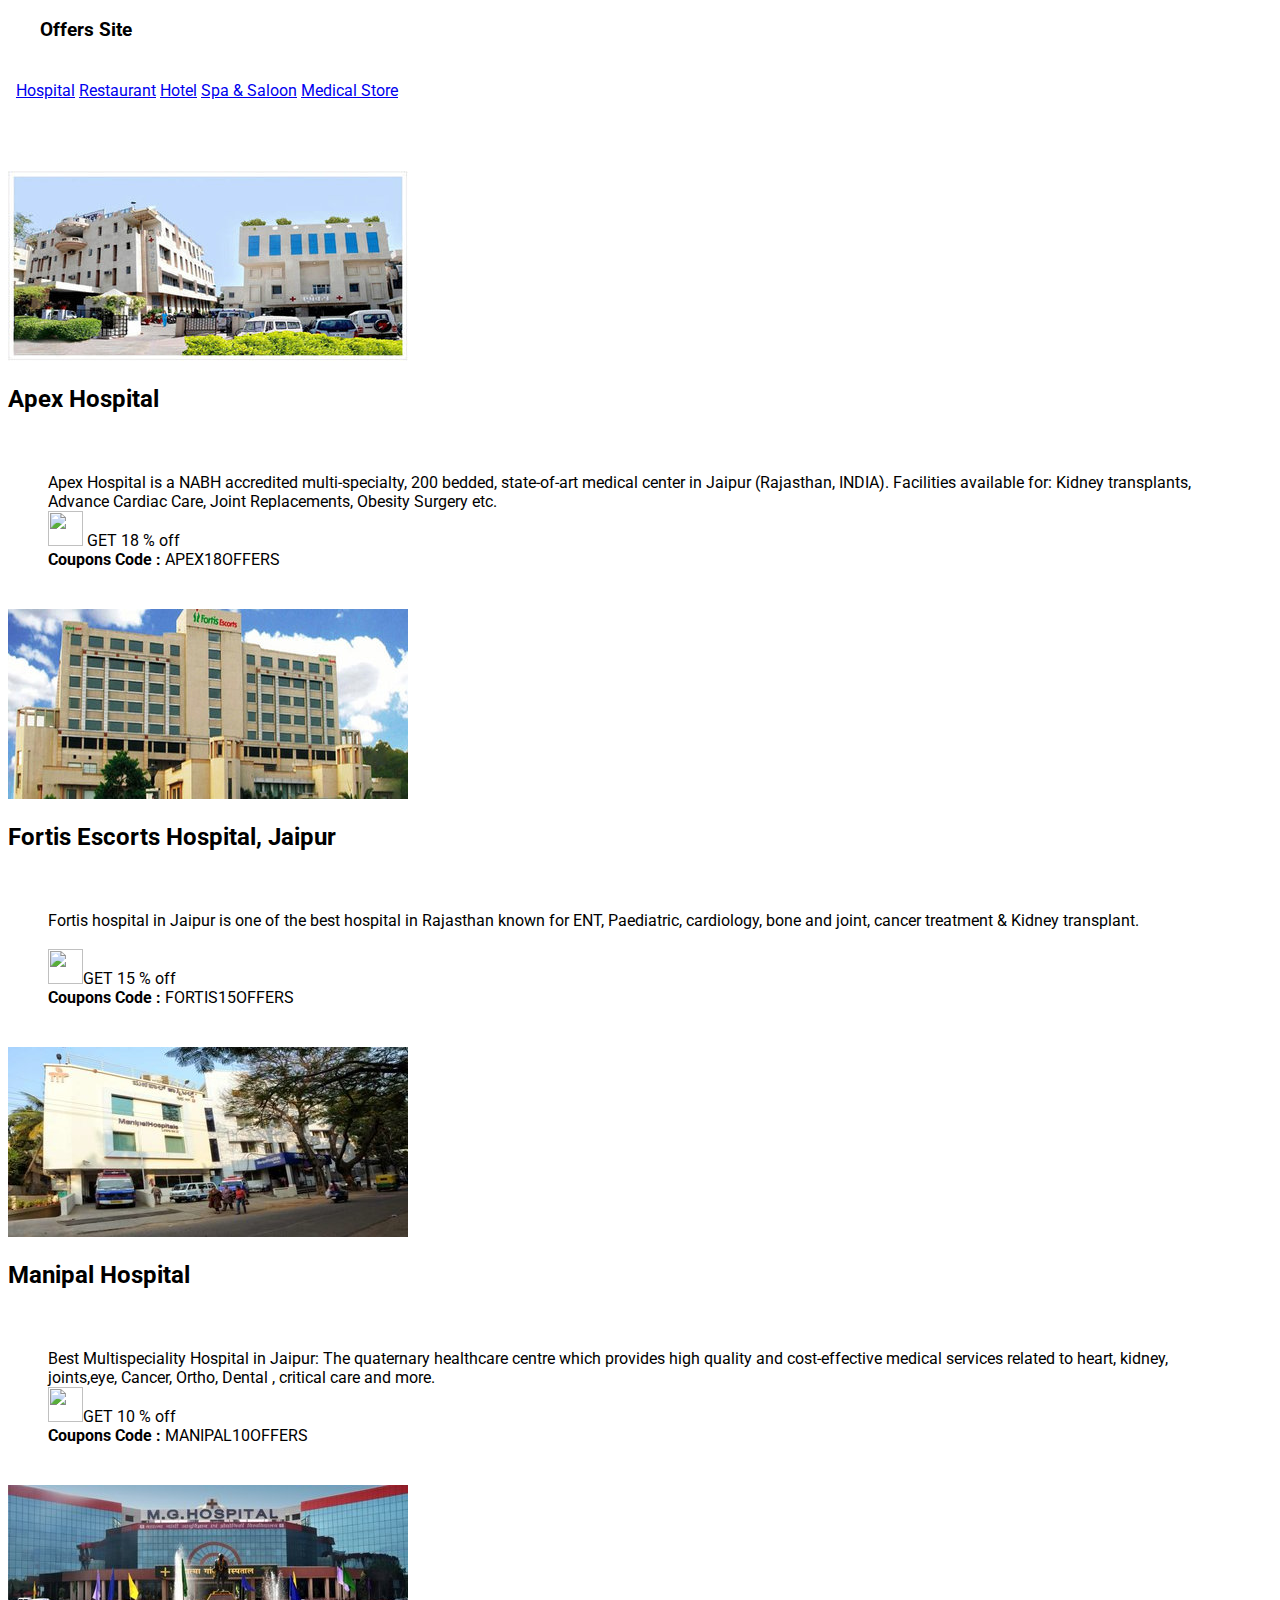
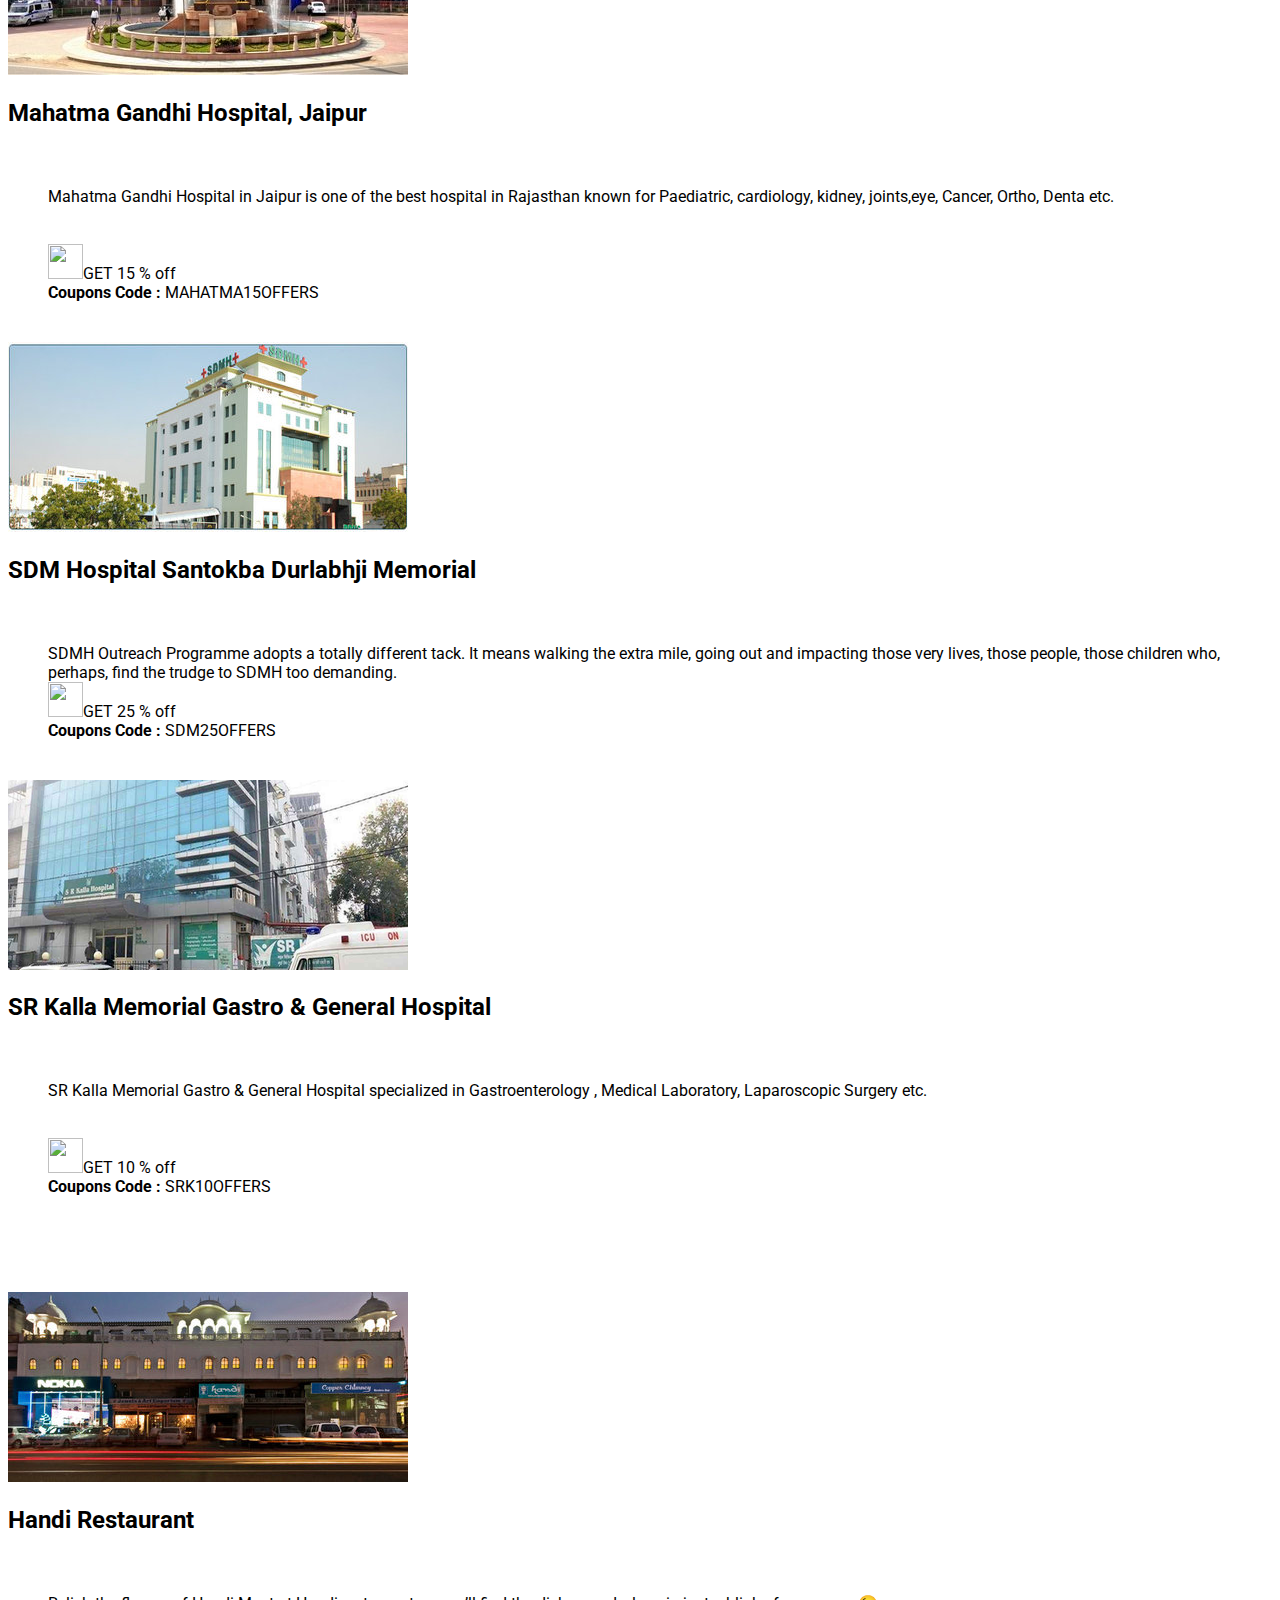
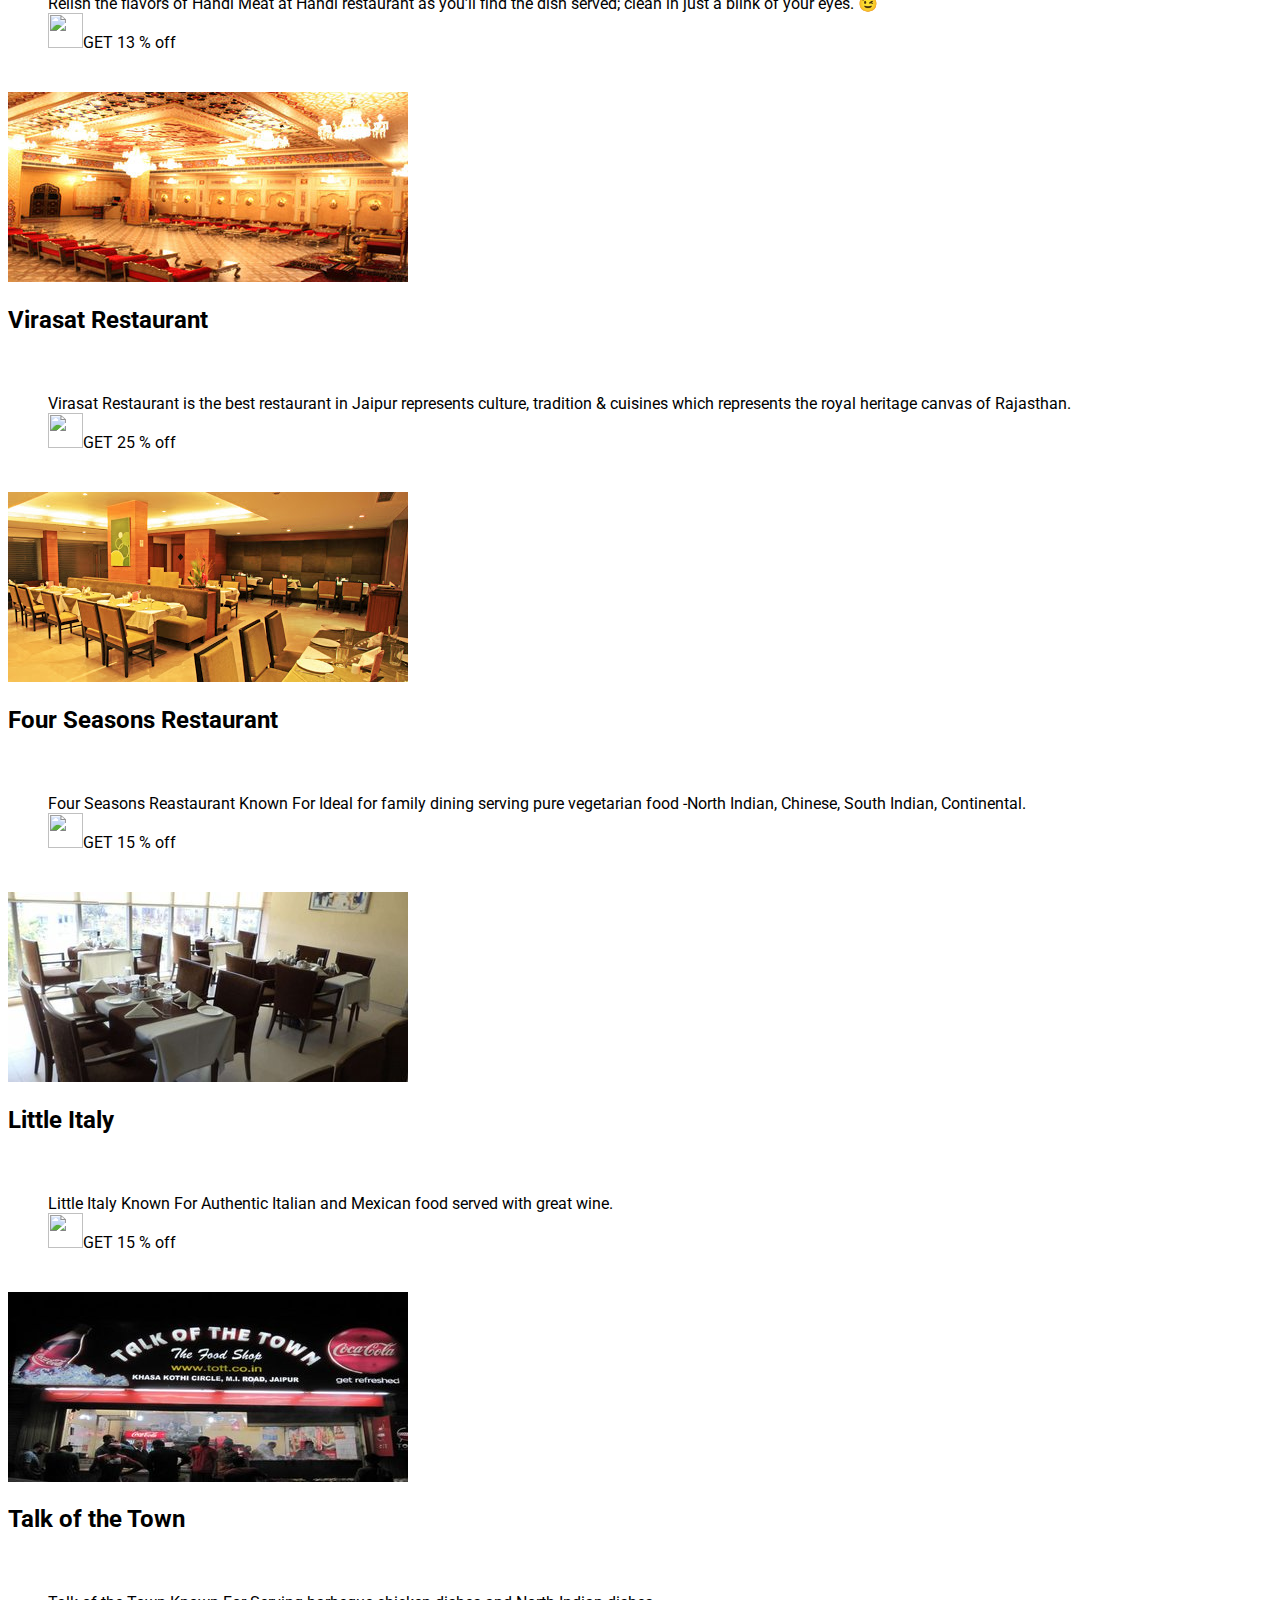
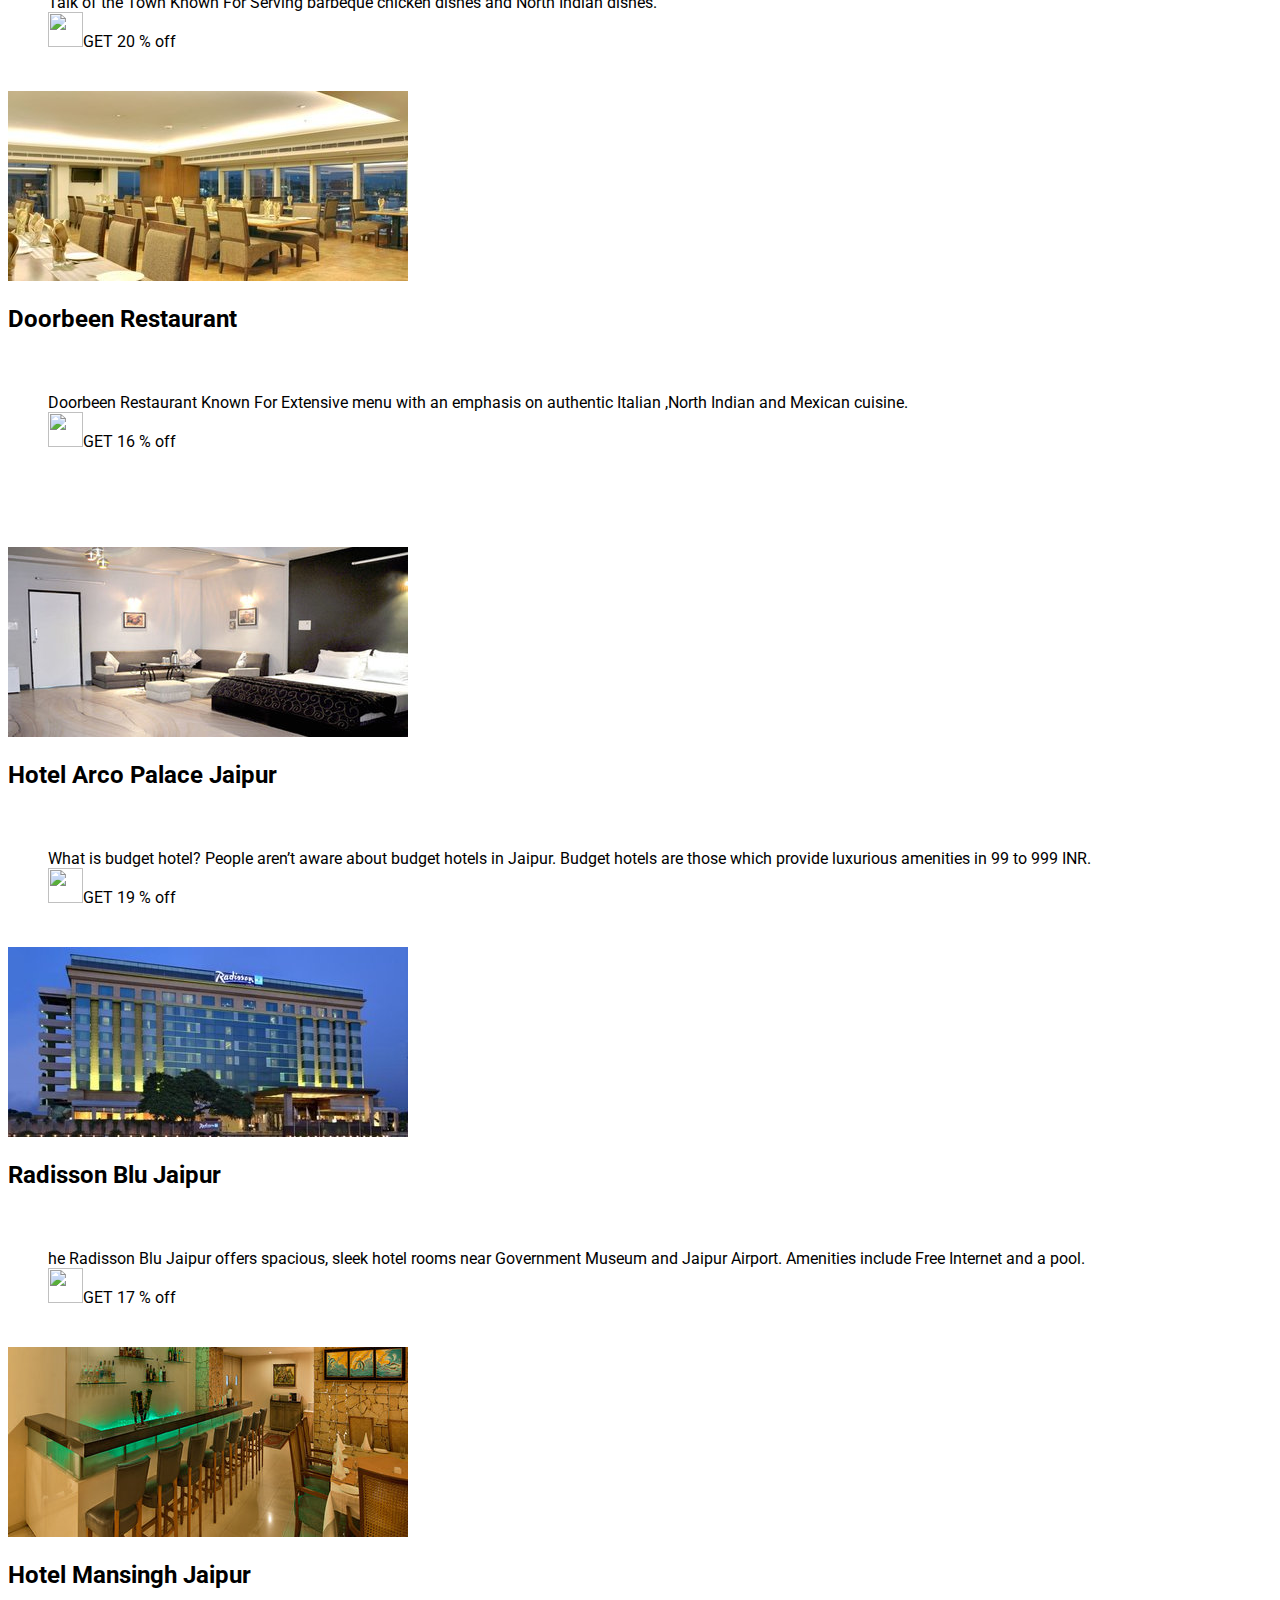
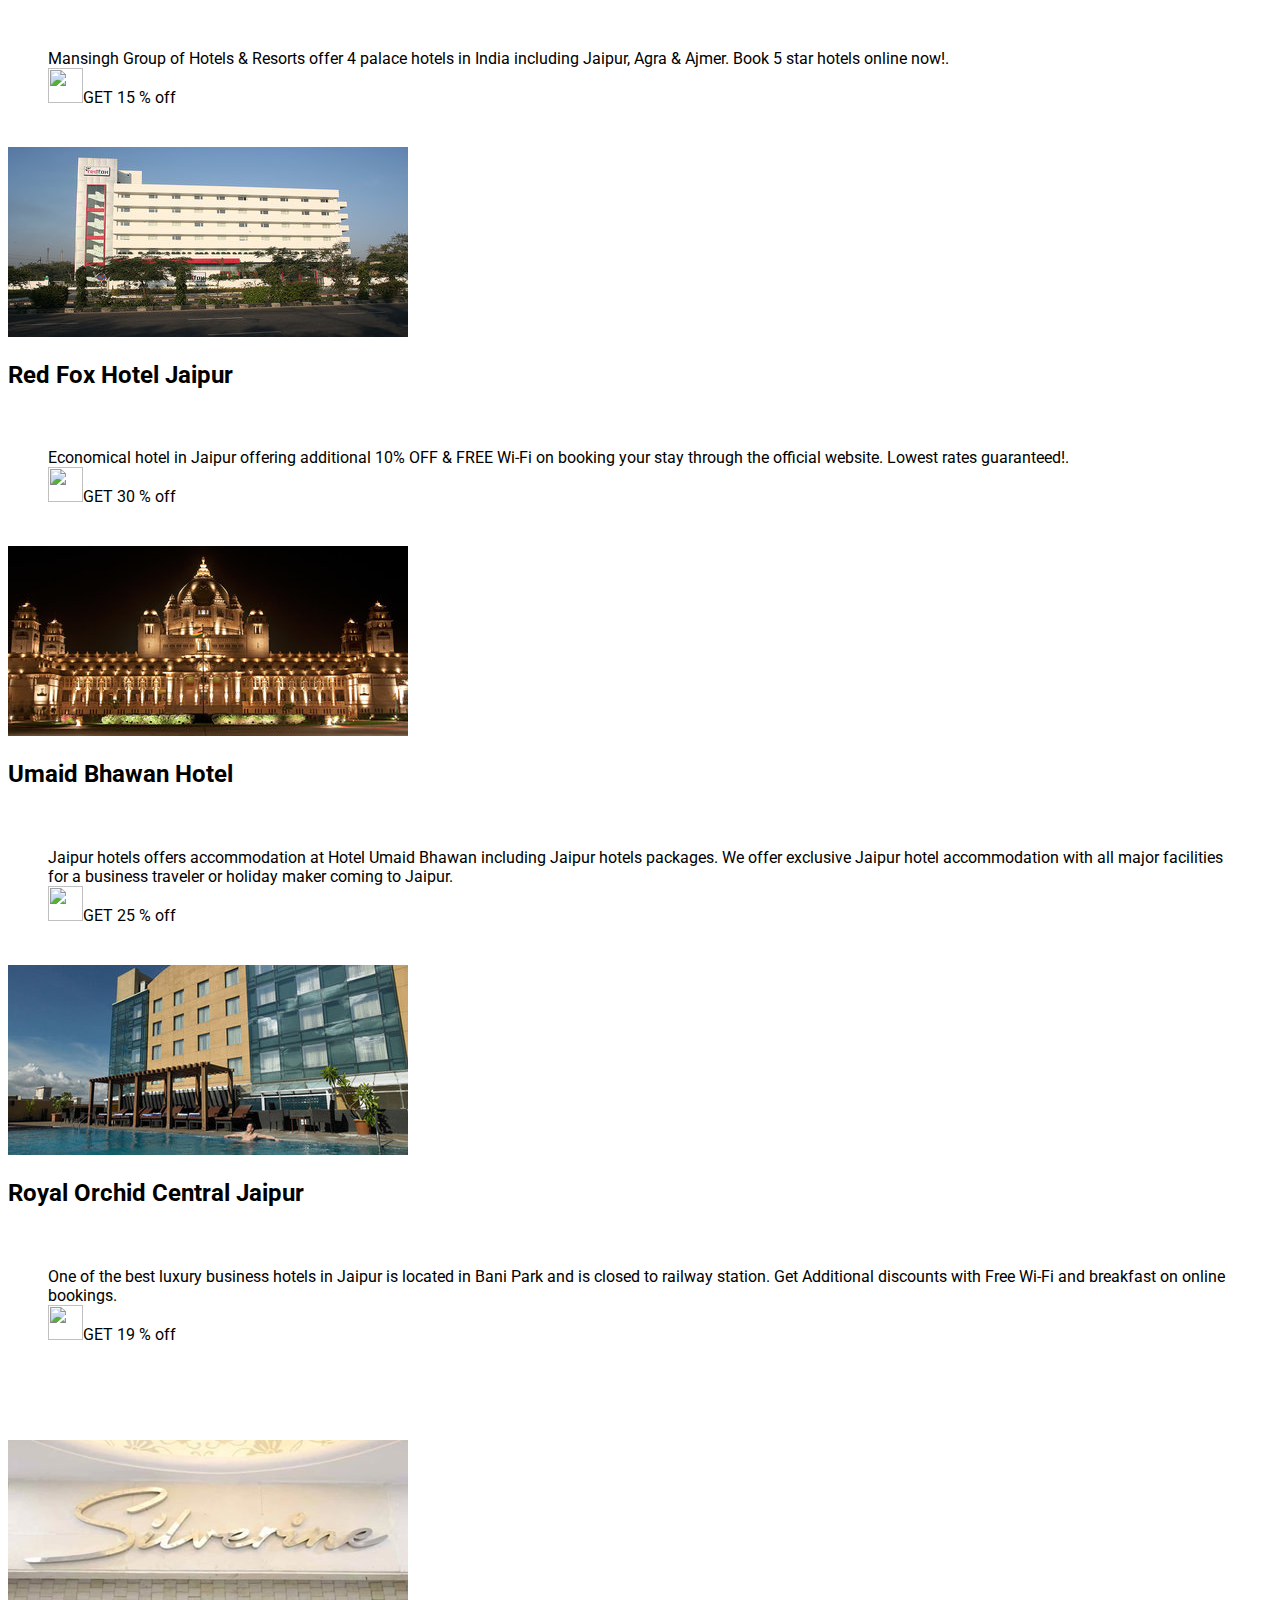
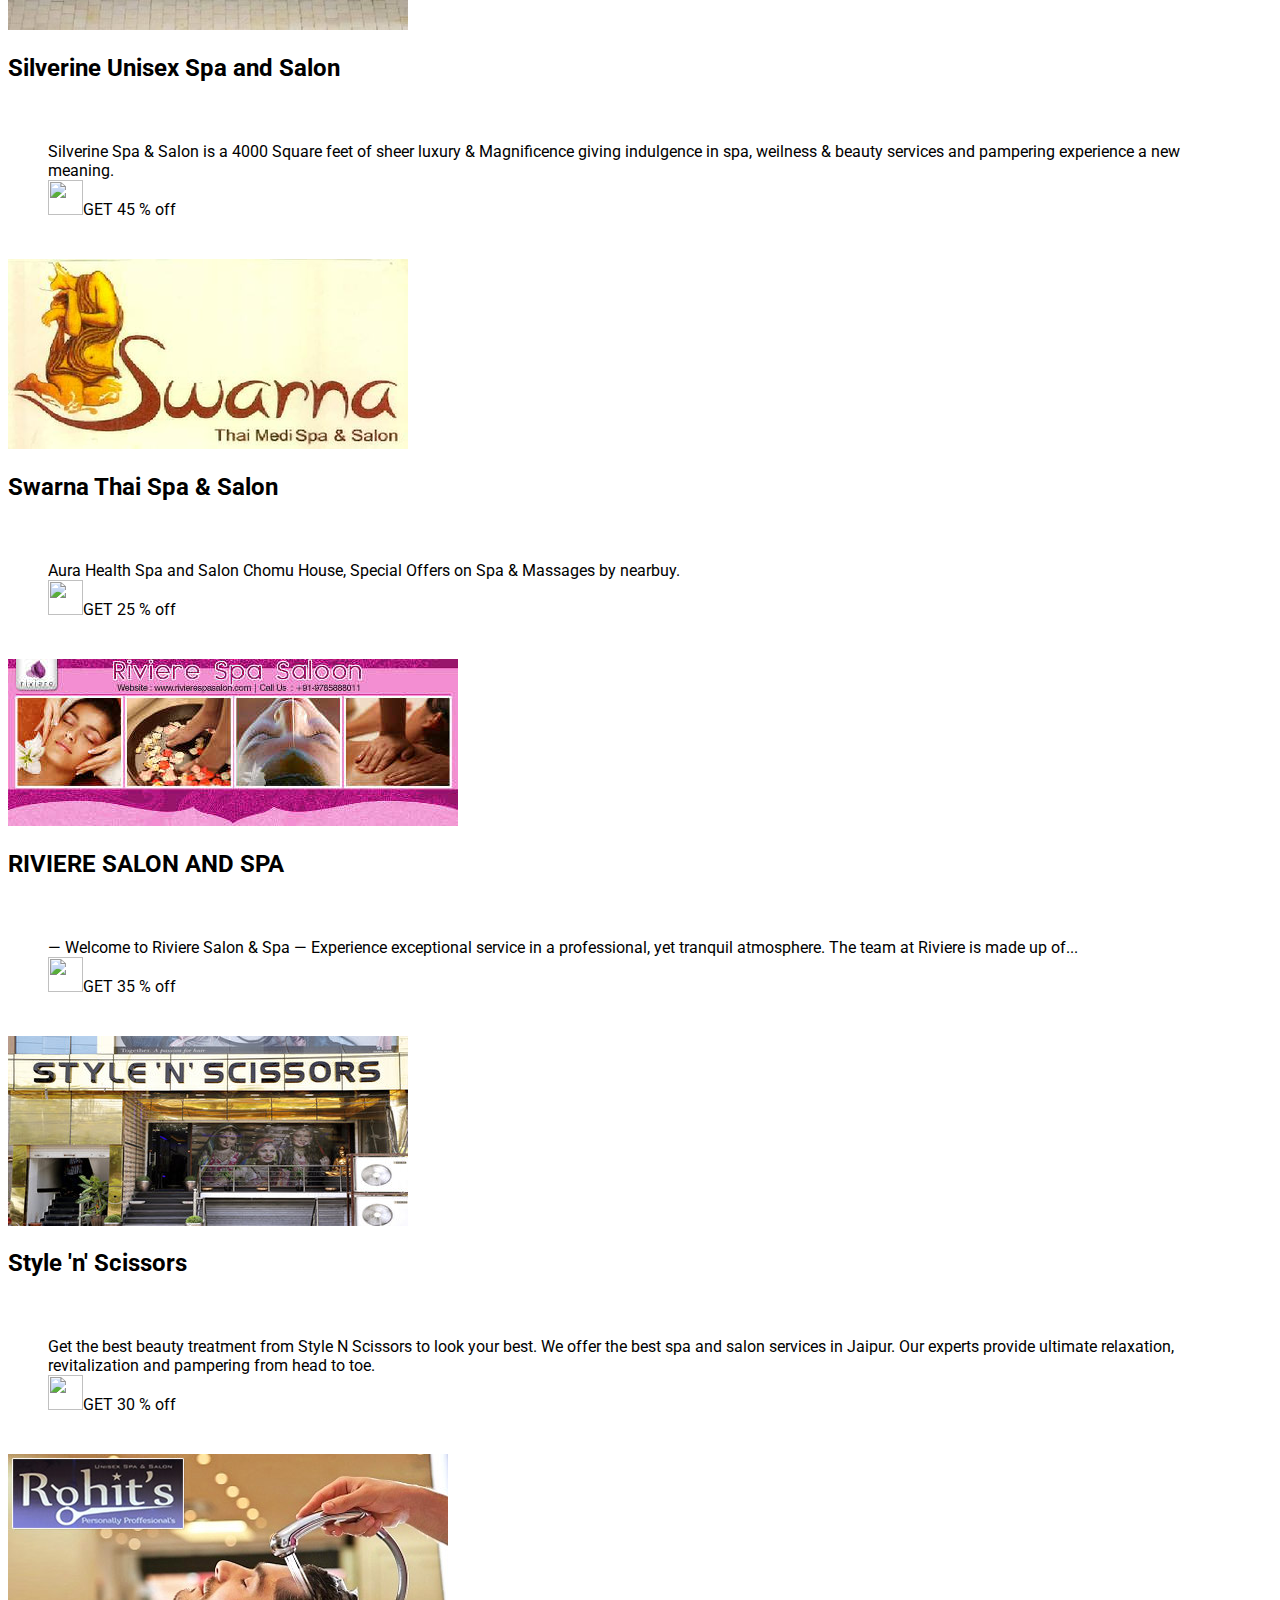
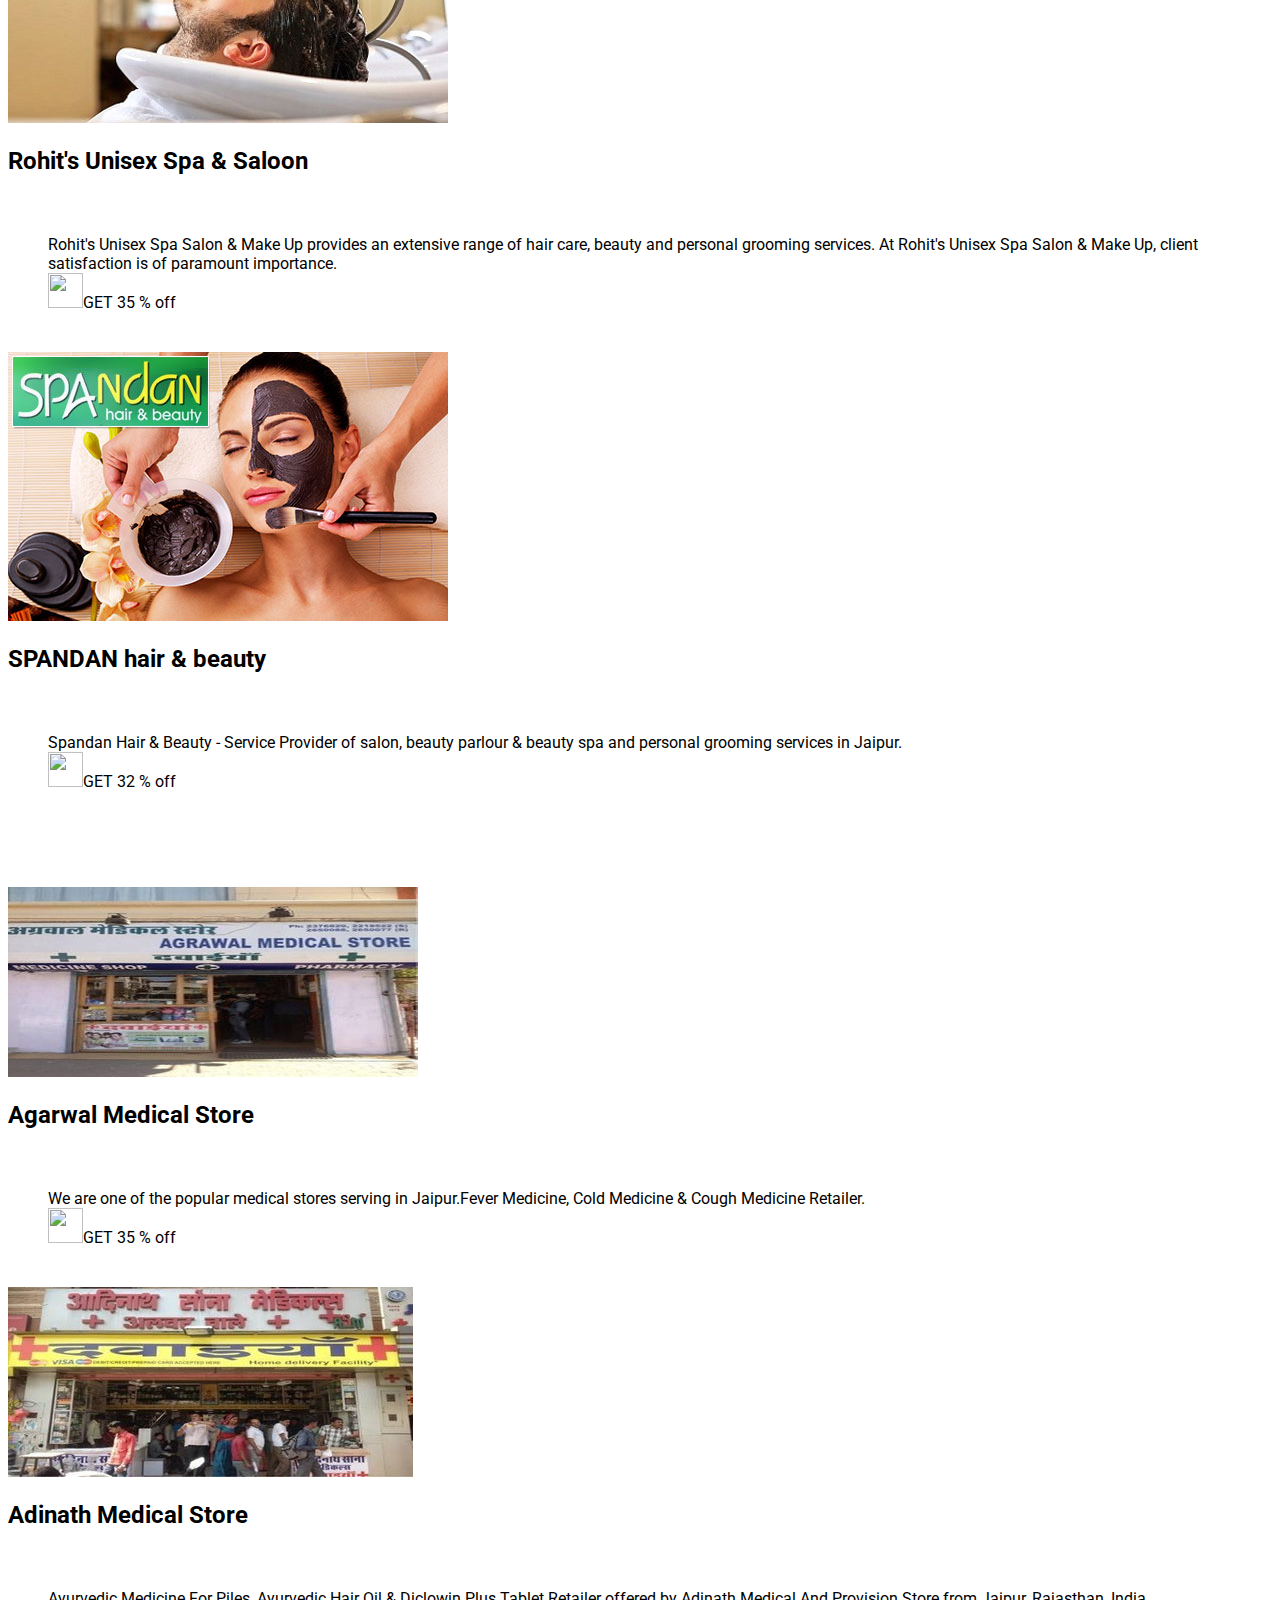
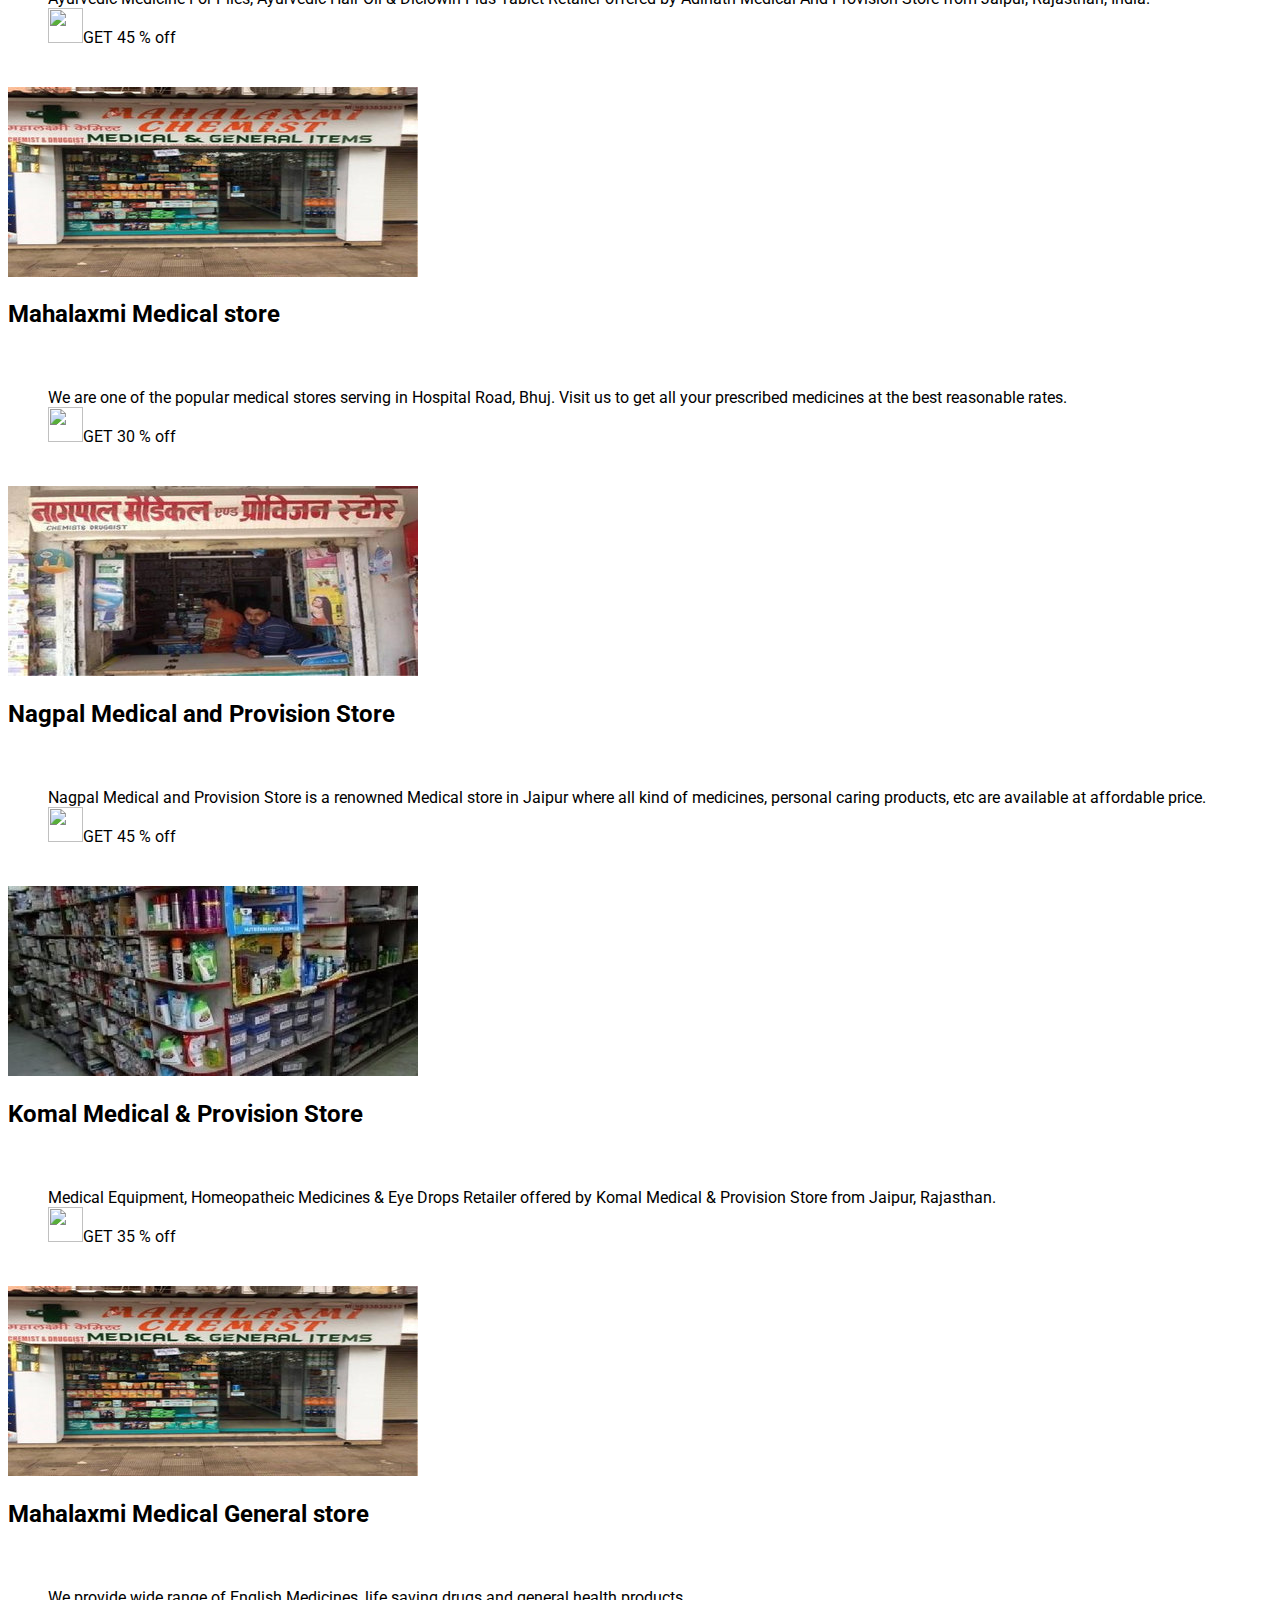
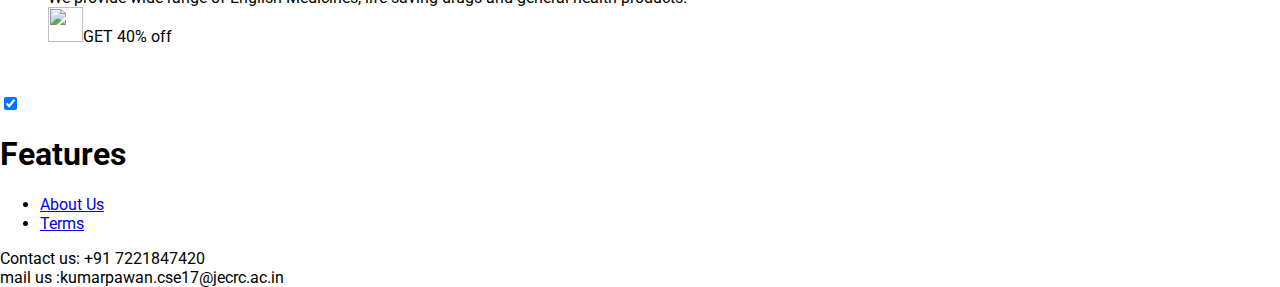
==== index.html @ a0415b00 "COUPONS CODE ADDED" ====
<!doctype html>
<html lang="en">
  <head>
    <meta charset="utf-8">
    <meta http-equiv="X-UA-Compatible" content="IE=edge">
    <meta name="description" content="A front-end template that helps you build fast, modern mobile web apps.">
    <meta name="viewport" content="width=device-width, initial-scale=1.0, minimum-scale=1.0">
    <title>Offers Site</title>

    <!-- Add to homescreen for Chrome on Android -->
    <meta name="mobile-web-app-capable" content="yes">
    <link rel="icon" sizes="192x192" href="images/android-desktop.png">

    <!-- Add to homescreen for Safari on iOS -->
    <meta name="apple-mobile-web-app-capable" content="yes">
    <meta name="apple-mobile-web-app-status-bar-style" content="black">
    <meta name="apple-mobile-web-app-title" content="Material Design Lite">
    <link rel="apple-touch-icon-precomposed" href="images/ios-desktop.png">

    <!-- Tile icon for Win8 (144x144 + tile color) -->
    <meta name="msapplication-TileImage" content="images/touch/ms-touch-icon-144x144-precomposed.png">
    <meta name="msapplication-TileColor" content="#3372DF">

    <link rel="shortcut icon" href="images/favicon.png">
    <link rel="stylesheet" href="https://fonts.googleapis.com/css?family=Roboto:regular,bold,italic,thin,light,bolditalic,black,medium&amp;lang=en">
    <link rel="stylesheet" href="https://fonts.googleapis.com/icon?family=Material+Icons">
    <link rel="stylesheet" href="https://code.getmdl.io/1.3.0/material.deep_purple-pink.min.css">
    <link rel="stylesheet" href="styles.css">
    <style>
    #view-source {
      position: fixed;
      display: block;
      right: 0;
      bottom: 0;
      margin-right: 40px;
      margin-bottom: 40px;
      z-index: 900;
    }
    </style>
  </head>
    <body class="mdl-demo mdl-color--grey-100 mdl-color-text--grey-700 mdl-base">
    <div class="mdl-layout mdl-js-layout mdl-layout--fixed-header">
      <header class="mdl-layout__header mdl-layout__header--scroll mdl-color--primary">
        <div class="mdl-layout--large-screen-only mdl-layout__header-row">
        </div>
        <div class="mdl-layout--large-screen-only mdl-layout__header-row">
          <h3>Offers Site</h3>
        </div>
        <div class="mdl-layout--large-screen-only mdl-layout__header-row">
        </div>
        <div class="mdl-layout__tab-bar mdl-js-ripple-effect mdl-color--primary-dark">
          <a href="#overview" class="mdl-layout__tab is-active">Hospital</a>
          <a href="#restaurant" class="mdl-layout__tab">Restaurant</a>
          <a href="#hotel" class="mdl-layout__tab">Hotel</a>
          <a href="#spa" class="mdl-layout__tab">Spa &amp; Saloon</a>
          <a href="#medical" class="mdl-layout__tab">Medical Store</a>
        </div>
      </header>
         <main class="mdl-layout__content">
         <div class="mdl-layout__tab-panel is-active" id="overview">
        <div class="mdl-grid portfolio-max-width">
                <div class="mdl-cell mdl-card mdl-shadow--4dp portfolio-card">
                    <div class="mdl-card__media">
                        <img class="article-image" src=" images/rsz_simple_img_1.jpg" border="0" alt="">
                    </div>
                    <div class="mdl-card__title">
                        <h2 class="mdl-card__title-text">Apex Hospital</h2>
                    </div>
                    <div class="mdl-card__supporting-text">
                        Apex Hospital is a NABH accredited multi-specialty, 200 bedded, state-of-art medical center in Jaipur (Rajasthan, INDIA). Facilities available for: Kidney transplants, Advance Cardiac Care, Joint Replacements, Obesity Surgery etc.
                        <br/>
                        <img src="https://cdn1.iconfinder.com/data/icons/business-1-14/512/Price_Tag-128.png" border="0" alt="" width="35" height="35"> GET 18 % off
                        <br/>
                        <strong>Coupons Code :</strong> APEX18OFFERS
                    </div>
                    </div>
                <div class="mdl-cell mdl-card mdl-shadow--4dp portfolio-card">
                    <div class="mdl-card__media">
                        <img class="article-image" src=" images/rsz_005870100_1457957333_jaipur_fortis.jpg" border="0" alt="">
                    </div>
                    <div class="mdl-card__title">
                        <h2 class="mdl-card__title-text">Fortis Escorts Hospital, Jaipur</h2>
                    </div>
                    <div class="mdl-card__supporting-text">
                        Fortis hospital in Jaipur is one of the best hospital in Rajasthan known for ENT, Paediatric, cardiology, bone and joint, cancer treatment &amp; Kidney transplant.
                         <br/><br/>
                        <img src="https://cdn1.iconfinder.com/data/icons/business-1-14/512/Price_Tag-128.png" border="0" alt="" width="35" height="35">GET 15 % off
                        <br/>
                        <strong>Coupons Code :</strong> FORTIS15OFFERS
                    </div>
                
                </div>
                <div class="mdl-cell mdl-card mdl-shadow--4dp portfolio-card">
                    <div class="mdl-card__media">
                        <img class="article-image" src=" images/rsz_large.jpg" border="0" alt="">
                    </div>
                    <div class="mdl-card__title">
                        <h2 class="mdl-card__title-text">Manipal Hospital</h2>
                    </div>
                    <div class="mdl-card__supporting-text">
                        Best Multispeciality Hospital in Jaipur:  The quaternary healthcare centre which provides high quality and cost-effective medical services  related to heart, kidney, joints,eye, Cancer, Ortho, Dental , critical care and more.
                         <br/>
                        <img src="https://cdn1.iconfinder.com/data/icons/business-1-14/512/Price_Tag-128.png" border="0" alt="" width="35" height="35">GET 10 % off
                        <br/>
                        <strong>Coupons Code :</strong> MANIPAL10OFFERS
                    </div>
                </div>
                <div class="mdl-cell mdl-card mdl-shadow--4dp portfolio-card">
                    <div class="mdl-card__media">
                        <img class="article-image" src=" images/rsz_mgh.jpg" border="0" alt="">
                    </div>
                    <div class="mdl-card__title">
                        <h2 class="mdl-card__title-text">Mahatma Gandhi Hospital, Jaipur</h2>
                    </div>
                    <div class="mdl-card__supporting-text">
                       Mahatma  Gandhi  Hospital in Jaipur is one of the best hospital in Rajasthan known for Paediatric, cardiology, kidney, joints,eye, Cancer, Ortho, Denta etc.
                        <br/><br/><br/>
                        <img src="https://cdn1.iconfinder.com/data/icons/business-1-14/512/Price_Tag-128.png" border="0" alt="" width="35" height="35">GET 15 % off
                        <br/>
                        <strong>Coupons Code :</strong> MAHATMA15OFFERS
                    </div>
                </div>
                <div class="mdl-cell mdl-card mdl-shadow--4dp portfolio-card">
                    <div class="mdl-card__media">
                        <img class="article-image" src=" images/rsz_dm1.jpg" border="0" alt="">
                    </div>
                    <div class="mdl-card__title">
                        <h2 class="mdl-card__title-text">SDM Hospital Santokba Durlabhji Memorial</h2>
                    </div>
                    <div class="mdl-card__supporting-text">
                        SDMH Outreach Programme adopts a totally different tack. It means walking the extra mile, going out and impacting those very lives, those people, those children who, perhaps, find the trudge to SDMH too demanding. 
                         <br/>
                        <img src="https://cdn1.iconfinder.com/data/icons/business-1-14/512/Price_Tag-128.png" border="0" alt="" width="35" height="35">GET 25 % off
                        <br/>
                        <strong>Coupons Code :</strong> SDM25OFFERS
                    </div>
                </div>
                 <div class="mdl-cell mdl-card mdl-shadow--4dp portfolio-card">
                    <div class="mdl-card__media">
                        <img class="article-image" src=" images/rsz_srkallm.png" border="0" alt="">
                    </div>
                    <div class="mdl-card__title">
                        <h2 class="mdl-card__title-text">SR Kalla Memorial Gastro & General Hospital</h2>
                    </div>
                    <div class="mdl-card__supporting-text">
                        SR Kalla Memorial Gastro &amp; General Hospital specialized in Gastroenterology , Medical Laboratory,
                        Laparoscopic Surgery etc.
                         <br/><br/><br/>
                        <img src="https://cdn1.iconfinder.com/data/icons/business-1-14/512/Price_Tag-128.png" border="0" alt="" width="35" height="35">GET 10 % off
                        <br/>
                        <strong>Coupons Code :</strong> SRK10OFFERS
                    </div>
                </div>
               </div>
    
        </div>
        <div class="mdl-layout__tab-panel is-active" id="restaurant">
        <div class="mdl-grid portfolio-max-width">
                <div class="mdl-cell mdl-card mdl-shadow--4dp portfolio-card">
                    <div class="mdl-card__media">
                        <img class="article-image" src=" images/rsz_home2.jpg" border="0" alt="">
                    </div>
                    <div class="mdl-card__title">
                        <h2 class="mdl-card__title-text">Handi Restaurant</h2>
                    </div>
                    <div class="mdl-card__supporting-text">
                        Relish the flavors of Handi Meat at Handi restaurant as you’ll find the dish served; clean in just a blink of your eyes. 😉
                        <br/>
                        <img src="https://cdn1.iconfinder.com/data/icons/business-1-14/512/Price_Tag-128.png" border="0" alt="" width="35" height="35">GET 13 % off
                    </div>
                    </div>
                <div class="mdl-cell mdl-card mdl-shadow--4dp portfolio-card">
                    <div class="mdl-card__media">
                        <img class="article-image" src=" images/rsz_img_8226.jpg" border="0" alt="">
                    </div>
                    <div class="mdl-card__title">
                        <h2 class="mdl-card__title-text">Virasat Restaurant</h2>
                    </div>
                    <div class="mdl-card__supporting-text">
                         Virasat Restaurant is the best restaurant in Jaipur represents culture, tradition & cuisines which represents the royal heritage canvas of Rajasthan.
                         <br/>
                        <img src="https://cdn1.iconfinder.com/data/icons/business-1-14/512/Price_Tag-128.png" border="0" alt="" width="35" height="35">GET 25 % off
                    </div>
                
                </div>
                <div class="mdl-cell mdl-card mdl-shadow--4dp portfolio-card">
                    <div class="mdl-card__media">
                        <img class="article-image" src=" images/t51.jpg" border="0" alt="">
                    </div>
                    <div class="mdl-card__title">
                        <h2 class="mdl-card__title-text">Four Seasons Restaurant</h2>
                    </div>
                    <div class="mdl-card__supporting-text">
                        Four Seasons Reastaurant Known For Ideal for family dining serving pure vegetarian food -North Indian, Chinese, South Indian, Continental.
                        <br/>
                        <img src="https://cdn1.iconfinder.com/data/icons/business-1-14/512/Price_Tag-128.png" border="0" alt="" width="35" height="35">GET 15 % off

                    </div>
                </div>
                <div class="mdl-cell mdl-card mdl-shadow--4dp portfolio-card">
                    <div class="mdl-card__media">
                        <img class="article-image" src=" images/rsz_eb1877efa88192f6e277b1fcd35ce074_featured_v2.jpg" border="0" alt="">
                    </div>
                    <div class="mdl-card__title">
                        <h2 class="mdl-card__title-text">Little Italy</h2>
                    </div>
                    <div class="mdl-card__supporting-text">
                         Little Italy Known For Authentic Italian and Mexican food served with great wine.
                         <br/>
                        <img src="https://cdn1.iconfinder.com/data/icons/business-1-14/512/Price_Tag-128.png" border="0" alt="" width="35" height="35">GET 15 % off
                    </div>
                </div>
                <div class="mdl-cell mdl-card mdl-shadow--4dp portfolio-card">
                    <div class="mdl-card__media">
                        <img class="article-image" src=" images/rsz_talk-of-the-town.jpg" border="0" alt="">
                    </div>
                    <div class="mdl-card__title">
                        <h2 class="mdl-card__title-text">Talk of the Town</h2>
                    </div>
                    <div class="mdl-card__supporting-text">
                        Talk of the Town Known For Serving barbeque chicken dishes and North Indian dishes.
                        <br/>
                        <img src="https://cdn1.iconfinder.com/data/icons/business-1-14/512/Price_Tag-128.png" border="0" alt="" width="35" height="35">GET 20 % off
                    </div>
                </div>
                 <div class="mdl-cell mdl-card mdl-shadow--4dp portfolio-card">
                    <div class="mdl-card__media">
                        <img class="article-image" src=" images/rsz_doorbeen-restaurant-pvt.jpg" border="0" alt="">
                    </div>
                    <div class="mdl-card__title">
                        <h2 class="mdl-card__title-text">Doorbeen Restaurant</h2>
                    </div>
                    <div class="mdl-card__supporting-text">
                    Doorbeen Restaurant Known For Extensive menu with an emphasis on authentic Italian ,North Indian and Mexican cuisine.
                    <br/>
                        <img src="https://cdn1.iconfinder.com/data/icons/business-1-14/512/Price_Tag-128.png" border="0" alt="" width="35" height="35">GET 16 % off
                    </div>
                </div>
               </div>
    
        </div>
         <div class="mdl-layout__tab-panel is-active" id="hotel">
            <div class="mdl-grid portfolio-max-width">
                <div class="mdl-cell mdl-card mdl-shadow--4dp portfolio-card">
                    <div class="mdl-card__media">
                        <img class="article-image" src=" images/rsz_hotel-arco-palace-in-jaipur.jpg" border="0" alt="">
                    </div>
                    <div class="mdl-card__title">
                        <h2 class="mdl-card__title-text">Hotel Arco Palace Jaipur</h2>
                    </div>
                    <div class="mdl-card__supporting-text">
                        What is budget hotel? People aren’t aware about budget hotels in Jaipur. Budget hotels are those which provide luxurious amenities in 99 to 999 INR.
                        <br/>
                        <img src="https://cdn1.iconfinder.com/data/icons/business-1-14/512/Price_Tag-128.png" border="0" alt="" width="35" height="35">GET 19 % off
                    </div>
                    </div>
                <div class="mdl-cell mdl-card mdl-shadow--4dp portfolio-card">
                    <div class="mdl-card__media">
                        <img class="article-image" src=" images/rsz_exterior_view.jpg" border="0" alt="">
                    </div>
                    <div class="mdl-card__title">
                        <h2 class="mdl-card__title-text">Radisson Blu Jaipur</h2>
                    </div>
                    <div class="mdl-card__supporting-text">
                        he Radisson Blu Jaipur offers spacious, sleek hotel rooms near Government Museum and Jaipur Airport. Amenities include Free Internet and a pool.
                        <br/>
                        <img src="https://cdn1.iconfinder.com/data/icons/business-1-14/512/Price_Tag-128.png" border="0" alt="" width="35" height="35">GET 17 % off
                    </div>
                
                </div>
                <div class="mdl-cell mdl-card mdl-shadow--4dp portfolio-card">
                    <div class="mdl-card__media">
                        <img class="article-image" src=" images/rsz_5.jpg" border="0" alt="">
                    </div>
                    <div class="mdl-card__title">
                        <h2 class="mdl-card__title-text">Hotel Mansingh Jaipur</h2>
                    </div>
                    <div class="mdl-card__supporting-text">
                        Mansingh Group of Hotels & Resorts offer 4 palace hotels in India including Jaipur, Agra & Ajmer. Book 5 star hotels online now!.
                        <br/>
                        <img src="https://cdn1.iconfinder.com/data/icons/business-1-14/512/Price_Tag-128.png" border="0" alt="" width="35" height="35">GET 15 % off
                    </div>
                </div>
                <div class="mdl-cell mdl-card mdl-shadow--4dp portfolio-card">
                    <div class="mdl-card__media">
                        <img class="article-image" src=" images/rsz_facade.jpg" border="0" alt="">
                    </div>
                    <div class="mdl-card__title">
                        <h2 class="mdl-card__title-text">Red Fox Hotel Jaipur</h2>
                    </div>
                    <div class="mdl-card__supporting-text">
                       Economical hotel in Jaipur offering additional 10% OFF &amp; FREE Wi-Fi on booking your stay through the official website. Lowest rates guaranteed!.
                       <br/>
                        <img src="https://cdn1.iconfinder.com/data/icons/business-1-14/512/Price_Tag-128.png" border="0" alt="" width="35" height="35">GET 30 % off
                    </div>
                </div>
                <div class="mdl-cell mdl-card mdl-shadow--4dp portfolio-card">
                    <div class="mdl-card__media">
                        <img class="article-image" src=" images/rsz_umaid-bhawan-jodphur1.jpg" border="0" alt="">
                    </div>
                    <div class="mdl-card__title">
                        <h2 class="mdl-card__title-text">Umaid Bhawan Hotel</h2>
                    </div>
                    <div class="mdl-card__supporting-text">
                        Jaipur hotels offers accommodation at Hotel Umaid Bhawan including Jaipur hotels packages. We offer exclusive Jaipur hotel accommodation with all major facilities for a business traveler or holiday maker coming to Jaipur.
                        <br/>
                        <img src="https://cdn1.iconfinder.com/data/icons/business-1-14/512/Price_Tag-128.png" border="0" alt="" width="35" height="35">GET 25 % off
                    </div>
                </div>
                 <div class="mdl-cell mdl-card mdl-shadow--4dp portfolio-card">
                    <div class="mdl-card__media">
                        <img class="article-image" src=" images/rsz_royal-orchid-central.jpg" border="0" alt="">
                    </div>
                    <div class="mdl-card__title">
                        <h2 class="mdl-card__title-text">Royal Orchid Central Jaipur</h2>
                    </div>
                    <div class="mdl-card__supporting-text">
                        One of the best luxury business hotels in Jaipur is located in Bani Park and is closed to railway station. Get Additional discounts with Free Wi-Fi and breakfast on online bookings.
                        <br/>
                        <img src="https://cdn1.iconfinder.com/data/icons/business-1-14/512/Price_Tag-128.png" border="0" alt="" width="35" height="35">GET 19 % off

                    </div>
                </div>
               </div>
    
        </div>
         <div class="mdl-layout__tab-panel is-active" id="spa">
            <div class="mdl-grid portfolio-max-width">
                <div class="mdl-cell mdl-card mdl-shadow--4dp portfolio-card">
                    <div class="mdl-card__media">
                        <img class="article-image" src=" images/rsz_silverinespa1-81535-37653.jpg" border="0" alt="">
                    </div>
                    <div class="mdl-card__title">
                        <h2 class="mdl-card__title-text">Silverine Unisex Spa and Salon</h2>
                    </div>
                    <div class="mdl-card__supporting-text">
                        Silverine Spa &amp; Salon is a 4000 Square feet of sheer luxury &amp; Magnificence giving indulgence in spa, weilness &amp; beauty services and pampering experience a new meaning.
                        <br/>
                        <img src="https://cdn1.iconfinder.com/data/icons/business-1-14/512/Price_Tag-128.png" border="0" alt="" width="35" height="35">GET 45 % off


                    </div>
                    </div>
                <div class="mdl-cell mdl-card mdl-shadow--4dp portfolio-card">
                    <div class="mdl-card__media">
                        <img class="article-image" src=" images/rsz_e5dca4d9-2bca-4f5d-977a-efa666f1fa6e.png" border="0" alt="">
                    </div>
                    <div class="mdl-card__title">
                        <h2 class="mdl-card__title-text">Swarna Thai Spa &amp; Salon</h2>
                    </div>
                    <div class="mdl-card__supporting-text">
                        Aura Health Spa and Salon Chomu House, Special Offers on Spa &amp; Massages by nearbuy.
                        <br/>
                        <img src="https://cdn1.iconfinder.com/data/icons/business-1-14/512/Price_Tag-128.png" border="0" alt="" width="35" height="35">GET 25 % off
                    </div>
                
                </div>
                <div class="mdl-cell mdl-card mdl-shadow--4dp portfolio-card">
                    <div class="mdl-card__media">
                        <img class="article-image" src=" images/Riviere10-77681-21500.jpg" border="0" alt="">
                    </div>
                    <div class="mdl-card__title">
                        <h2 class="mdl-card__title-text">RIVIERE SALON AND SPA</h2>
                    </div>
                    <div class="mdl-card__supporting-text">
                         &mdash; Welcome to Riviere Salon &amp; Spa &mdash;
                          Experience exceptional service in a professional, yet tranquil atmosphere. The team at Riviere is made up of...
                          <br/>
                        <img src="https://cdn1.iconfinder.com/data/icons/business-1-14/512/Price_Tag-128.png" border="0" alt="" width="35" height="35">GET 35 % off
                    </div>
                </div>
                <div class="mdl-cell mdl-card mdl-shadow--4dp portfolio-card">
                    <div class="mdl-card__media">
                        <img class="article-image" src=" images/rsz_style-n-scissors-mansarovar-branch_635506401801286199.jpg" border="0" alt="">
                    </div>
                    <div class="mdl-card__title">
                        <h2 class="mdl-card__title-text">Style 'n' Scissors</h2>
                    </div>
                    <div class="mdl-card__supporting-text">
                        Get the best beauty treatment from Style N Scissors to look your best. We offer the best spa and salon services in Jaipur. Our experts provide ultimate relaxation, revitalization and pampering from head to toe.
                        <br/>
                        <img src="https://cdn1.iconfinder.com/data/icons/business-1-14/512/Price_Tag-128.png" border="0" alt="" width="35" height="35">GET 30 % off
                    </div>
                </div>
                <div class="mdl-cell mdl-card mdl-shadow--4dp portfolio-card">
                    <div class="mdl-card__media">
                        <img class="article-image" src=" images/278091_5.jpg" border="0" alt="">
                    </div>
                    <div class="mdl-card__title">
                        <h2 class="mdl-card__title-text">Rohit's Unisex Spa & Saloon</h2>
                    </div>
                    <div class="mdl-card__supporting-text">
                        Rohit's Unisex Spa Salon & Make Up provides an extensive range of hair care, beauty and personal grooming services. At Rohit's Unisex Spa Salon & Make Up, client satisfaction is of paramount importance.
                        <br/>
                        <img src="https://cdn1.iconfinder.com/data/icons/business-1-14/512/Price_Tag-128.png" border="0" alt="" width="35" height="35">GET 35 % off

                    </div>
                </div>
                 <div class="mdl-cell mdl-card mdl-shadow--4dp portfolio-card">
                    <div class="mdl-card__media">
                        <img class="article-image" src=" images/262560_1.jpg" border="0" alt="">
                    </div>
                    <div class="mdl-card__title">
                        <h2 class="mdl-card__title-text">SPANDAN hair &amp; beauty</h2>
                    </div>
                    <div class="mdl-card__supporting-text">
                       Spandan Hair &amp; Beauty - Service Provider of salon, beauty parlour & beauty spa and personal grooming services in Jaipur. 
                       <br/>
                        <img src="https://cdn1.iconfinder.com/data/icons/business-1-14/512/Price_Tag-128.png" border="0" alt="" width="35" height="35">GET 32 % off
                    </div>
                </div>
               </div>
    
        </div>
        <div class="mdl-layout__tab-panel is-active" id="medical">
        <div class="mdl-grid portfolio-max-width">
                <div class="mdl-cell mdl-card mdl-shadow--4dp portfolio-card">
                    <div class="mdl-card__media">
                        <img class="article-image" src=" images/rsz_agarwal-medical-store-ajmer-road-jaipur-0.jpg" border="0" alt="">
                    </div>
                    <div class="mdl-card__title">
                        <h2 class="mdl-card__title-text">Agarwal Medical Store</h2>
                    </div>
                    <div class="mdl-card__supporting-text">
                        We are one of the popular medical stores serving in Jaipur.Fever Medicine, Cold Medicine &amp; Cough Medicine Retailer.
                        <br/>
                        <img src="https://cdn1.iconfinder.com/data/icons/business-1-14/512/Price_Tag-128.png" border="0" alt="" width="35" height="35">GET 35 % off
                    </div>
                    </div>
                <div class="mdl-cell mdl-card mdl-shadow--4dp portfolio-card">
                    <div class="mdl-card__media">
                        <img class="article-image" src=" images/rsz_adinath-sona-medicals-tonk-road-jaipur-ic41.jpg" border="0" alt="">
                    </div>
                    <div class="mdl-card__title">
                        <h2 class="mdl-card__title-text">Adinath Medical Store</h2>
                    </div>
                    <div class="mdl-card__supporting-text">
                       Ayurvedic Medicine For Piles, Ayurvedic Hair Oil & Diclowin Plus Tablet Retailer offered by Adinath Medical And Provision Store from Jaipur, Rajasthan, India.
                       <br/>
                        <img src="https://cdn1.iconfinder.com/data/icons/business-1-14/512/Price_Tag-128.png" border="0" alt="" width="35" height="35">GET 45 % off
                    </div>
                
                </div>
                <div class="mdl-cell mdl-card mdl-shadow--4dp portfolio-card">
                    <div class="mdl-card__media">
                        <img class="article-image" src=" images/rsz_mahalaxmi-medical-general-stores-malad-west-mumbai-y2f0r.jpg" border="0" alt="">
                    </div>
                    <div class="mdl-card__title">
                        <h2 class="mdl-card__title-text">Mahalaxmi Medical store</h2>
                    </div>
                    <div class="mdl-card__supporting-text">
                        We are one of the popular medical stores serving in Hospital Road, Bhuj. Visit us to get all your prescribed medicines at the best reasonable rates.
                        <br/>
                        <img src="https://cdn1.iconfinder.com/data/icons/business-1-14/512/Price_Tag-128.png" border="0" alt="" width="35" height="35">GET 30 % off
                    </div>
                </div>
                <div class="mdl-cell mdl-card mdl-shadow--4dp portfolio-card">
                    <div class="mdl-card__media">
                        <img class="article-image" src=" images/rsz_nagpal-medical-provision-store-raja-park-jaipur-aa95f.jpg" border="0" alt="">
                    </div>
                    <div class="mdl-card__title">
                        <h2 class="mdl-card__title-text">Nagpal Medical and Provision Store</h2>
                    </div>
                    <div class="mdl-card__supporting-text">
                       Nagpal Medical and Provision Store is a renowned Medical store in Jaipur where all kind of medicines, personal caring products, etc are available at affordable price.
                       <br/>
                        <img src="https://cdn1.iconfinder.com/data/icons/business-1-14/512/Price_Tag-128.png" border="0" alt="" width="35" height="35">GET 45 % off
                    </div>
                </div>
                <div class="mdl-cell mdl-card mdl-shadow--4dp portfolio-card">
                    <div class="mdl-card__media">
                        <img class="article-image" src=" images/rsz_1484310517komal-medical-provision-store-mansarovar-.jpg" border="0" alt="">
                    </div>
                    <div class="mdl-card__title">
                        <h2 class="mdl-card__title-text">Komal Medical &amp; Provision Store</h2>
                    </div>
                    <div class="mdl-card__supporting-text">
                        Medical Equipment, Homeopatheic Medicines & Eye Drops Retailer offered by Komal Medical & Provision Store from Jaipur, Rajasthan.
                        <br/>
                        <img src="https://cdn1.iconfinder.com/data/icons/business-1-14/512/Price_Tag-128.png" border="0" alt="" width="35" height="35">GET 35 % off
                    </div>
                </div>
                 <div class="mdl-cell mdl-card mdl-shadow--4dp portfolio-card">
                    <div class="mdl-card__media">
                        <img class="article-image" src=" images/rsz_mahalaxmi-medical-general-stores-malad-west-mumbai-y2f0r.jpg" border="0" alt="">
                    </div>
                    <div class="mdl-card__title">
                        <h2 class="mdl-card__title-text">Mahalaxmi Medical General store</h2>
                    </div>
                    <div class="mdl-card__supporting-text">
                        We provide wide range of English Medicines, life saving drugs and general health products.
                        <br/>
                        <img src="https://cdn1.iconfinder.com/data/icons/business-1-14/512/Price_Tag-128.png" border="0" alt="" width="35" height="35">GET 40% off
                    </div>
                </div>
               </div>
    
        </div>
        <footer class="mdl-mega-footer">
          <div class="mdl-mega-footer--middle-section">
            <div class="mdl-mega-footer--drop-down-section">
              <input class="mdl-mega-footer--heading-checkbox" type="checkbox" checked>
              <h1 class="mdl-mega-footer--heading">Features</h1>
              <ul class="mdl-mega-footer--link-list">
                <li><a href="about.html">About Us</a></li>
                <li><a href="terms.html">Terms</a></li>
              </ul>
            </div>
          </div>
          <div class="mdl-mega-footer--bottom-section">
            <div class="mdl-logo">
              Contact us: +91 7221847420
              <br/>
              mail us :kumarpawan.cse17@jecrc.ac.in
            </div>
            
          </div>
        </footer>
      </main>
    </div>
  
    <script src="https://code.getmdl.io/1.3.0/material.min.js"></script>
  </body>
</html>
---- styles.css ----
/**
 * Copyright 2015 Google Inc. All Rights Reserved.
 *
 * Licensed under the Apache License, Version 2.0 (the "License");
 * you may not use this file except in compliance with the License.
 * You may obtain a copy of the License at
 *
 *      http://www.apache.org/licenses/LICENSE-2.0
 *
 * Unless required by applicable law or agreed to in writing, software
 * distributed under the License is distributed on an "AS IS" BASIS,
 * WITHOUT WARRANTIES OR CONDITIONS OF ANY KIND, either express or implied.
 * See the License for the specific language governing permissions and
 * limitations under the License.
 */

html, body {
  font-family: 'Roboto', 'Helvetica', sans-serif;
  margin: 0;
  padding: 0;
}
.mdl-demo .mdl-layout__header-row {
  padding-left: 40px;
}
.mdl-demo .mdl-layout.is-small-screen .mdl-layout__header-row h3 {
  font-size: inherit;
}
.mdl-demo .mdl-layout__tab-bar-button {
  display: none;
}
.mdl-demo .mdl-layout.is-small-screen .mdl-layout__tab-bar .mdl-button {
  display: none;
}
.mdl-demo .mdl-layout:not(.is-small-screen) .mdl-layout__tab-bar,
.mdl-demo .mdl-layout:not(.is-small-screen) .mdl-layout__tab-bar-container {
  overflow: visible;
}
.mdl-demo .mdl-layout__tab-bar-container {
  height: 64px;
}
.mdl-demo .mdl-layout__tab-bar {
  padding: 0;
  padding-left: 16px;
  box-sizing: border-box;
  height: 100%;
  width: 100%;
}
.mdl-demo .mdl-layout__tab-bar .mdl-layout__tab {
  height: 64px;
  line-height: 64px;
}
.mdl-demo .mdl-layout__tab-bar .mdl-layout__tab.is-active::after {
  background-color: white;
  height: 4px;
}
.mdl-demo main > .mdl-layout__tab-panel {
  padding: 8px;
  padding-top: 48px;
}
.mdl-demo .mdl-card {
  height: auto;
  display: -webkit-flex;
  display: -ms-flexbox;
  display: flex;
  -webkit-flex-direction: column;
      -ms-flex-direction: column;
          flex-direction: column;
}
.mdl-demo .mdl-card > * {
  height: auto;
}
.mdl-demo .mdl-card .mdl-card__supporting-text {
  margin: 40px;
  -webkit-flex-grow: 1;
      -ms-flex-positive: 1;
          flex-grow: 1;
  padding: 0;
  color: inherit;
  width: calc(100% - 80px);
}
.mdl-demo.mdl-demo .mdl-card__supporting-text h4 {
  margin-top: 0;
  margin-bottom: 20px;
}
.mdl-demo .mdl-card__actions {
  margin: 0;
  padding: 4px 40px;
  color: inherit;
}
.mdl-demo .mdl-card__actions a {
  color: #00BCD4;
  margin: 0;
}
.mdl-demo .mdl-card__actions a:hover,
.mdl-demo .mdl-card__actions a:active {
  color: inherit;
  background-color: transparent;
}
.mdl-demo .mdl-card__supporting-text + .mdl-card__actions {
  border-top: 1px solid rgba(0, 0, 0, 0.12);
}
.mdl-demo #add {
  position: absolute;
  right: 40px;
  top: 36px;
  z-index: 999;
}

.mdl-demo .mdl-layout__content section:not(:last-of-type) {
  position: relative;
  margin-bottom: 48px;
}
.mdl-demo section.section--center {
  max-width: 860px;
}
.mdl-demo #features section.section--center {
  max-width: 620px;
}
.mdl-demo section > header{
  display: -webkit-flex;
  display: -ms-flexbox;
  display: flex;
  -webkit-align-items: center;
      -ms-flex-align: center;
          align-items: center;
  -webkit-justify-content: center;
      -ms-flex-pack: center;
          justify-content: center;
}
.mdl-demo section > .section__play-btn {
  min-height: 200px;
}
.mdl-demo section > header > .material-icons {
  font-size: 3rem;
}
.mdl-demo section > button {
  position: absolute;
  z-index: 99;
  top: 8px;
  right: 8px;
}
.mdl-demo section .section__circle {
  display: -webkit-flex;
  display: -ms-flexbox;
  display: flex;
  -webkit-align-items: center;
      -ms-flex-align: center;
          align-items: center;
  -webkit-justify-content: flex-start;
      -ms-flex-pack: start;
          justify-content: flex-start;
  -webkit-flex-grow: 0;
      -ms-flex-positive: 0;
          flex-grow: 0;
  -webkit-flex-shrink: 1;
      -ms-flex-negative: 1;
          flex-shrink: 1;
}
.mdl-demo section .section__text {
  -webkit-flex-grow: 1;
      -ms-flex-positive: 1;
          flex-grow: 1;
  -webkit-flex-shrink: 0;
      -ms-flex-negative: 0;
          flex-shrink: 0;
  padding-top: 8px;
}
.mdl-demo section .section__text h5 {
  font-size: inherit;
  margin: 0;
  margin-bottom: 0.5em;
}
.mdl-demo section .section__text a {
  text-decoration: none;
}
.mdl-demo section .section__circle-container > .section__circle-container__circle {
  width: 64px;
  height: 64px;
  border-radius: 32px;
  margin: 8px 0;
}
.mdl-demo section.section--footer .section__circle--big {
  width: 100px;
  height: 100px;
  border-radius: 50px;
  margin: 8px 32px;
}
.mdl-demo .is-small-screen section.section--footer .section__circle--big {
  width: 50px;
  height: 50px;
  border-radius: 25px;
  margin: 8px 16px;
}
.mdl-demo section.section--footer {
  padding: 64px 0;
  margin: 0 -8px -8px -8px;
}
.mdl-demo section.section--center .section__text:not(:last-child) {
  border-bottom: 1px solid rgba(0,0,0,.13);
}
.mdl-demo .mdl-card .mdl-card__supporting-text > h3:first-child {
  margin-bottom: 24px;
}
.mdl-demo .mdl-layout__tab-panel:not(#overview) {
  background-color: white;
}
.mdl-demo #features section {
  margin-bottom: 72px;
}
.mdl-demo #features h4, #features h5 {
  margin-bottom: 16px;
}
.mdl-demo .toc {
  border-left: 4px solid #C1EEF4;
  margin: 24px;
  padding: 0;
  padding-left: 8px;
  display: -webkit-flex;
  display: -ms-flexbox;
  display: flex;
  -webkit-flex-direction: column;
      -ms-flex-direction: column;
          flex-direction: column;
}
.mdl-demo .toc h4 {
  font-size: 0.9rem;
  margin-top: 0;
}
.mdl-demo .toc a {
  color: #4DD0E1;
  text-decoration: none;
  font-size: 16px;
  line-height: 28px;
  display: block;
}
.mdl-demo .mdl-menu__container {
  z-index: 99;
}
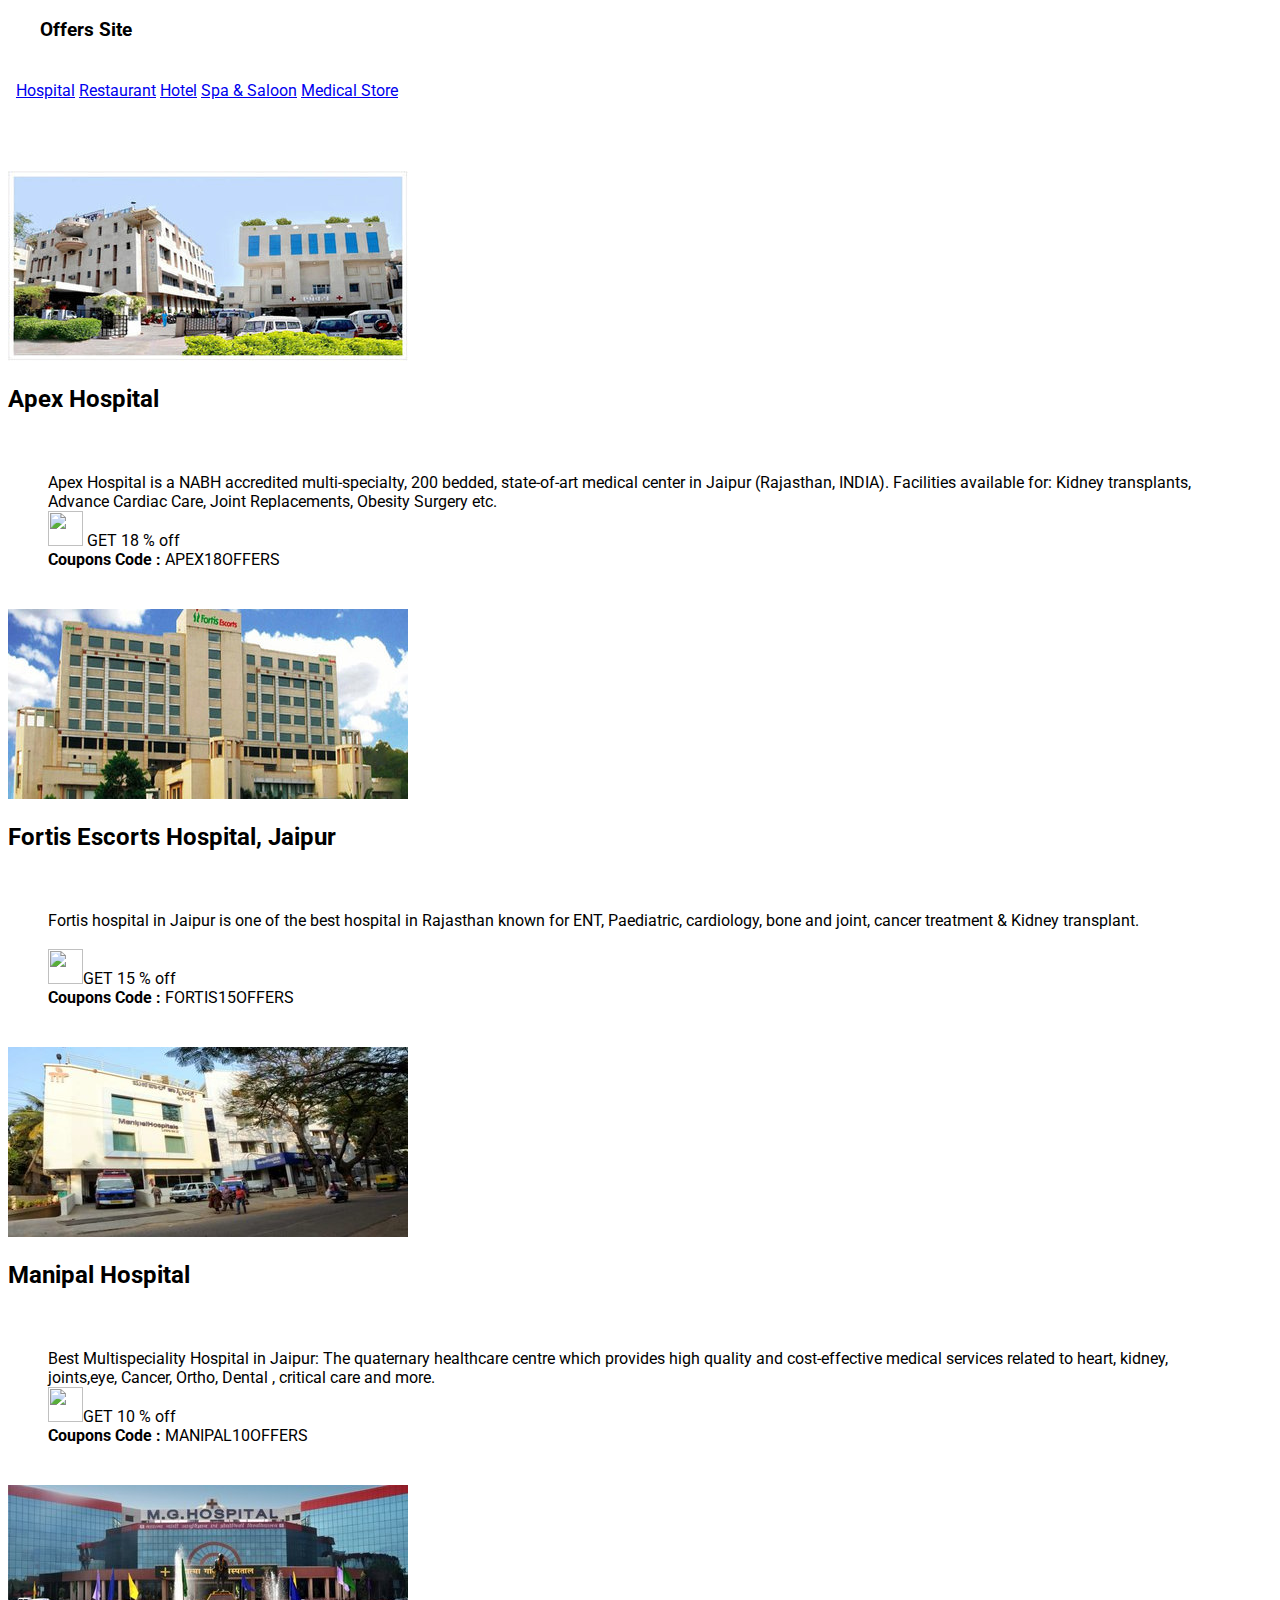
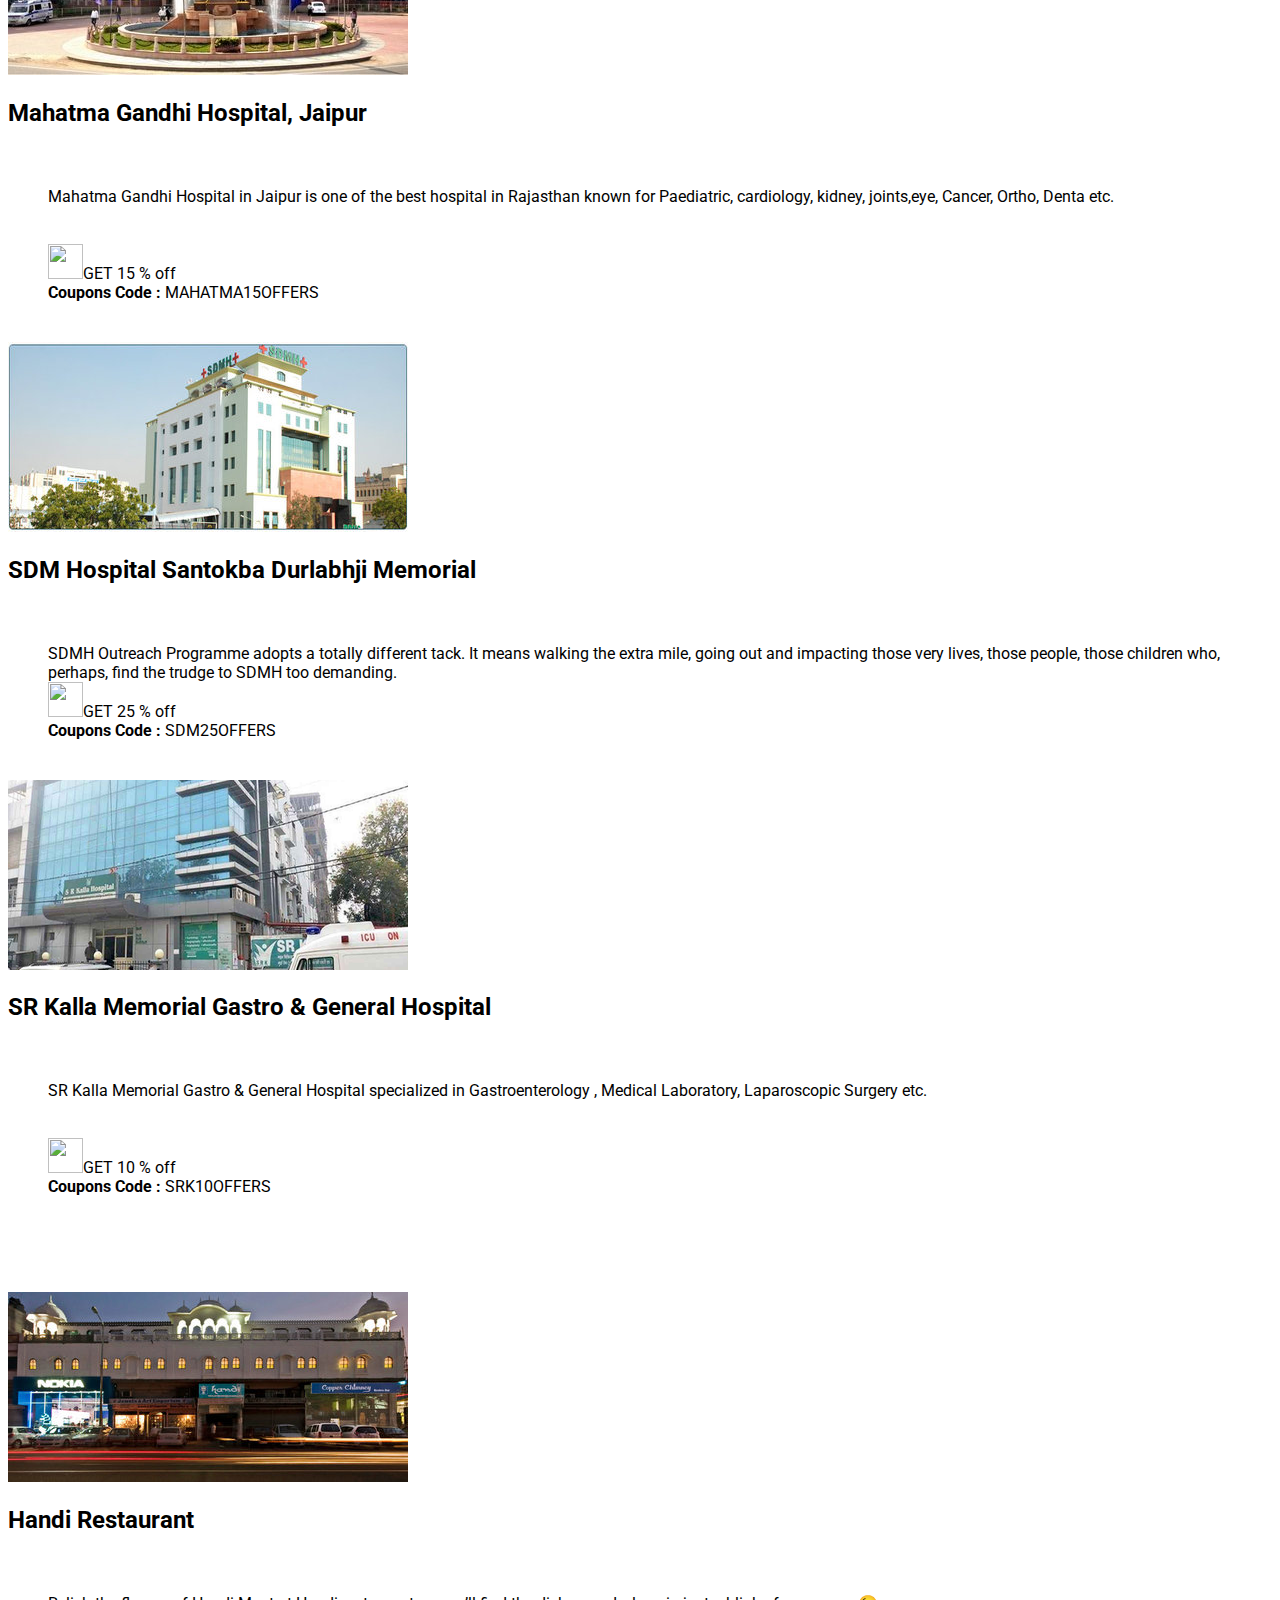
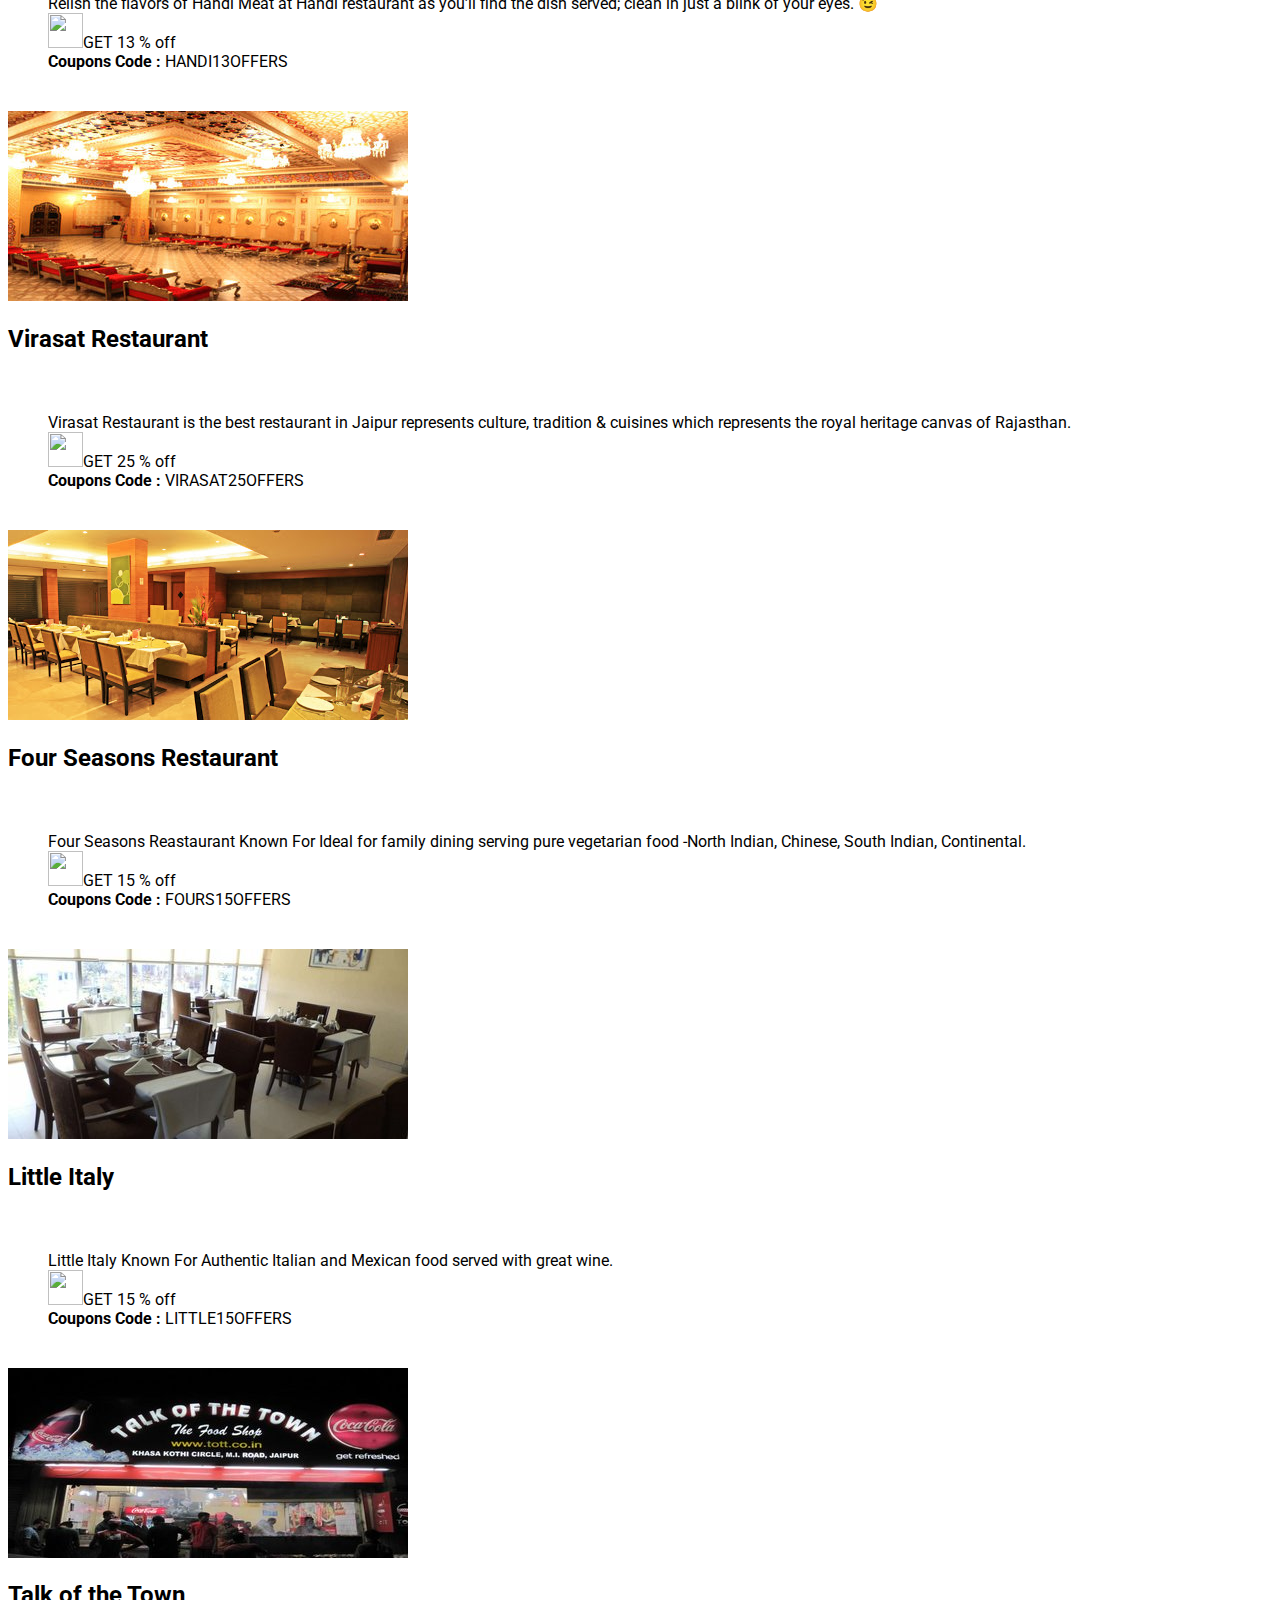
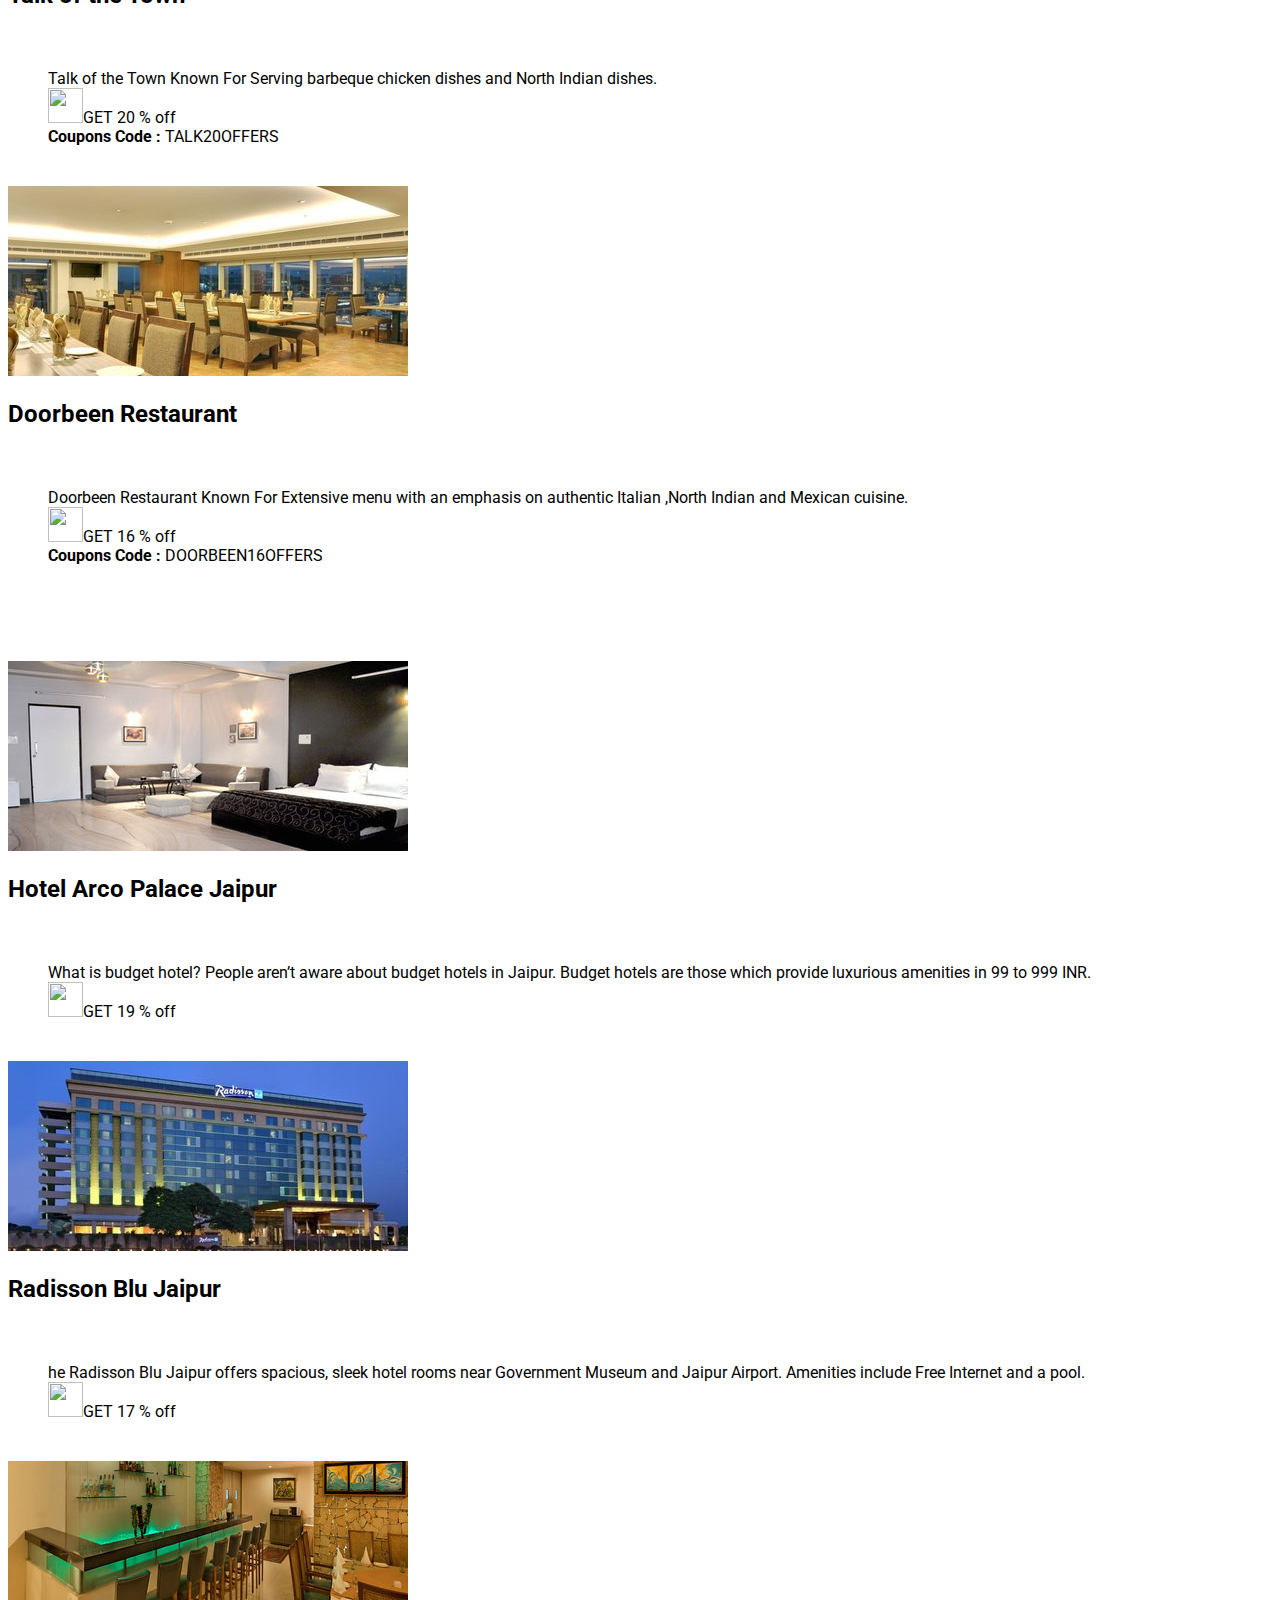
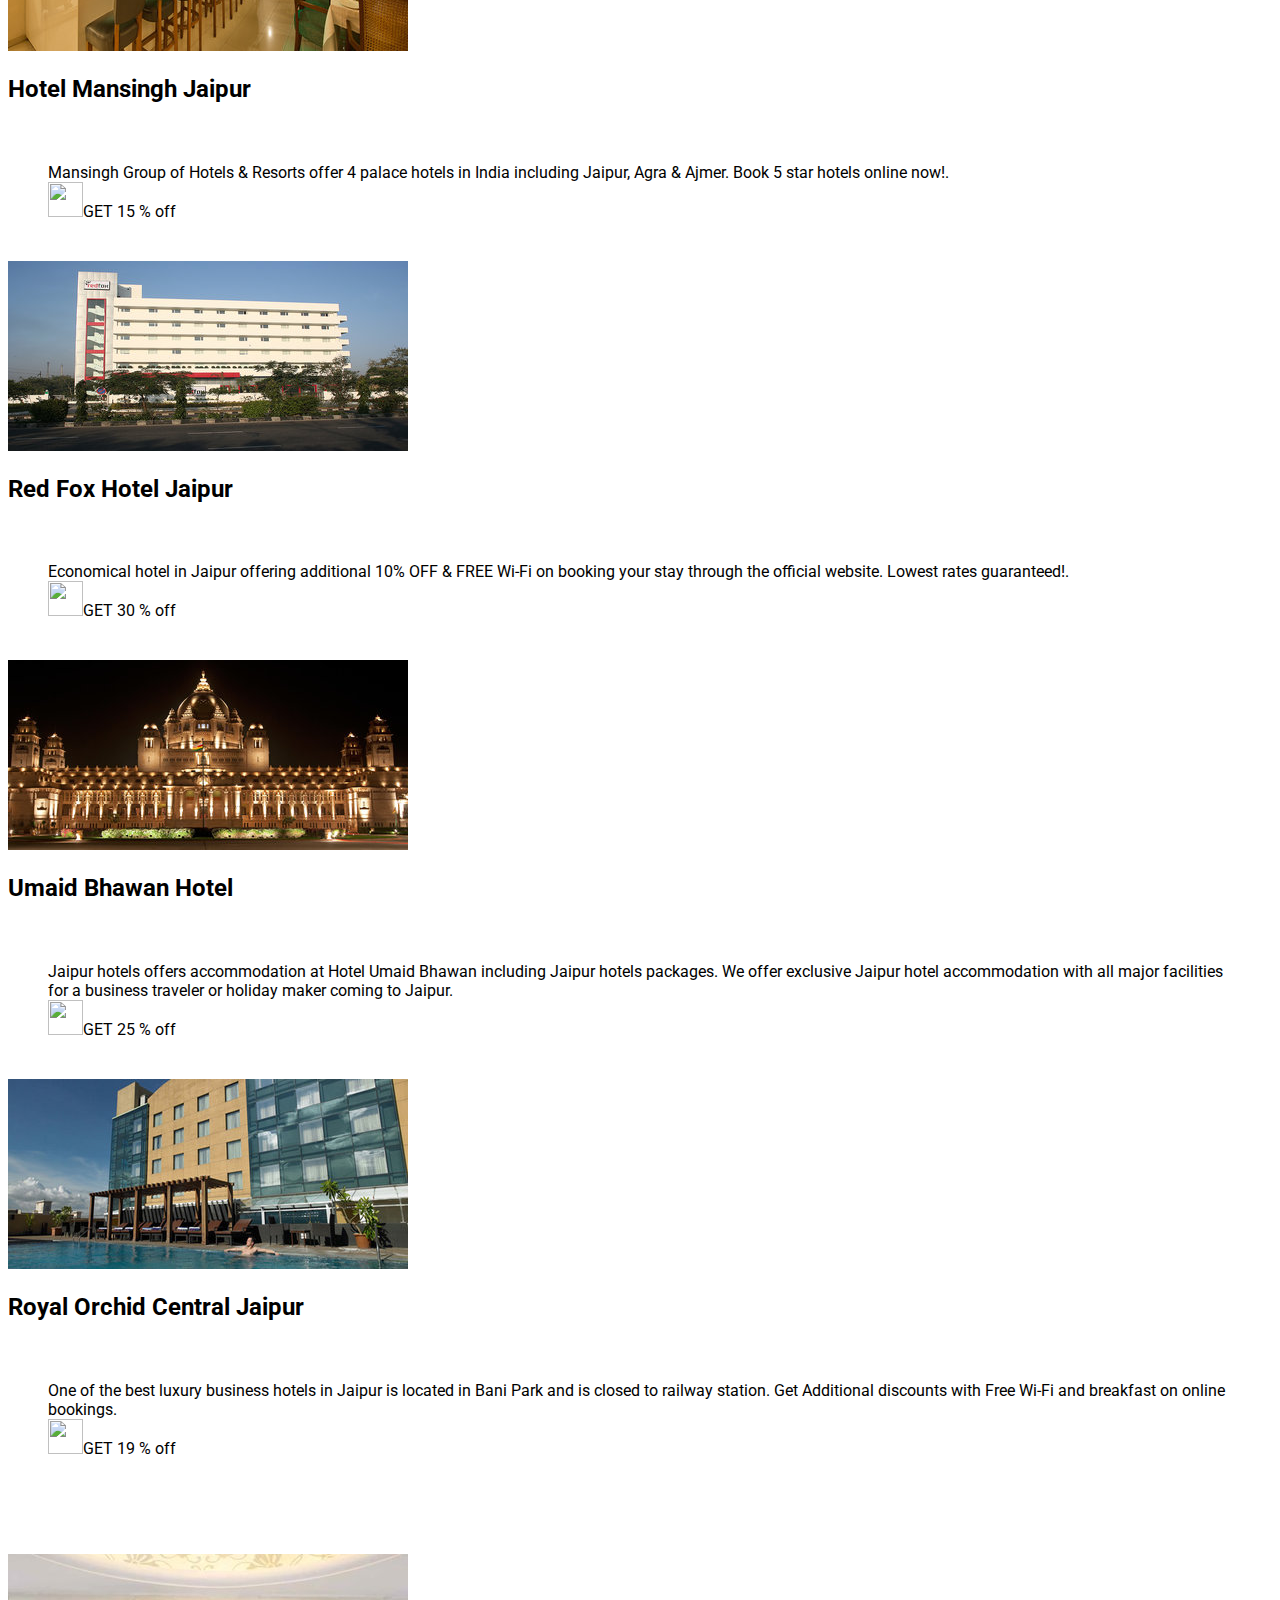
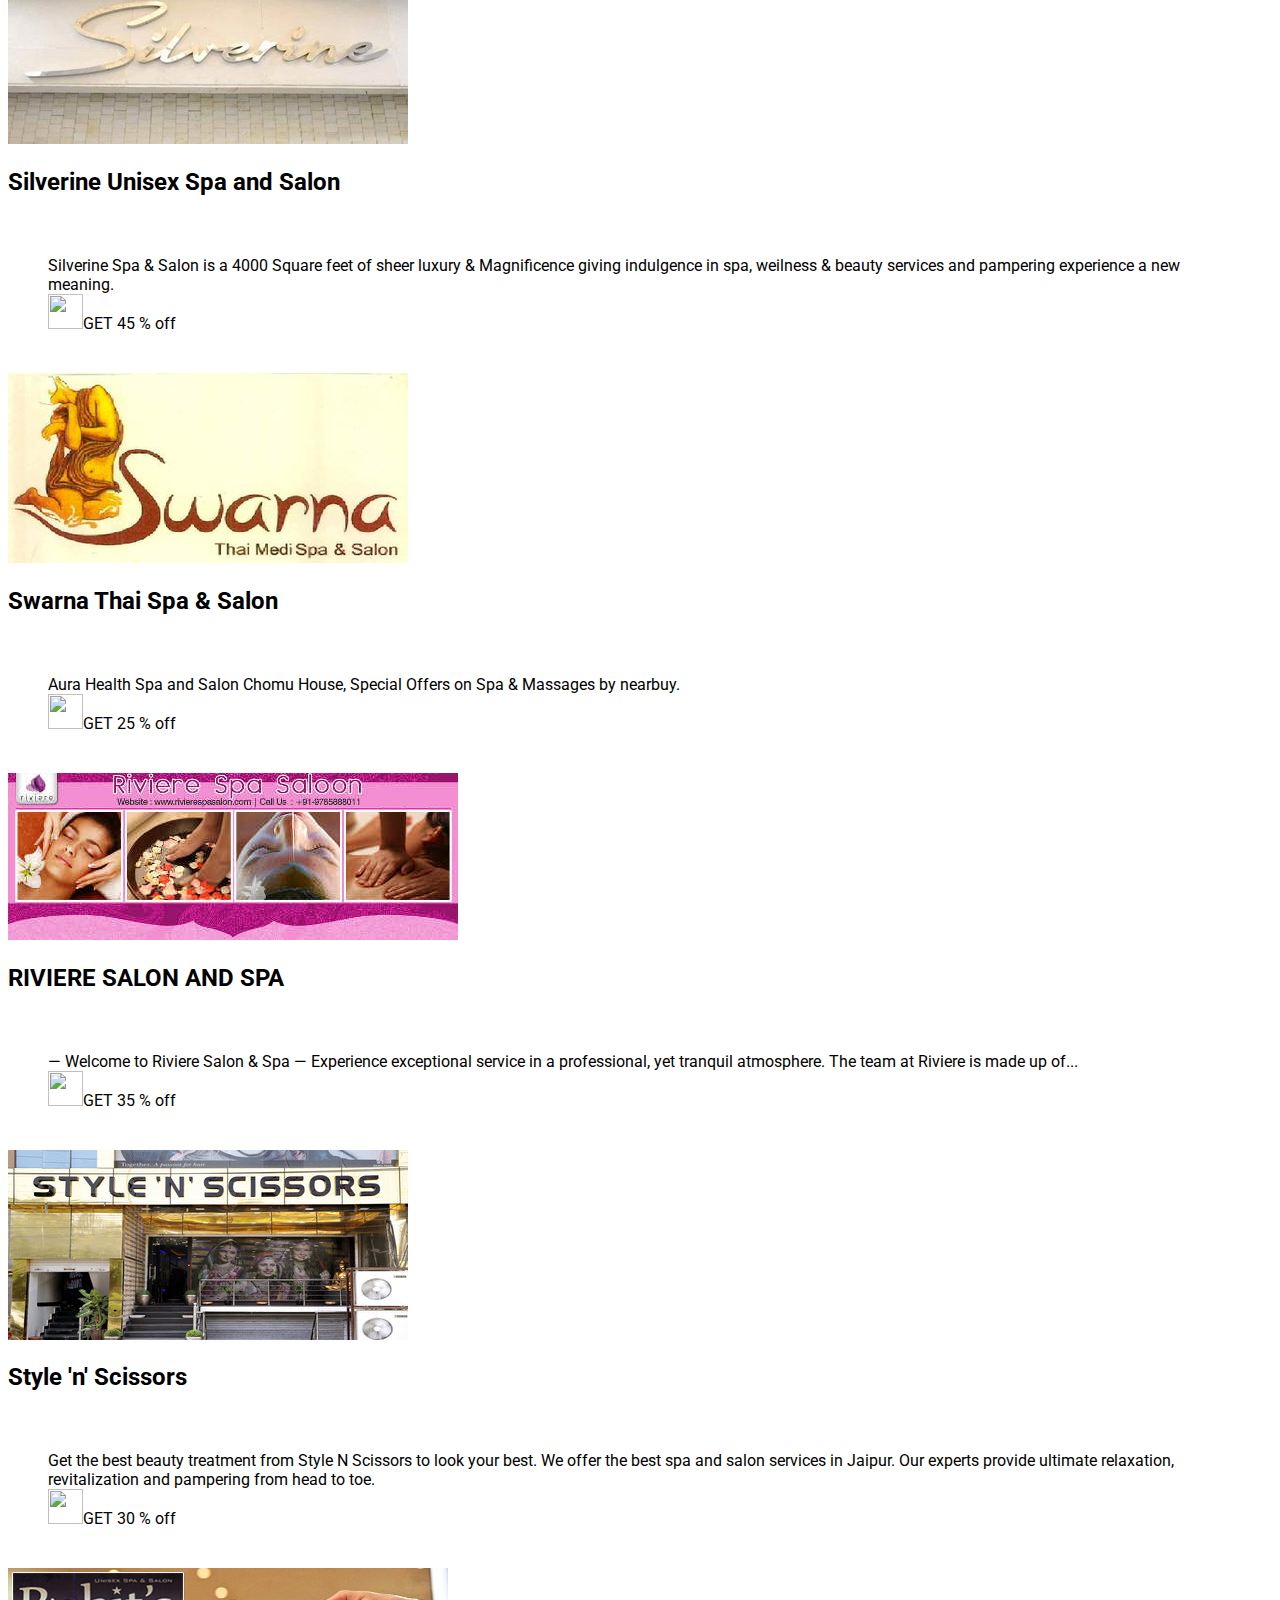
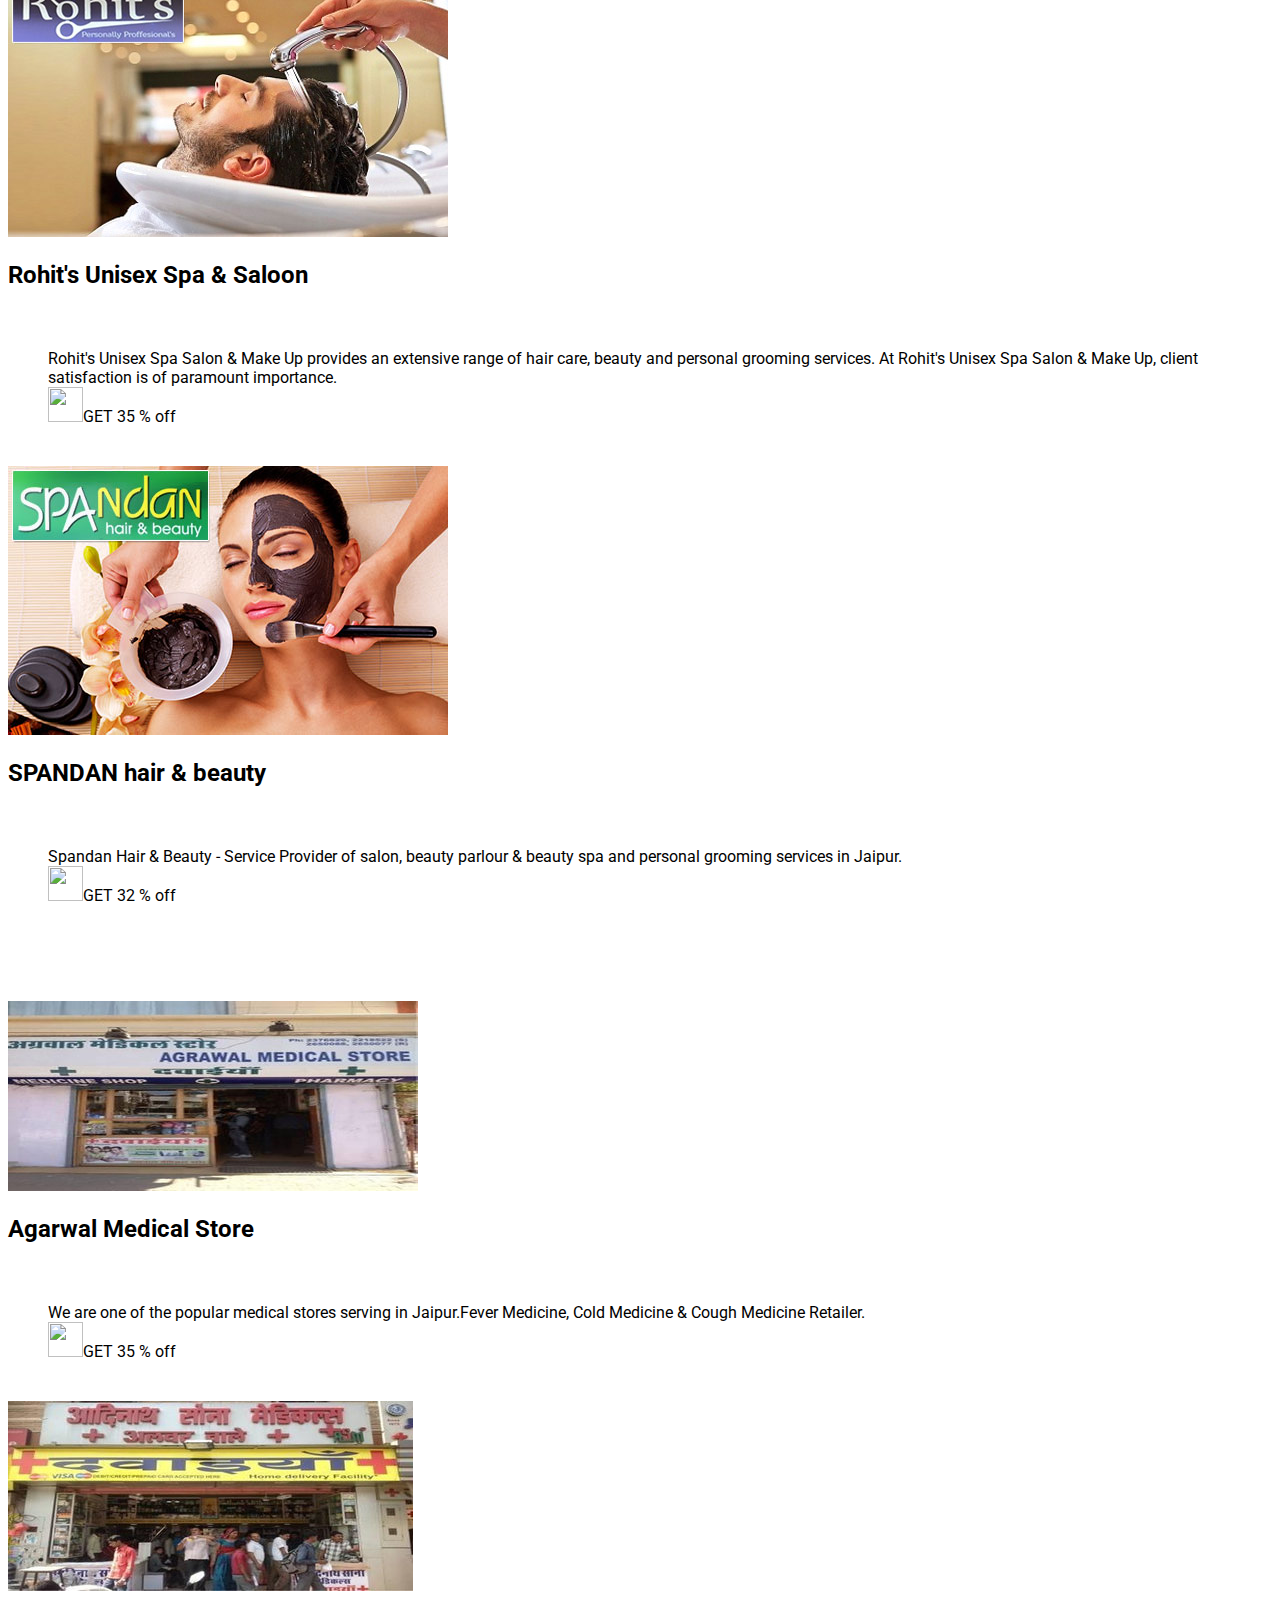
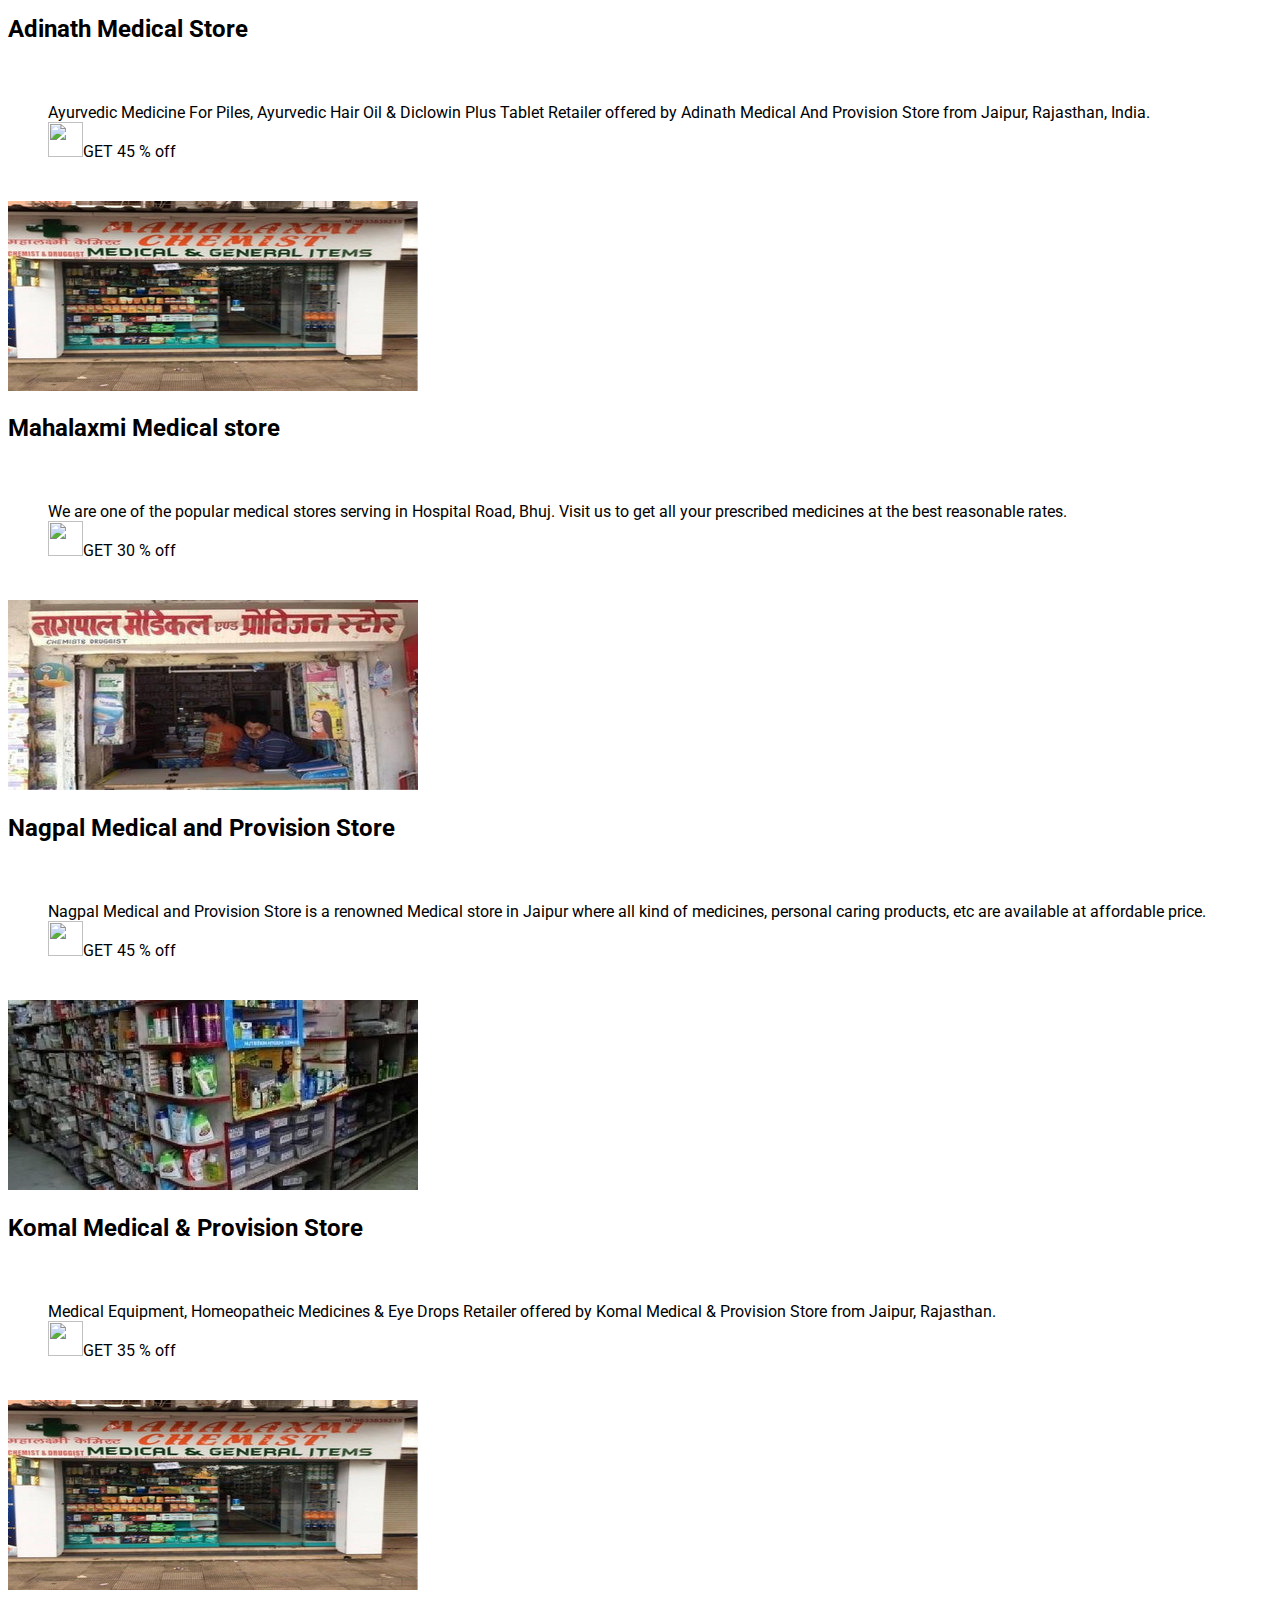
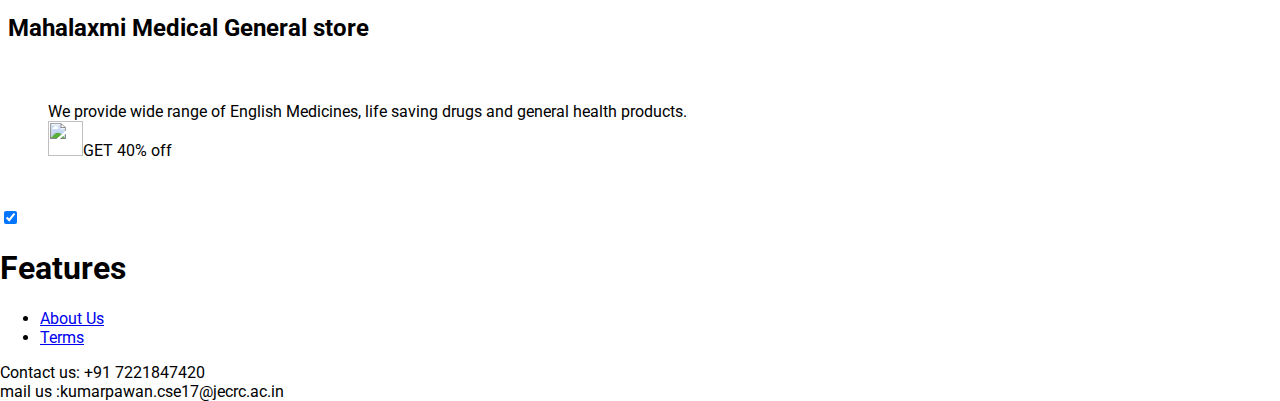
==== commit 252a9224: "COUPONS CODE ADDED" ====
--- a/index.html
+++ b/index.html
@@ -167,6 +167,8 @@
                         Relish the flavors of Handi Meat at Handi restaurant as you’ll find the dish served; clean in just a blink of your eyes. 😉
                         <br/>
                         <img src="https://cdn1.iconfinder.com/data/icons/business-1-14/512/Price_Tag-128.png" border="0" alt="" width="35" height="35">GET 13 % off
+                        <br/>
+                        <strong>Coupons Code :</strong> HANDI13OFFERS
                     </div>
                     </div>
                 <div class="mdl-cell mdl-card mdl-shadow--4dp portfolio-card">
@@ -180,6 +182,8 @@
                          Virasat Restaurant is the best restaurant in Jaipur represents culture, tradition & cuisines which represents the royal heritage canvas of Rajasthan.
                          <br/>
                         <img src="https://cdn1.iconfinder.com/data/icons/business-1-14/512/Price_Tag-128.png" border="0" alt="" width="35" height="35">GET 25 % off
+                        <br/>
+                        <strong>Coupons Code :</strong> VIRASAT25OFFERS
                     </div>
                 
                 </div>
@@ -194,6 +198,8 @@
                         Four Seasons Reastaurant Known For Ideal for family dining serving pure vegetarian food -North Indian, Chinese, South Indian, Continental.
                         <br/>
                         <img src="https://cdn1.iconfinder.com/data/icons/business-1-14/512/Price_Tag-128.png" border="0" alt="" width="35" height="35">GET 15 % off
+                        <br/>
+                        <strong>Coupons Code :</strong> FOURS15OFFERS
 
                     </div>
                 </div>
@@ -208,6 +214,8 @@
                          Little Italy Known For Authentic Italian and Mexican food served with great wine.
                          <br/>
                         <img src="https://cdn1.iconfinder.com/data/icons/business-1-14/512/Price_Tag-128.png" border="0" alt="" width="35" height="35">GET 15 % off
+                        <br/>
+                        <strong>Coupons Code :</strong> LITTLE15OFFERS
                     </div>
                 </div>
                 <div class="mdl-cell mdl-card mdl-shadow--4dp portfolio-card">
@@ -221,6 +229,8 @@
                         Talk of the Town Known For Serving barbeque chicken dishes and North Indian dishes.
                         <br/>
                         <img src="https://cdn1.iconfinder.com/data/icons/business-1-14/512/Price_Tag-128.png" border="0" alt="" width="35" height="35">GET 20 % off
+                        <br/>
+                        <strong>Coupons Code :</strong> TALK20OFFERS
                     </div>
                 </div>
                  <div class="mdl-cell mdl-card mdl-shadow--4dp portfolio-card">
@@ -234,6 +244,8 @@
                     Doorbeen Restaurant Known For Extensive menu with an emphasis on authentic Italian ,North Indian and Mexican cuisine.
                     <br/>
                         <img src="https://cdn1.iconfinder.com/data/icons/business-1-14/512/Price_Tag-128.png" border="0" alt="" width="35" height="35">GET 16 % off
+                        <br/>
+                        <strong>Coupons Code :</strong> DOORBEEN16OFFERS
                     </div>
                 </div>
                </div>
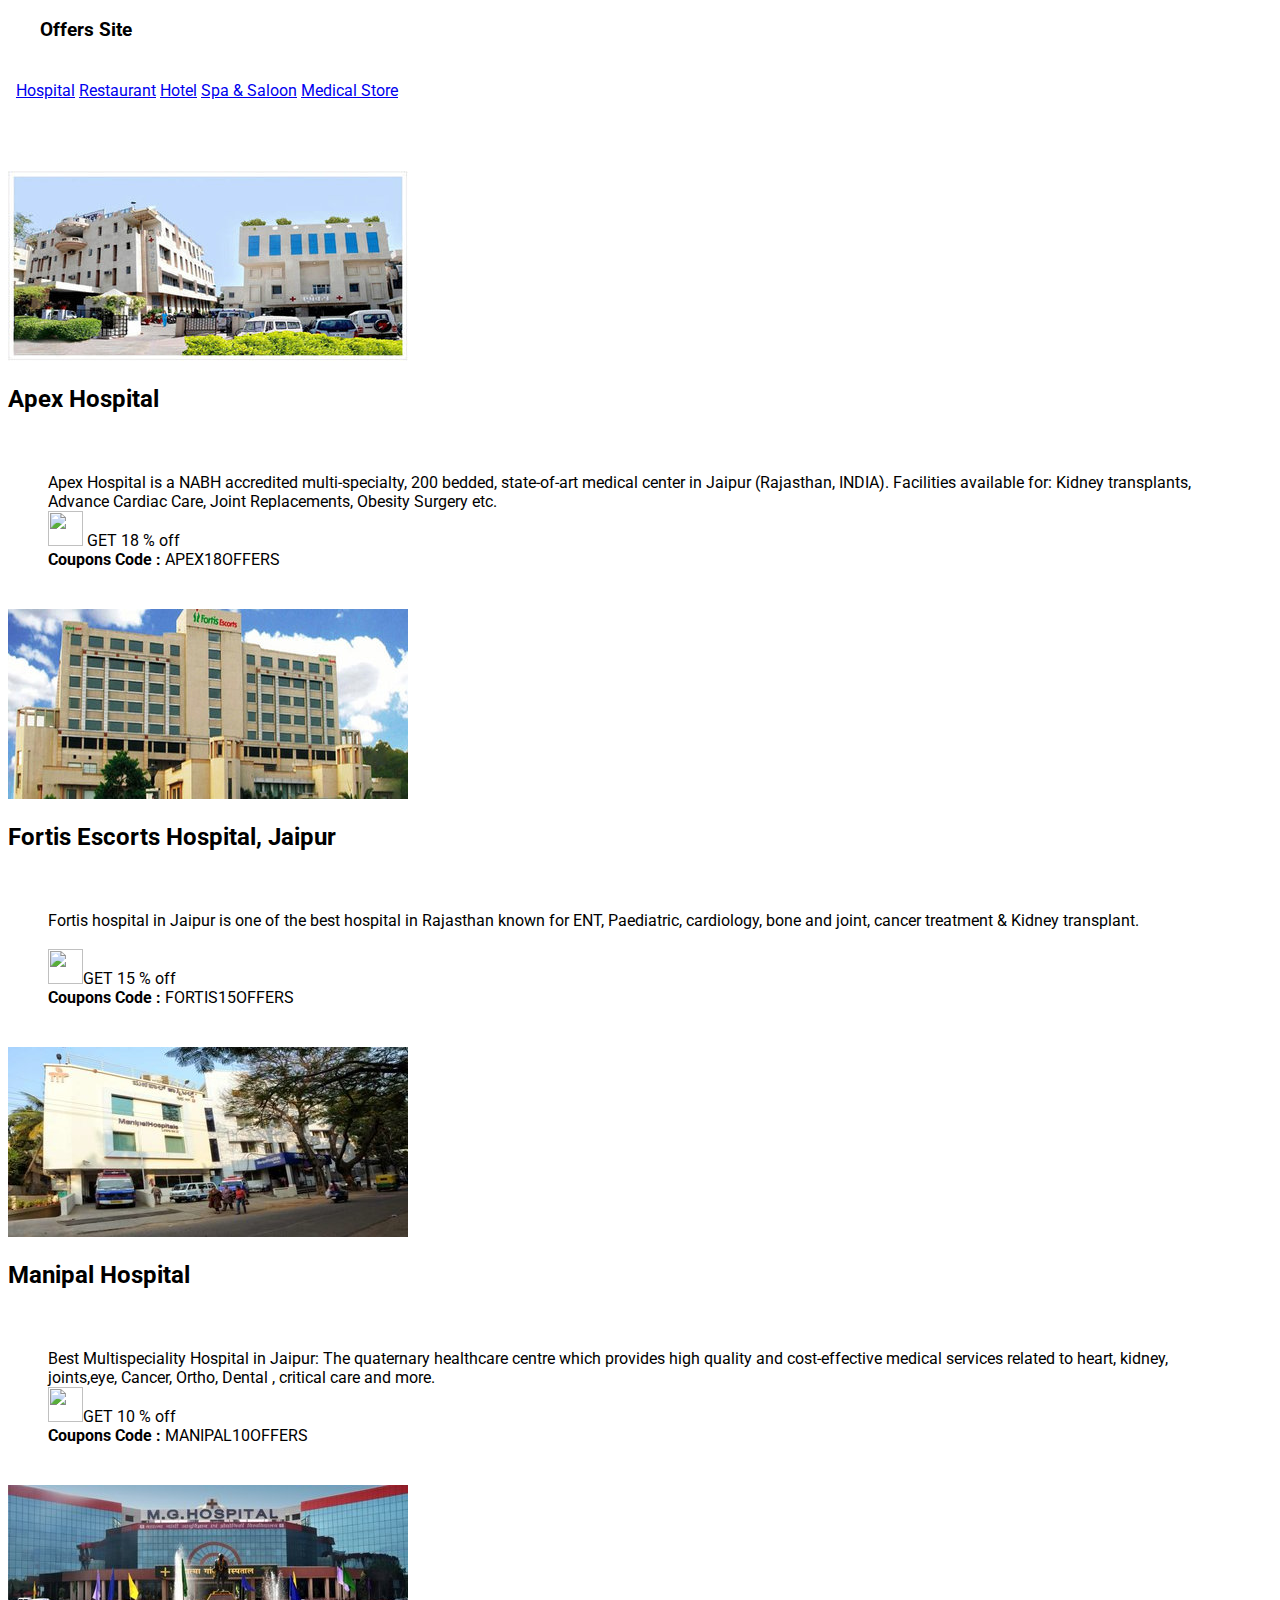
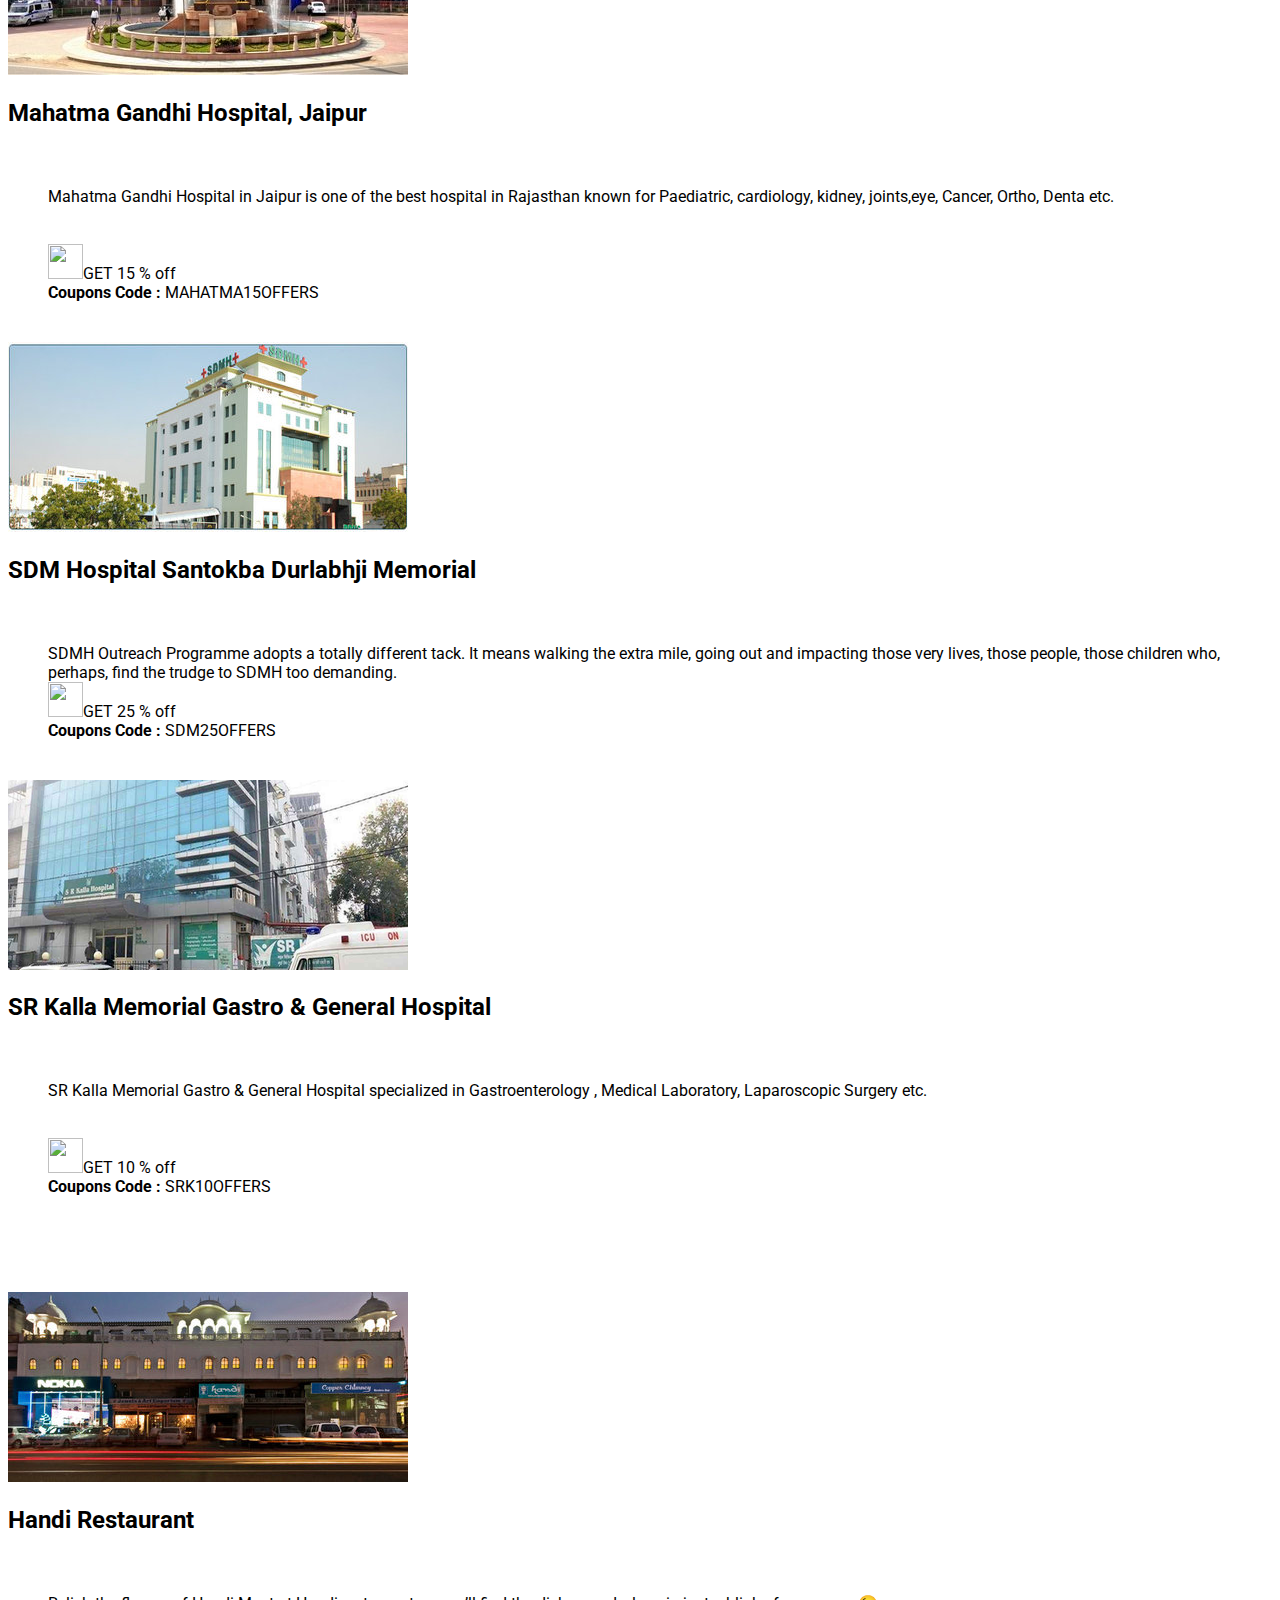
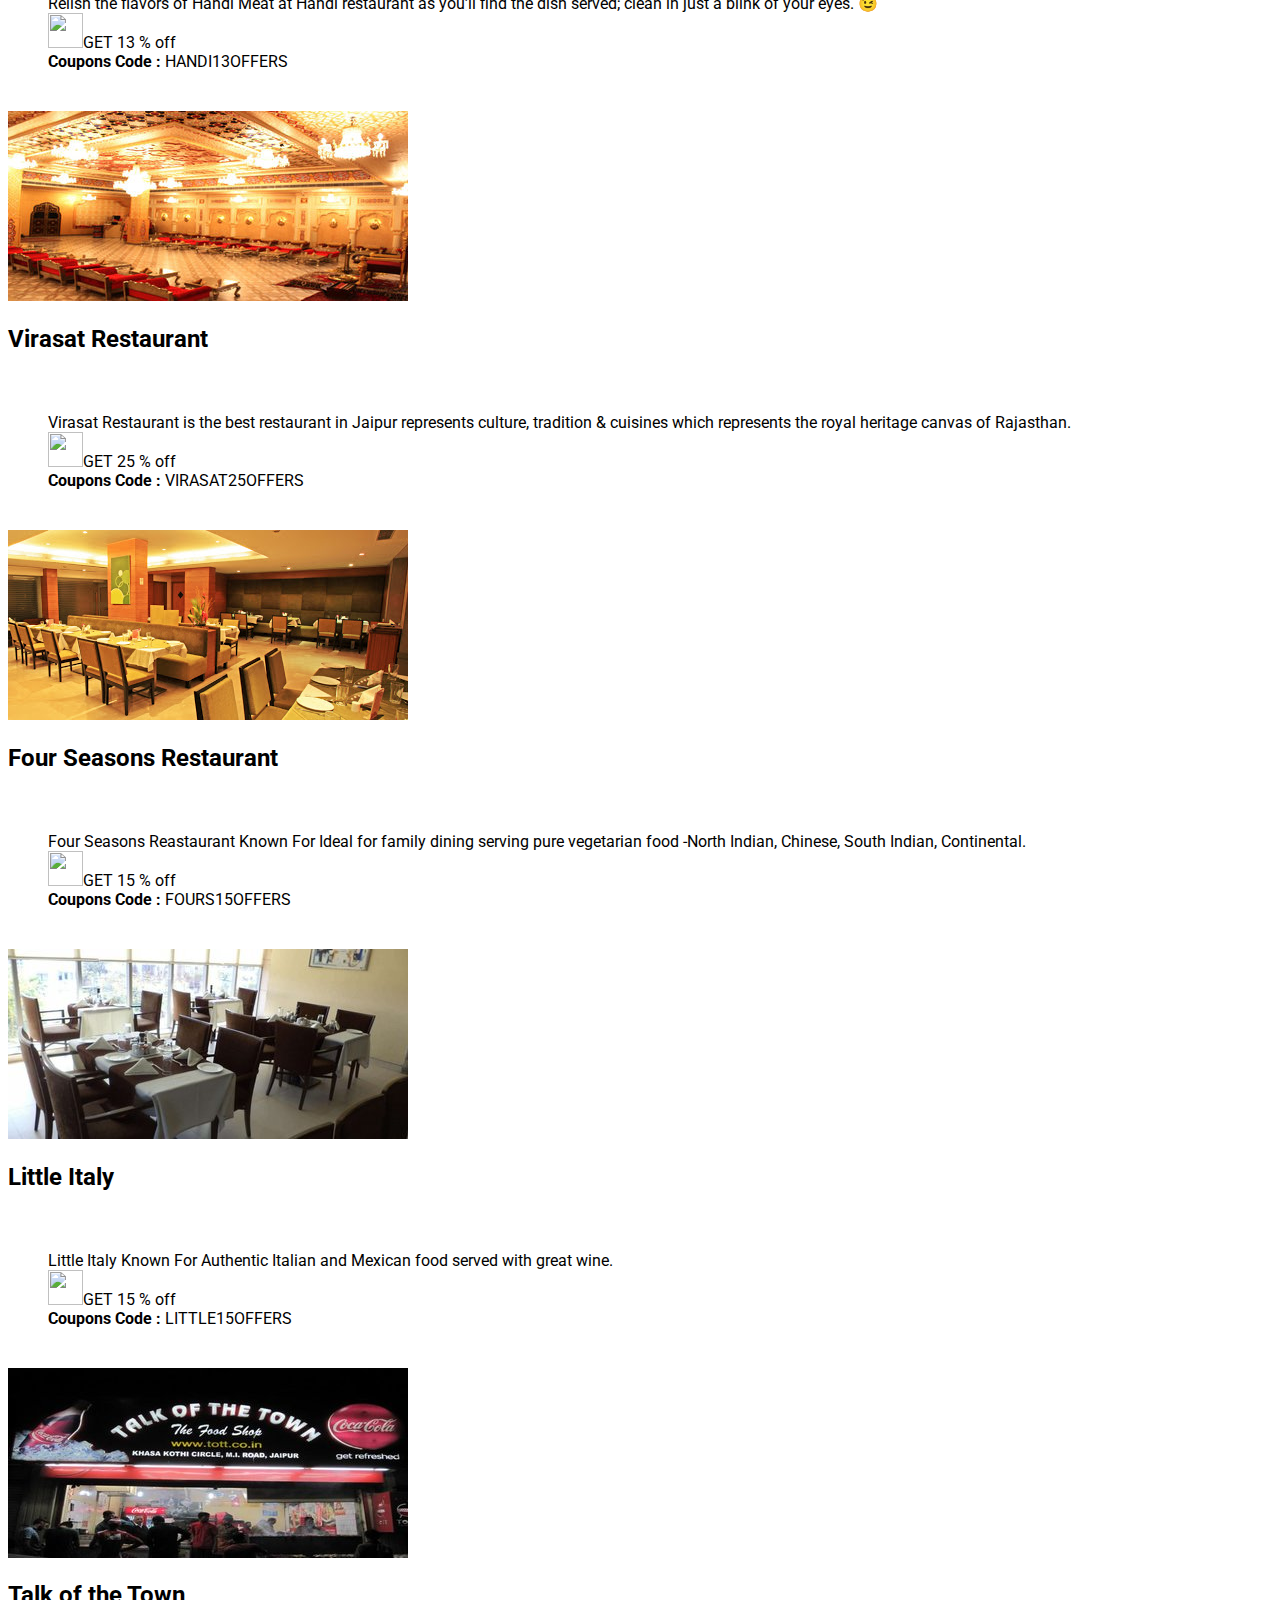
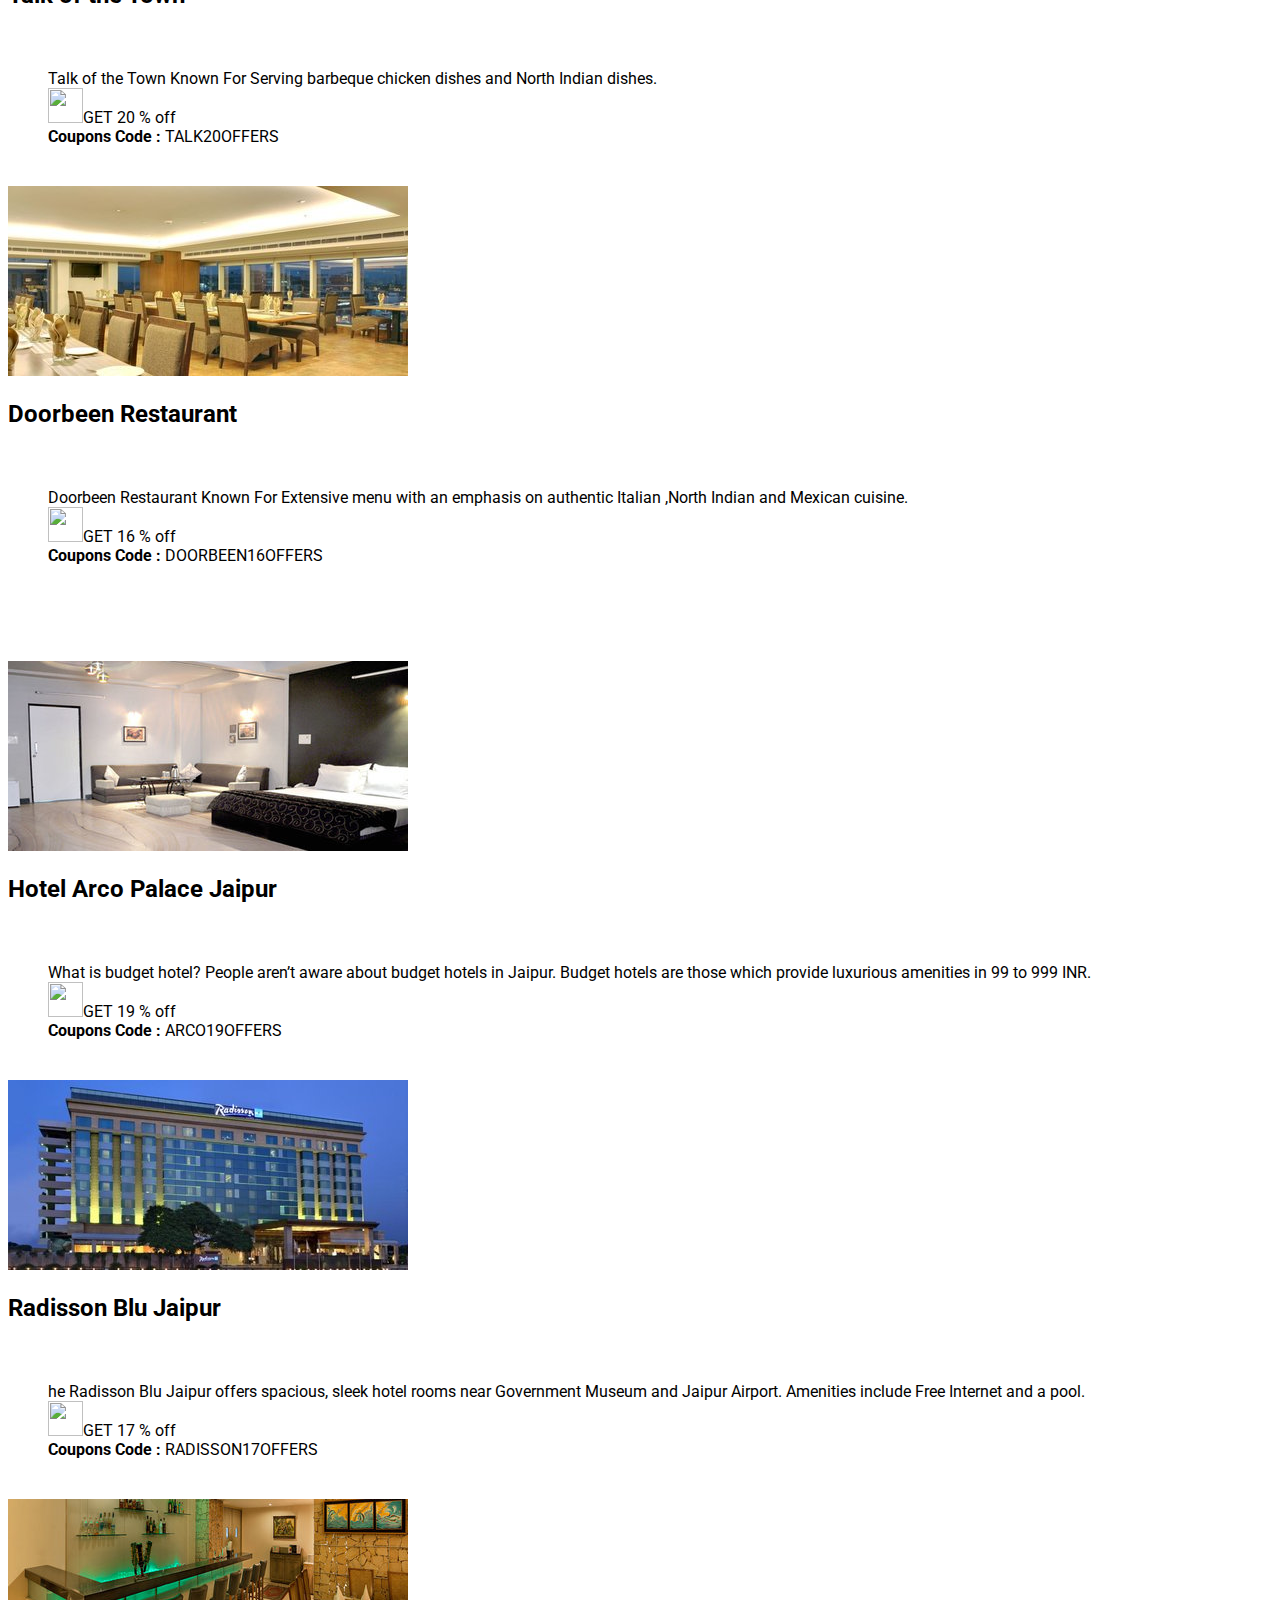
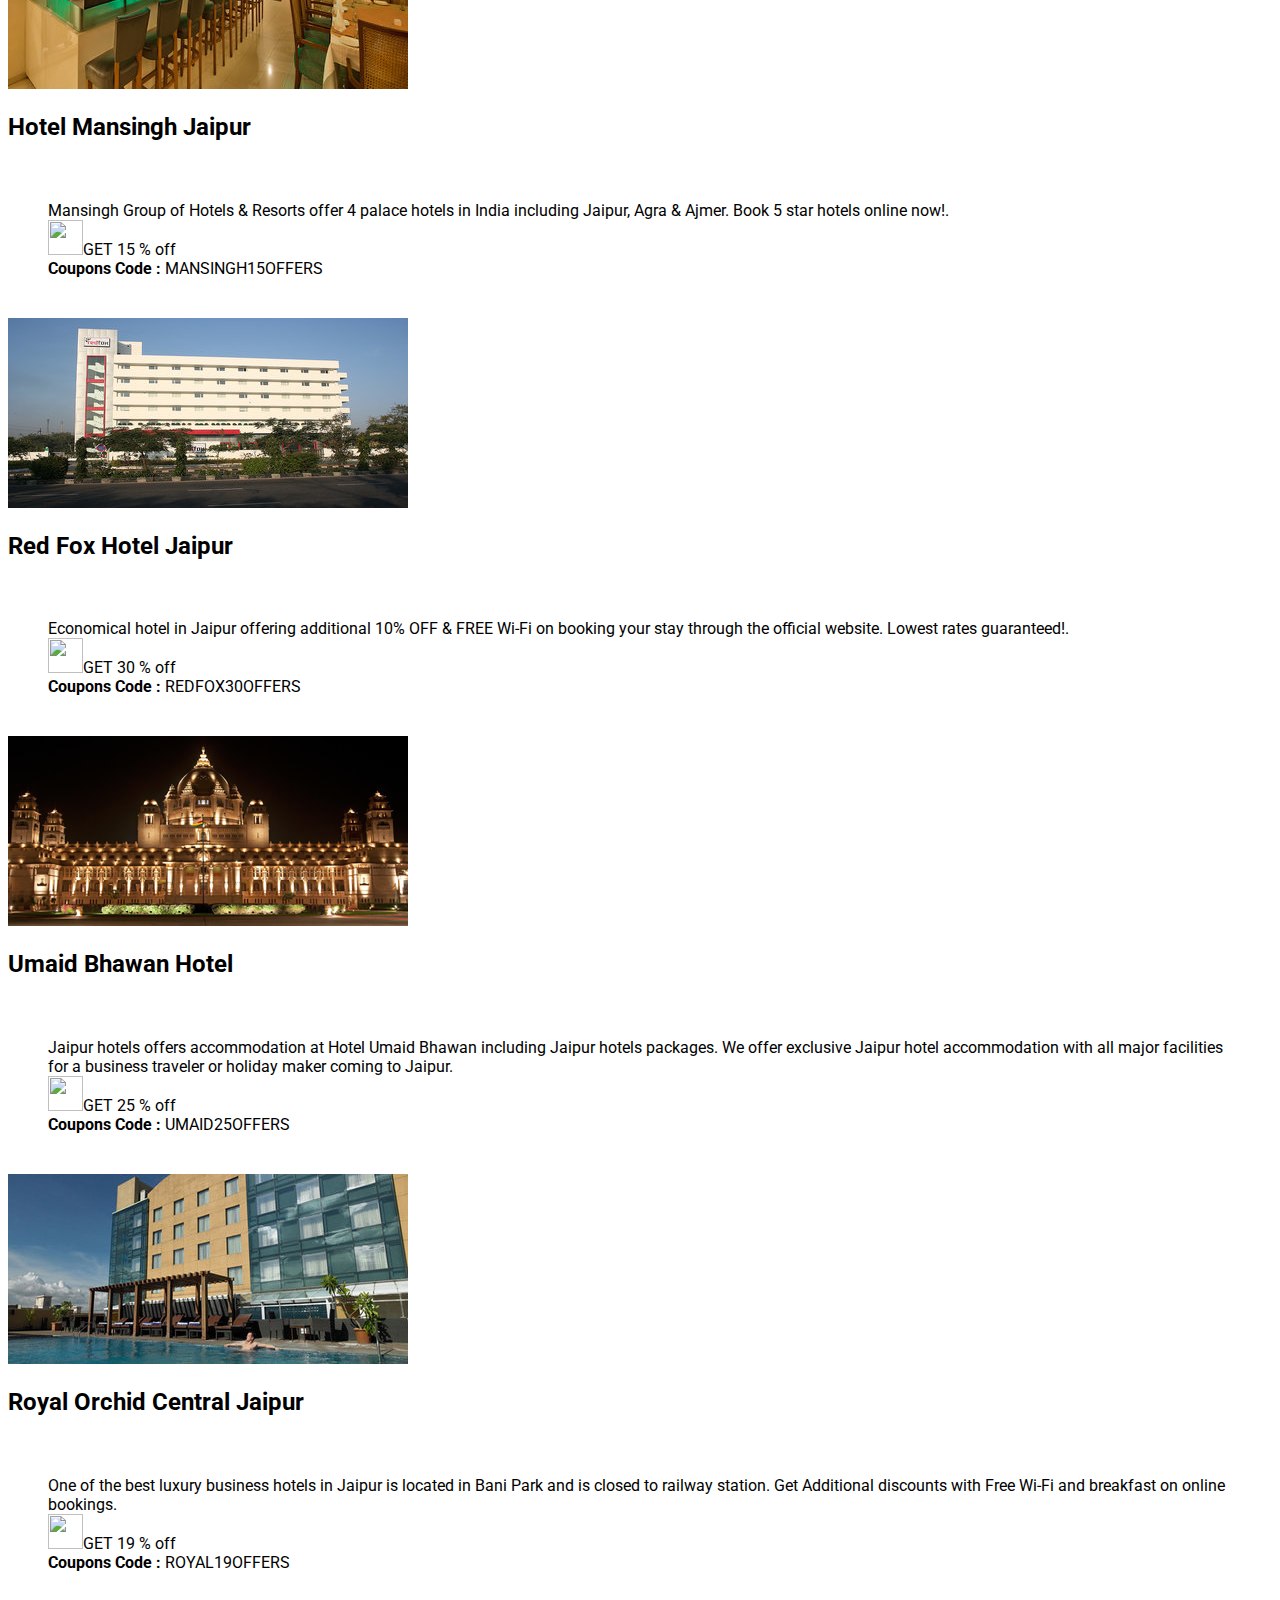
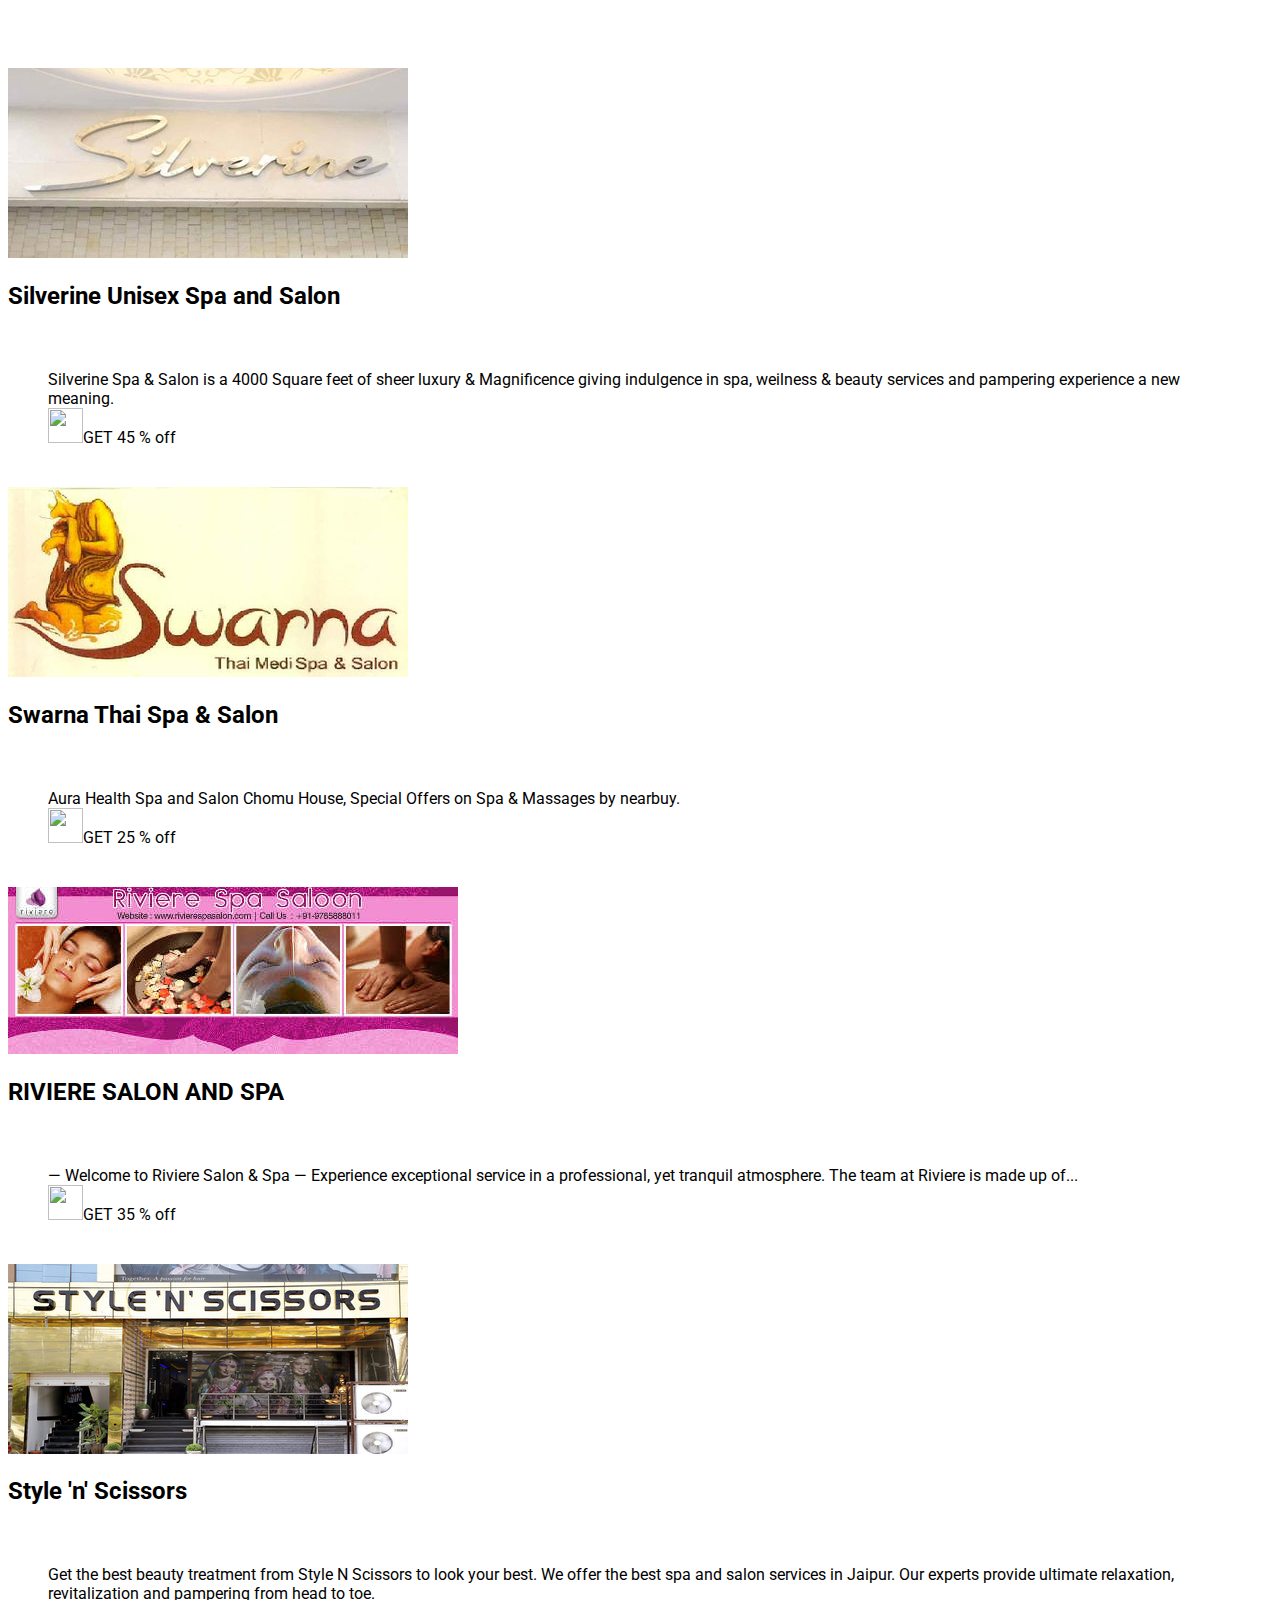
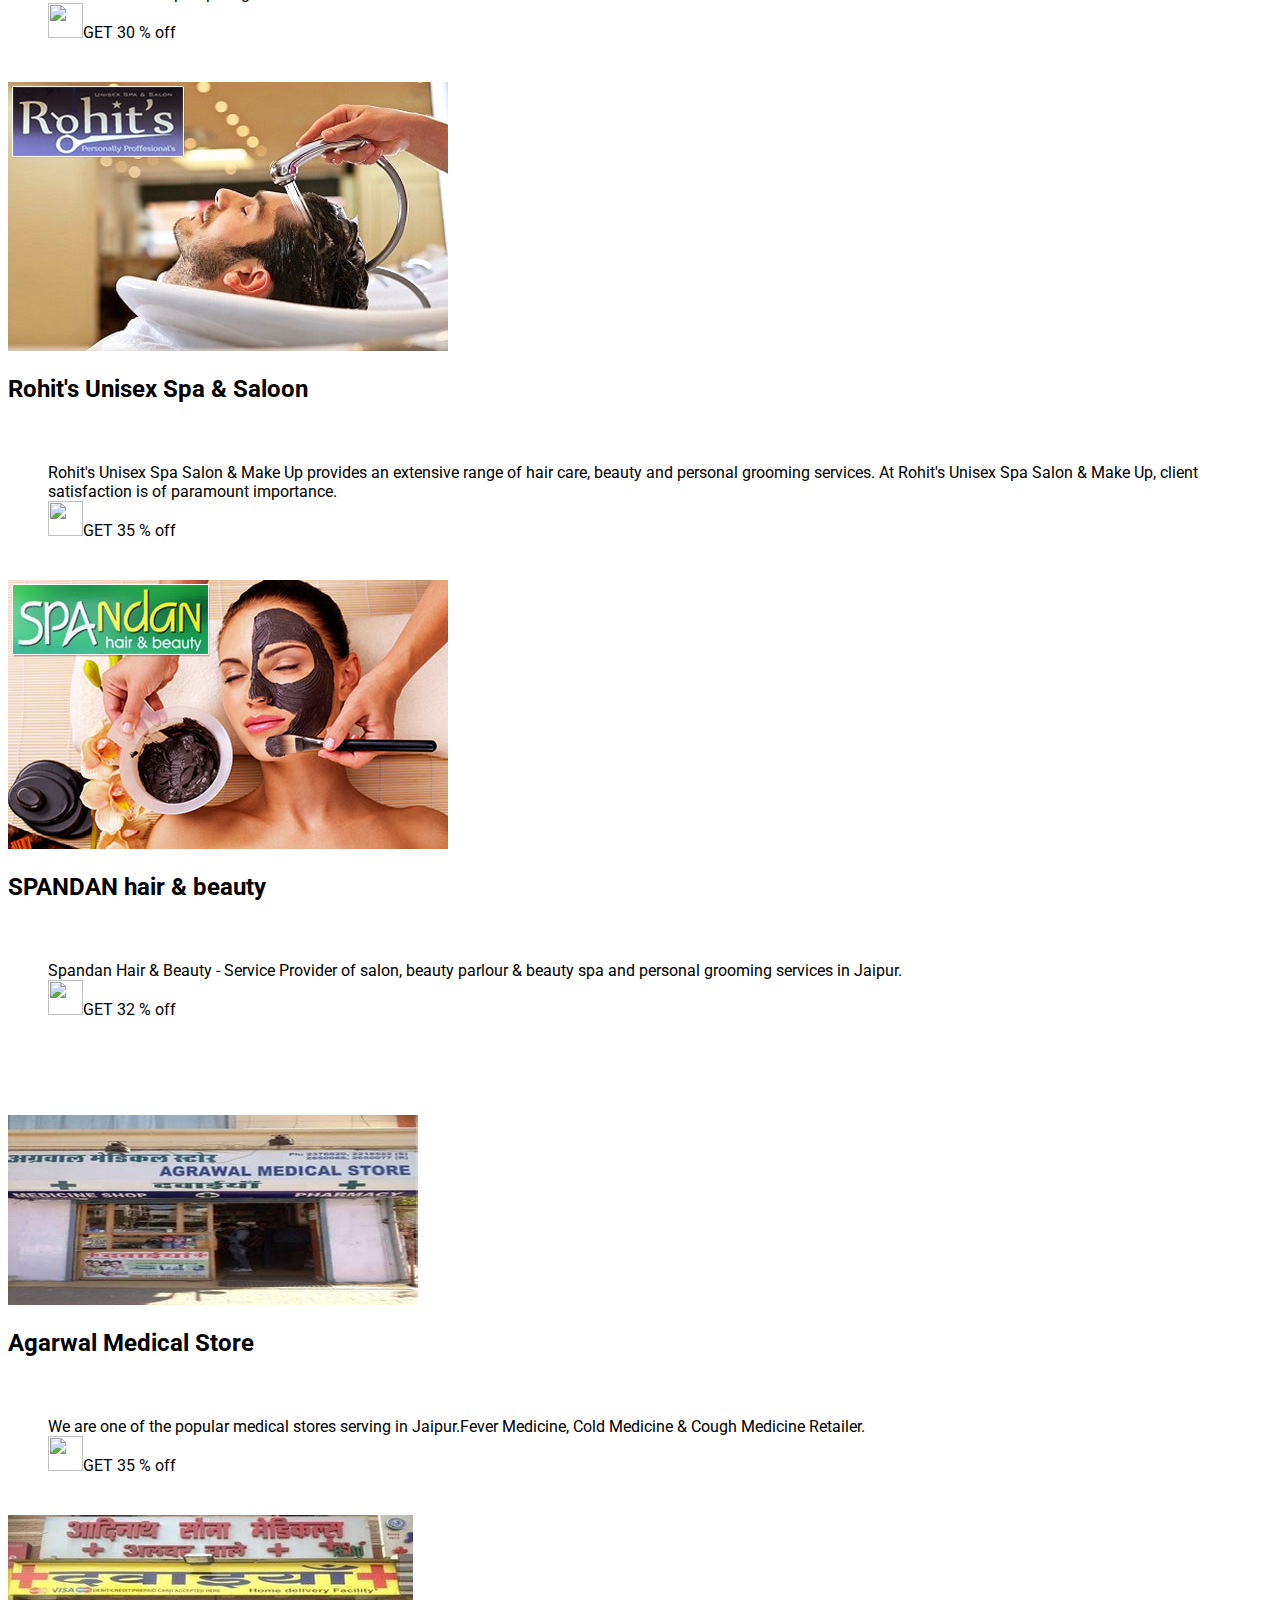
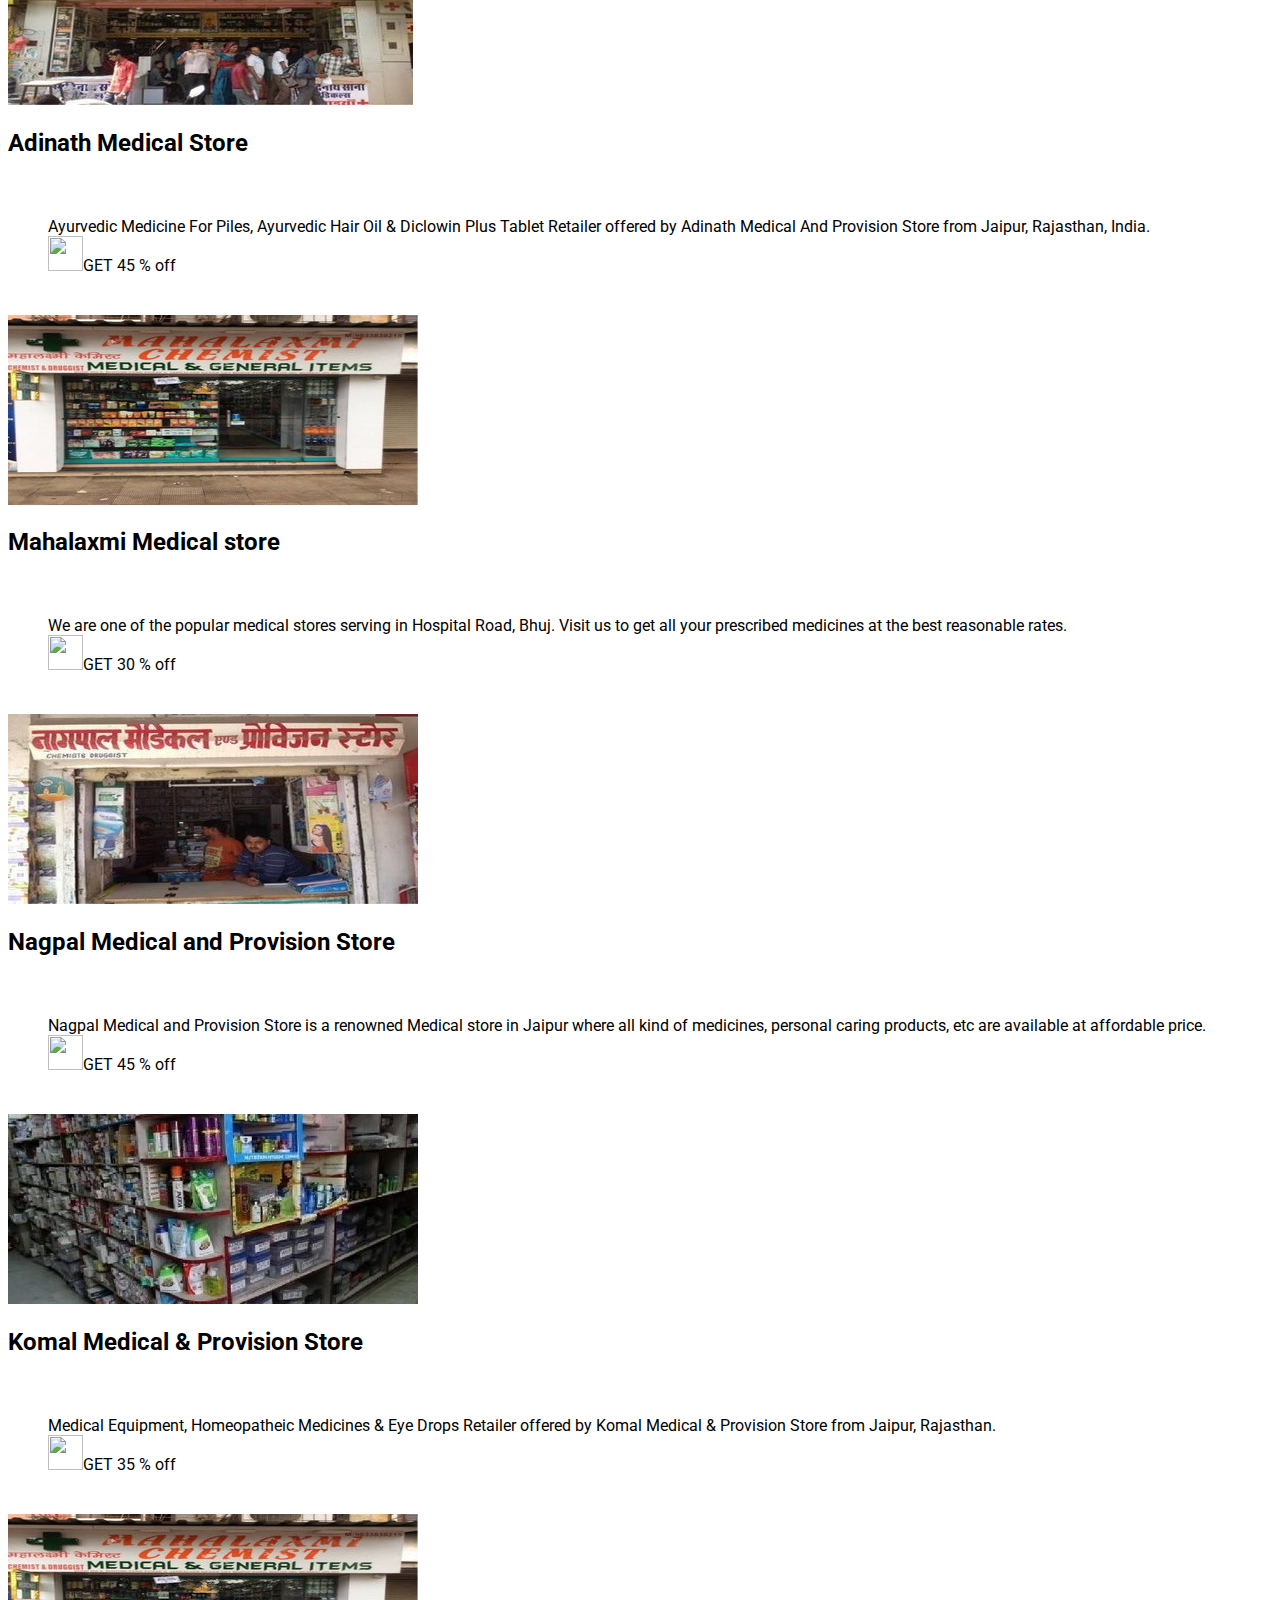
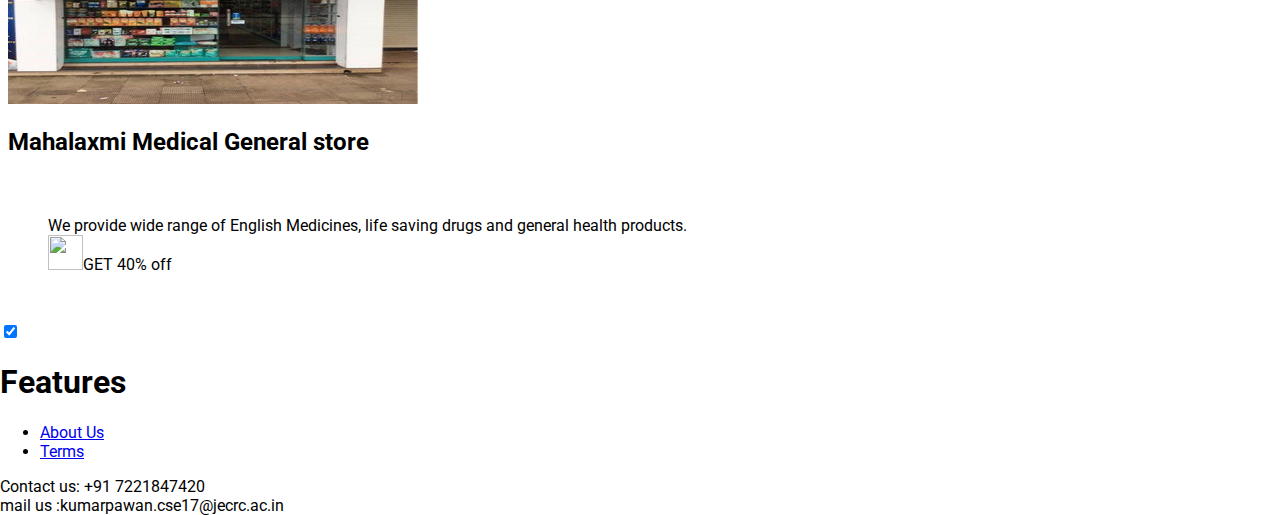
==== commit c58b6bed: "COUPONS CODE ADDED" ====
--- a/index.html
+++ b/index.html
@@ -264,6 +264,8 @@
                         What is budget hotel? People aren’t aware about budget hotels in Jaipur. Budget hotels are those which provide luxurious amenities in 99 to 999 INR.
                         <br/>
                         <img src="https://cdn1.iconfinder.com/data/icons/business-1-14/512/Price_Tag-128.png" border="0" alt="" width="35" height="35">GET 19 % off
+                        <br/>
+                        <strong>Coupons Code :</strong> ARCO19OFFERS
                     </div>
                     </div>
                 <div class="mdl-cell mdl-card mdl-shadow--4dp portfolio-card">
@@ -277,6 +279,8 @@
                         he Radisson Blu Jaipur offers spacious, sleek hotel rooms near Government Museum and Jaipur Airport. Amenities include Free Internet and a pool.
                         <br/>
                         <img src="https://cdn1.iconfinder.com/data/icons/business-1-14/512/Price_Tag-128.png" border="0" alt="" width="35" height="35">GET 17 % off
+                        <br/>
+                        <strong>Coupons Code :</strong> RADISSON17OFFERS
                     </div>
                 
                 </div>
@@ -291,6 +295,8 @@
                         Mansingh Group of Hotels & Resorts offer 4 palace hotels in India including Jaipur, Agra & Ajmer. Book 5 star hotels online now!.
                         <br/>
                         <img src="https://cdn1.iconfinder.com/data/icons/business-1-14/512/Price_Tag-128.png" border="0" alt="" width="35" height="35">GET 15 % off
+                        <br/>
+                        <strong>Coupons Code :</strong> MANSINGH15OFFERS
                     </div>
                 </div>
                 <div class="mdl-cell mdl-card mdl-shadow--4dp portfolio-card">
@@ -304,6 +310,8 @@
                        Economical hotel in Jaipur offering additional 10% OFF &amp; FREE Wi-Fi on booking your stay through the official website. Lowest rates guaranteed!.
                        <br/>
                         <img src="https://cdn1.iconfinder.com/data/icons/business-1-14/512/Price_Tag-128.png" border="0" alt="" width="35" height="35">GET 30 % off
+                        <br/>
+                        <strong>Coupons Code :</strong> REDFOX30OFFERS
                     </div>
                 </div>
                 <div class="mdl-cell mdl-card mdl-shadow--4dp portfolio-card">
@@ -317,6 +325,8 @@
                         Jaipur hotels offers accommodation at Hotel Umaid Bhawan including Jaipur hotels packages. We offer exclusive Jaipur hotel accommodation with all major facilities for a business traveler or holiday maker coming to Jaipur.
                         <br/>
                         <img src="https://cdn1.iconfinder.com/data/icons/business-1-14/512/Price_Tag-128.png" border="0" alt="" width="35" height="35">GET 25 % off
+                        <br/>
+                        <strong>Coupons Code :</strong> UMAID25OFFERS
                     </div>
                 </div>
                  <div class="mdl-cell mdl-card mdl-shadow--4dp portfolio-card">
@@ -330,6 +340,8 @@
                         One of the best luxury business hotels in Jaipur is located in Bani Park and is closed to railway station. Get Additional discounts with Free Wi-Fi and breakfast on online bookings.
                         <br/>
                         <img src="https://cdn1.iconfinder.com/data/icons/business-1-14/512/Price_Tag-128.png" border="0" alt="" width="35" height="35">GET 19 % off
+                        <br/>
+                        <strong>Coupons Code :</strong> ROYAL19OFFERS
 
                     </div>
                 </div>
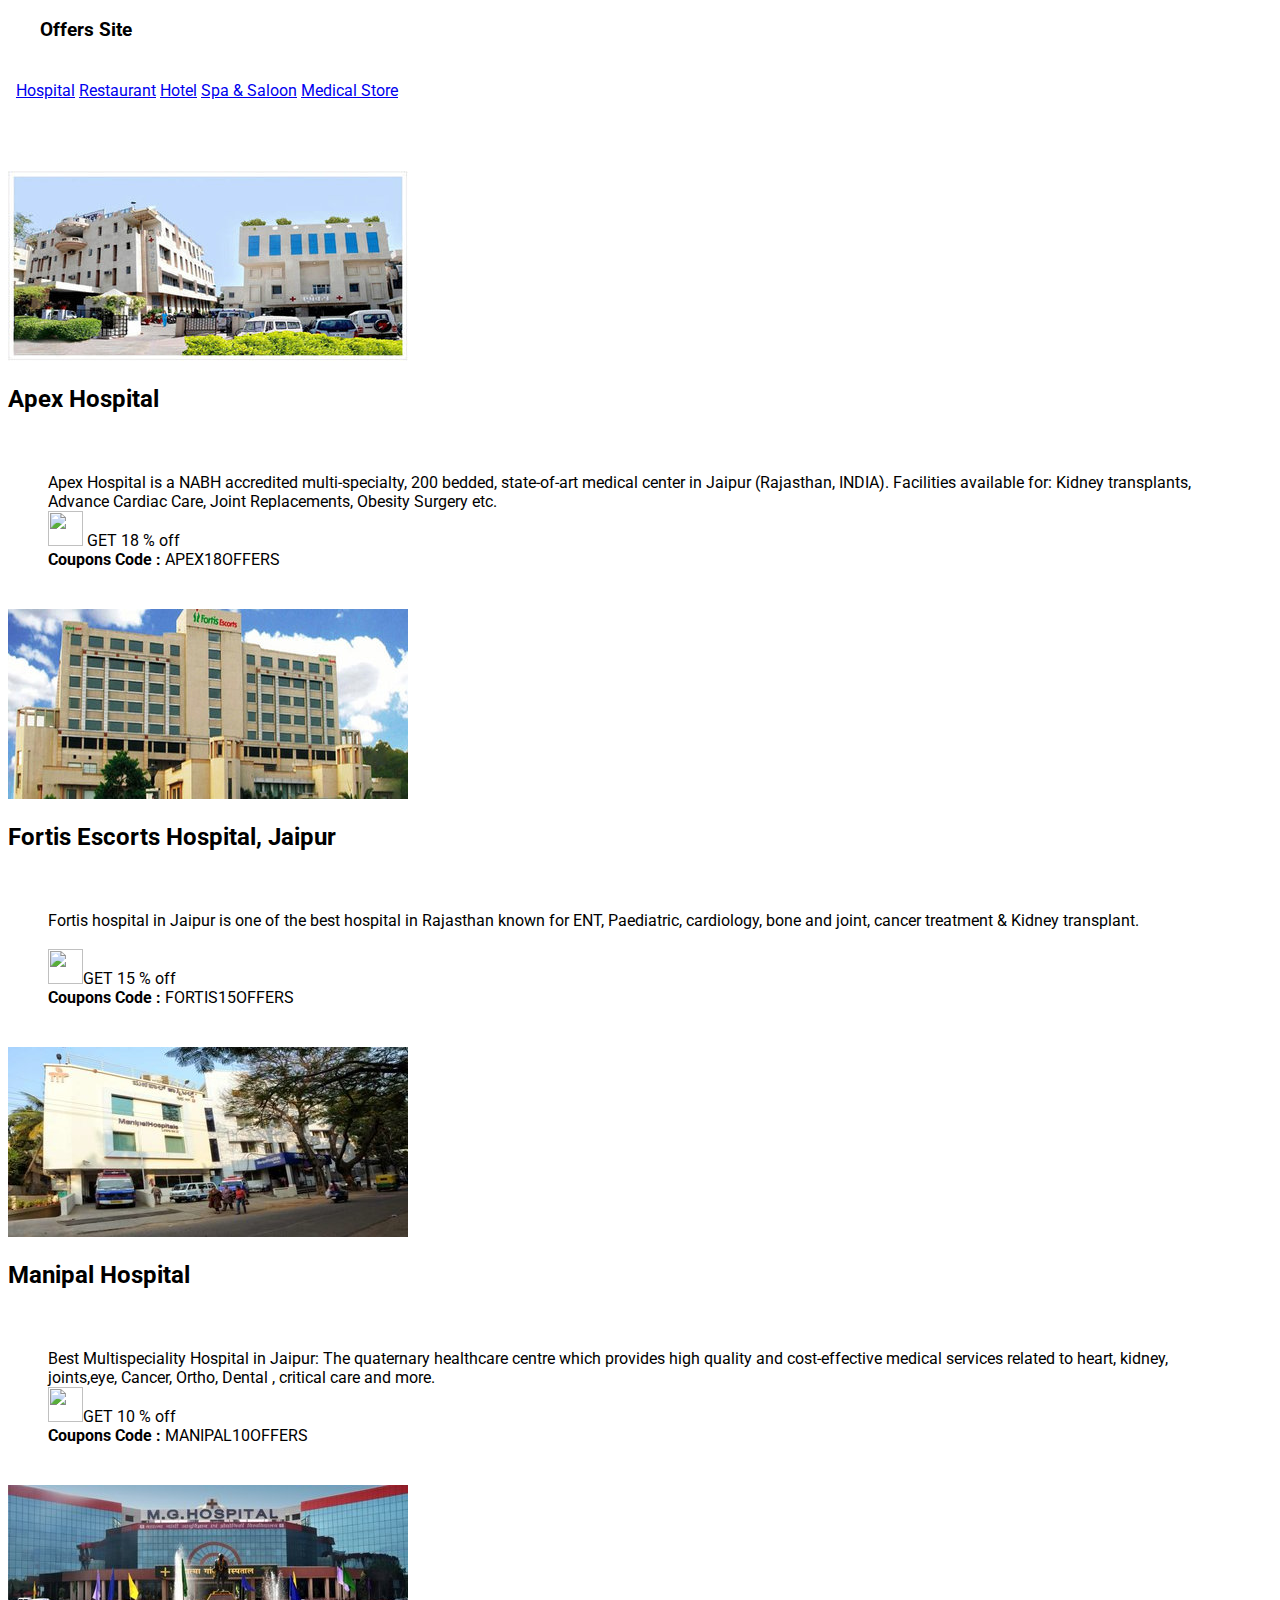
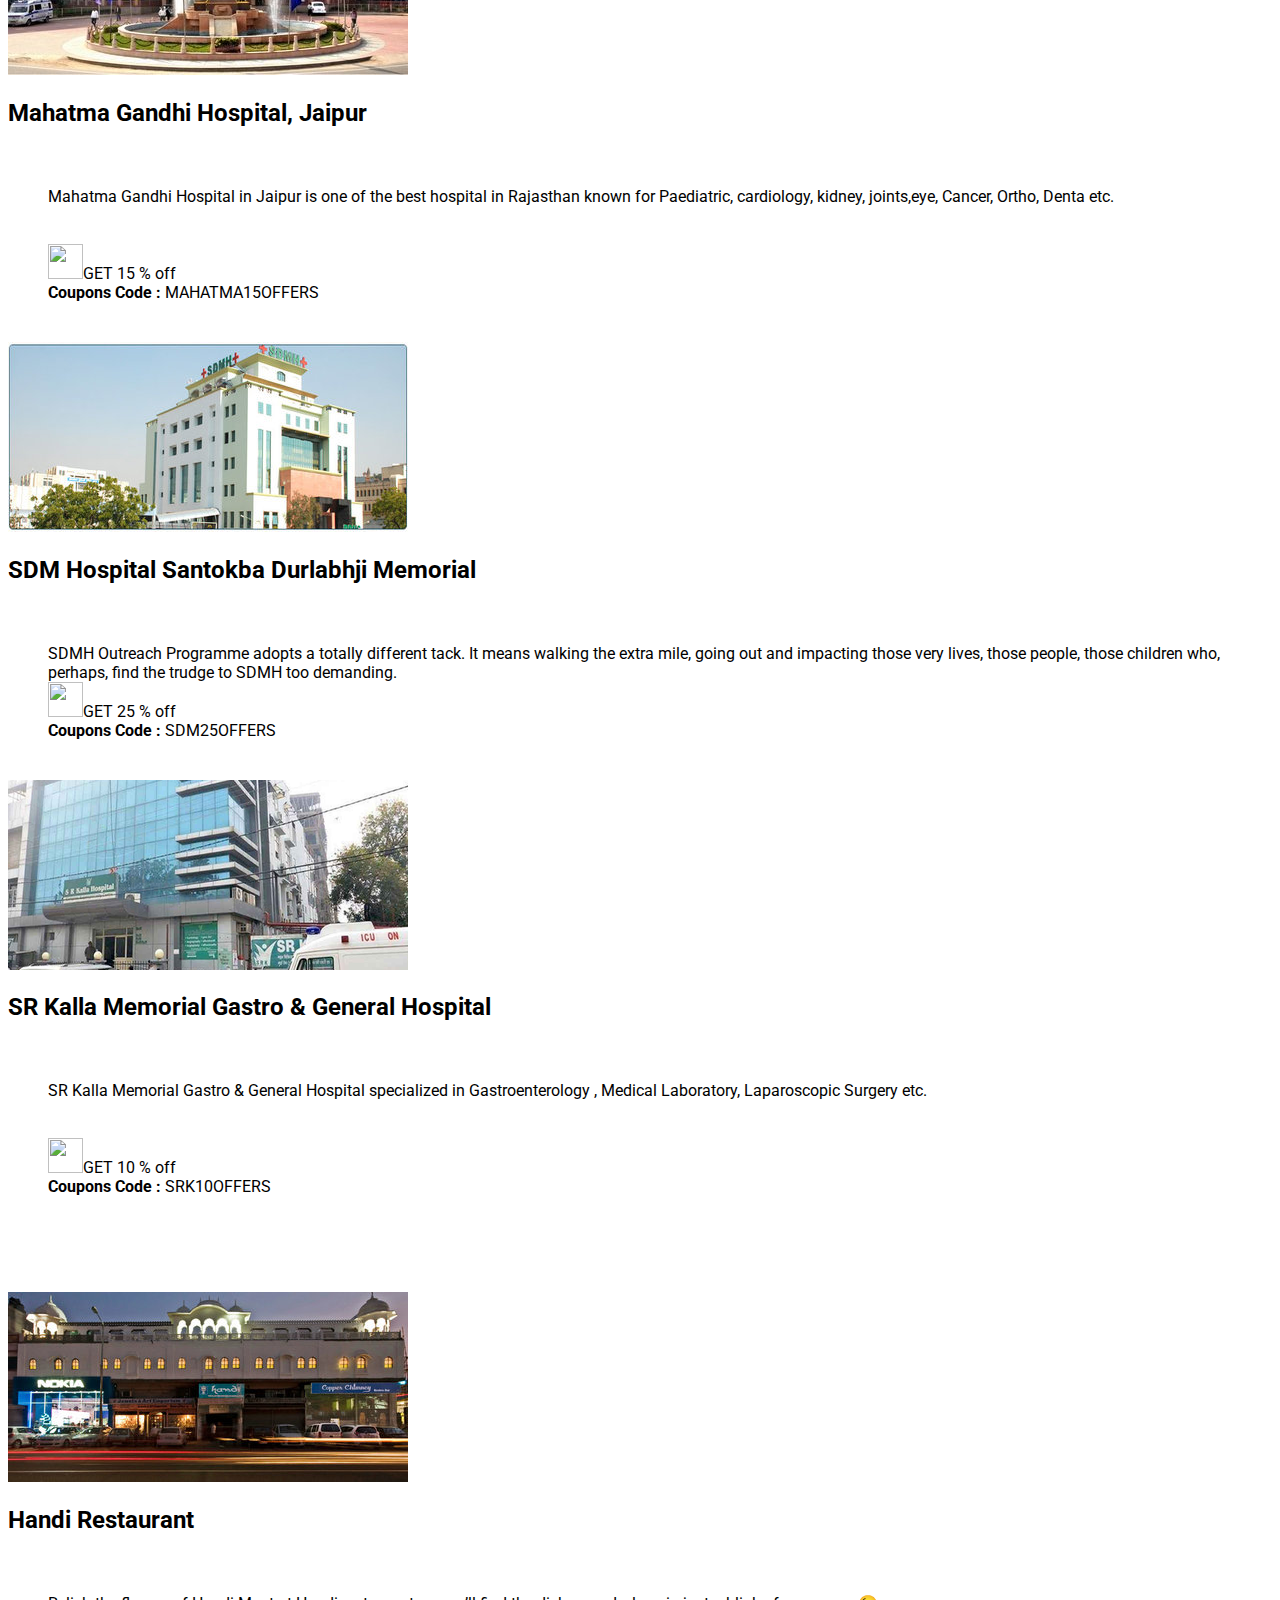
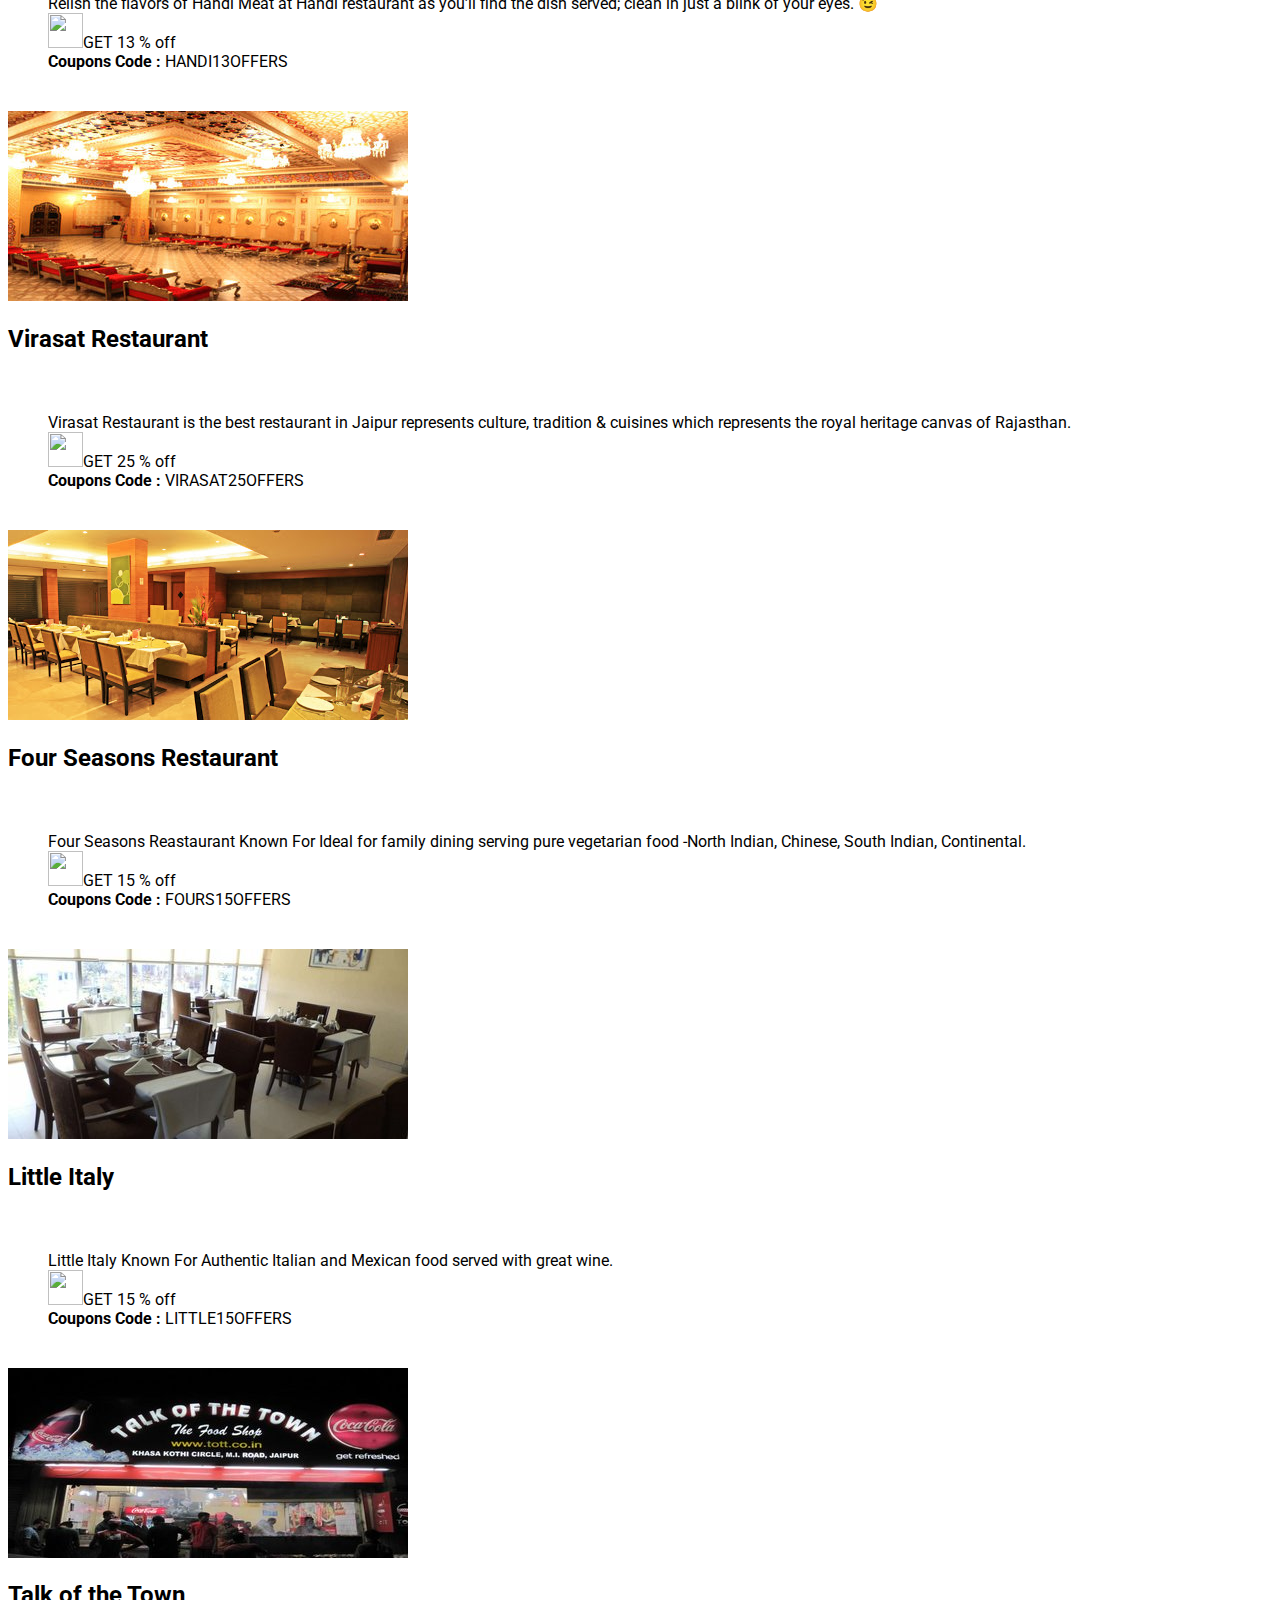
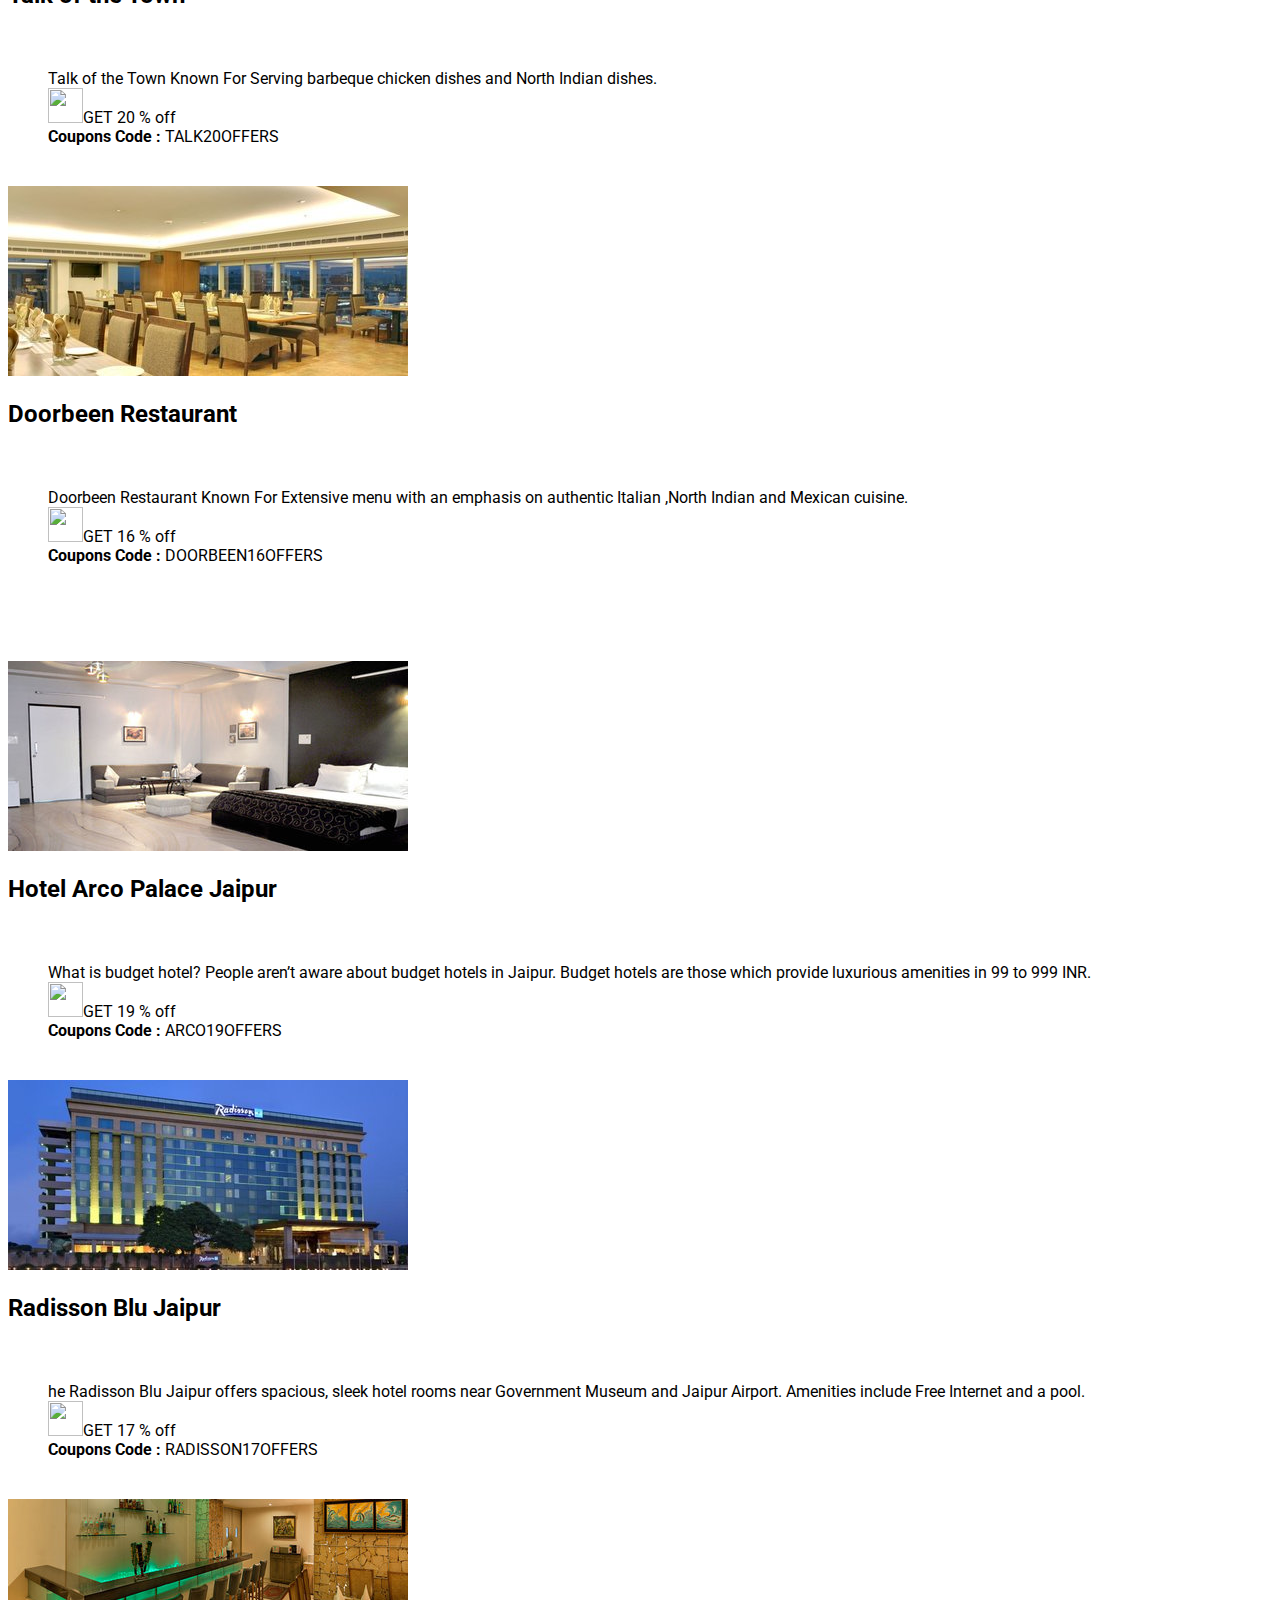
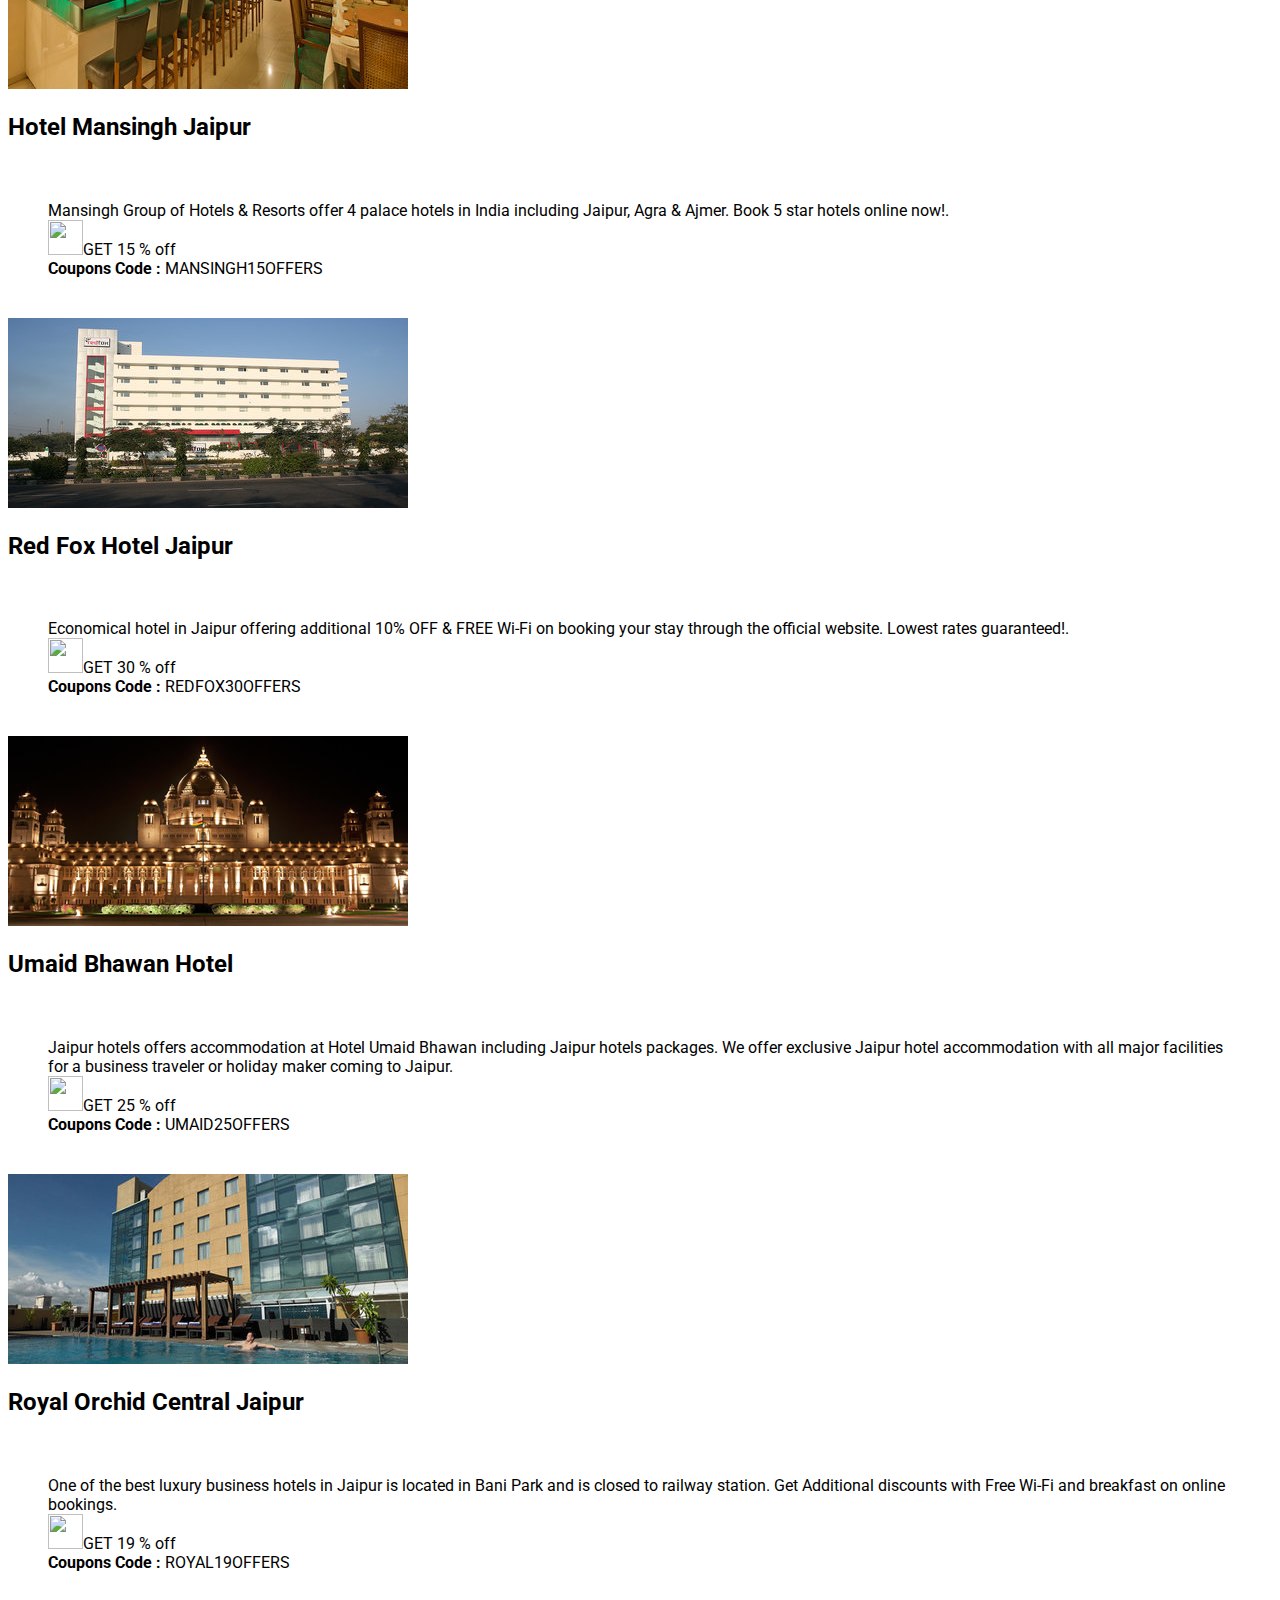
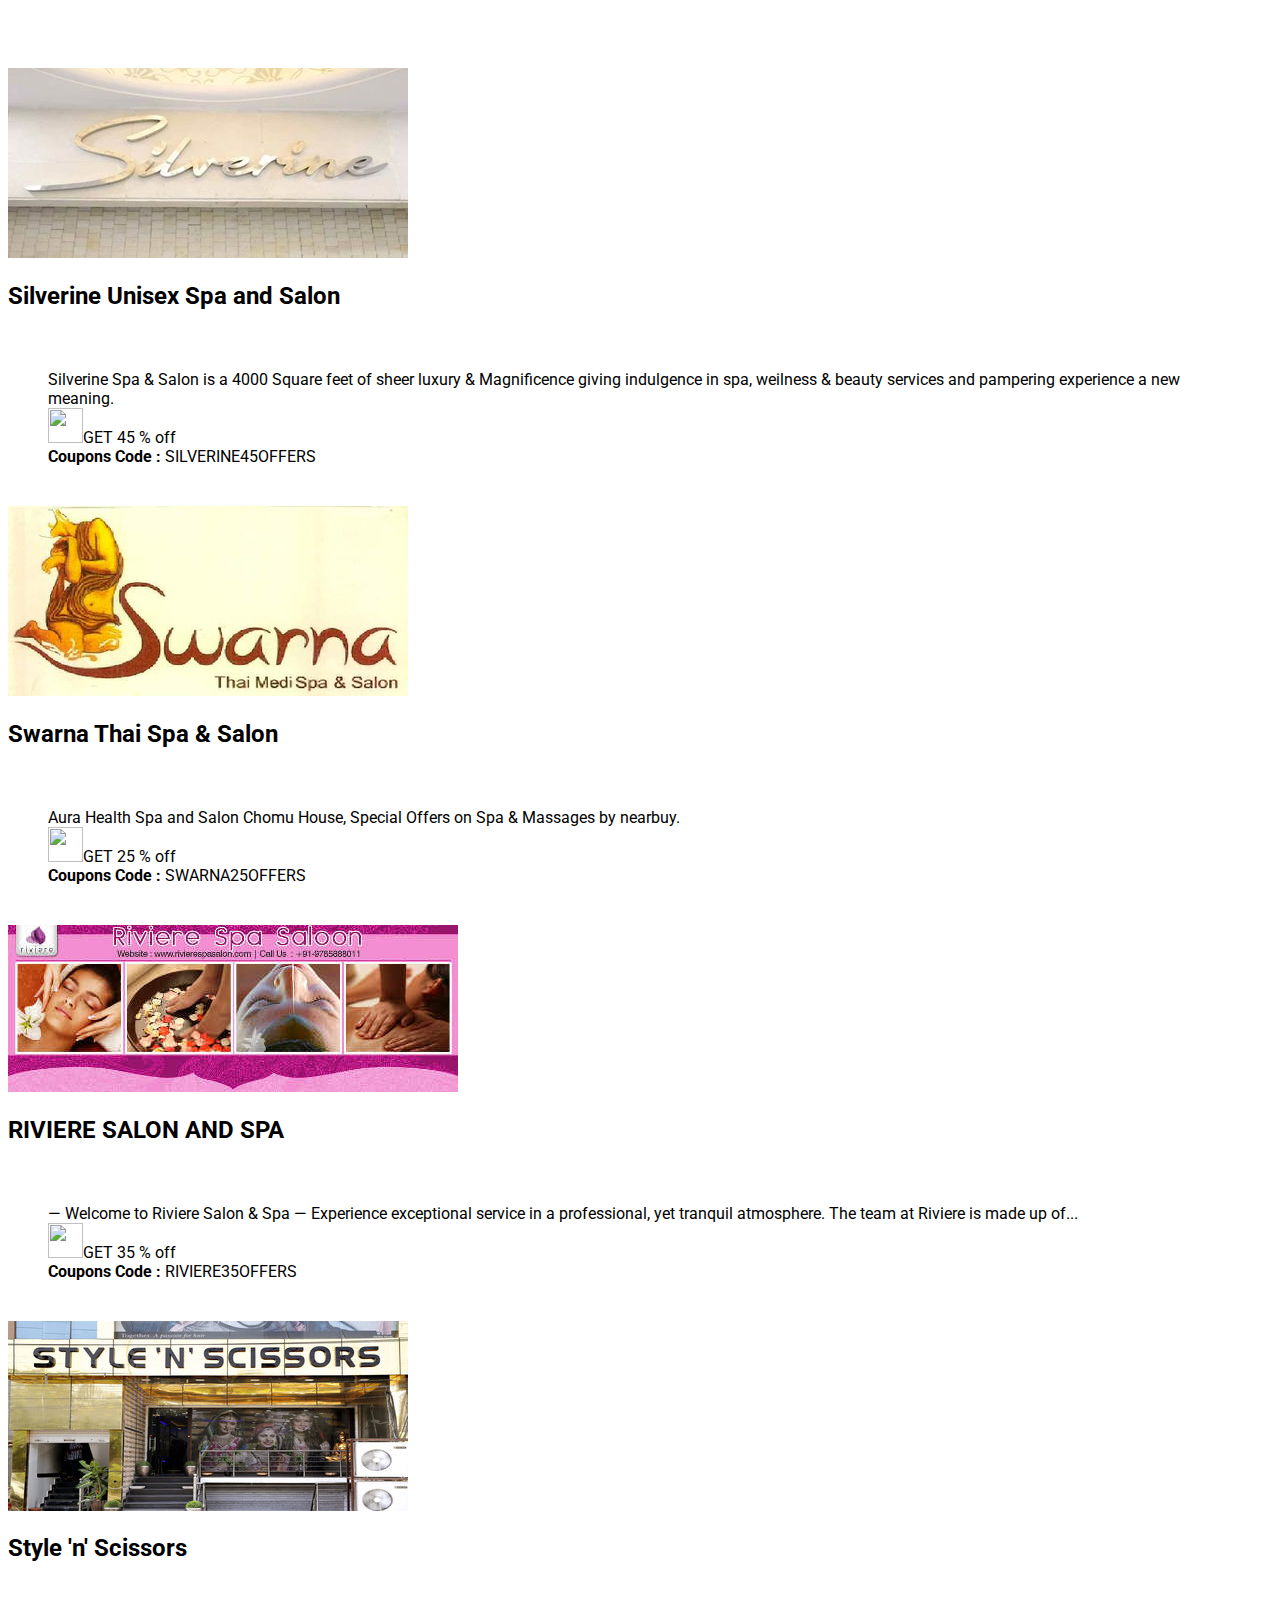
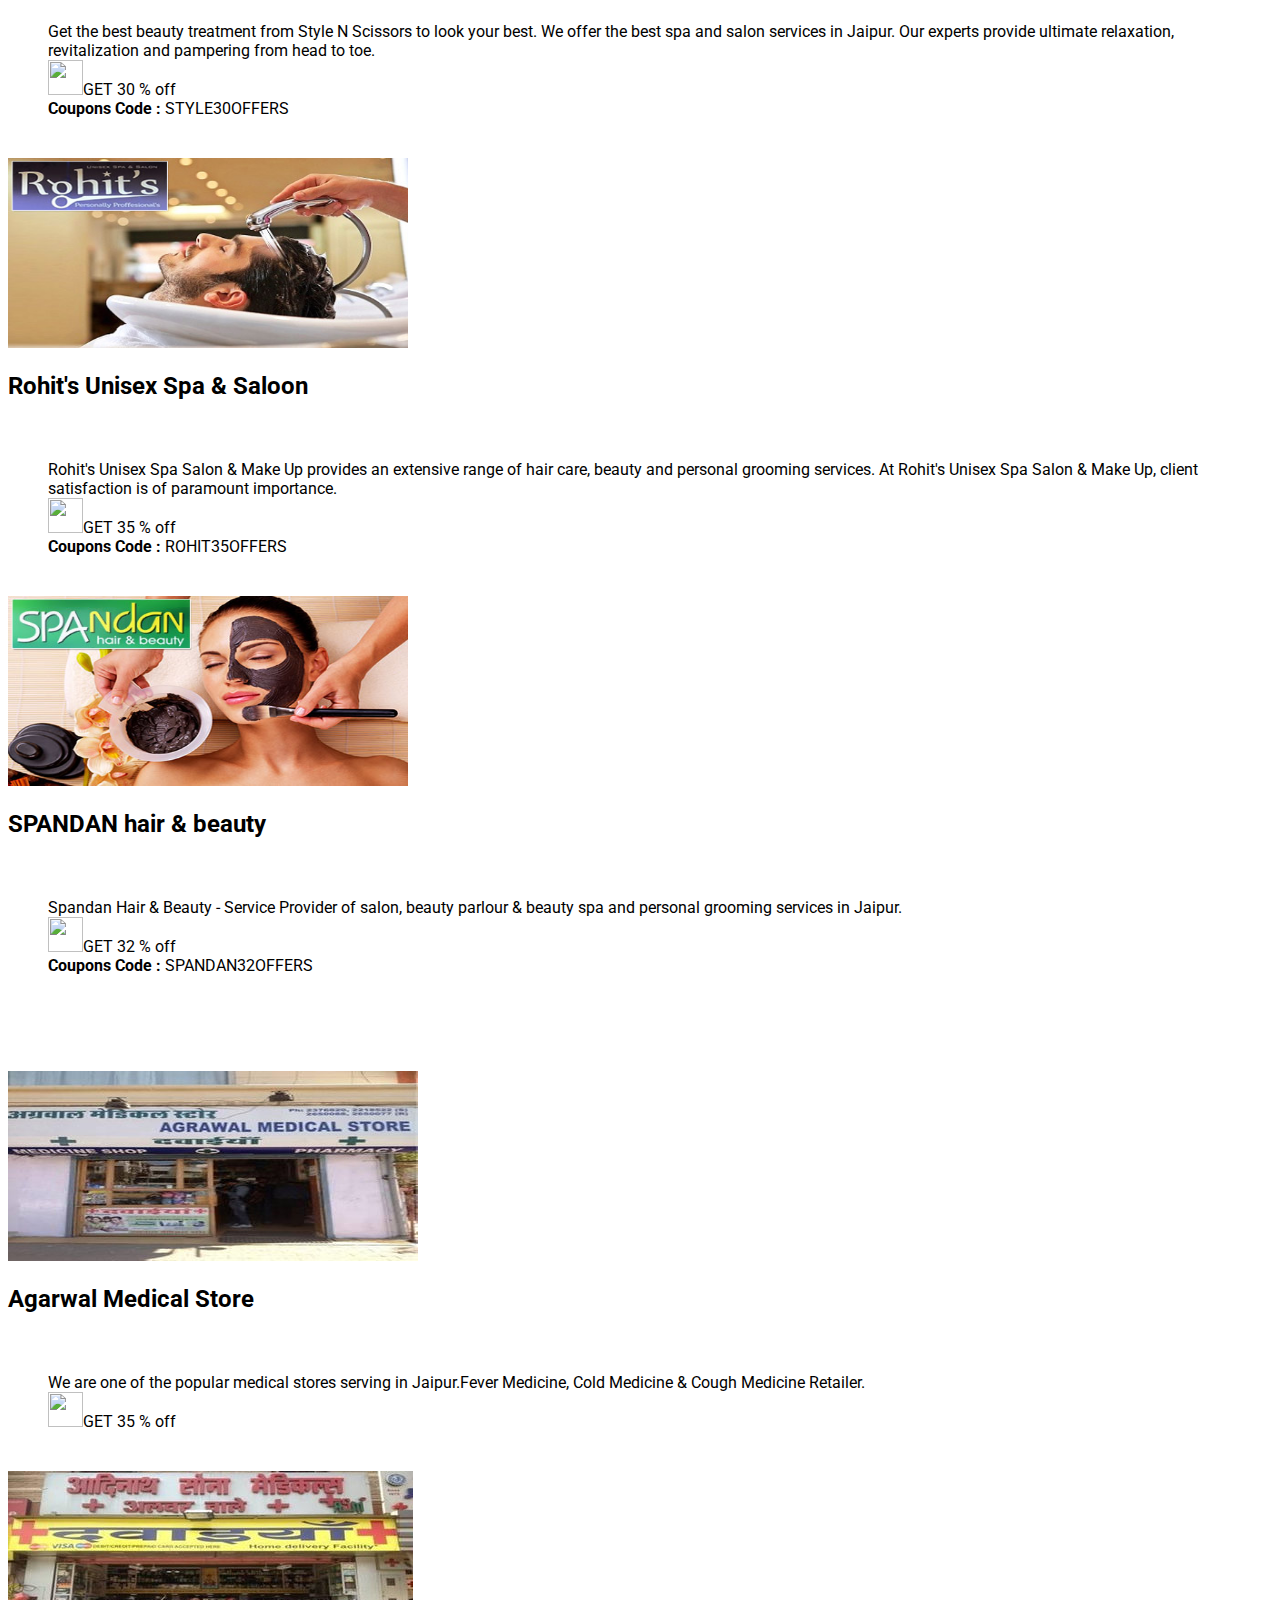
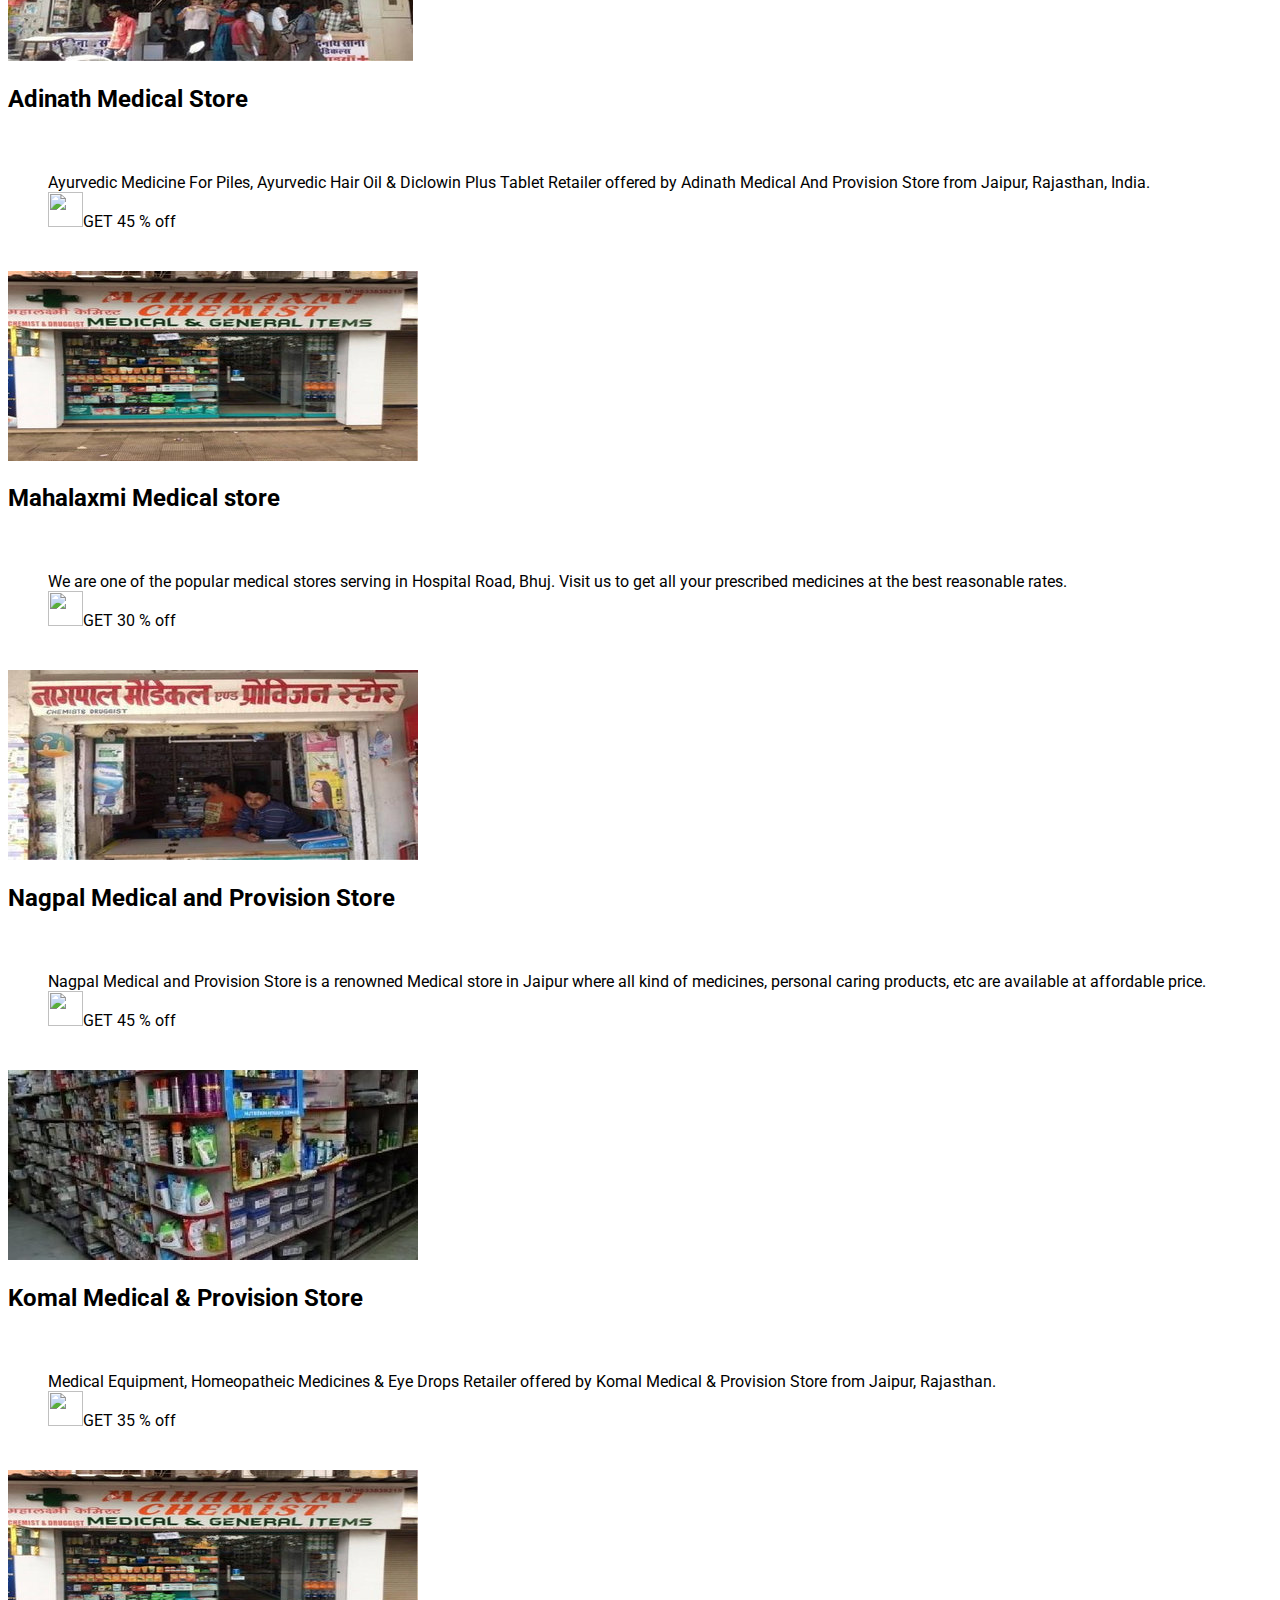
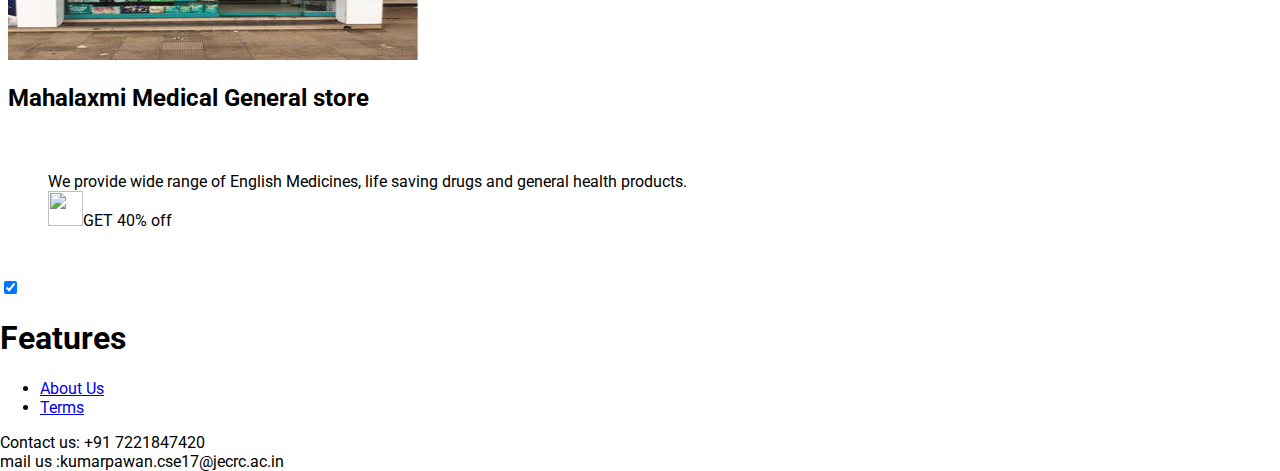
==== commit 0271d297: "COUPONS CODE ADDED" ====
--- a/index.html
+++ b/index.html
@@ -361,8 +361,8 @@
                         Silverine Spa &amp; Salon is a 4000 Square feet of sheer luxury &amp; Magnificence giving indulgence in spa, weilness &amp; beauty services and pampering experience a new meaning.
                         <br/>
                         <img src="https://cdn1.iconfinder.com/data/icons/business-1-14/512/Price_Tag-128.png" border="0" alt="" width="35" height="35">GET 45 % off
-
-
+                        <br/>
+                        <strong>Coupons Code :</strong> SILVERINE45OFFERS
                     </div>
                     </div>
                 <div class="mdl-cell mdl-card mdl-shadow--4dp portfolio-card">
@@ -376,6 +376,8 @@
                         Aura Health Spa and Salon Chomu House, Special Offers on Spa &amp; Massages by nearbuy.
                         <br/>
                         <img src="https://cdn1.iconfinder.com/data/icons/business-1-14/512/Price_Tag-128.png" border="0" alt="" width="35" height="35">GET 25 % off
+                        <br/>
+                        <strong>Coupons Code :</strong> SWARNA25OFFERS
                     </div>
                 
                 </div>
@@ -391,6 +393,8 @@
                           Experience exceptional service in a professional, yet tranquil atmosphere. The team at Riviere is made up of...
                           <br/>
                         <img src="https://cdn1.iconfinder.com/data/icons/business-1-14/512/Price_Tag-128.png" border="0" alt="" width="35" height="35">GET 35 % off
+                        <br/>
+                        <strong>Coupons Code :</strong> RIVIERE35OFFERS
                     </div>
                 </div>
                 <div class="mdl-cell mdl-card mdl-shadow--4dp portfolio-card">
@@ -404,11 +408,13 @@
                         Get the best beauty treatment from Style N Scissors to look your best. We offer the best spa and salon services in Jaipur. Our experts provide ultimate relaxation, revitalization and pampering from head to toe.
                         <br/>
                         <img src="https://cdn1.iconfinder.com/data/icons/business-1-14/512/Price_Tag-128.png" border="0" alt="" width="35" height="35">GET 30 % off
-                    </div>
-                </div>
-                <div class="mdl-cell mdl-card mdl-shadow--4dp portfolio-card">
-                    <div class="mdl-card__media">
-                        <img class="article-image" src=" images/278091_5.jpg" border="0" alt="">
+                        <br/>
+                        <strong>Coupons Code :</strong> STYLE30OFFERS
+                    </div>
+                </div>
+                <div class="mdl-cell mdl-card mdl-shadow--4dp portfolio-card">
+                    <div class="mdl-card__media">
+                        <img class="article-image" src=" images/278091_5.jpg" border="0" alt="" width=400 height=190>
                     </div>
                     <div class="mdl-card__title">
                         <h2 class="mdl-card__title-text">Rohit's Unisex Spa & Saloon</h2>
@@ -417,12 +423,14 @@
                         Rohit's Unisex Spa Salon & Make Up provides an extensive range of hair care, beauty and personal grooming services. At Rohit's Unisex Spa Salon & Make Up, client satisfaction is of paramount importance.
                         <br/>
                         <img src="https://cdn1.iconfinder.com/data/icons/business-1-14/512/Price_Tag-128.png" border="0" alt="" width="35" height="35">GET 35 % off
+                        <br/>
+                        <strong>Coupons Code :</strong> ROHIT35OFFERS
 
                     </div>
                 </div>
                  <div class="mdl-cell mdl-card mdl-shadow--4dp portfolio-card">
                     <div class="mdl-card__media">
-                        <img class="article-image" src=" images/262560_1.jpg" border="0" alt="">
+                        <img class="article-image" src=" images/262560_1.jpg" border="0" alt="" width=400 height=190>
                     </div>
                     <div class="mdl-card__title">
                         <h2 class="mdl-card__title-text">SPANDAN hair &amp; beauty</h2>
@@ -431,6 +439,8 @@
                        Spandan Hair &amp; Beauty - Service Provider of salon, beauty parlour & beauty spa and personal grooming services in Jaipur. 
                        <br/>
                         <img src="https://cdn1.iconfinder.com/data/icons/business-1-14/512/Price_Tag-128.png" border="0" alt="" width="35" height="35">GET 32 % off
+                        <br/>
+                        <strong>Coupons Code :</strong> SPANDAN32OFFERS
                     </div>
                 </div>
                </div>
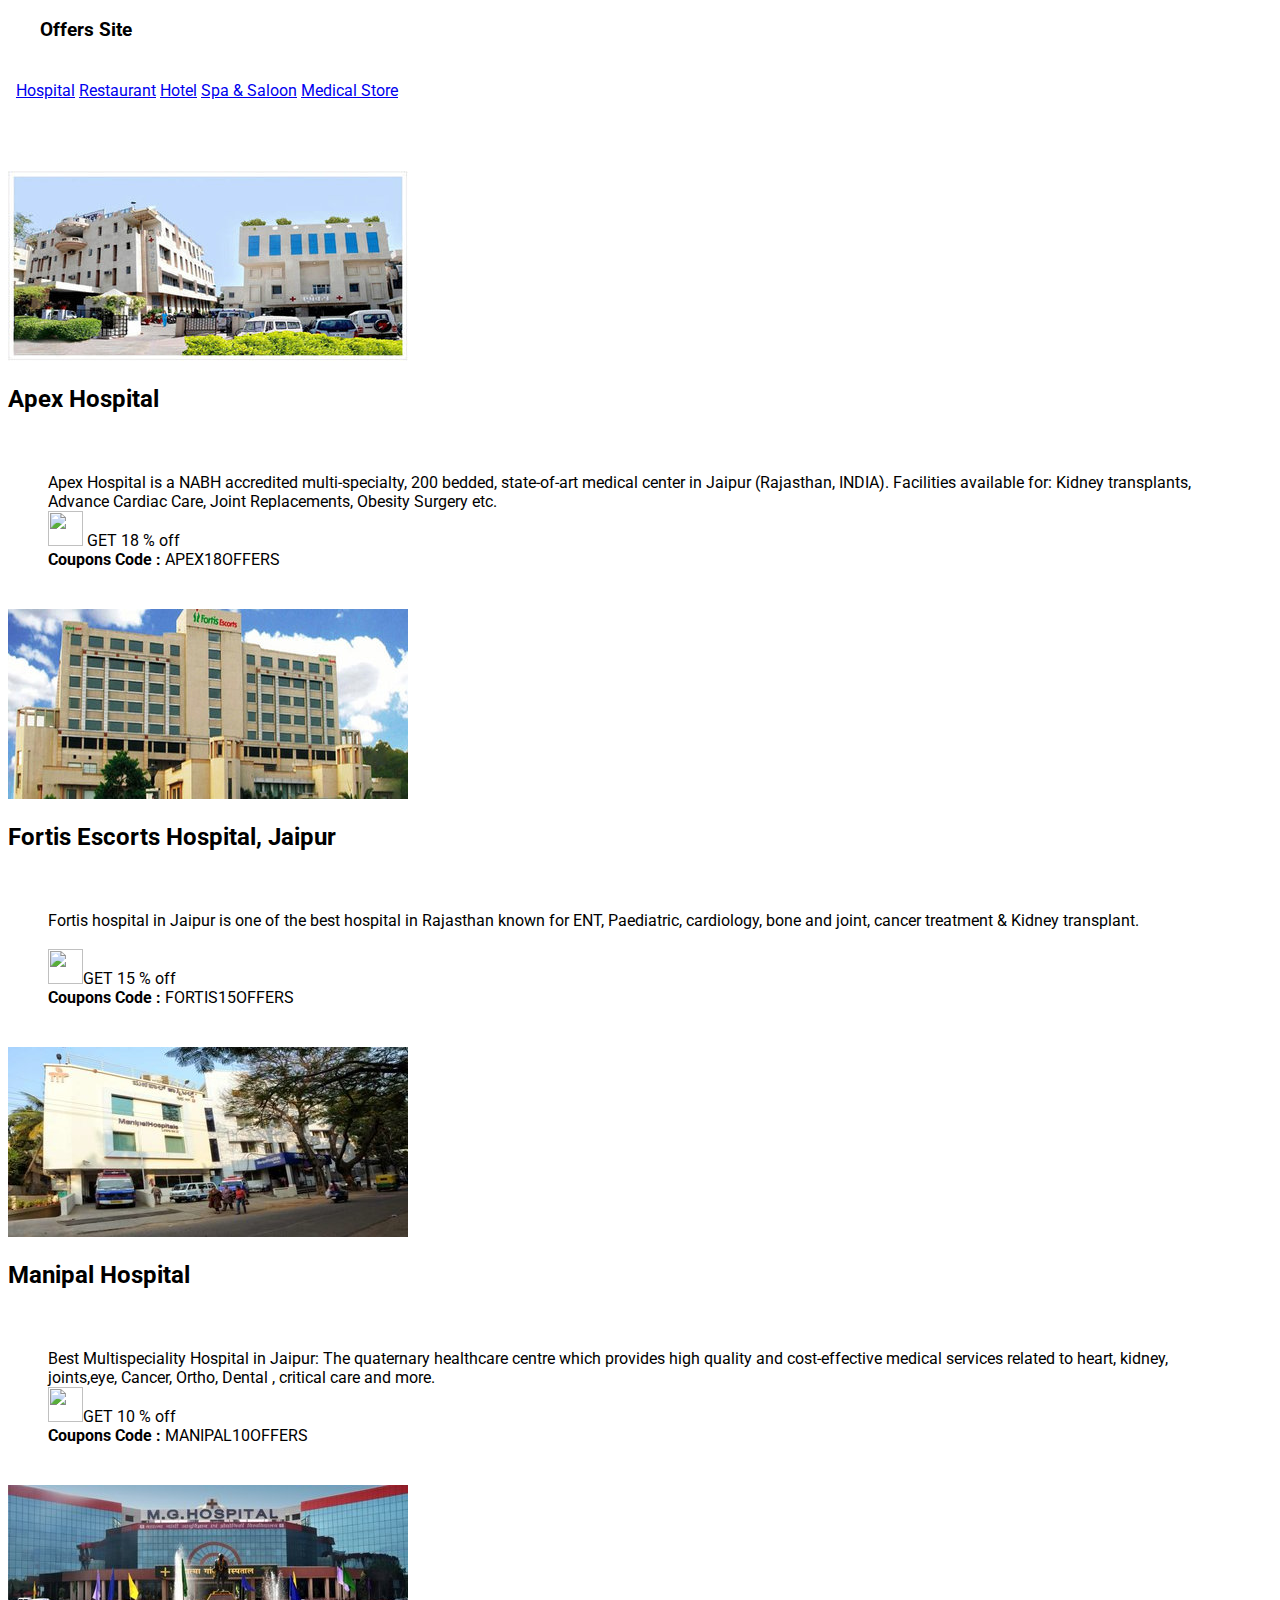
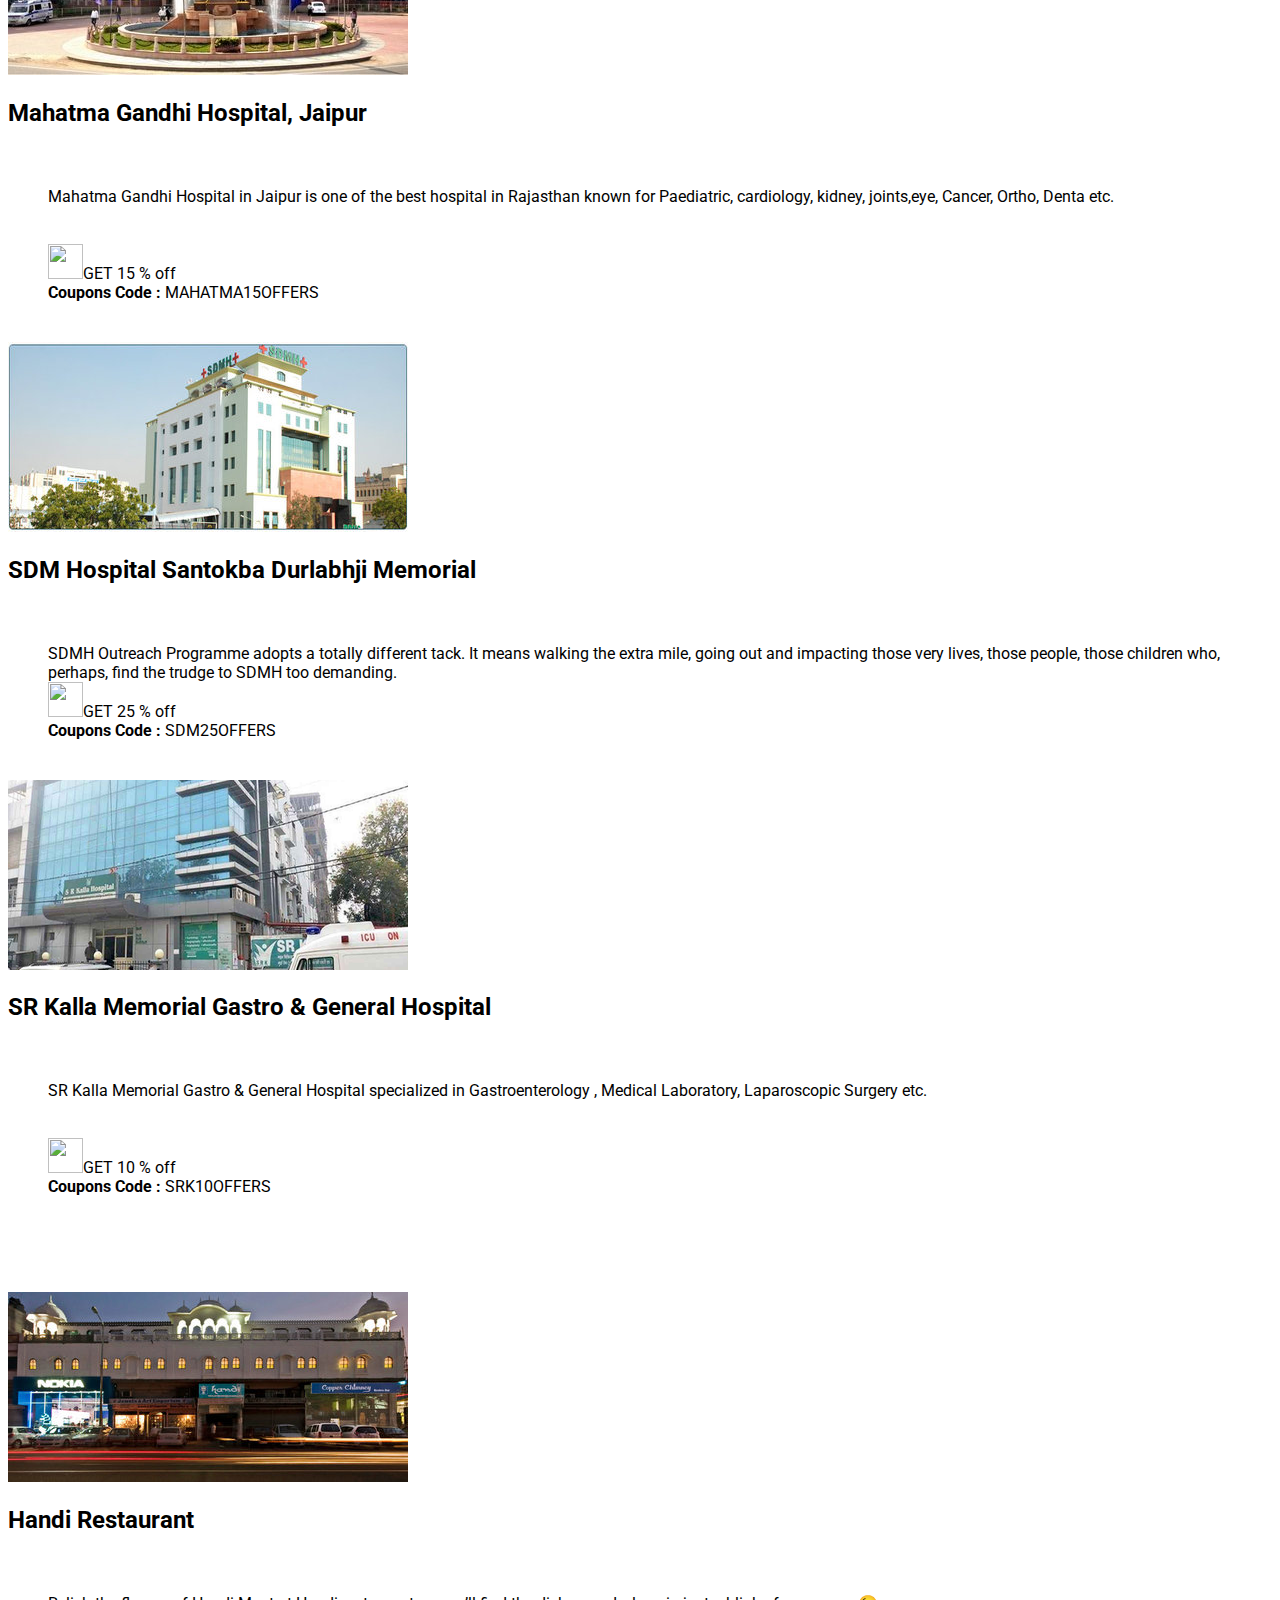
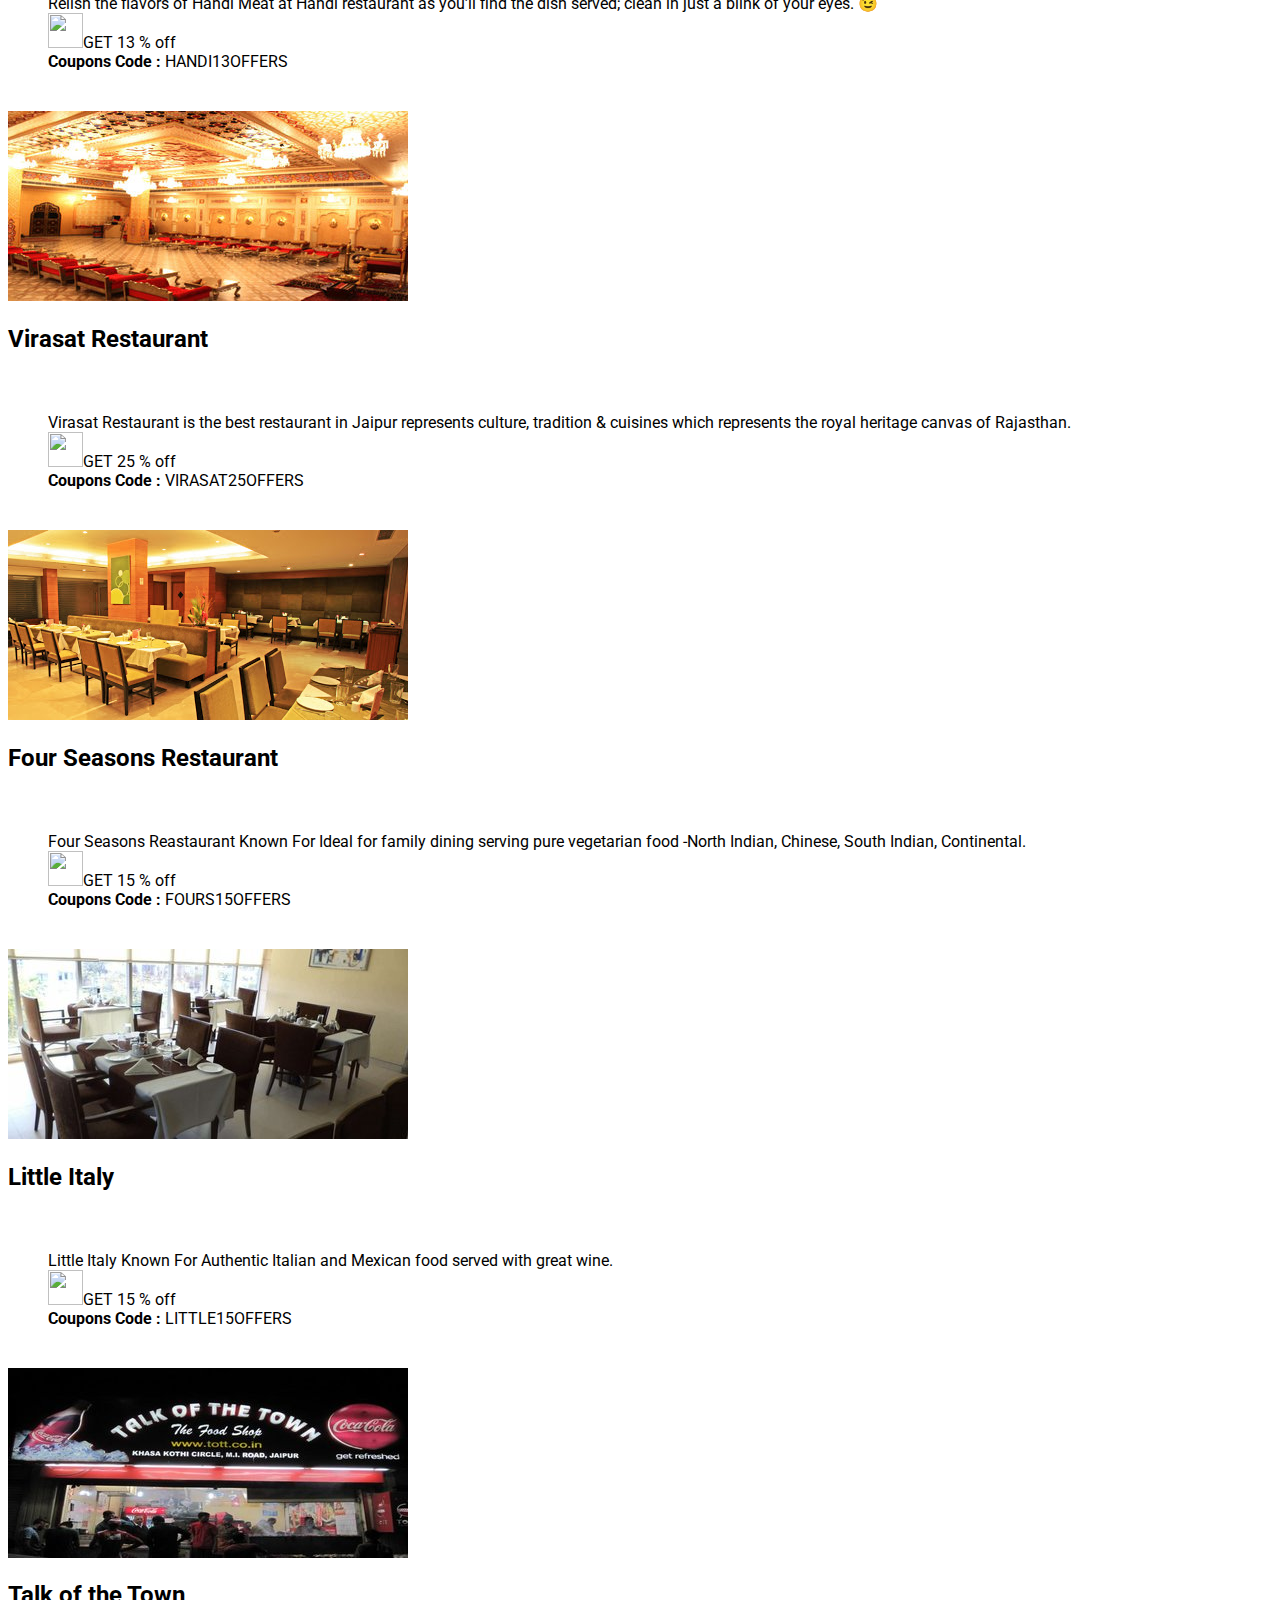
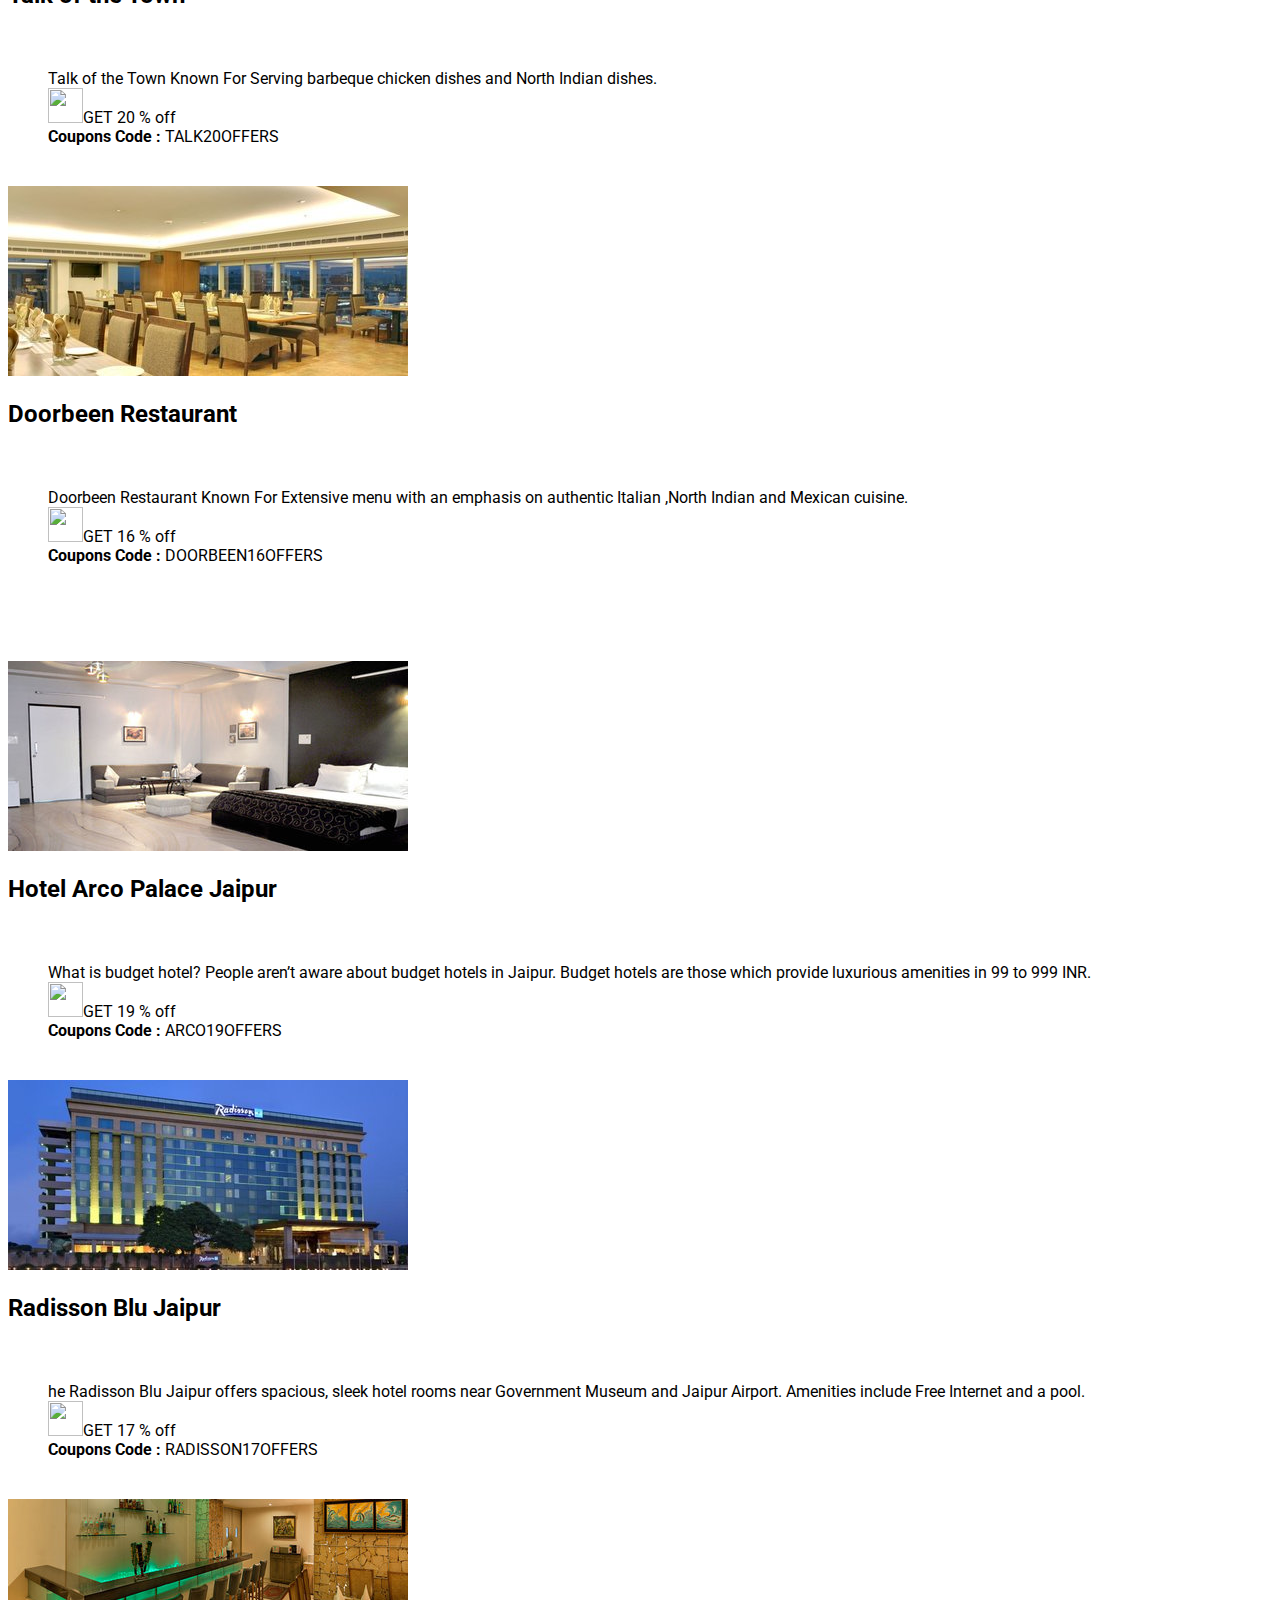
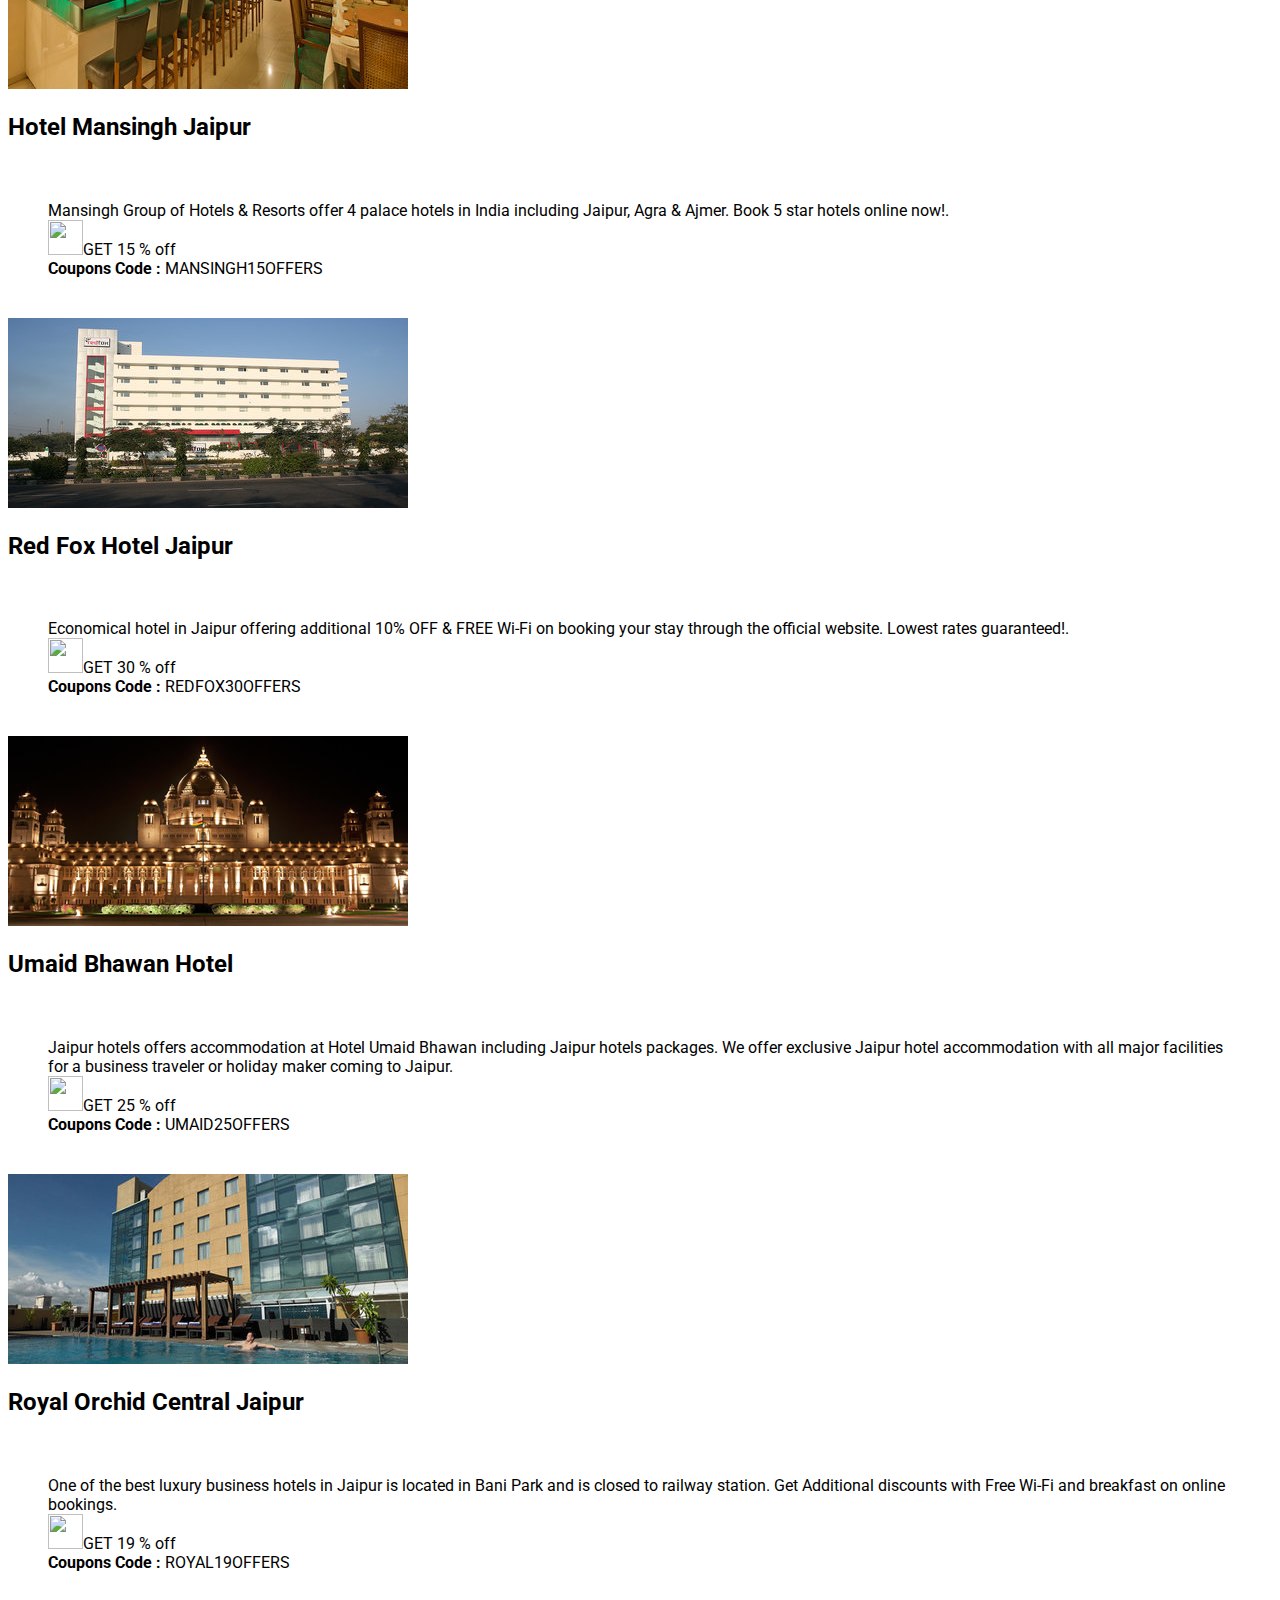
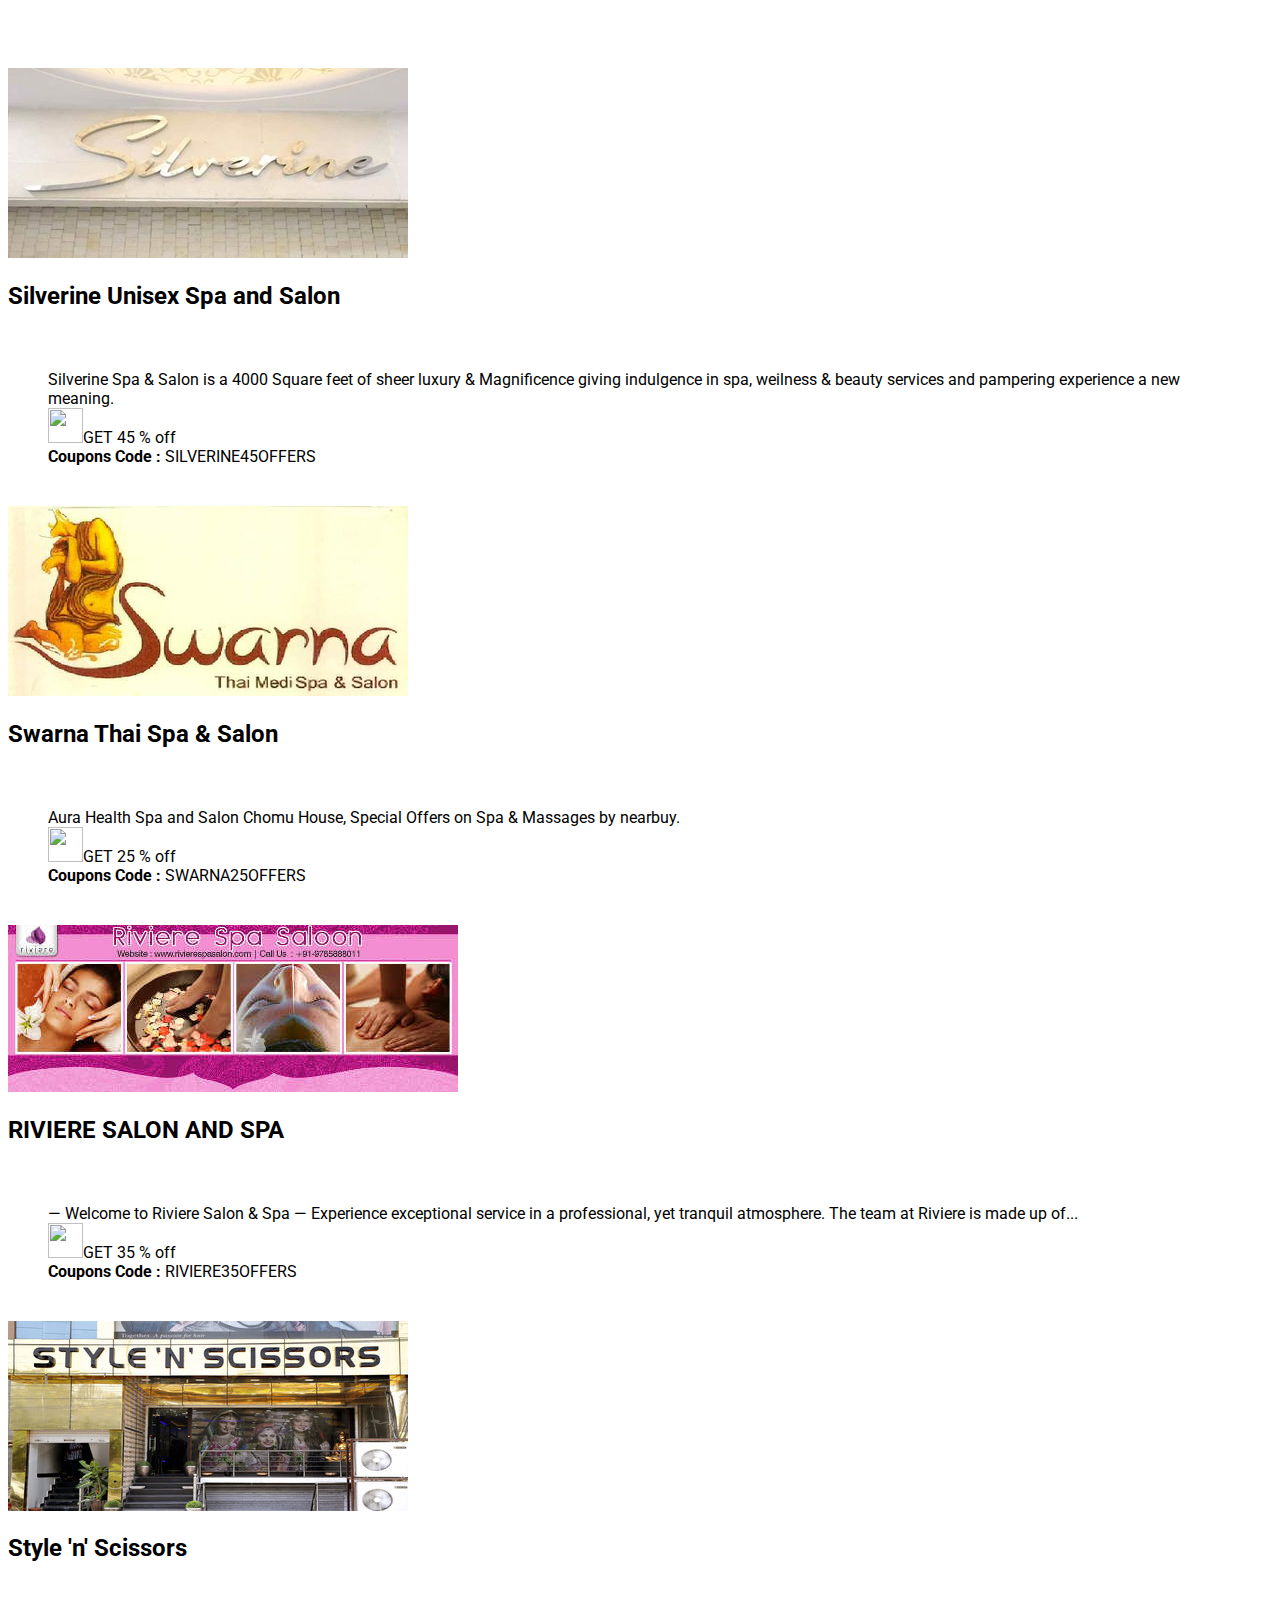
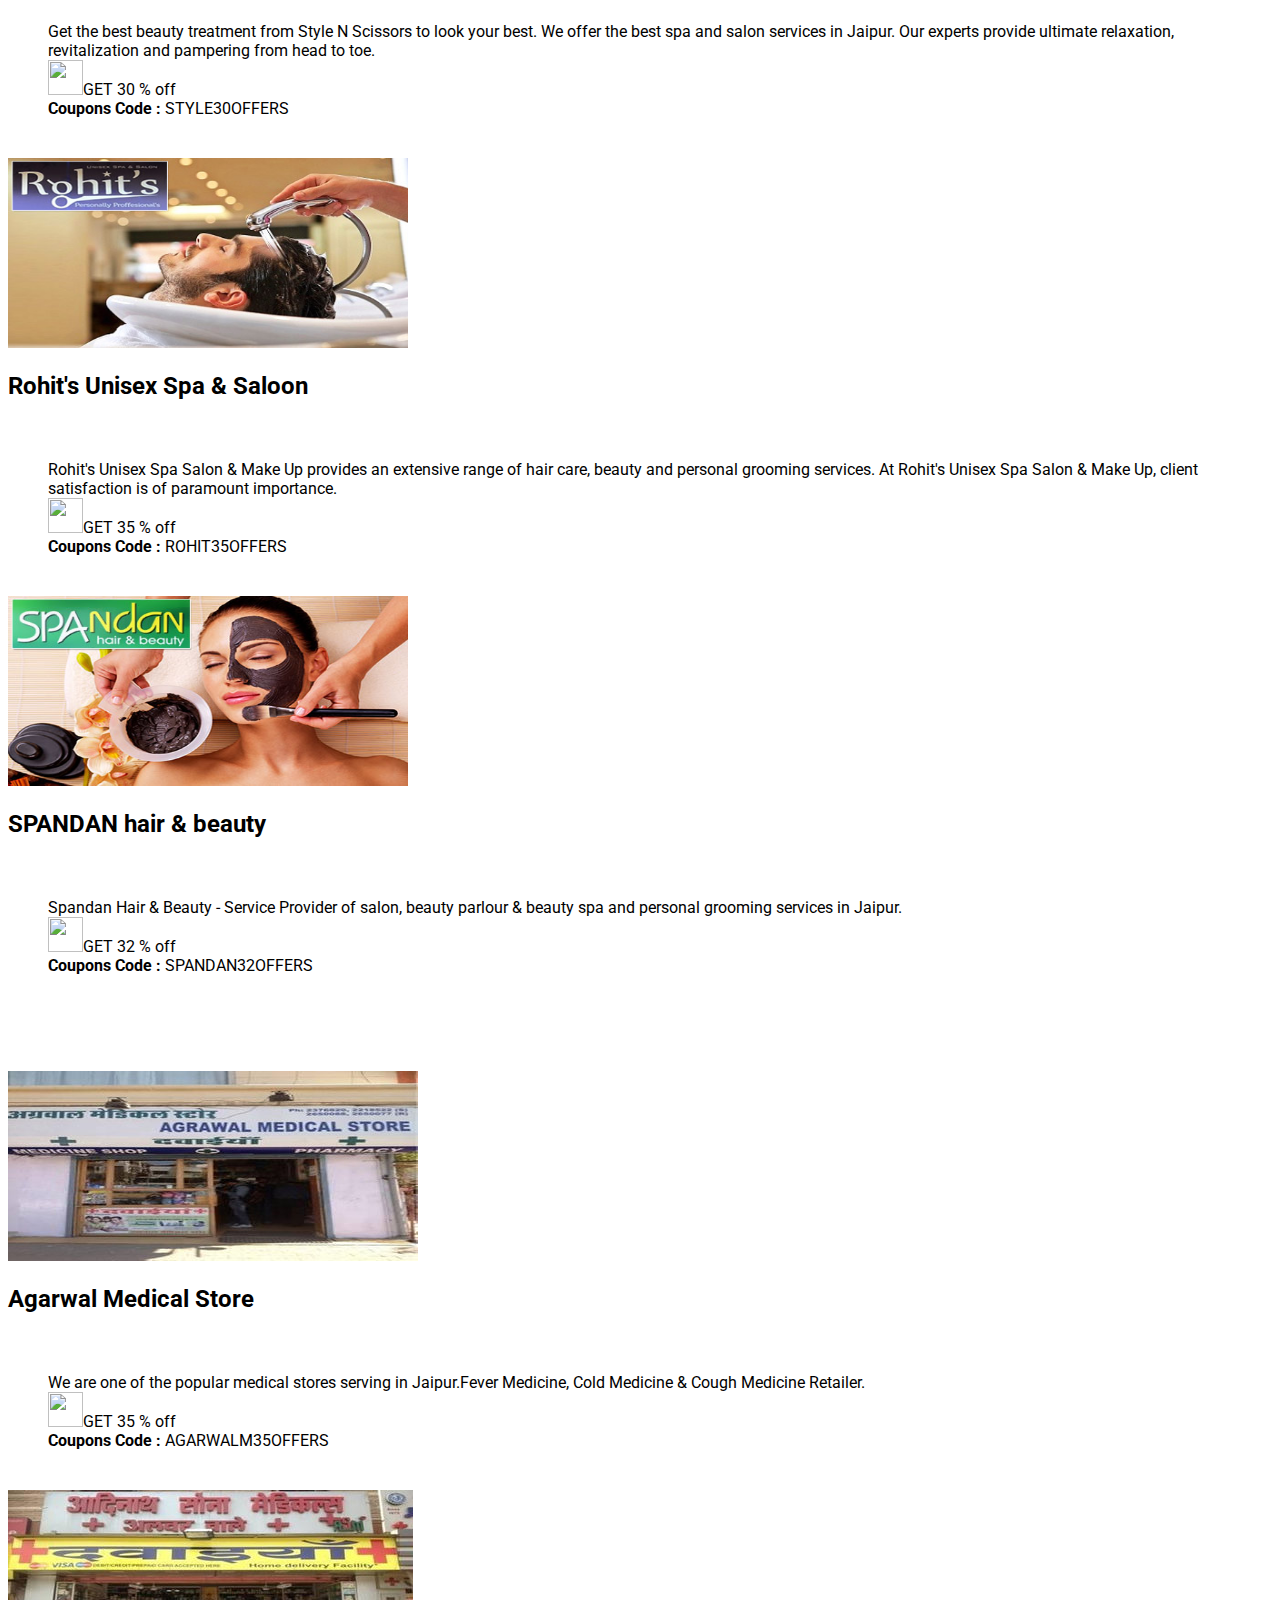
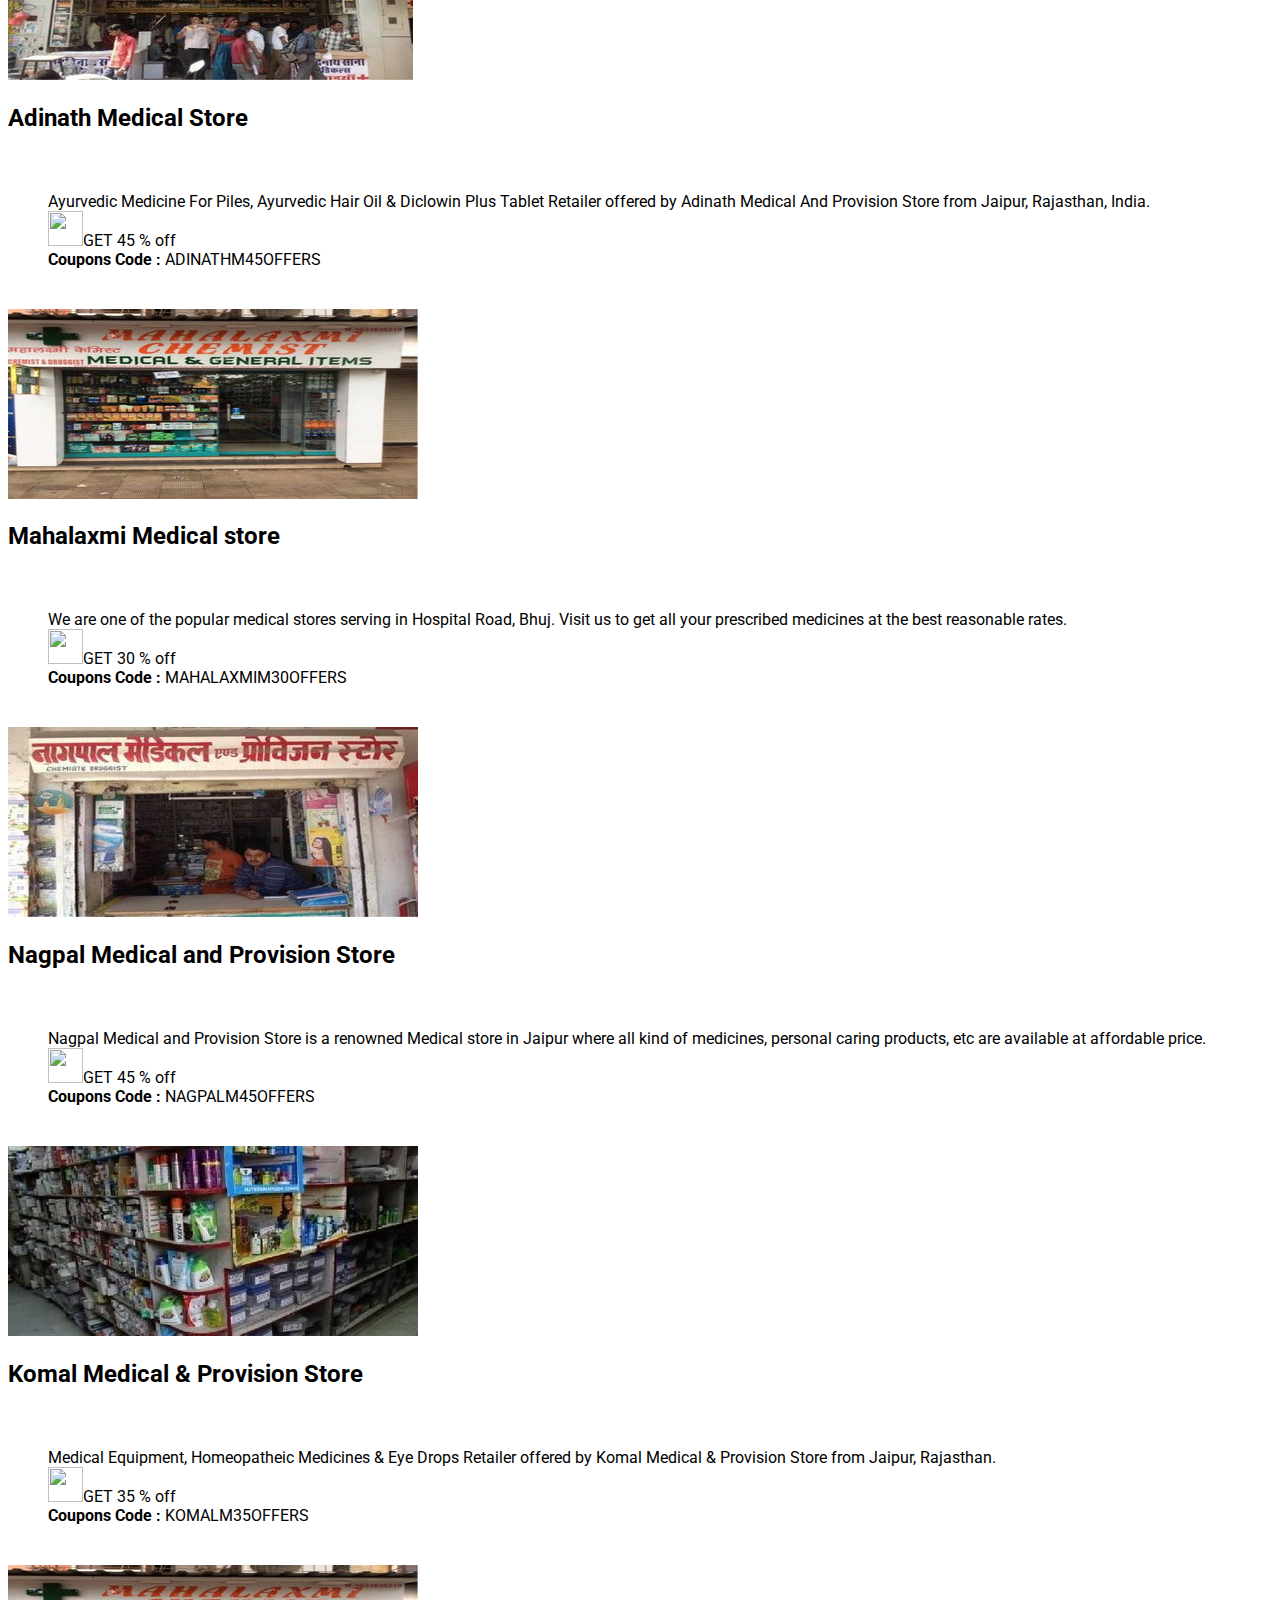
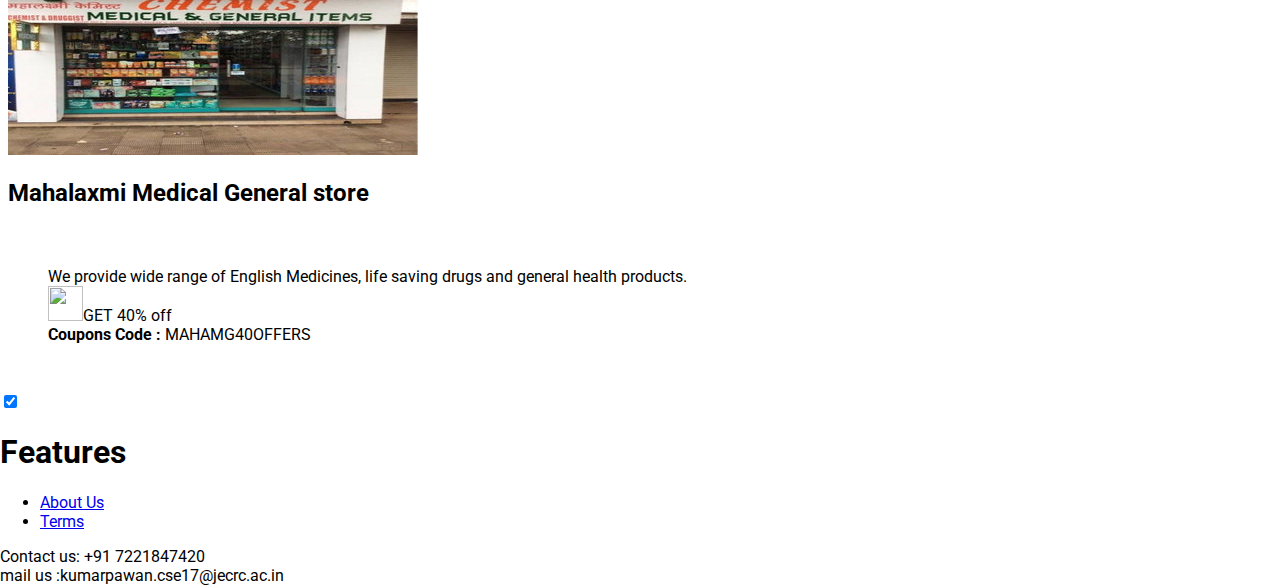
==== commit 3b476fa5: "COUPONS CODE ADDED" ====
--- a/index.html
+++ b/index.html
@@ -459,6 +459,8 @@
                         We are one of the popular medical stores serving in Jaipur.Fever Medicine, Cold Medicine &amp; Cough Medicine Retailer.
                         <br/>
                         <img src="https://cdn1.iconfinder.com/data/icons/business-1-14/512/Price_Tag-128.png" border="0" alt="" width="35" height="35">GET 35 % off
+                        <br/>
+                        <strong>Coupons Code :</strong> AGARWALM35OFFERS
                     </div>
                     </div>
                 <div class="mdl-cell mdl-card mdl-shadow--4dp portfolio-card">
@@ -471,7 +473,8 @@
                     <div class="mdl-card__supporting-text">
                        Ayurvedic Medicine For Piles, Ayurvedic Hair Oil & Diclowin Plus Tablet Retailer offered by Adinath Medical And Provision Store from Jaipur, Rajasthan, India.
                        <br/>
-                        <img src="https://cdn1.iconfinder.com/data/icons/business-1-14/512/Price_Tag-128.png" border="0" alt="" width="35" height="35">GET 45 % off
+                        <img src="https://cdn1.iconfinder.com/data/icons/business-1-14/512/Price_Tag-128.png" border="0" alt="" width="35" height="35">GET 45 % off<br/>
+                        <strong>Coupons Code :</strong> ADINATHM45OFFERS
                     </div>
                 
                 </div>
@@ -486,6 +489,8 @@
                         We are one of the popular medical stores serving in Hospital Road, Bhuj. Visit us to get all your prescribed medicines at the best reasonable rates.
                         <br/>
                         <img src="https://cdn1.iconfinder.com/data/icons/business-1-14/512/Price_Tag-128.png" border="0" alt="" width="35" height="35">GET 30 % off
+                        <br/>
+                        <strong>Coupons Code :</strong> MAHALAXMIM30OFFERS
                     </div>
                 </div>
                 <div class="mdl-cell mdl-card mdl-shadow--4dp portfolio-card">
@@ -499,6 +504,8 @@
                        Nagpal Medical and Provision Store is a renowned Medical store in Jaipur where all kind of medicines, personal caring products, etc are available at affordable price.
                        <br/>
                         <img src="https://cdn1.iconfinder.com/data/icons/business-1-14/512/Price_Tag-128.png" border="0" alt="" width="35" height="35">GET 45 % off
+                        <br/>
+                        <strong>Coupons Code :</strong> NAGPALM45OFFERS
                     </div>
                 </div>
                 <div class="mdl-cell mdl-card mdl-shadow--4dp portfolio-card">
@@ -512,6 +519,8 @@
                         Medical Equipment, Homeopatheic Medicines & Eye Drops Retailer offered by Komal Medical & Provision Store from Jaipur, Rajasthan.
                         <br/>
                         <img src="https://cdn1.iconfinder.com/data/icons/business-1-14/512/Price_Tag-128.png" border="0" alt="" width="35" height="35">GET 35 % off
+                        <br/>
+                        <strong>Coupons Code :</strong> KOMALM35OFFERS
                     </div>
                 </div>
                  <div class="mdl-cell mdl-card mdl-shadow--4dp portfolio-card">
@@ -525,6 +534,8 @@
                         We provide wide range of English Medicines, life saving drugs and general health products.
                         <br/>
                         <img src="https://cdn1.iconfinder.com/data/icons/business-1-14/512/Price_Tag-128.png" border="0" alt="" width="35" height="35">GET 40% off
+                        <br/>
+                        <strong>Coupons Code :</strong> MAHAMG40OFFERS
                     </div>
                 </div>
                </div>
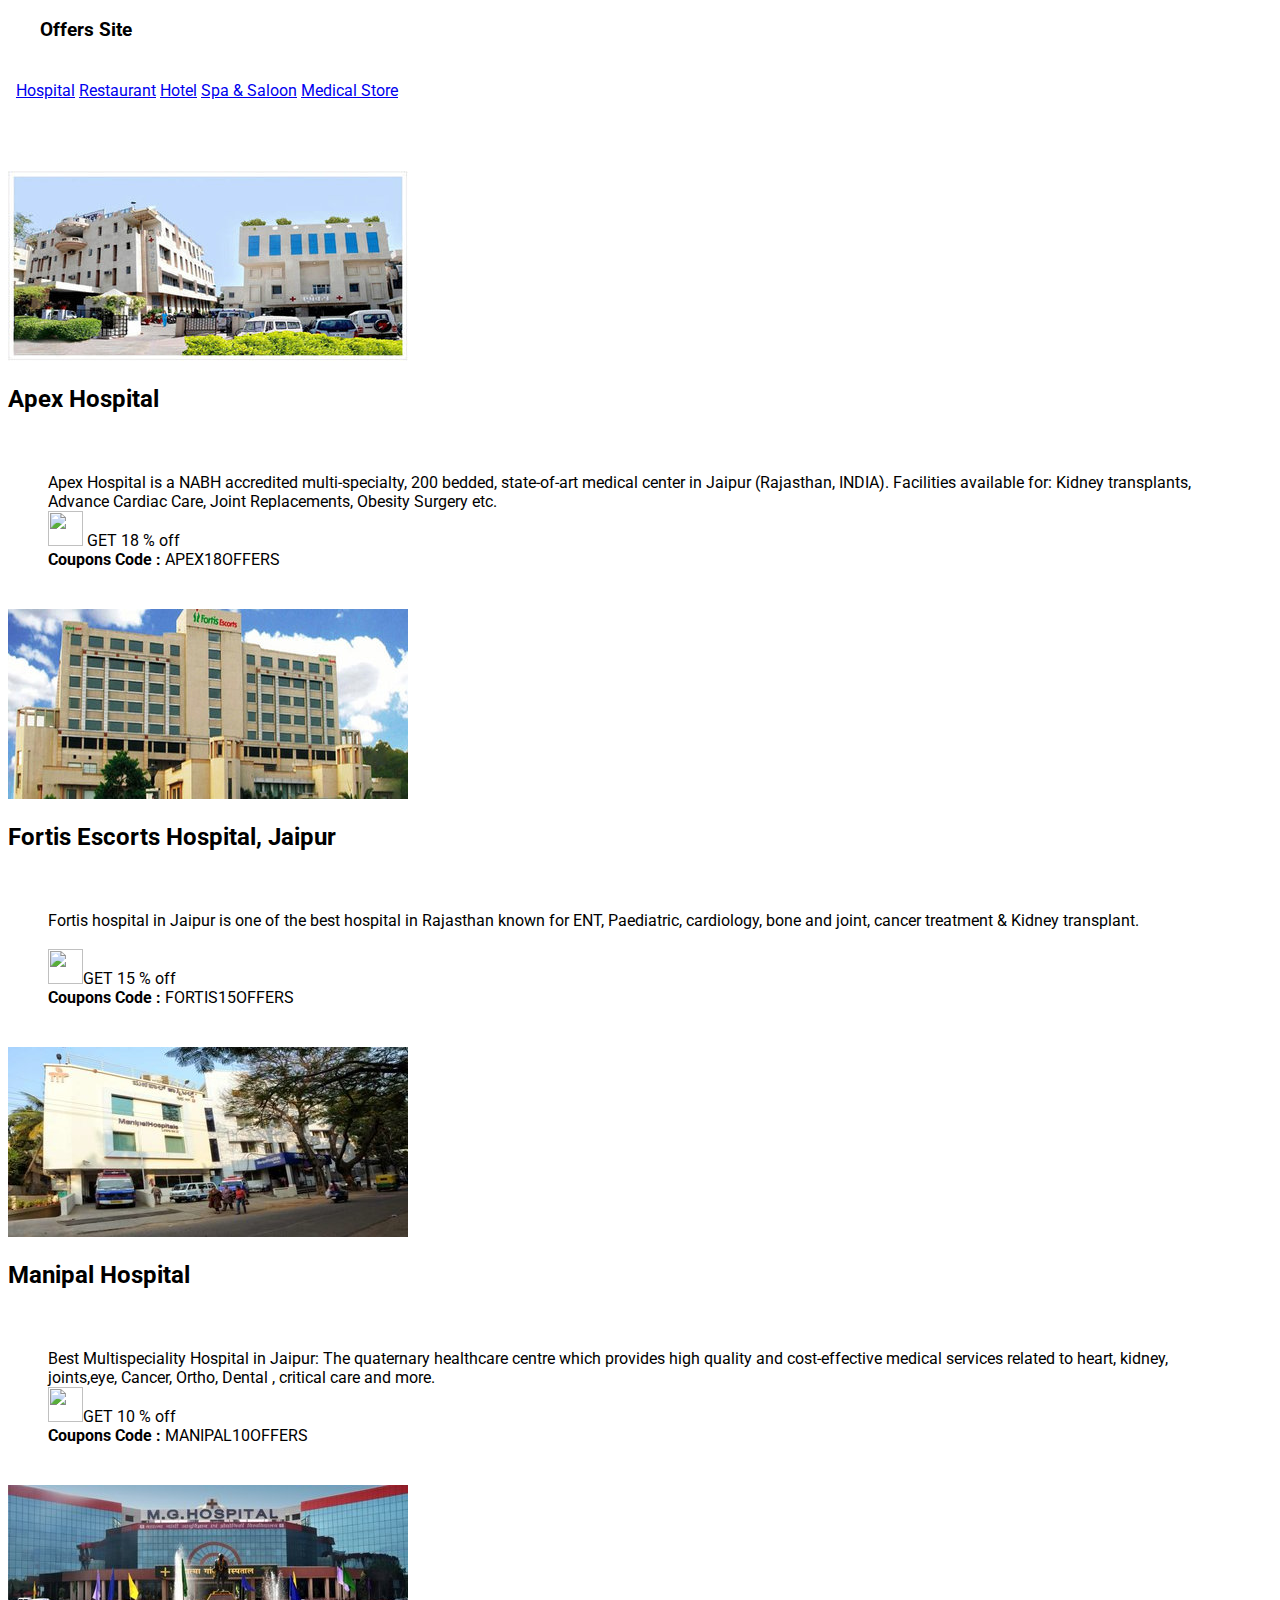
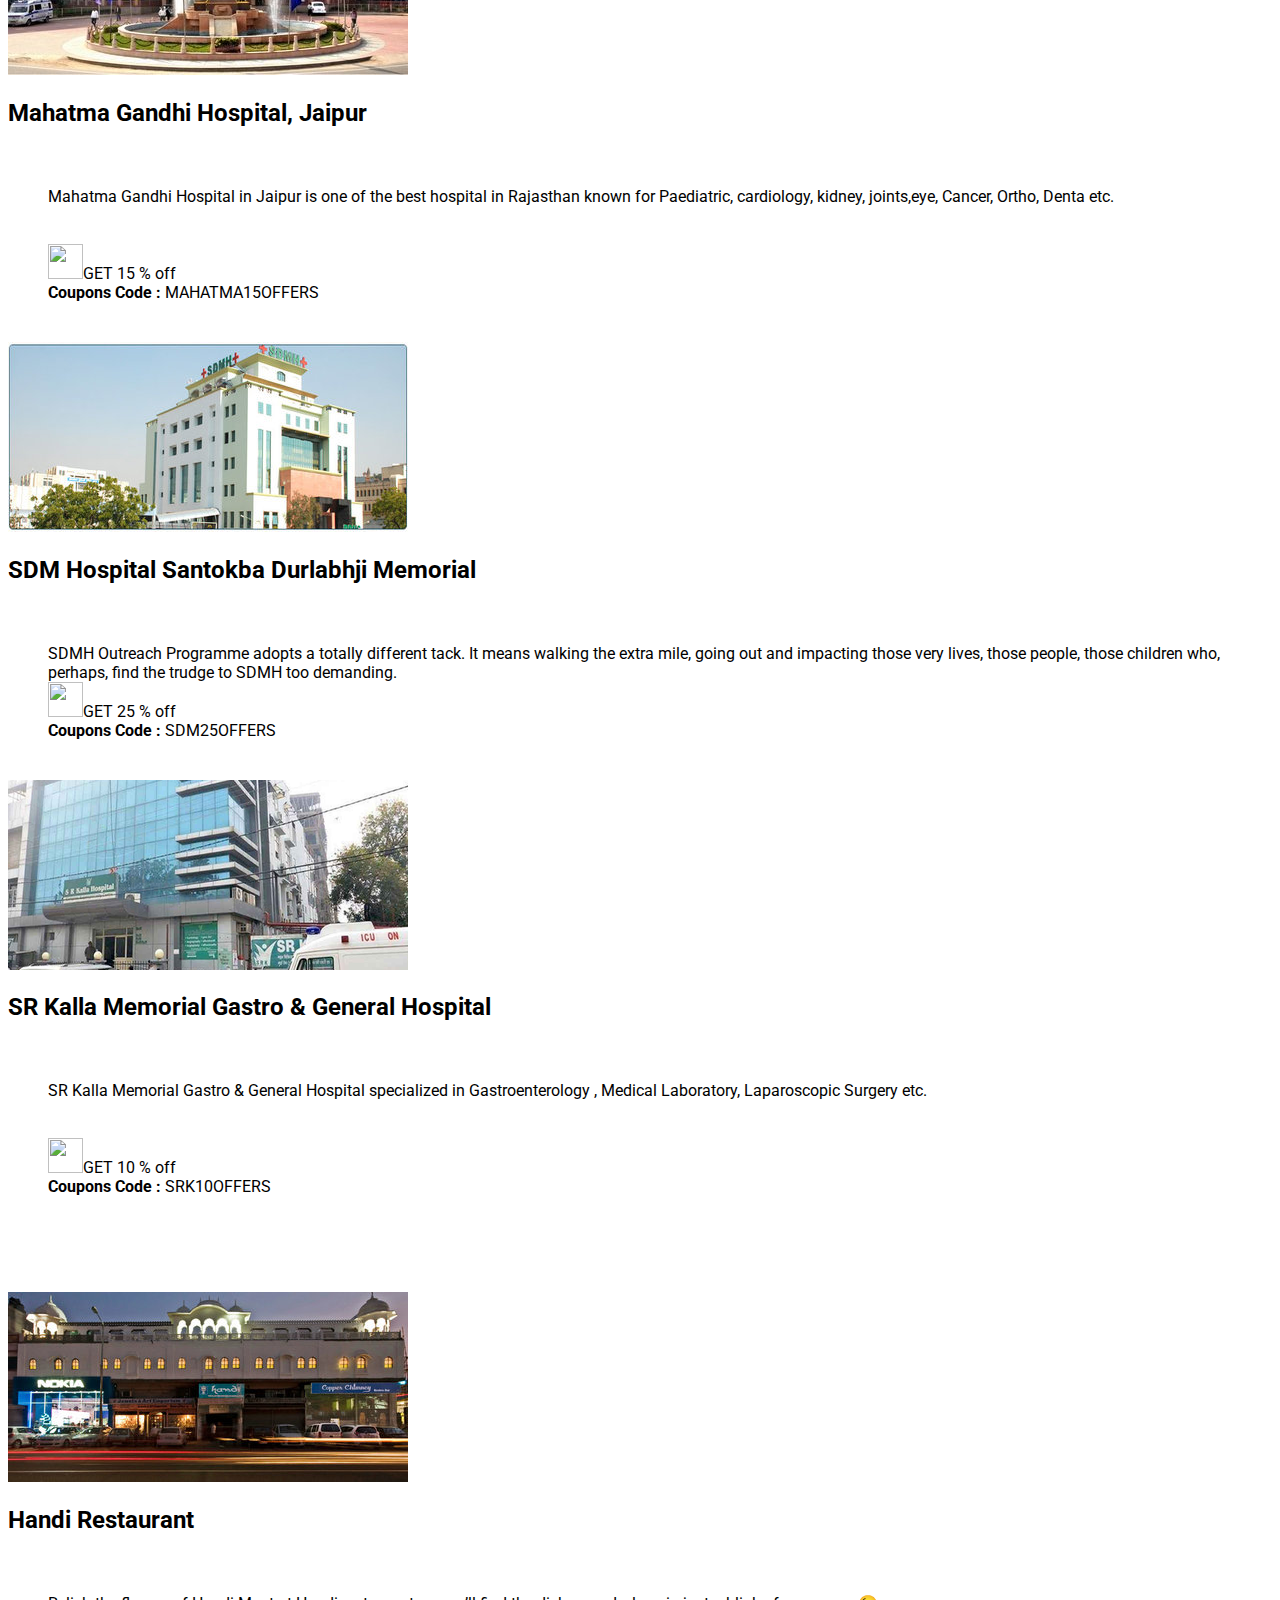
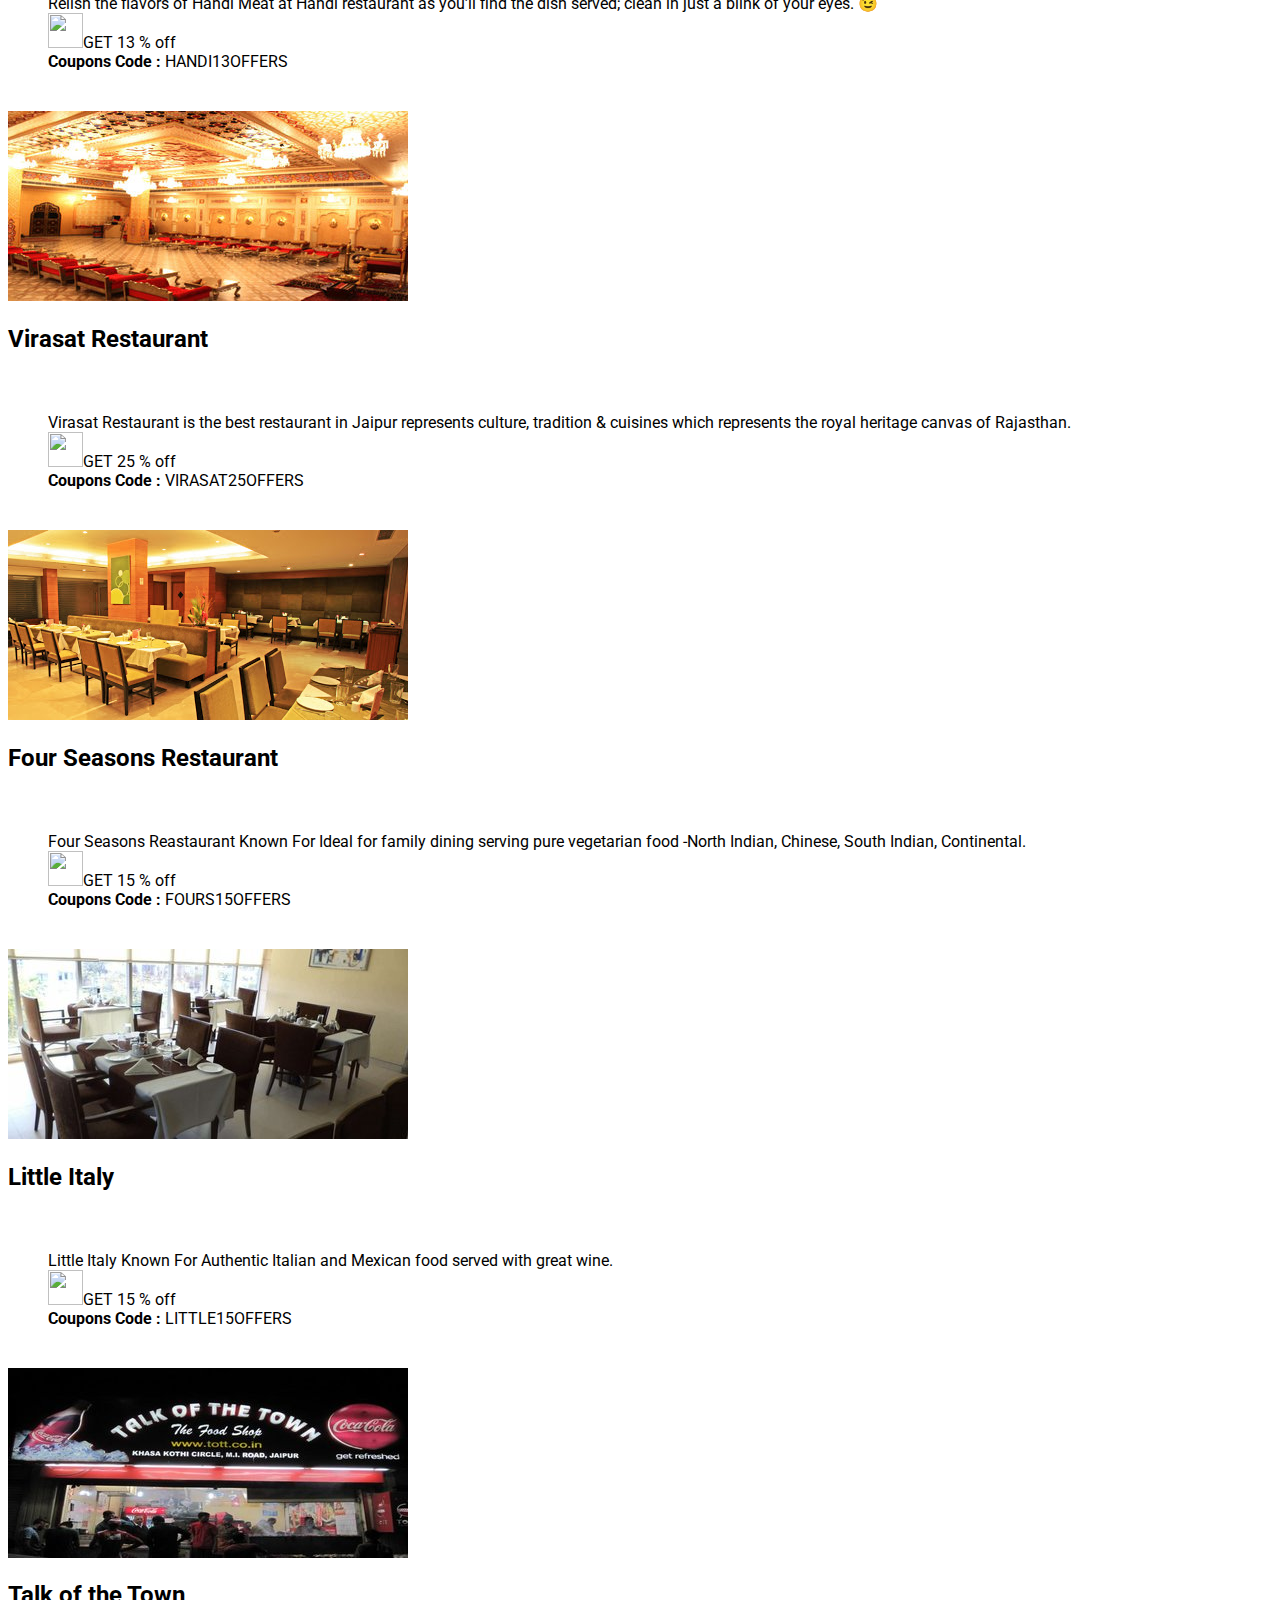
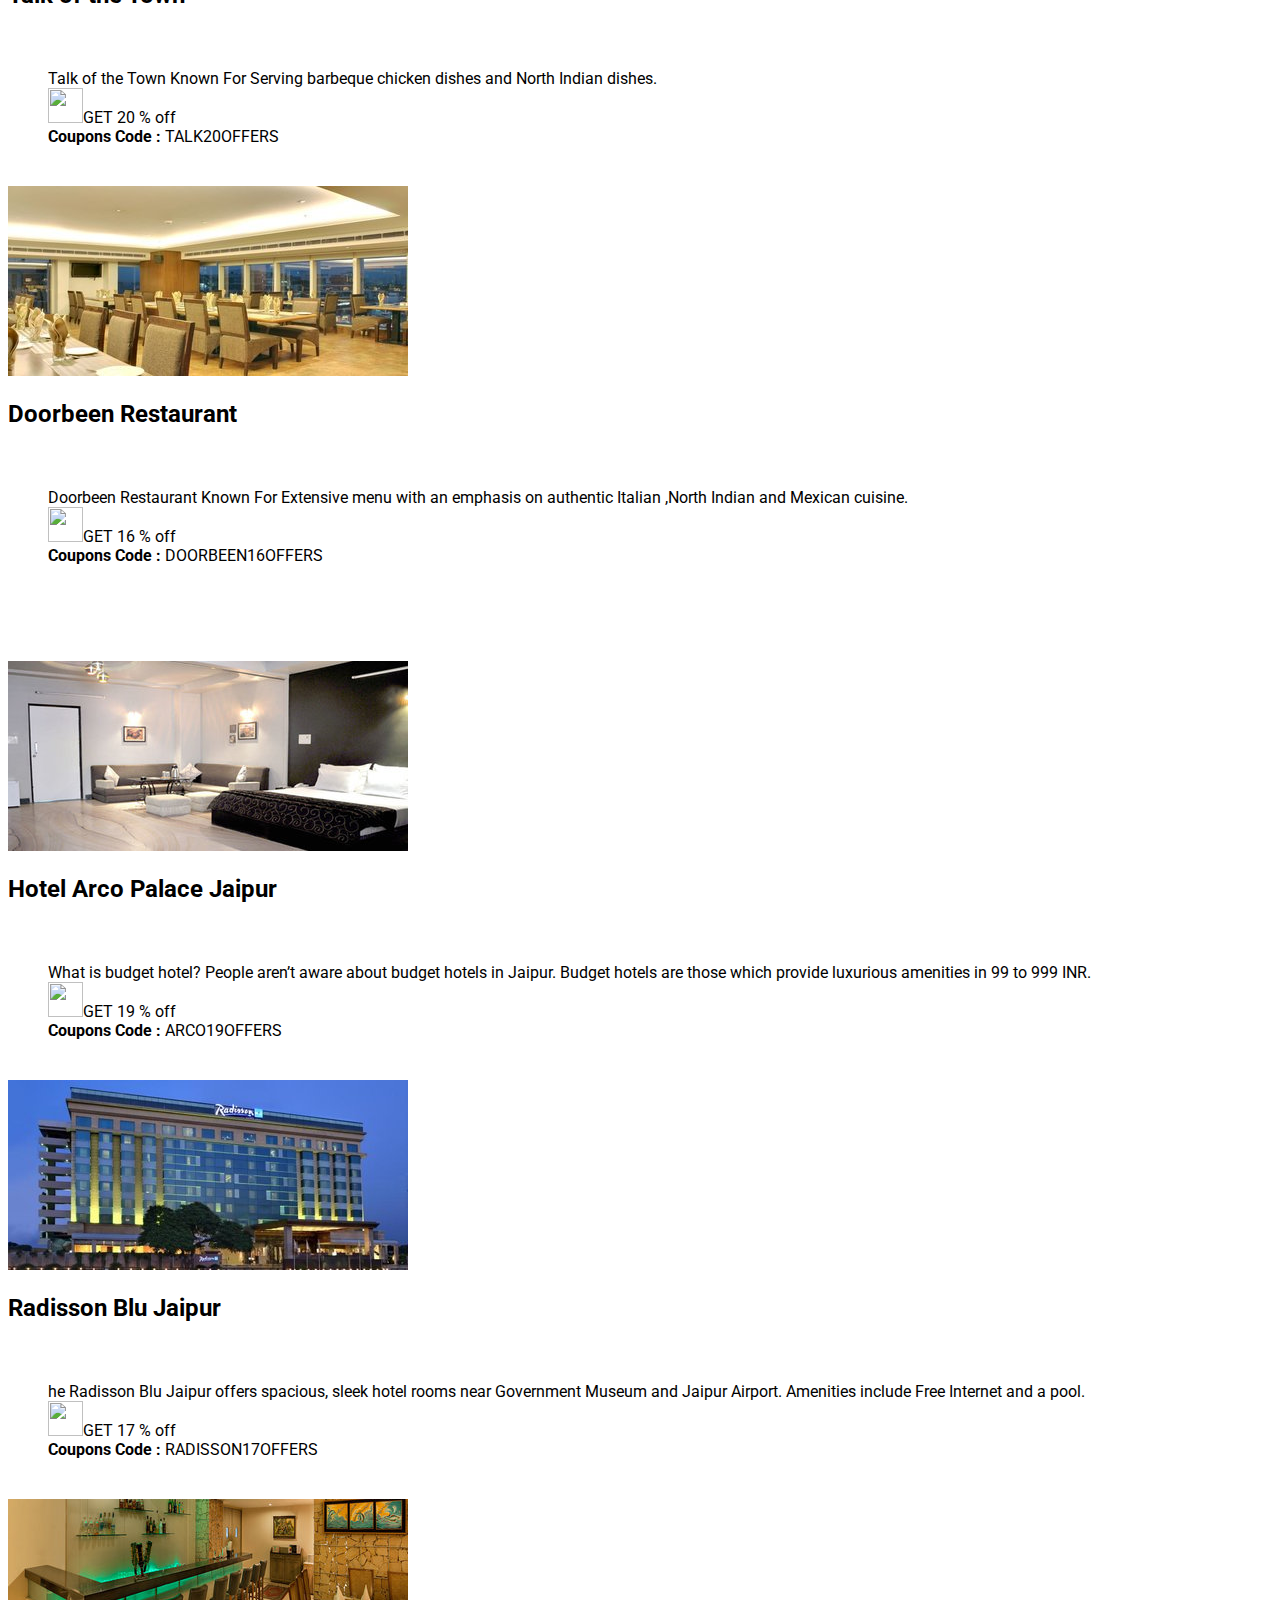
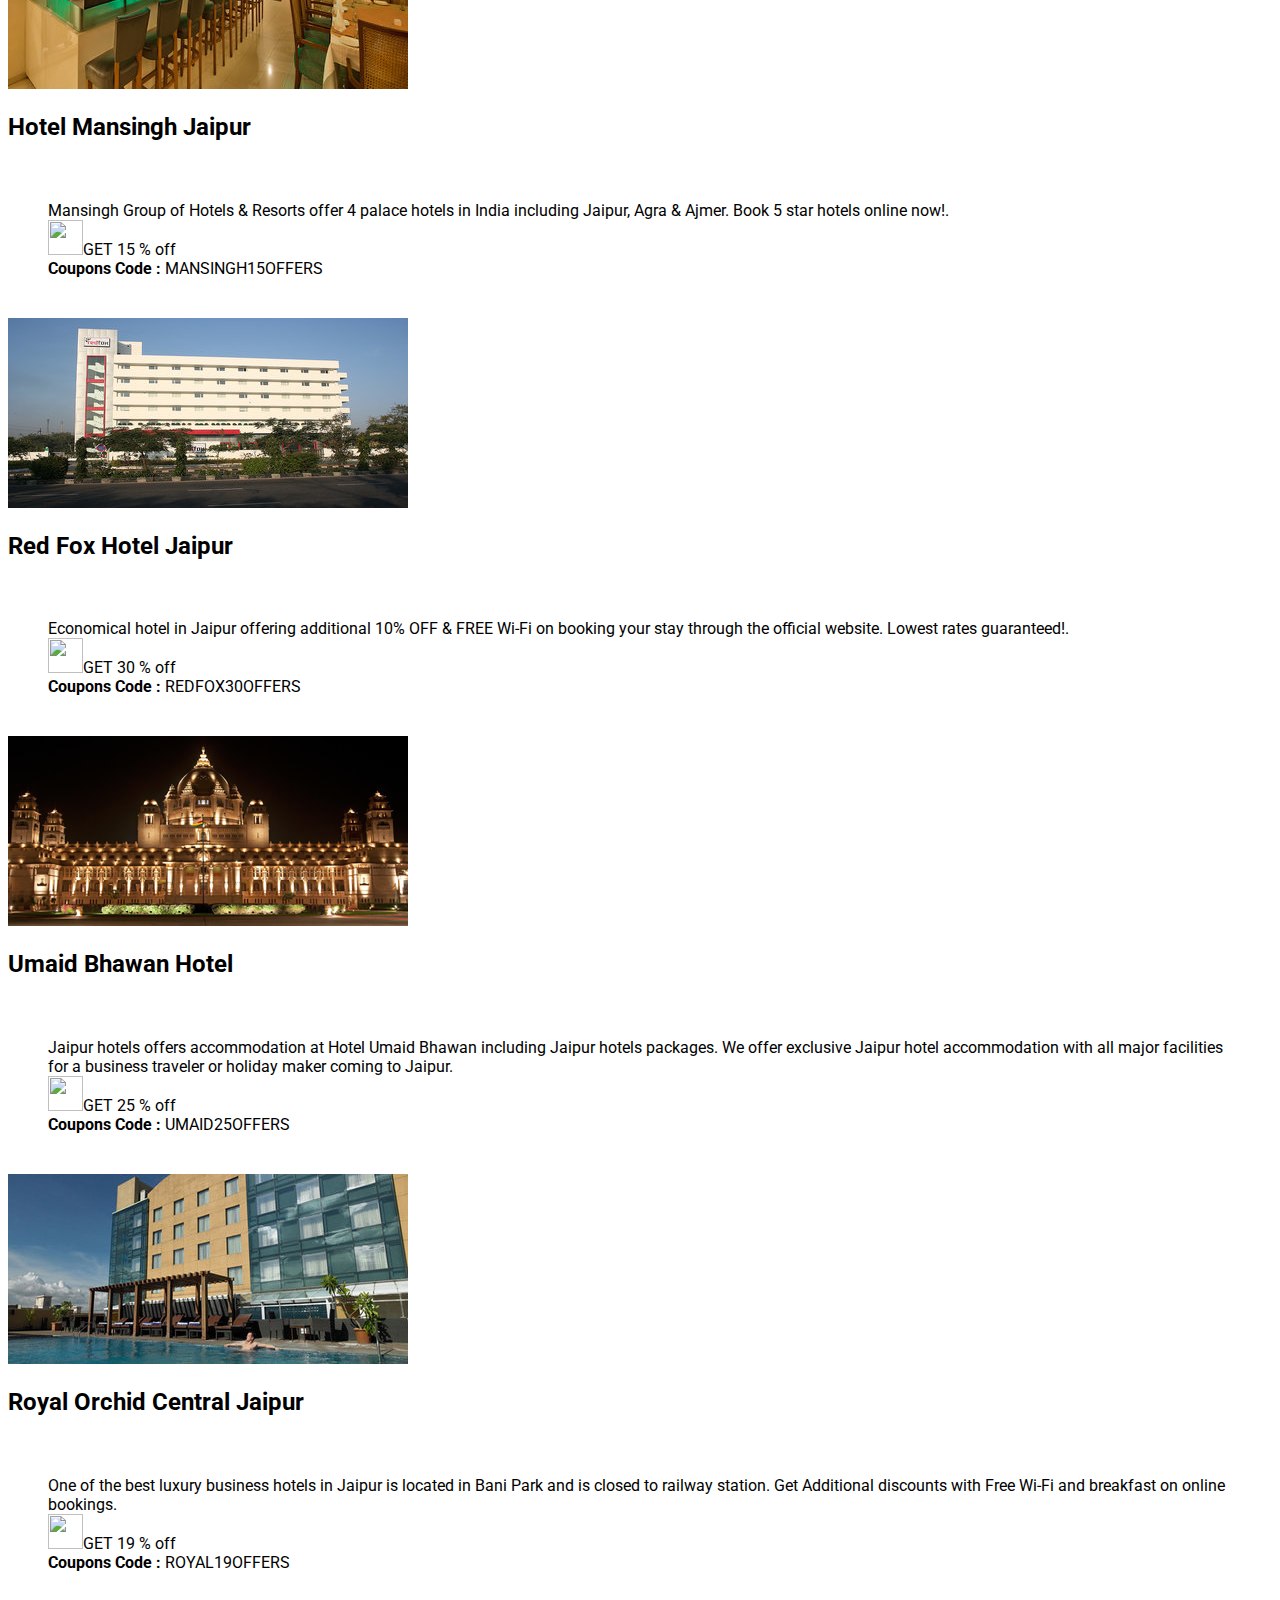
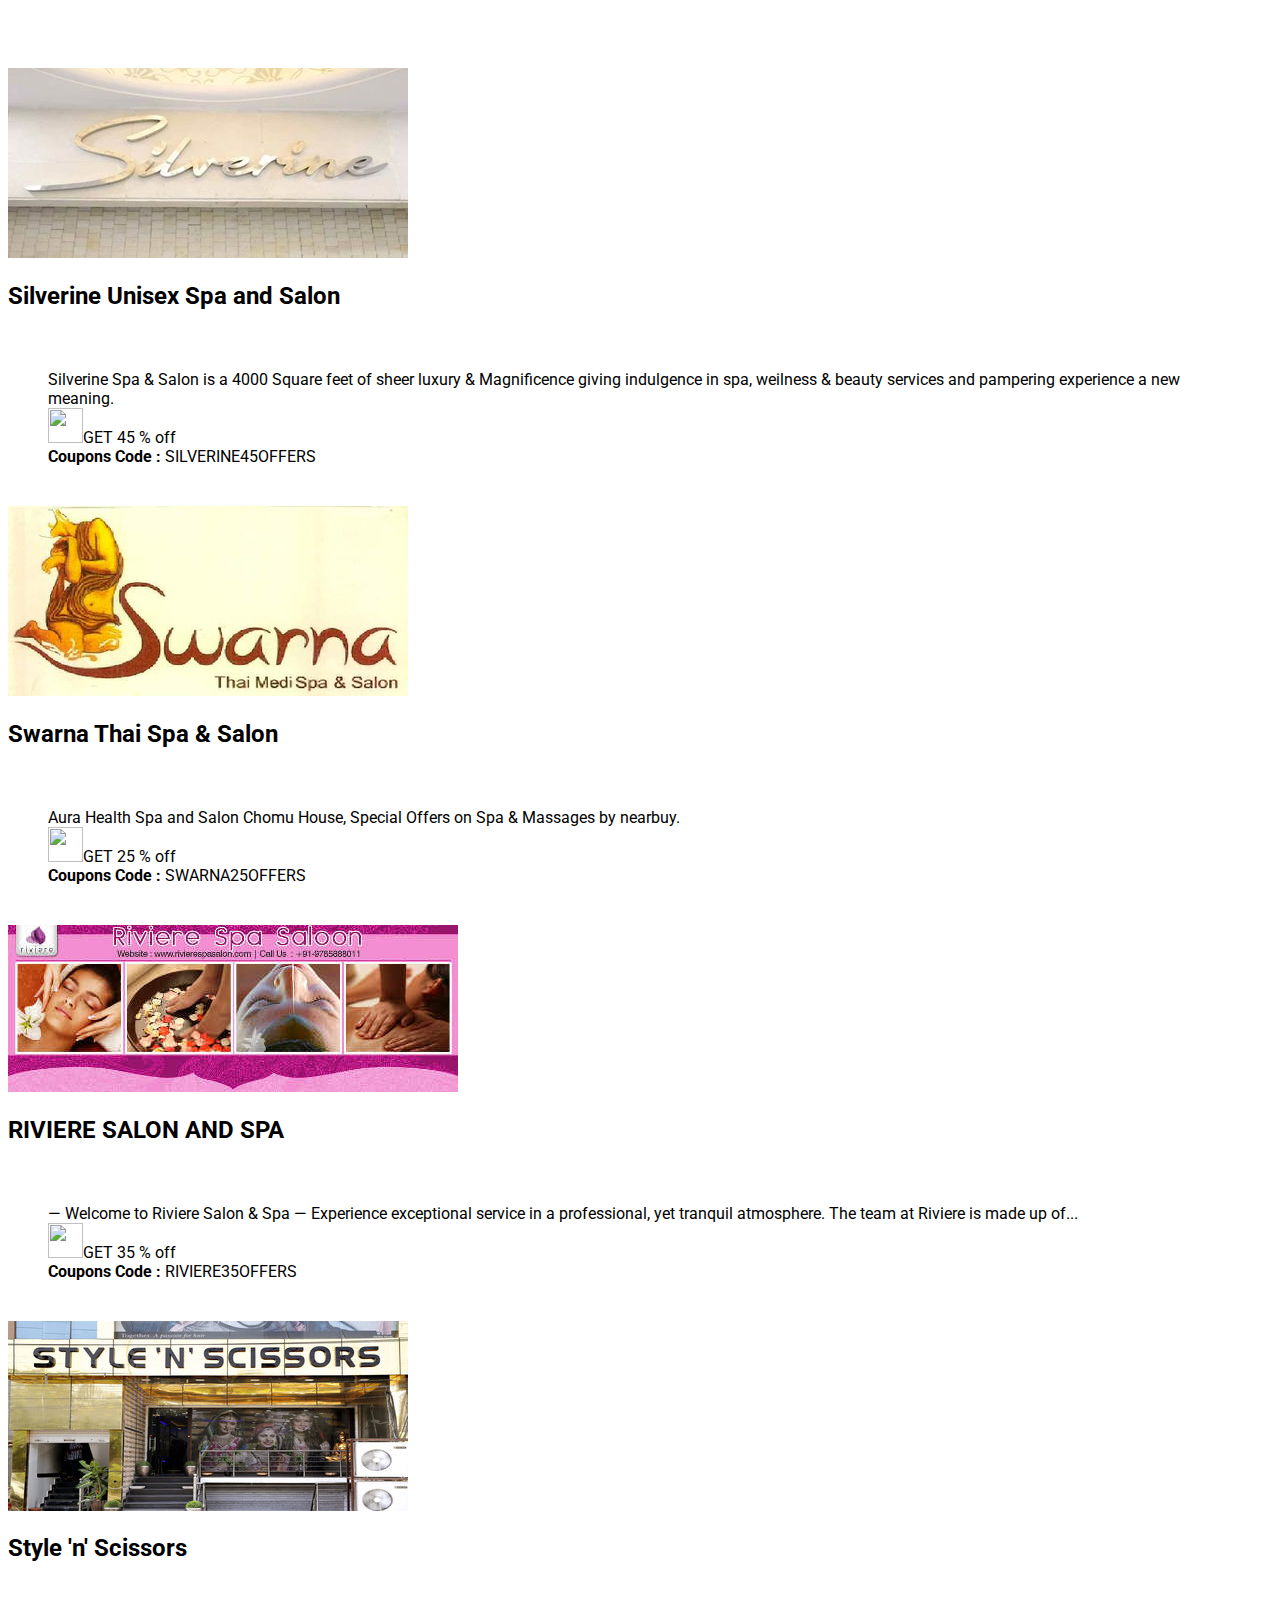
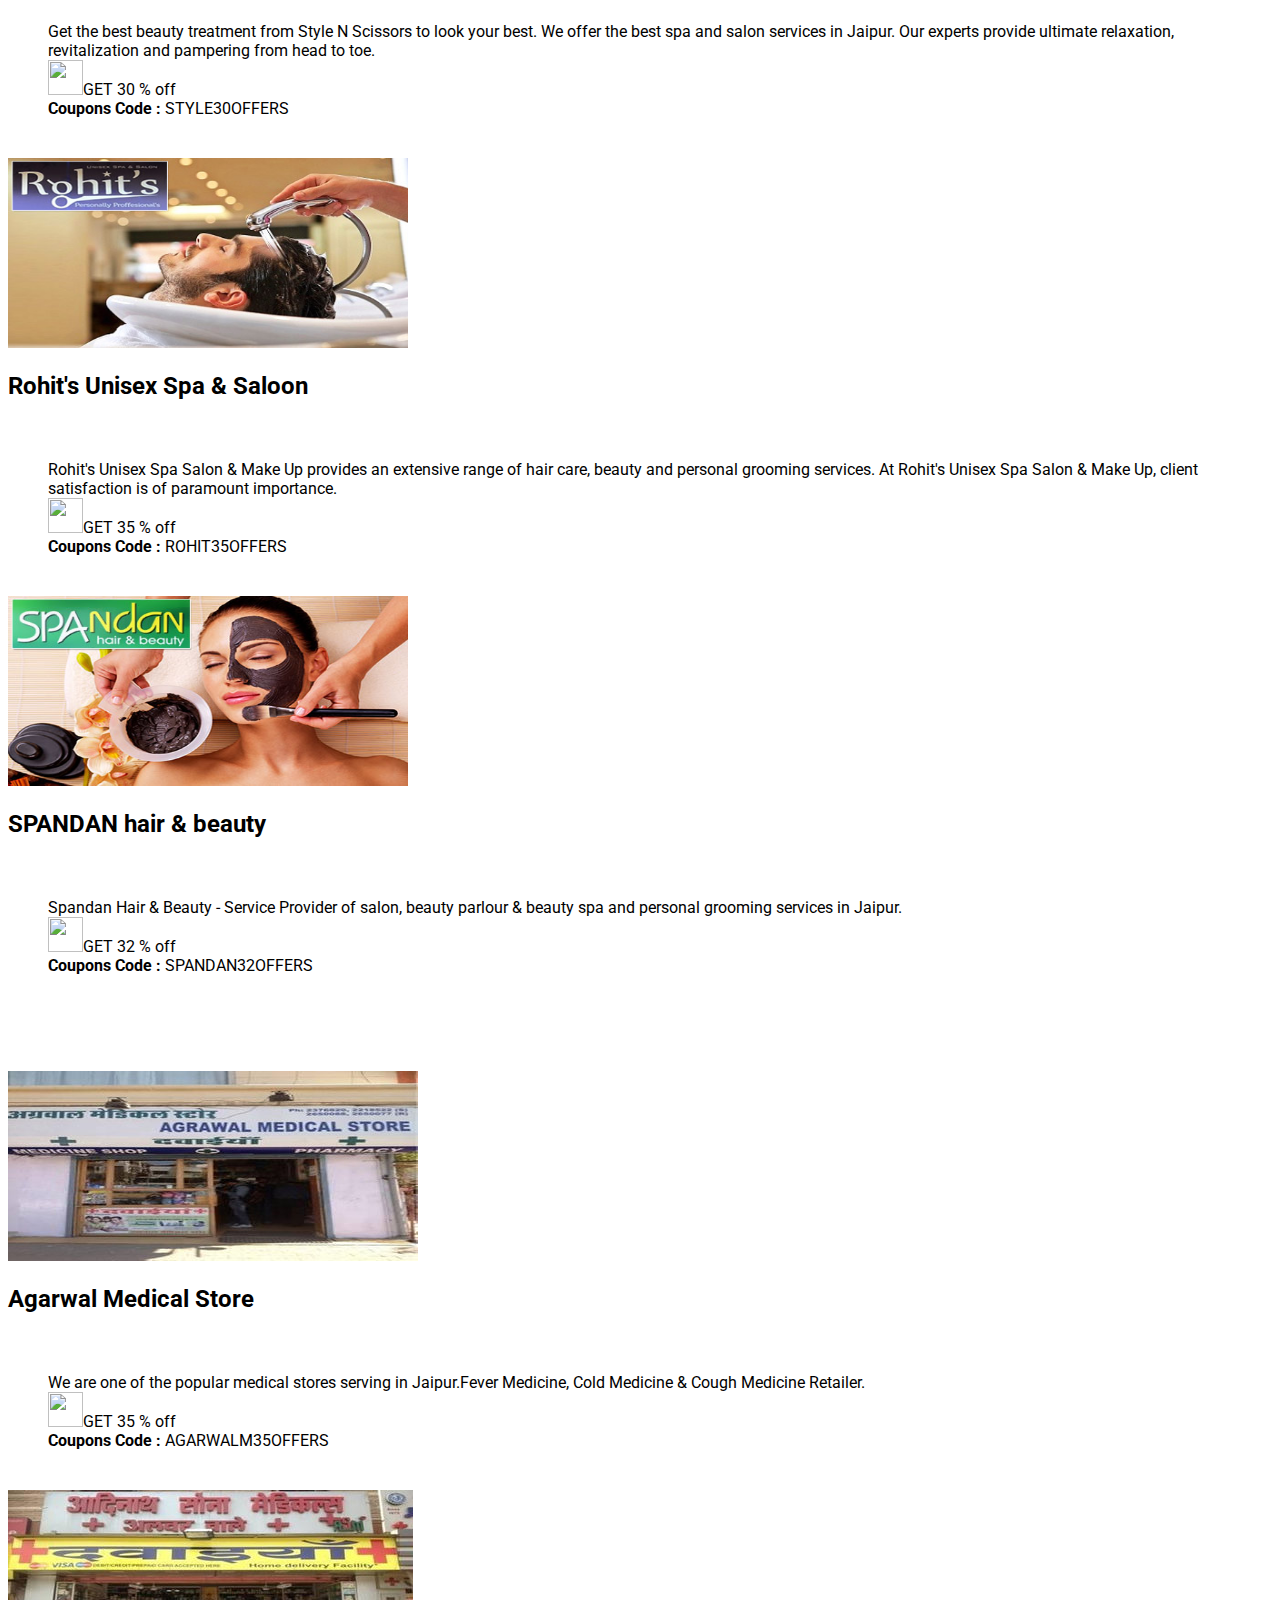
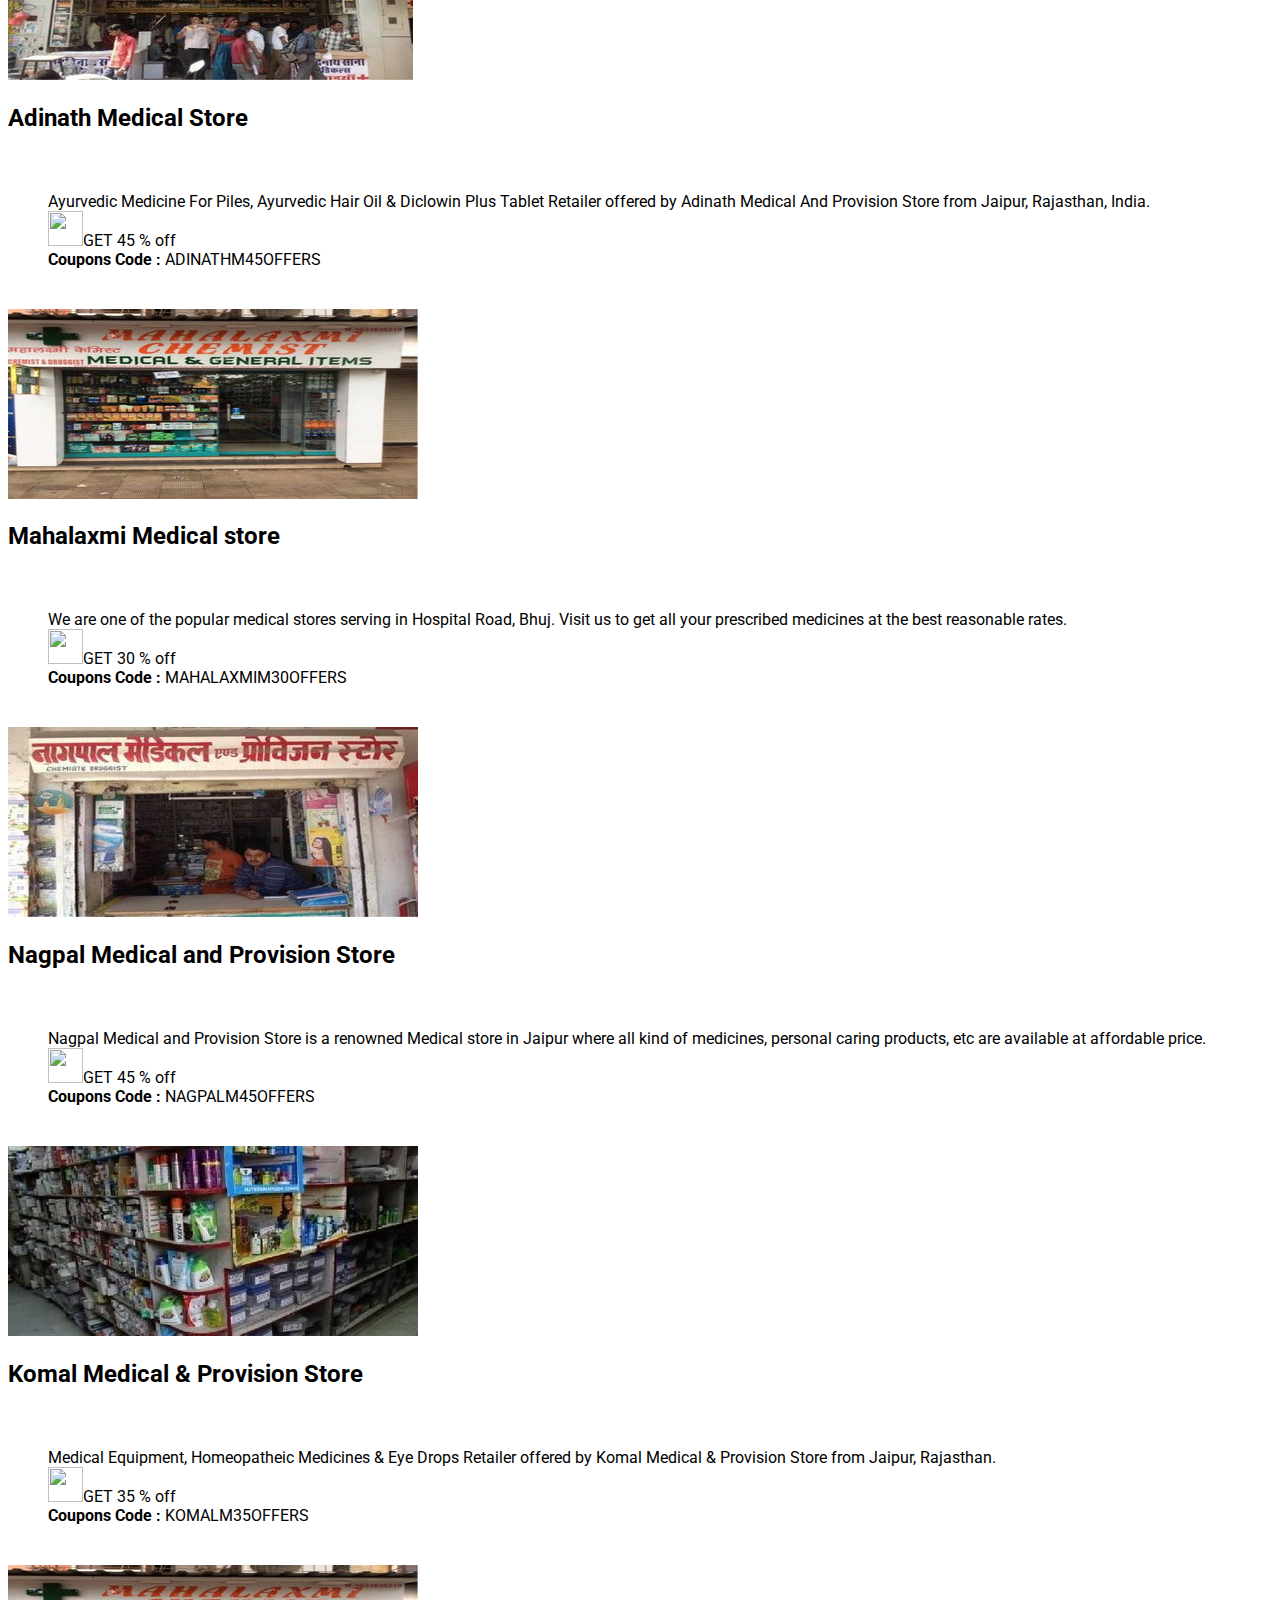
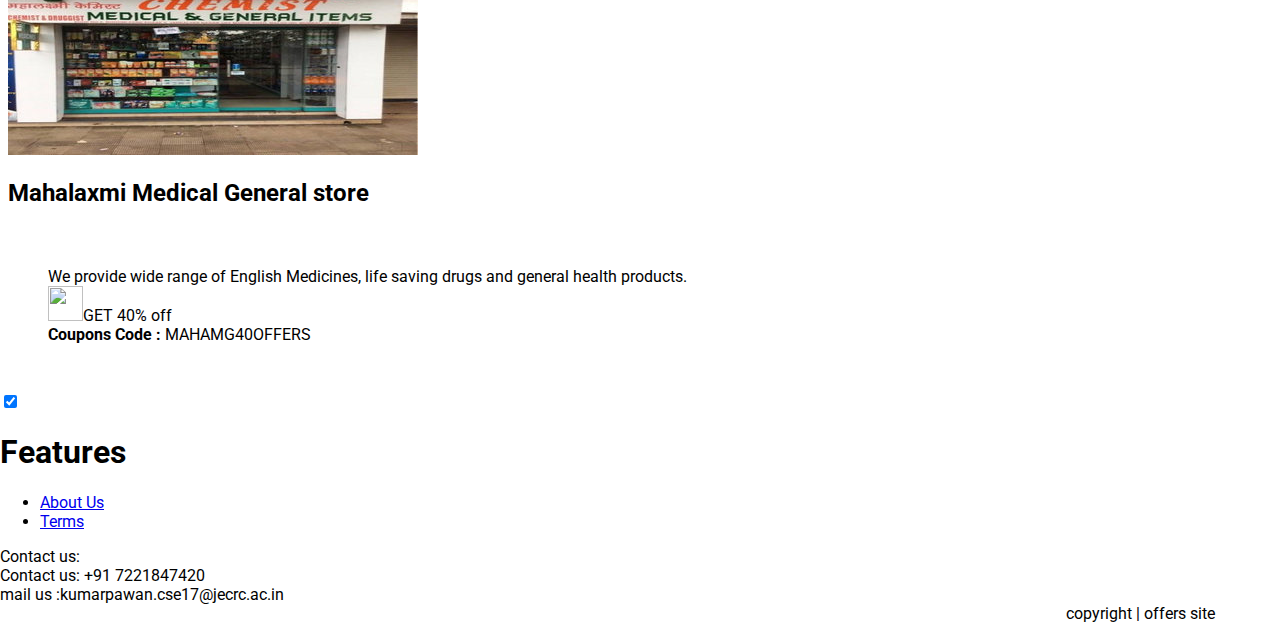
==== commit 4ea9b75d: "done" ====
--- a/index.html
+++ b/index.html
@@ -6,37 +6,19 @@
     <meta name="description" content="A front-end template that helps you build fast, modern mobile web apps.">
     <meta name="viewport" content="width=device-width, initial-scale=1.0, minimum-scale=1.0">
     <title>Offers Site</title>
-
-    <!-- Add to homescreen for Chrome on Android -->
     <meta name="mobile-web-app-capable" content="yes">
     <link rel="icon" sizes="192x192" href="images/android-desktop.png">
-
-    <!-- Add to homescreen for Safari on iOS -->
     <meta name="apple-mobile-web-app-capable" content="yes">
     <meta name="apple-mobile-web-app-status-bar-style" content="black">
     <meta name="apple-mobile-web-app-title" content="Material Design Lite">
     <link rel="apple-touch-icon-precomposed" href="images/ios-desktop.png">
-
-    <!-- Tile icon for Win8 (144x144 + tile color) -->
     <meta name="msapplication-TileImage" content="images/touch/ms-touch-icon-144x144-precomposed.png">
     <meta name="msapplication-TileColor" content="#3372DF">
-
     <link rel="shortcut icon" href="images/favicon.png">
     <link rel="stylesheet" href="https://fonts.googleapis.com/css?family=Roboto:regular,bold,italic,thin,light,bolditalic,black,medium&amp;lang=en">
     <link rel="stylesheet" href="https://fonts.googleapis.com/icon?family=Material+Icons">
     <link rel="stylesheet" href="https://code.getmdl.io/1.3.0/material.deep_purple-pink.min.css">
     <link rel="stylesheet" href="styles.css">
-    <style>
-    #view-source {
-      position: fixed;
-      display: block;
-      right: 0;
-      bottom: 0;
-      margin-right: 40px;
-      margin-bottom: 40px;
-      z-index: 900;
-    }
-    </style>
   </head>
     <body class="mdl-demo mdl-color--grey-100 mdl-color-text--grey-700 mdl-base">
     <div class="mdl-layout mdl-js-layout mdl-layout--fixed-header">
@@ -549,7 +531,7 @@
               <ul class="mdl-mega-footer--link-list">
                 <li><a href="about.html">About Us</a></li>
                 <li><a href="terms.html">Terms</a></li>
-              </ul>
+              </ul>Contact us: 
             </div>
           </div>
           <div class="mdl-mega-footer--bottom-section">
@@ -561,9 +543,17 @@
             
           </div>
         </footer>
+        <footer class="mdl-mega-footer">
+            <div class="mdl-mega-footer--bottom-section">
+                <div class="mdl-logo">
+                    <div class="copy">
+                  <center>copyright | offers site</center>
+              </div>
+                </div>
+            </div>
+        </footer>
       </main>
     </div>
-  
-    <script src="https://code.getmdl.io/1.3.0/material.min.js"></script>
+  <script src="https://code.getmdl.io/1.3.0/material.min.js"></script>
   </body>
 </html>
--- a/styles.css
+++ b/styles.css
@@ -236,3 +236,7 @@
 .mdl-demo .mdl-menu__container {
   z-index: 99;
 }
+.copy{
+  position: relative;
+  left: 500px;
+}
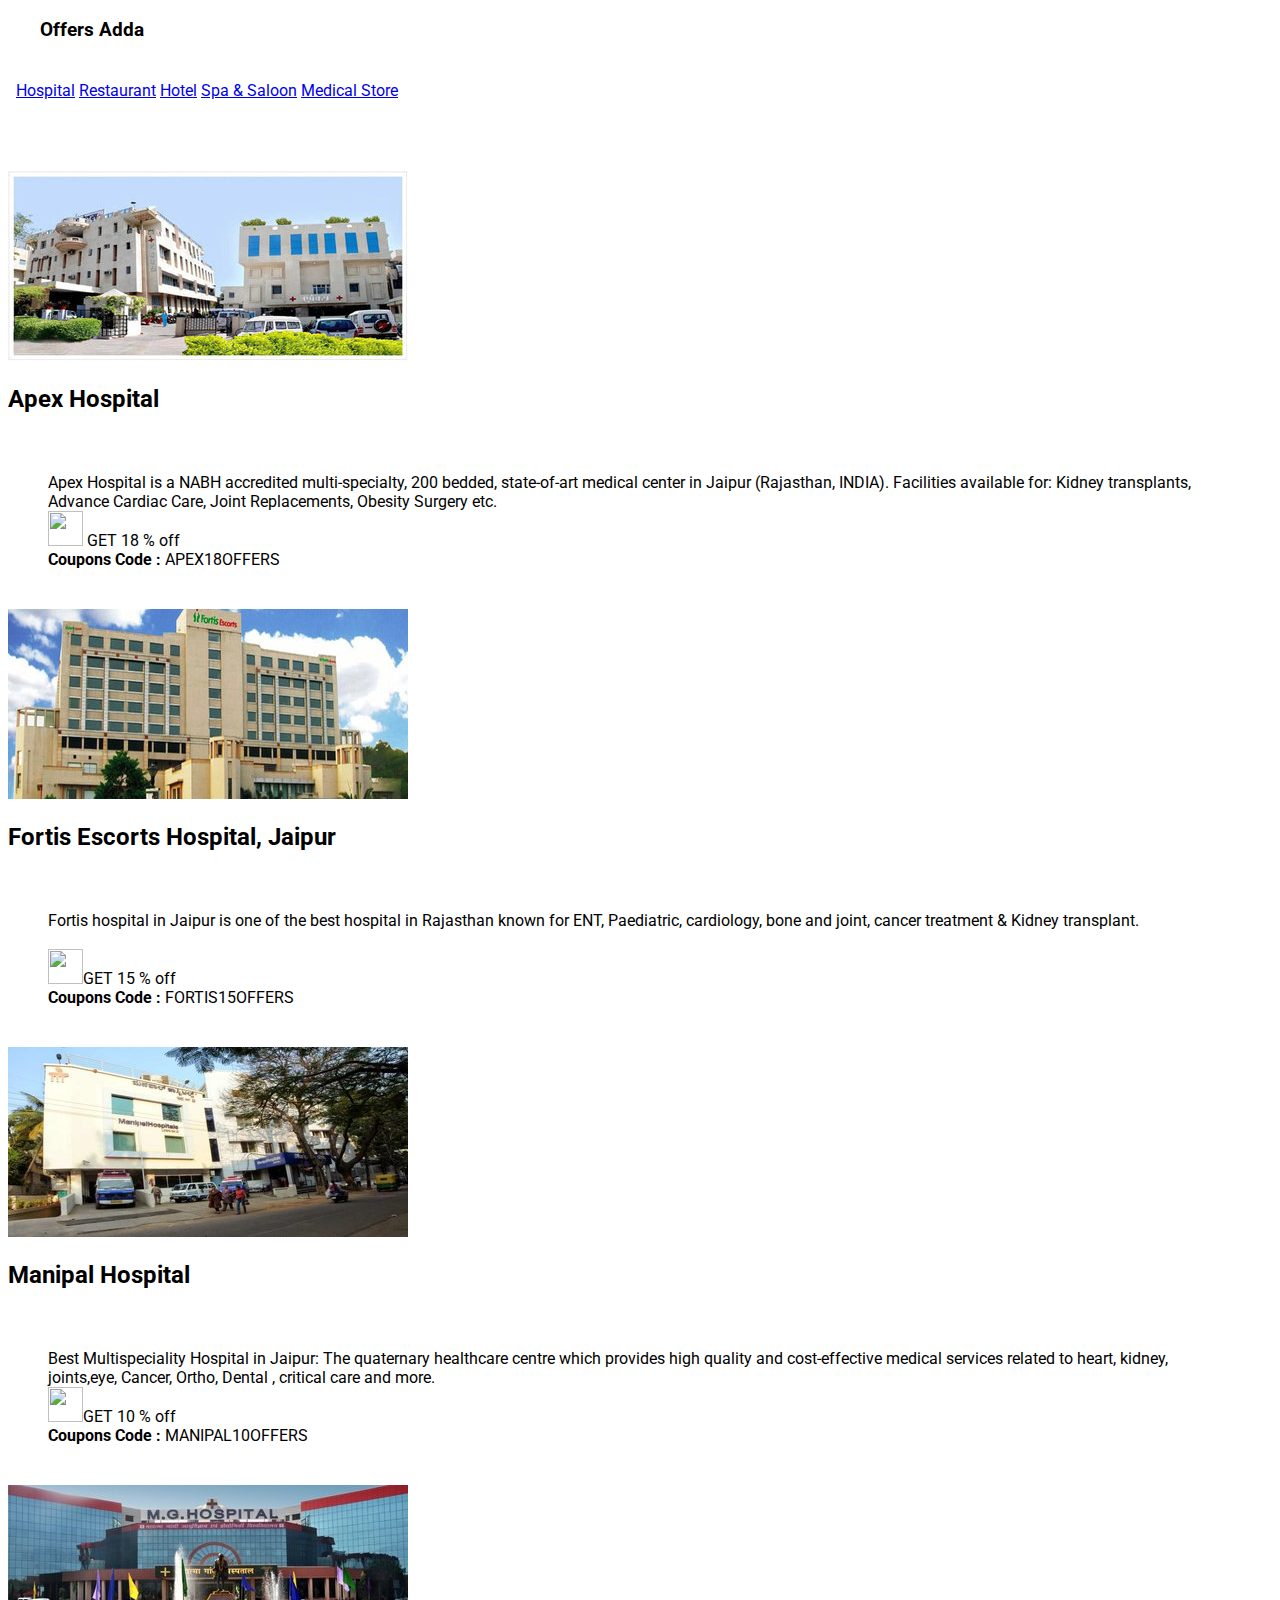
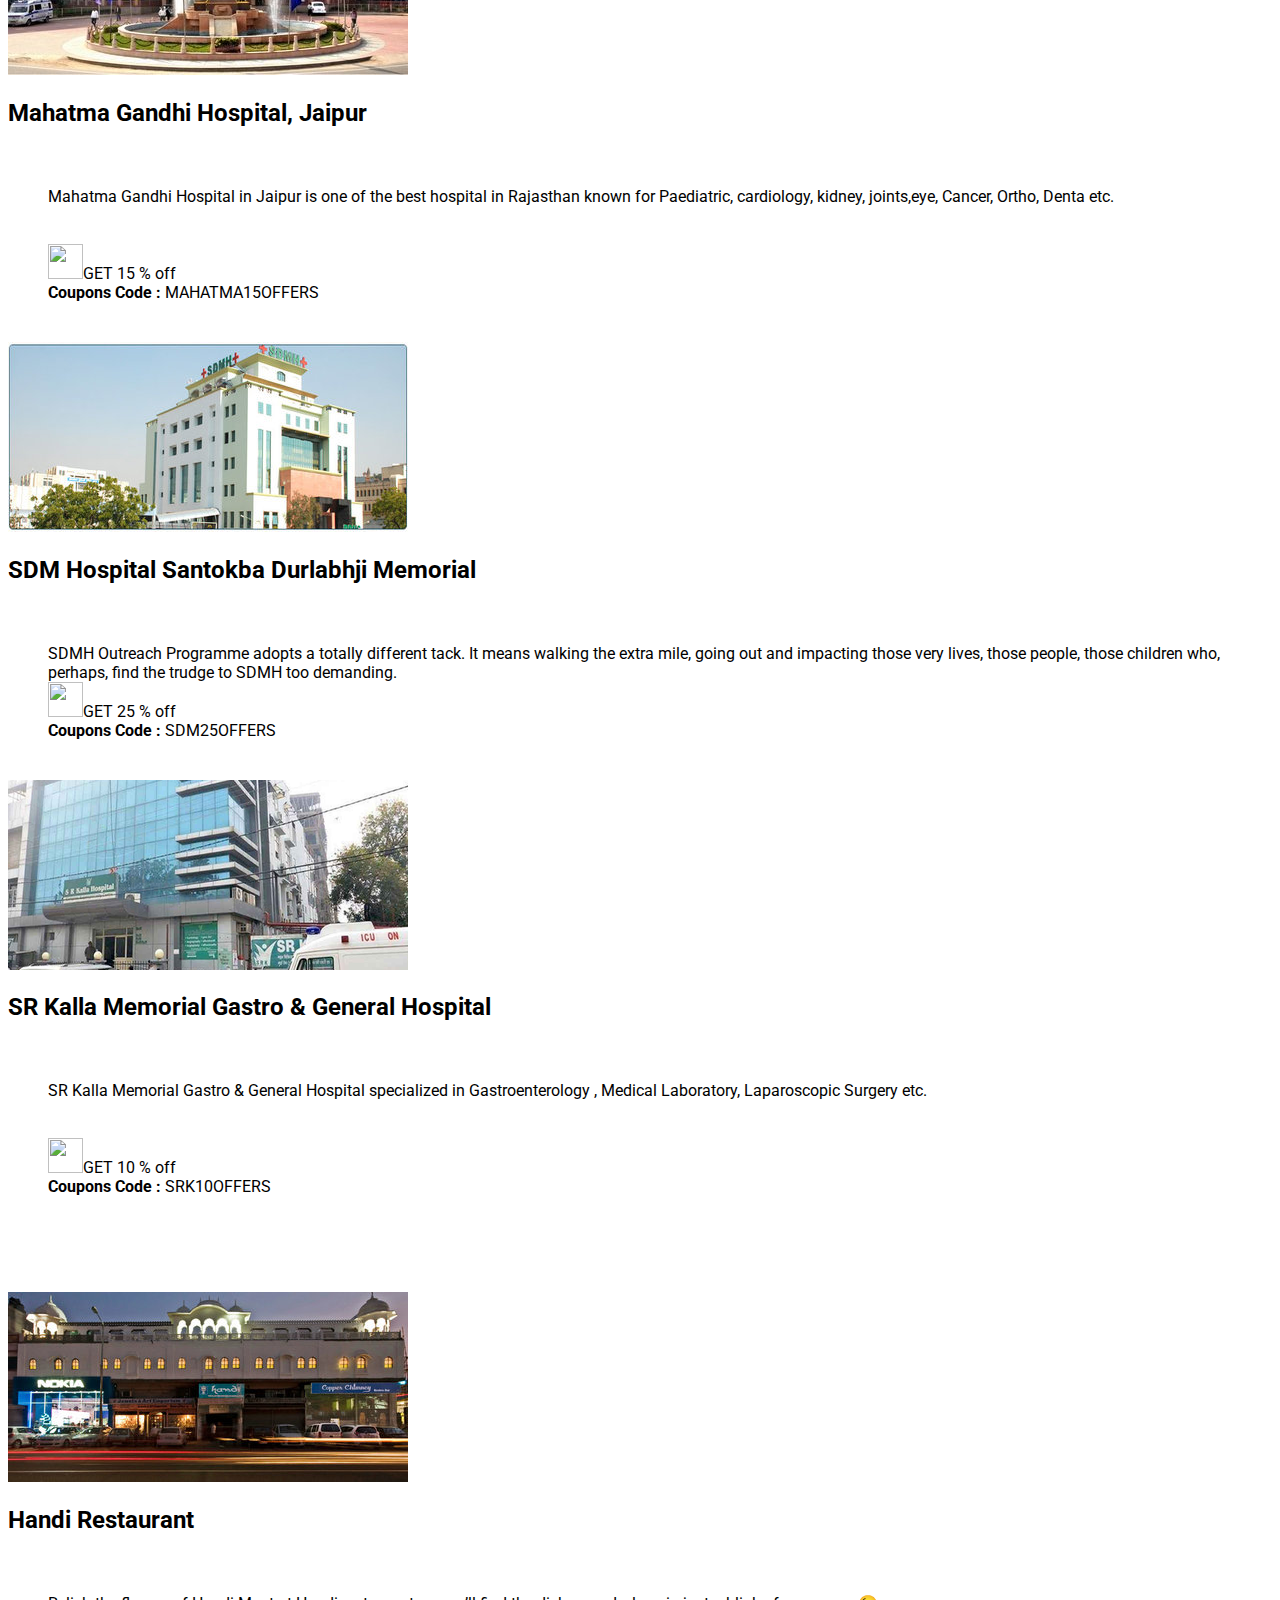
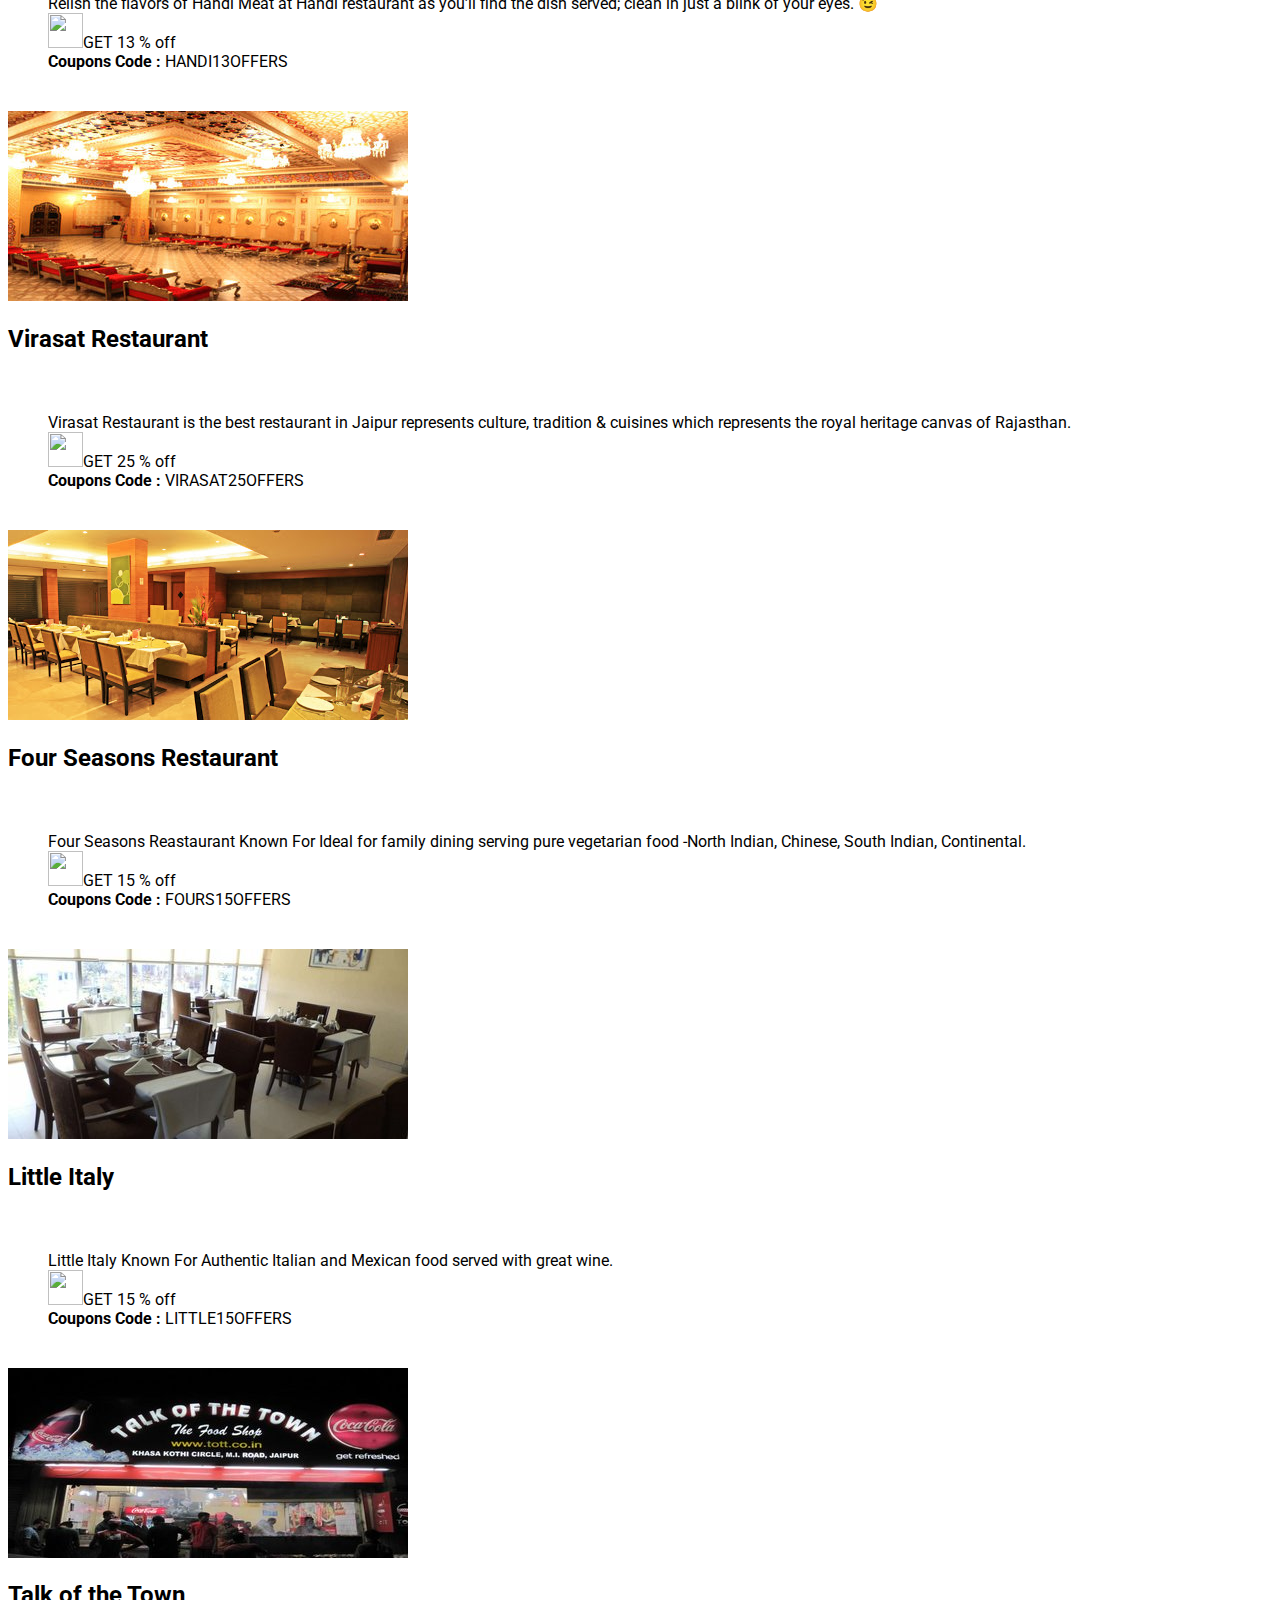
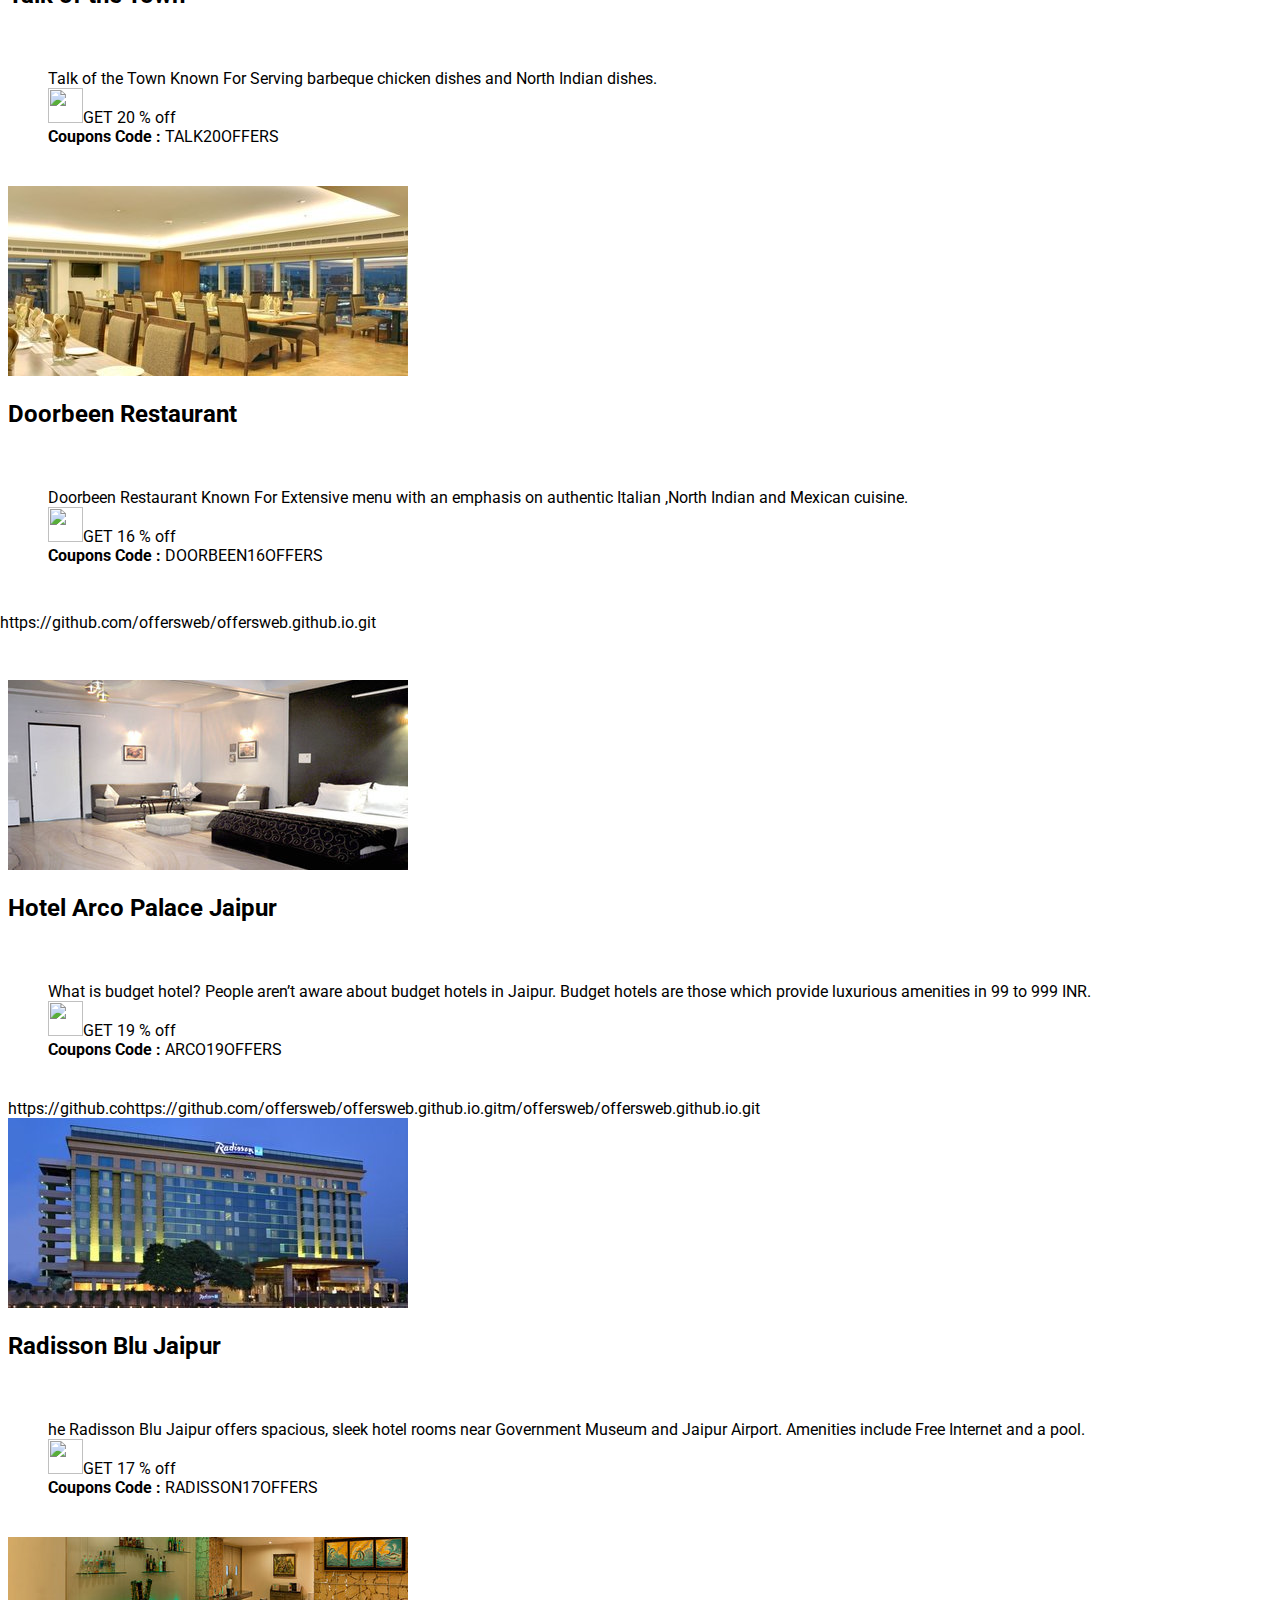
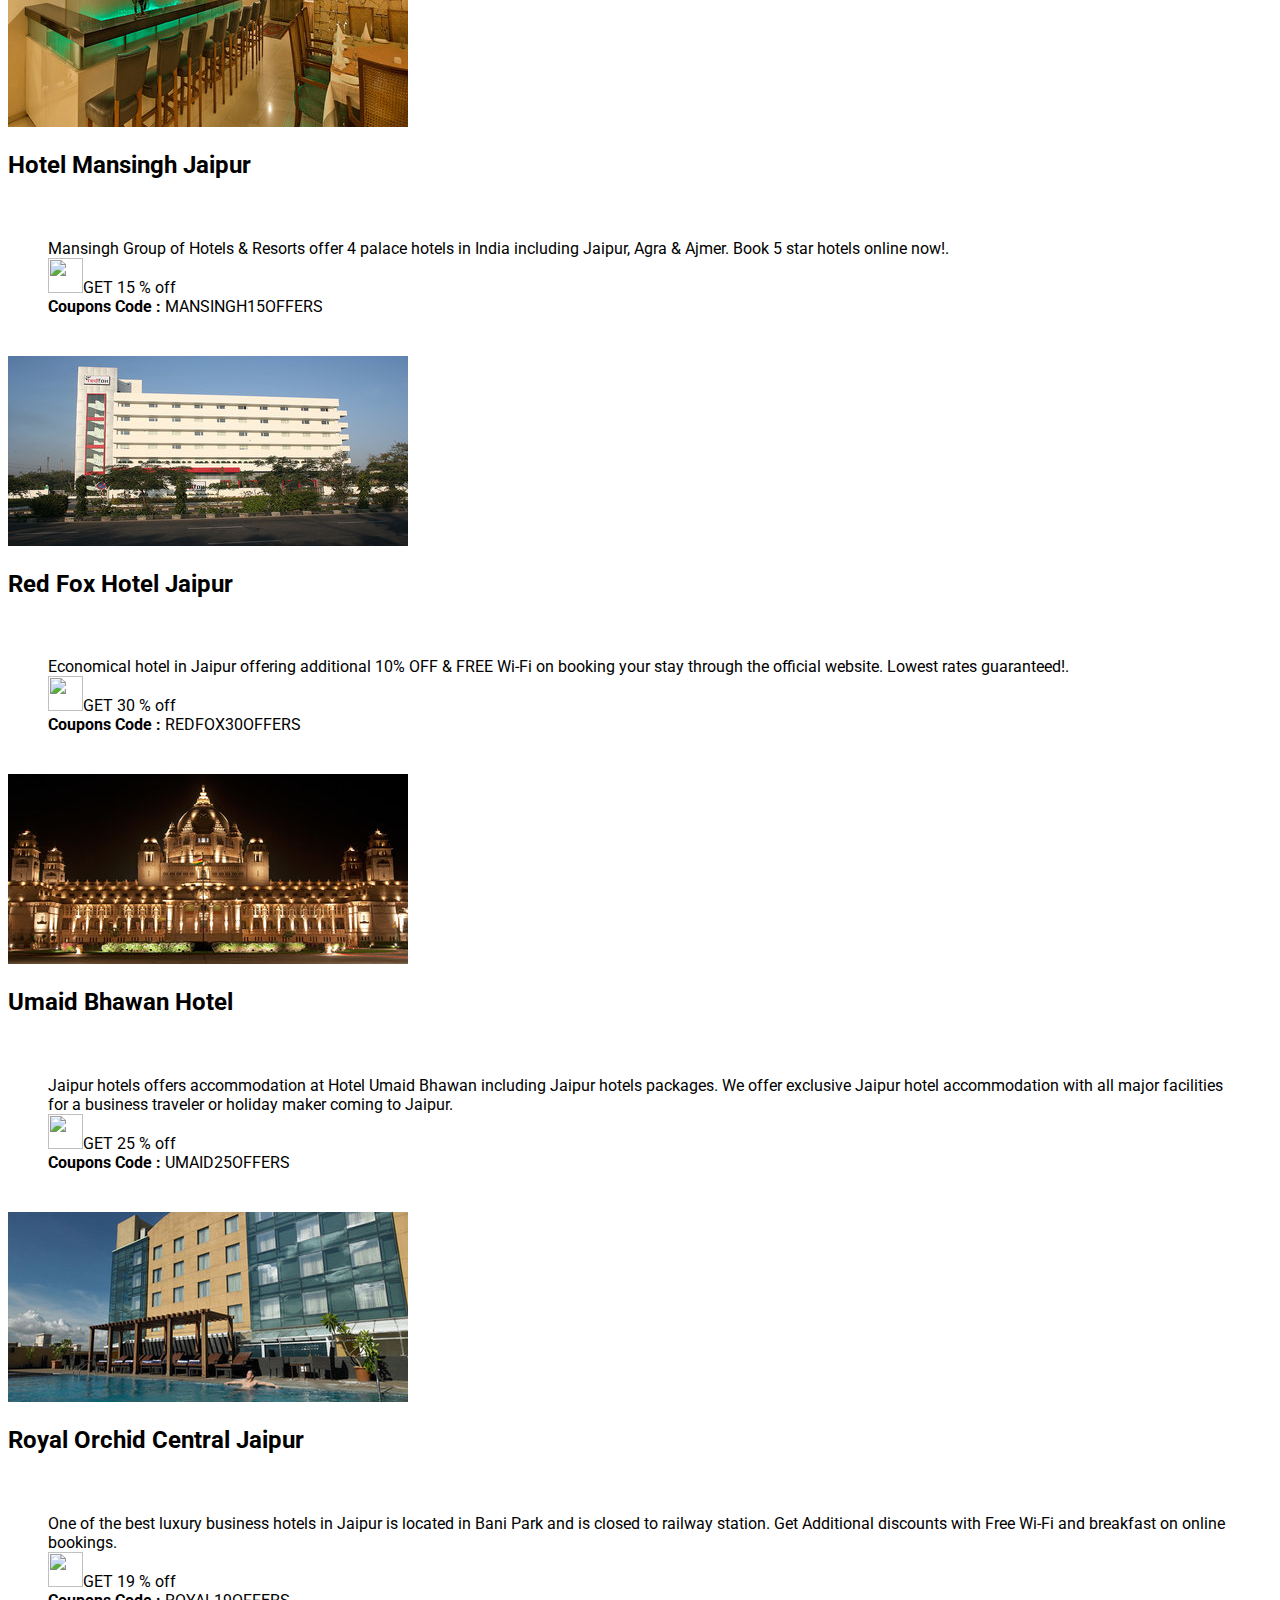
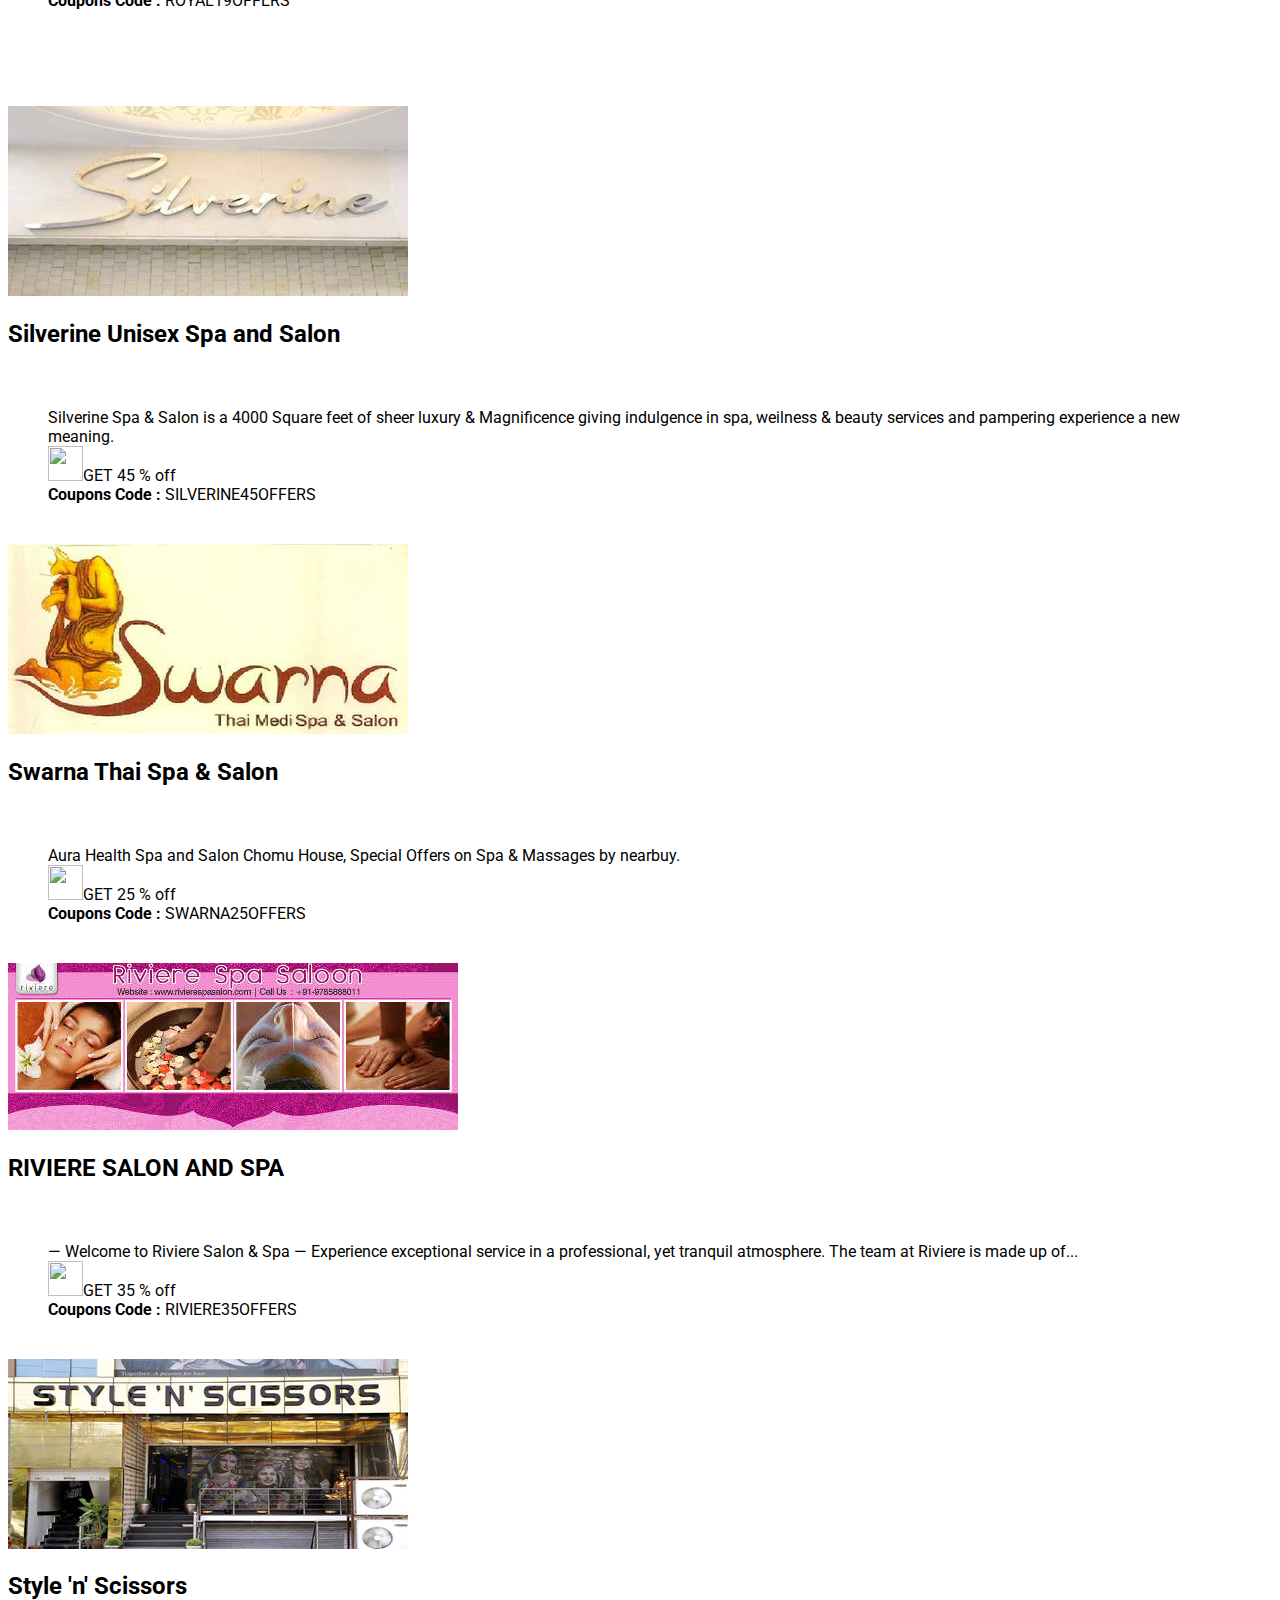
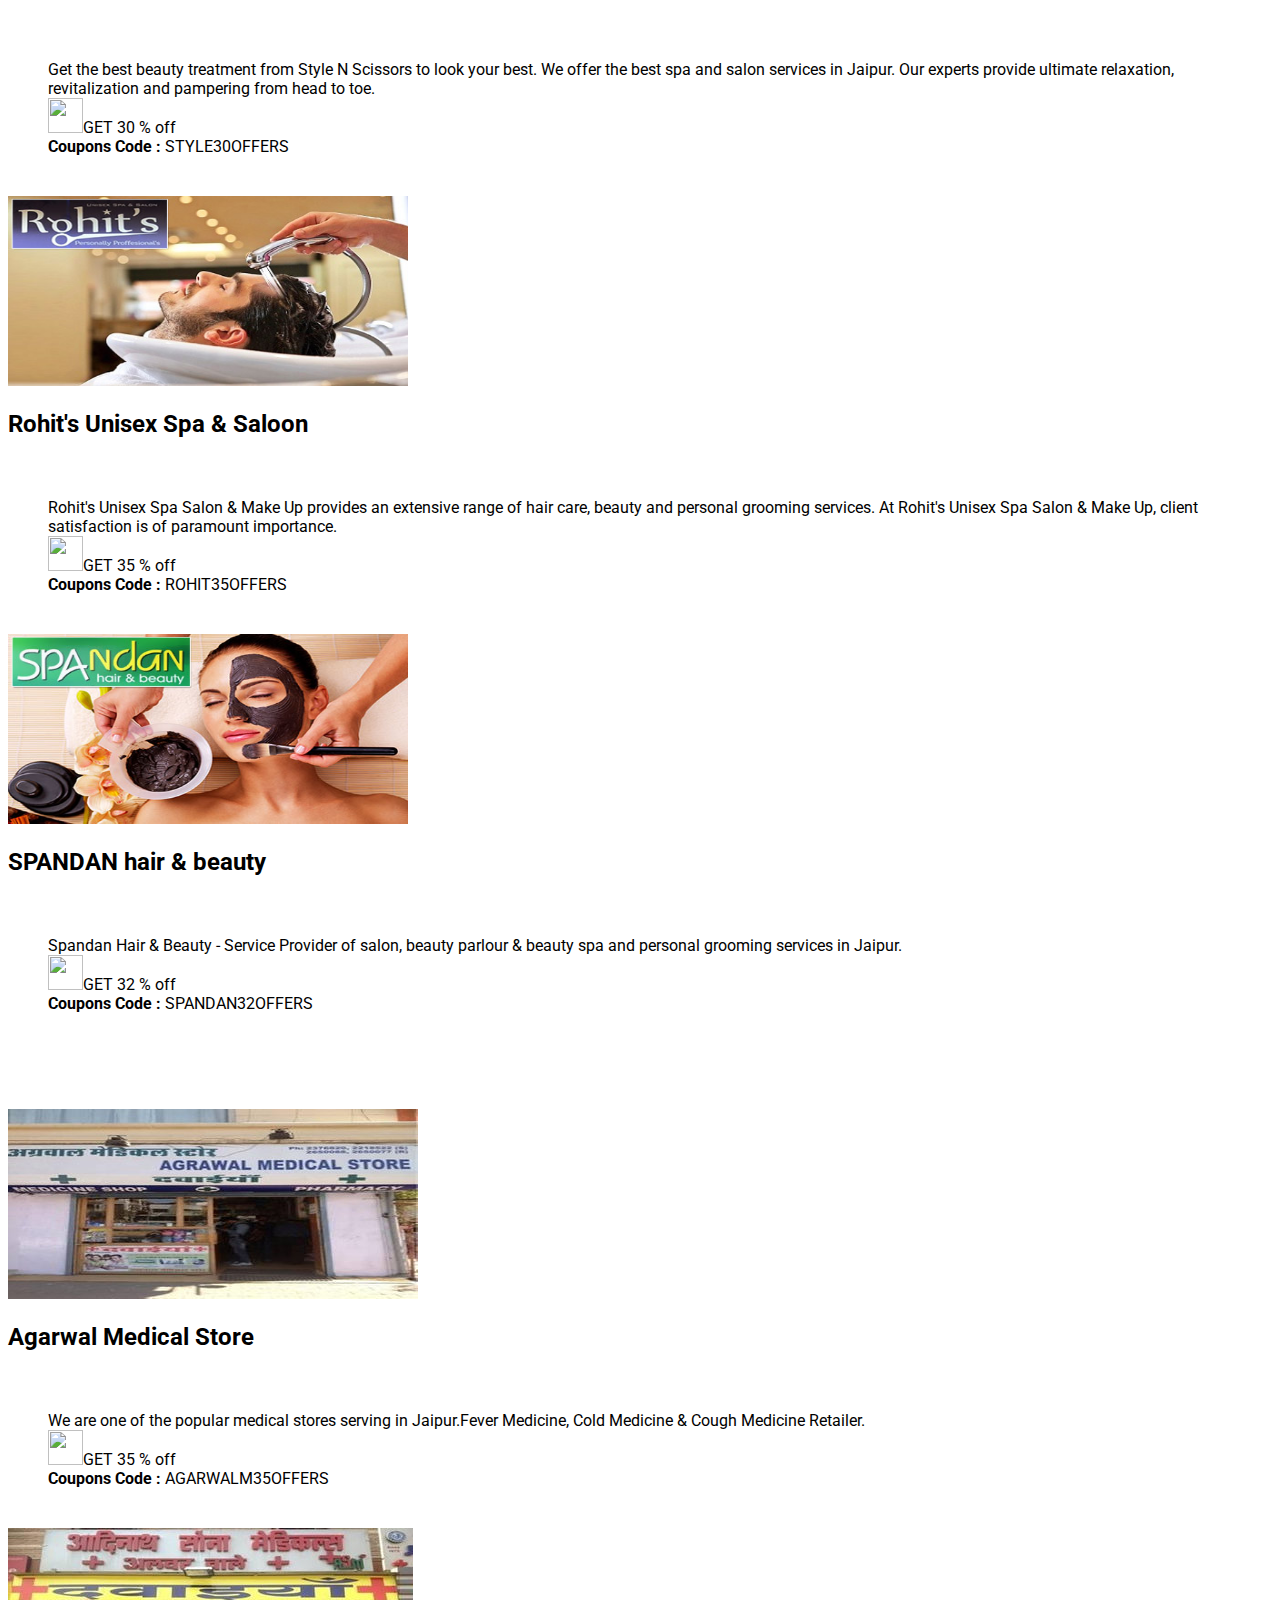
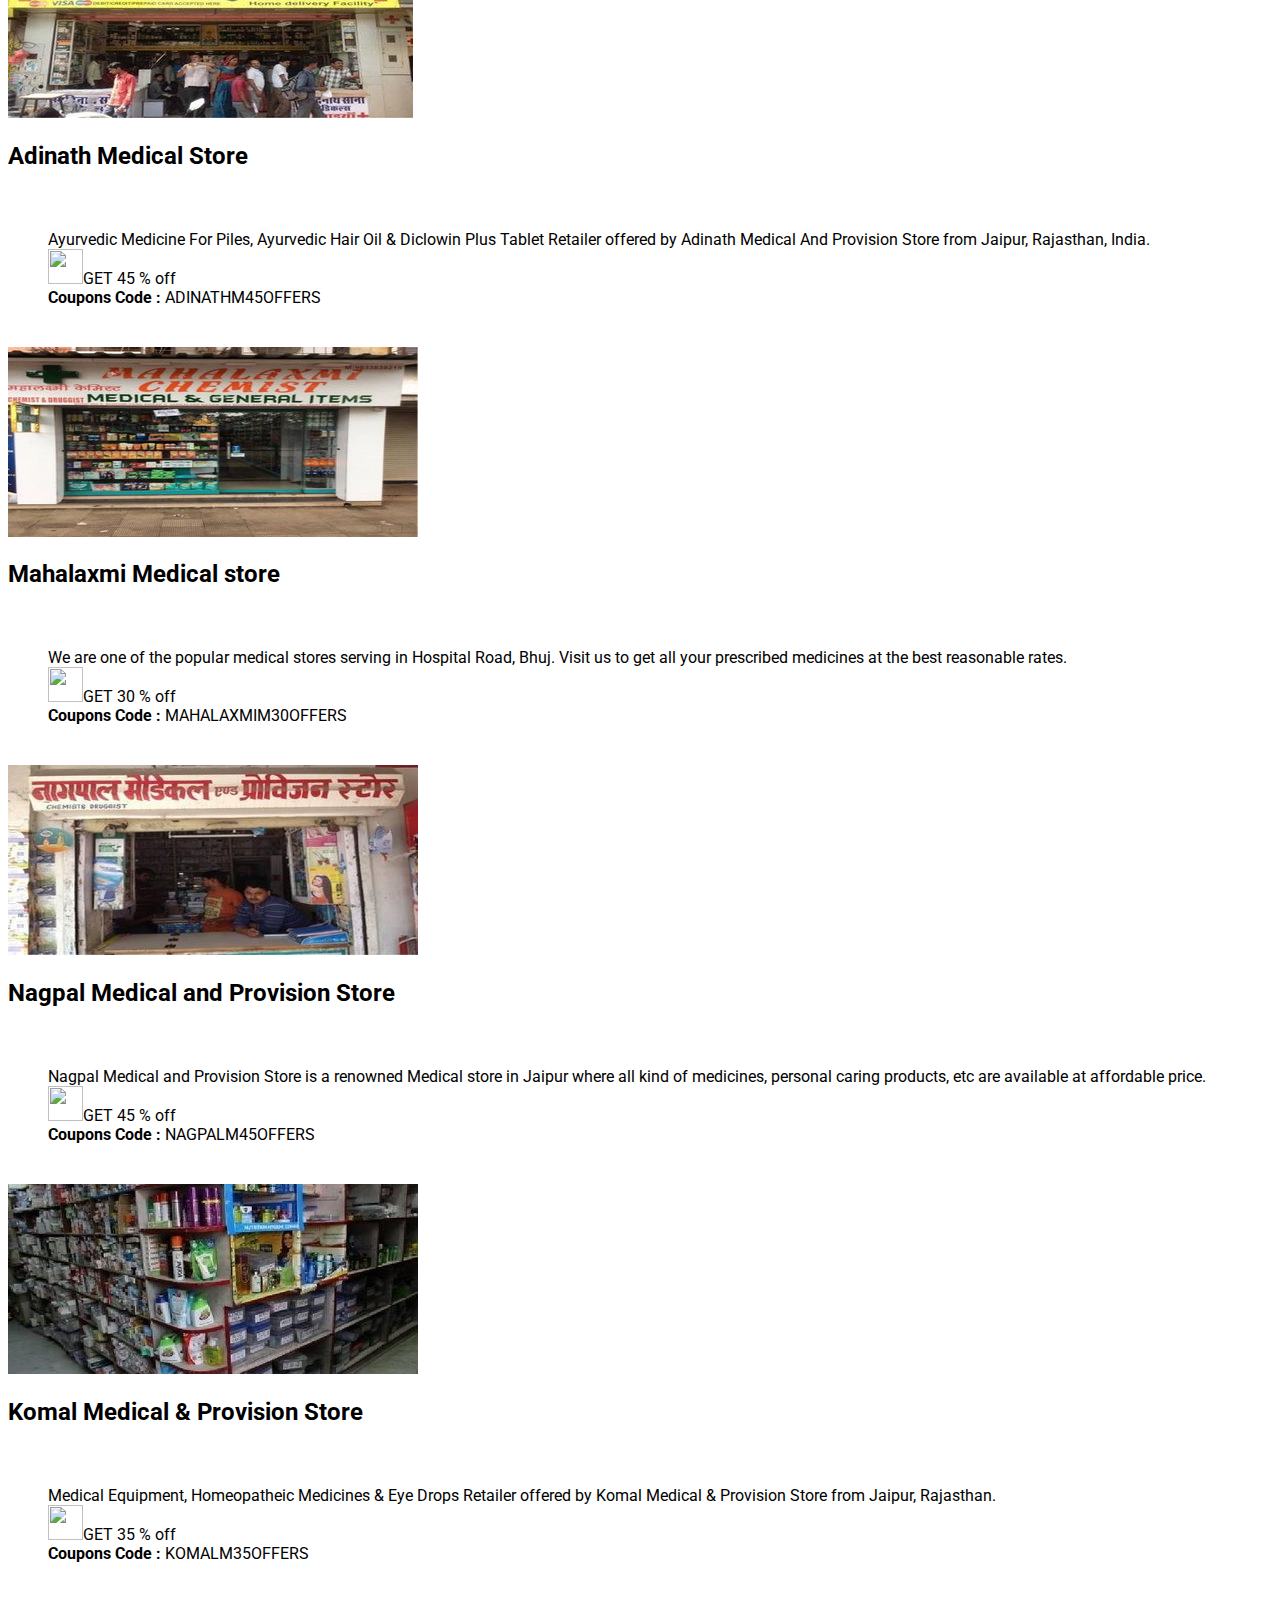
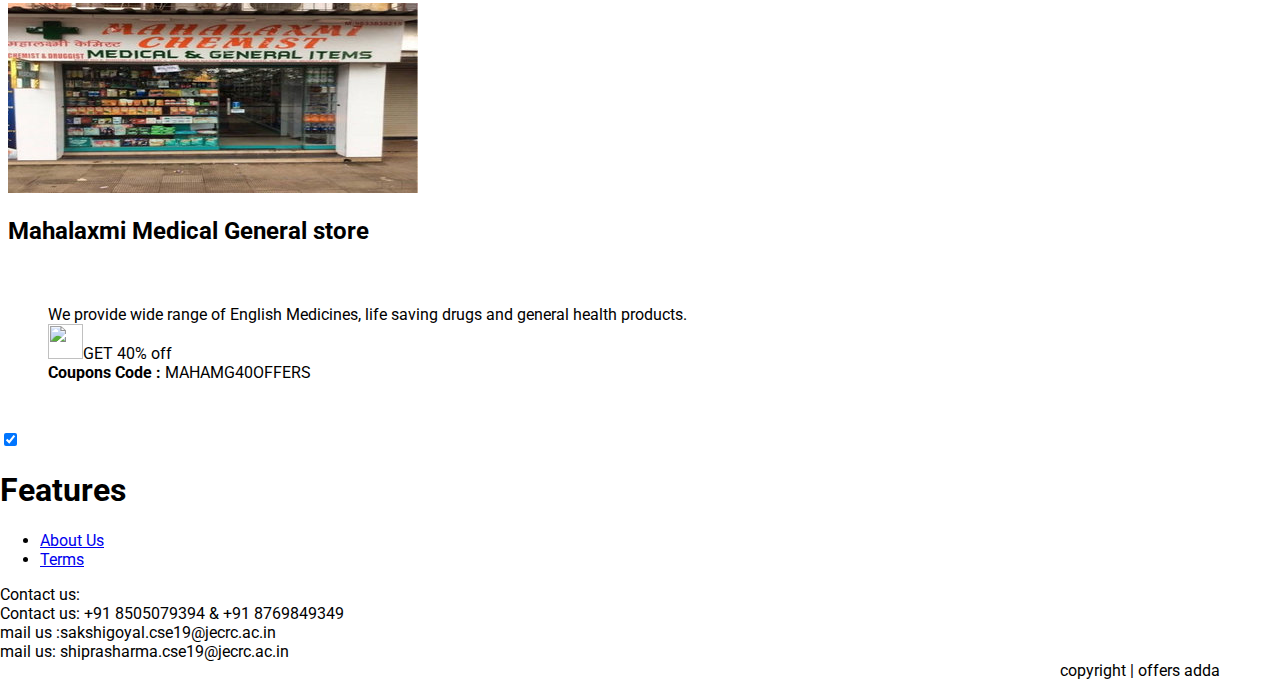
==== commit fdb8eda8: "done" ====
--- a/index.html
+++ b/index.html
@@ -5,7 +5,7 @@
     <meta http-equiv="X-UA-Compatible" content="IE=edge">
     <meta name="description" content="A front-end template that helps you build fast, modern mobile web apps.">
     <meta name="viewport" content="width=device-width, initial-scale=1.0, minimum-scale=1.0">
-    <title>Offers Site</title>
+    <title>Offers Adda</title>
     <meta name="mobile-web-app-capable" content="yes">
     <link rel="icon" sizes="192x192" href="images/android-desktop.png">
     <meta name="apple-mobile-web-app-capable" content="yes">
@@ -26,7 +26,7 @@
         <div class="mdl-layout--large-screen-only mdl-layout__header-row">
         </div>
         <div class="mdl-layout--large-screen-only mdl-layout__header-row">
-          <h3>Offers Site</h3>
+          <h3>Offers Adda</h3>
         </div>
         <div class="mdl-layout--large-screen-only mdl-layout__header-row">
         </div>
@@ -232,7 +232,7 @@
                 </div>
                </div>
     
-        </div>
+        </div>https://github.com/offersweb/offersweb.github.io.git
          <div class="mdl-layout__tab-panel is-active" id="hotel">
             <div class="mdl-grid portfolio-max-width">
                 <div class="mdl-cell mdl-card mdl-shadow--4dp portfolio-card">
@@ -248,7 +248,7 @@
                         <img src="https://cdn1.iconfinder.com/data/icons/business-1-14/512/Price_Tag-128.png" border="0" alt="" width="35" height="35">GET 19 % off
                         <br/>
                         <strong>Coupons Code :</strong> ARCO19OFFERS
-                    </div>
+                    </div>https://github.cohttps://github.com/offersweb/offersweb.github.io.gitm/offersweb/offersweb.github.io.git
                     </div>
                 <div class="mdl-cell mdl-card mdl-shadow--4dp portfolio-card">
                     <div class="mdl-card__media">
@@ -536,9 +536,11 @@
           </div>
           <div class="mdl-mega-footer--bottom-section">
             <div class="mdl-logo">
-              Contact us: +91 7221847420
+              Contact us: +91 8505079394 &amp; +91 8769849349
               <br/>
-              mail us :kumarpawan.cse17@jecrc.ac.in
+              mail us :sakshigoyal.cse19@jecrc.ac.in
+              <br/>
+              mail us: shiprasharma.cse19@jecrc.ac.in
             </div>
             
           </div>
@@ -547,7 +549,7 @@
             <div class="mdl-mega-footer--bottom-section">
                 <div class="mdl-logo">
                     <div class="copy">
-                  <center>copyright | offers site</center>
+                  <center>copyright | offers adda</center>
               </div>
                 </div>
             </div>
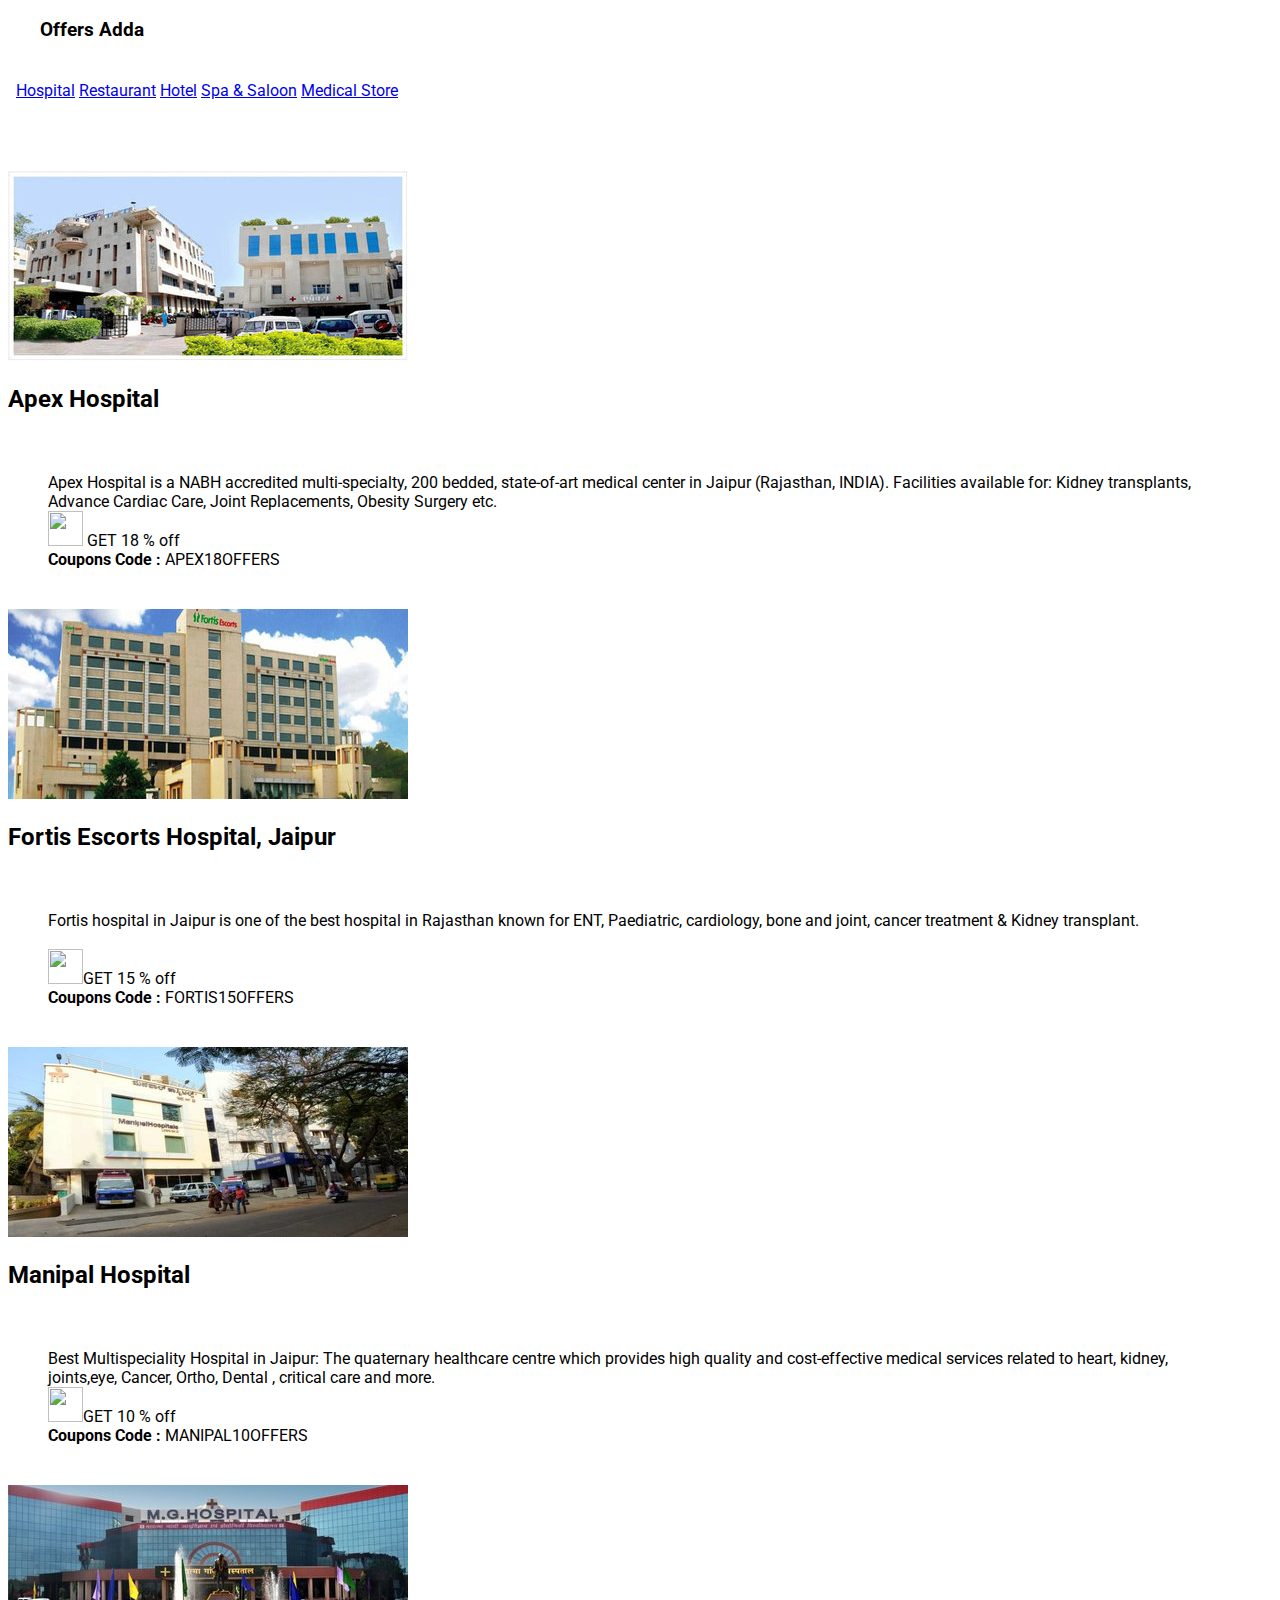
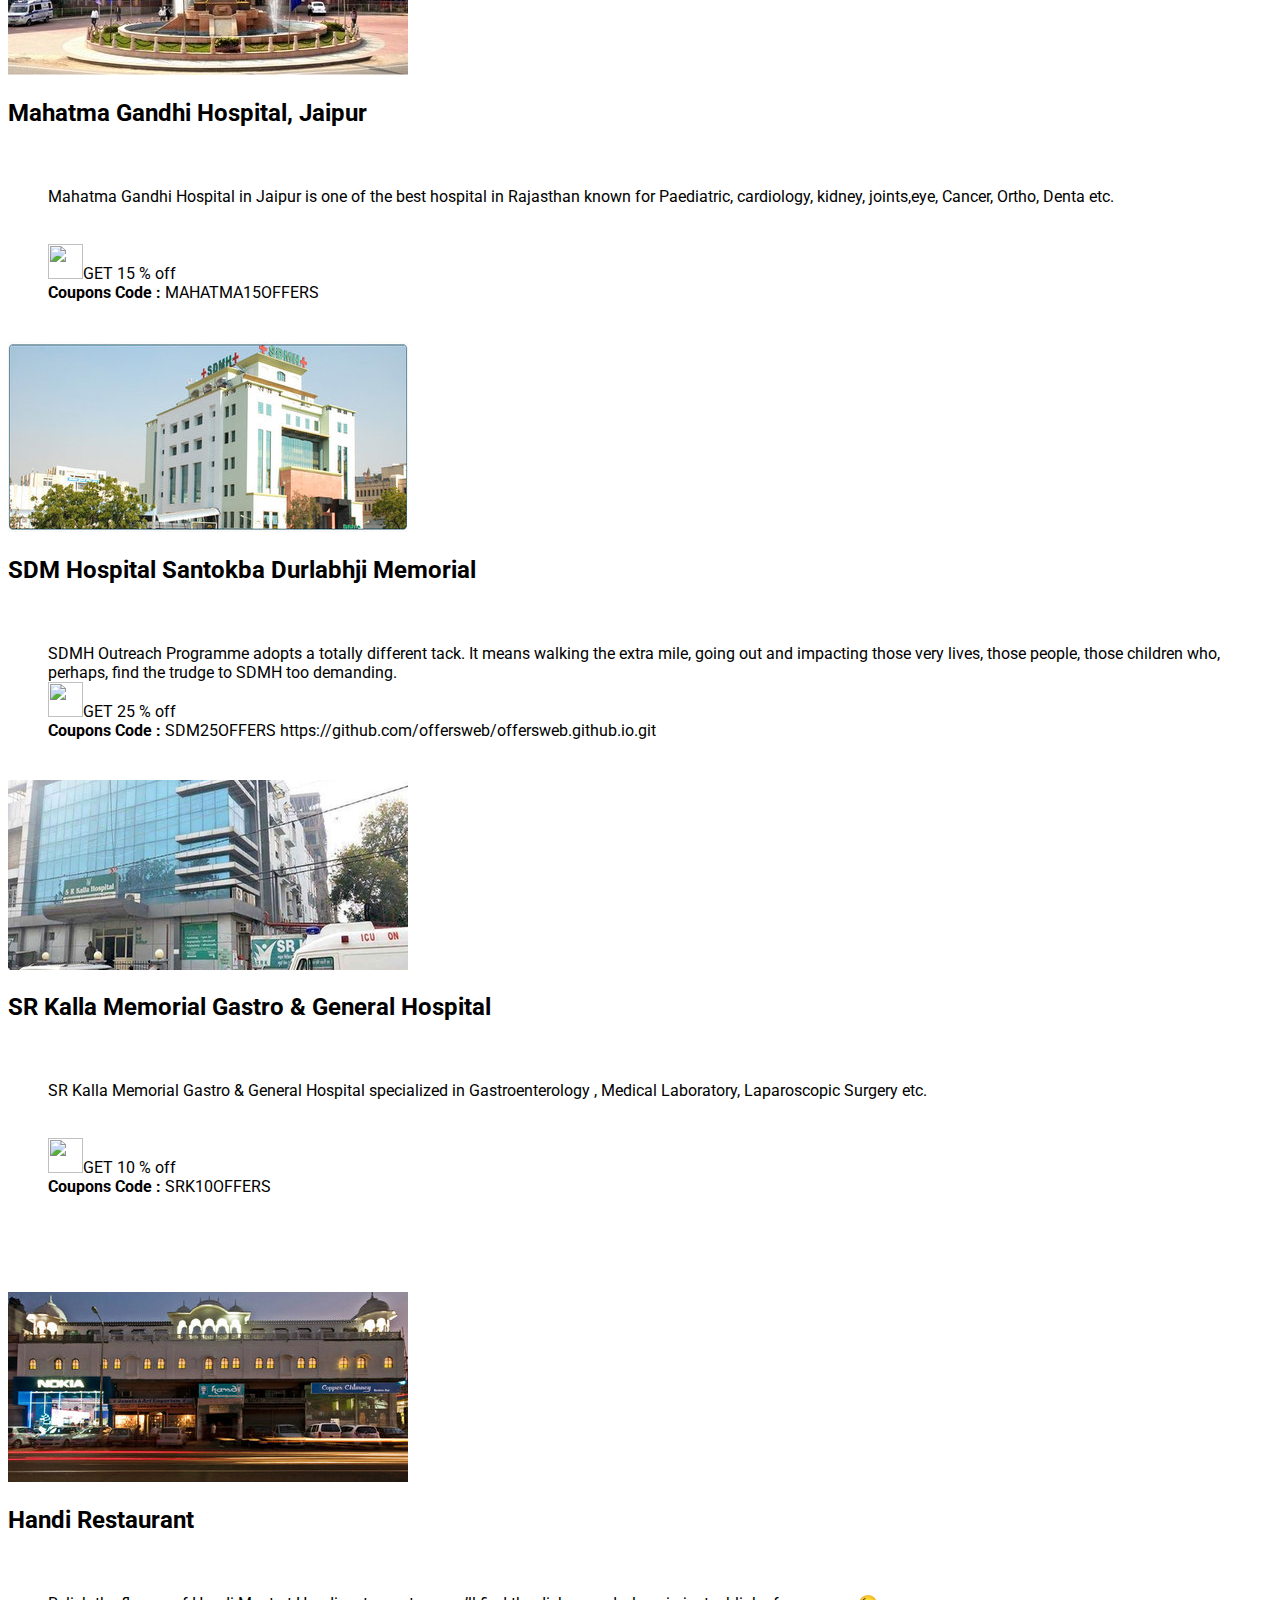
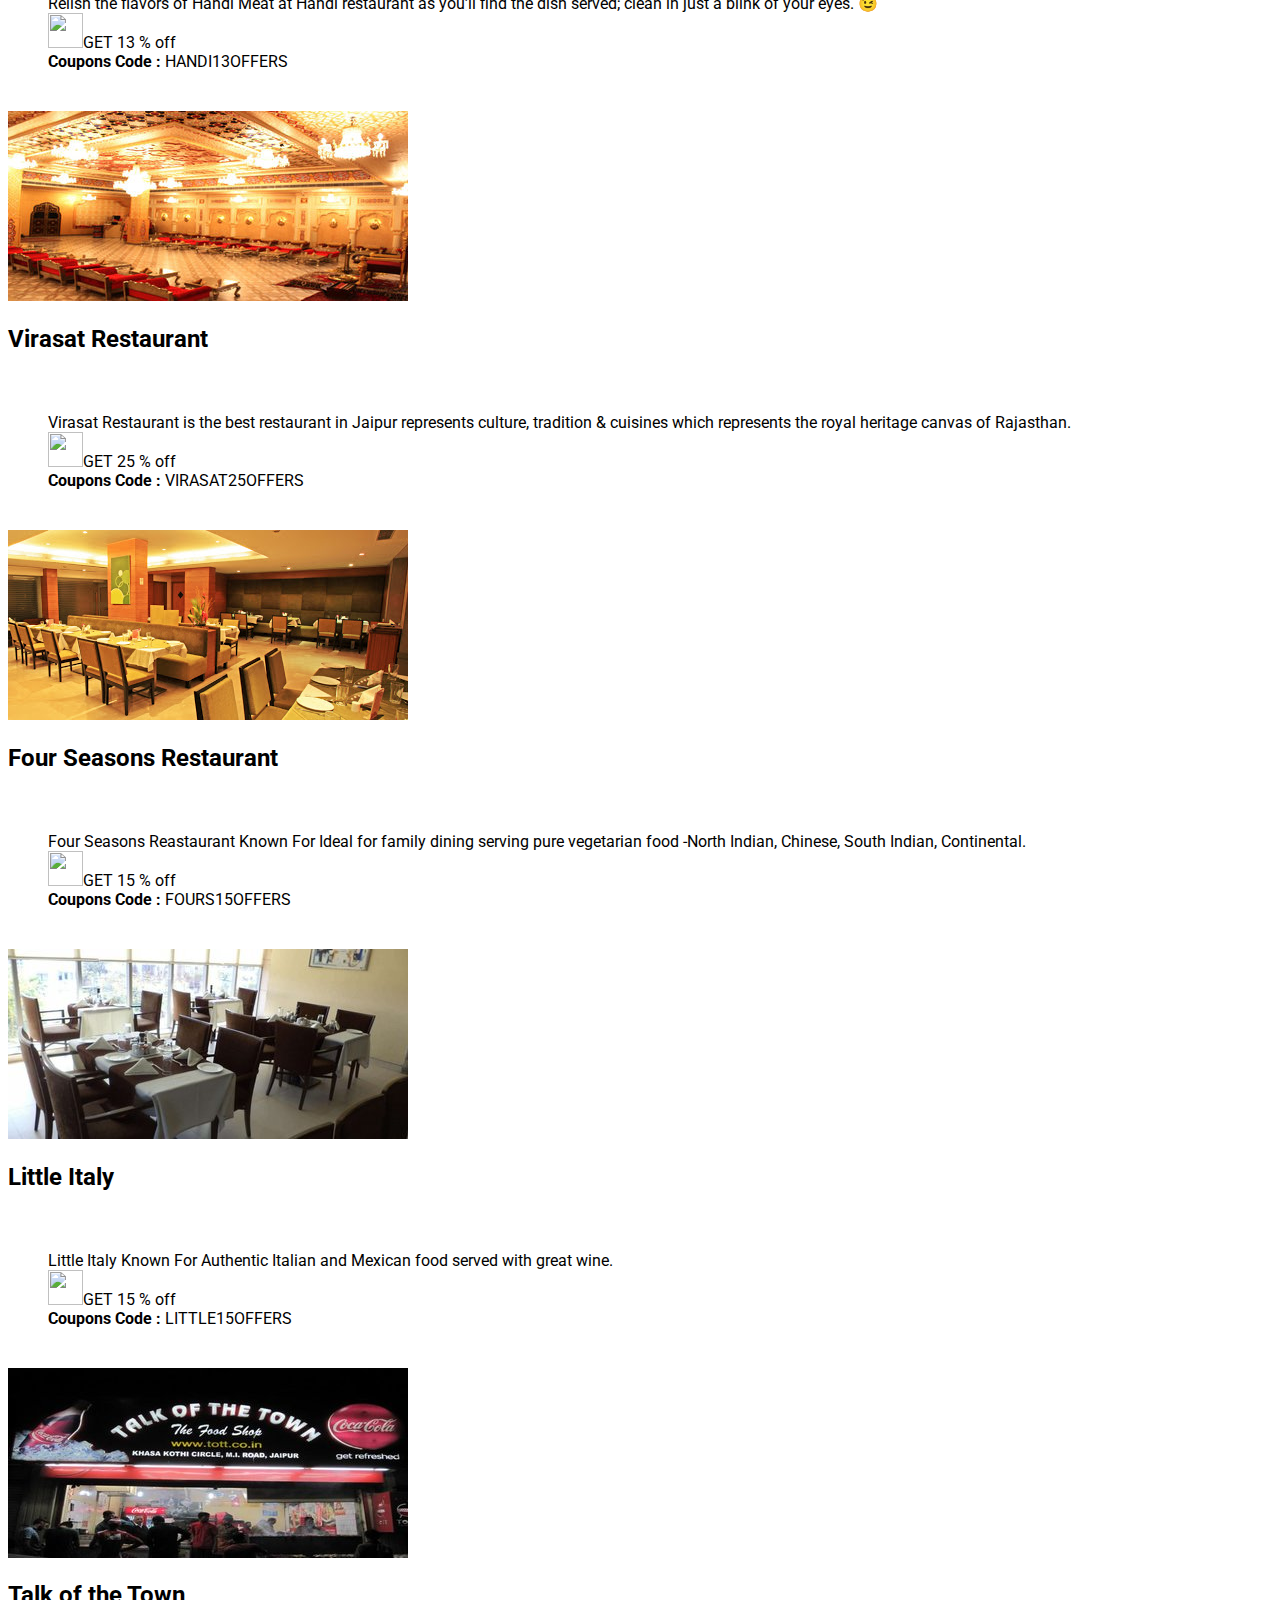
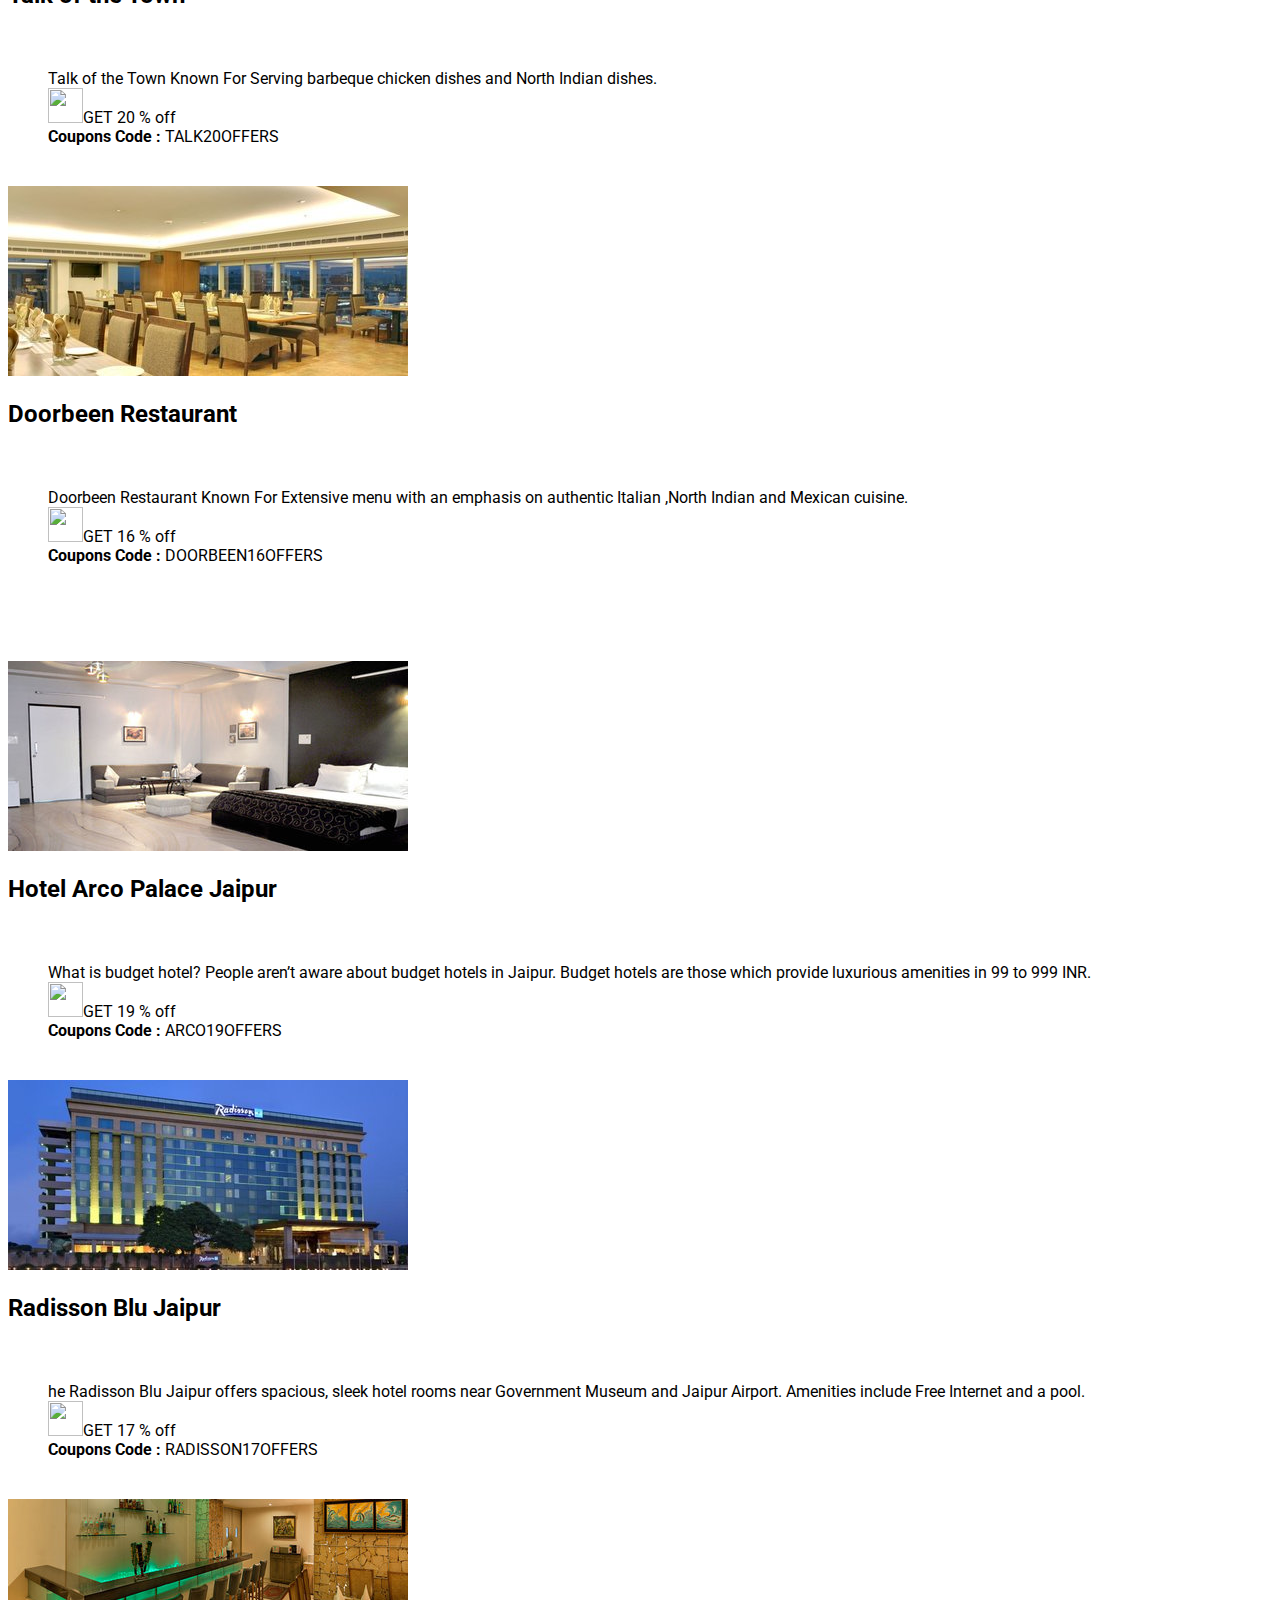
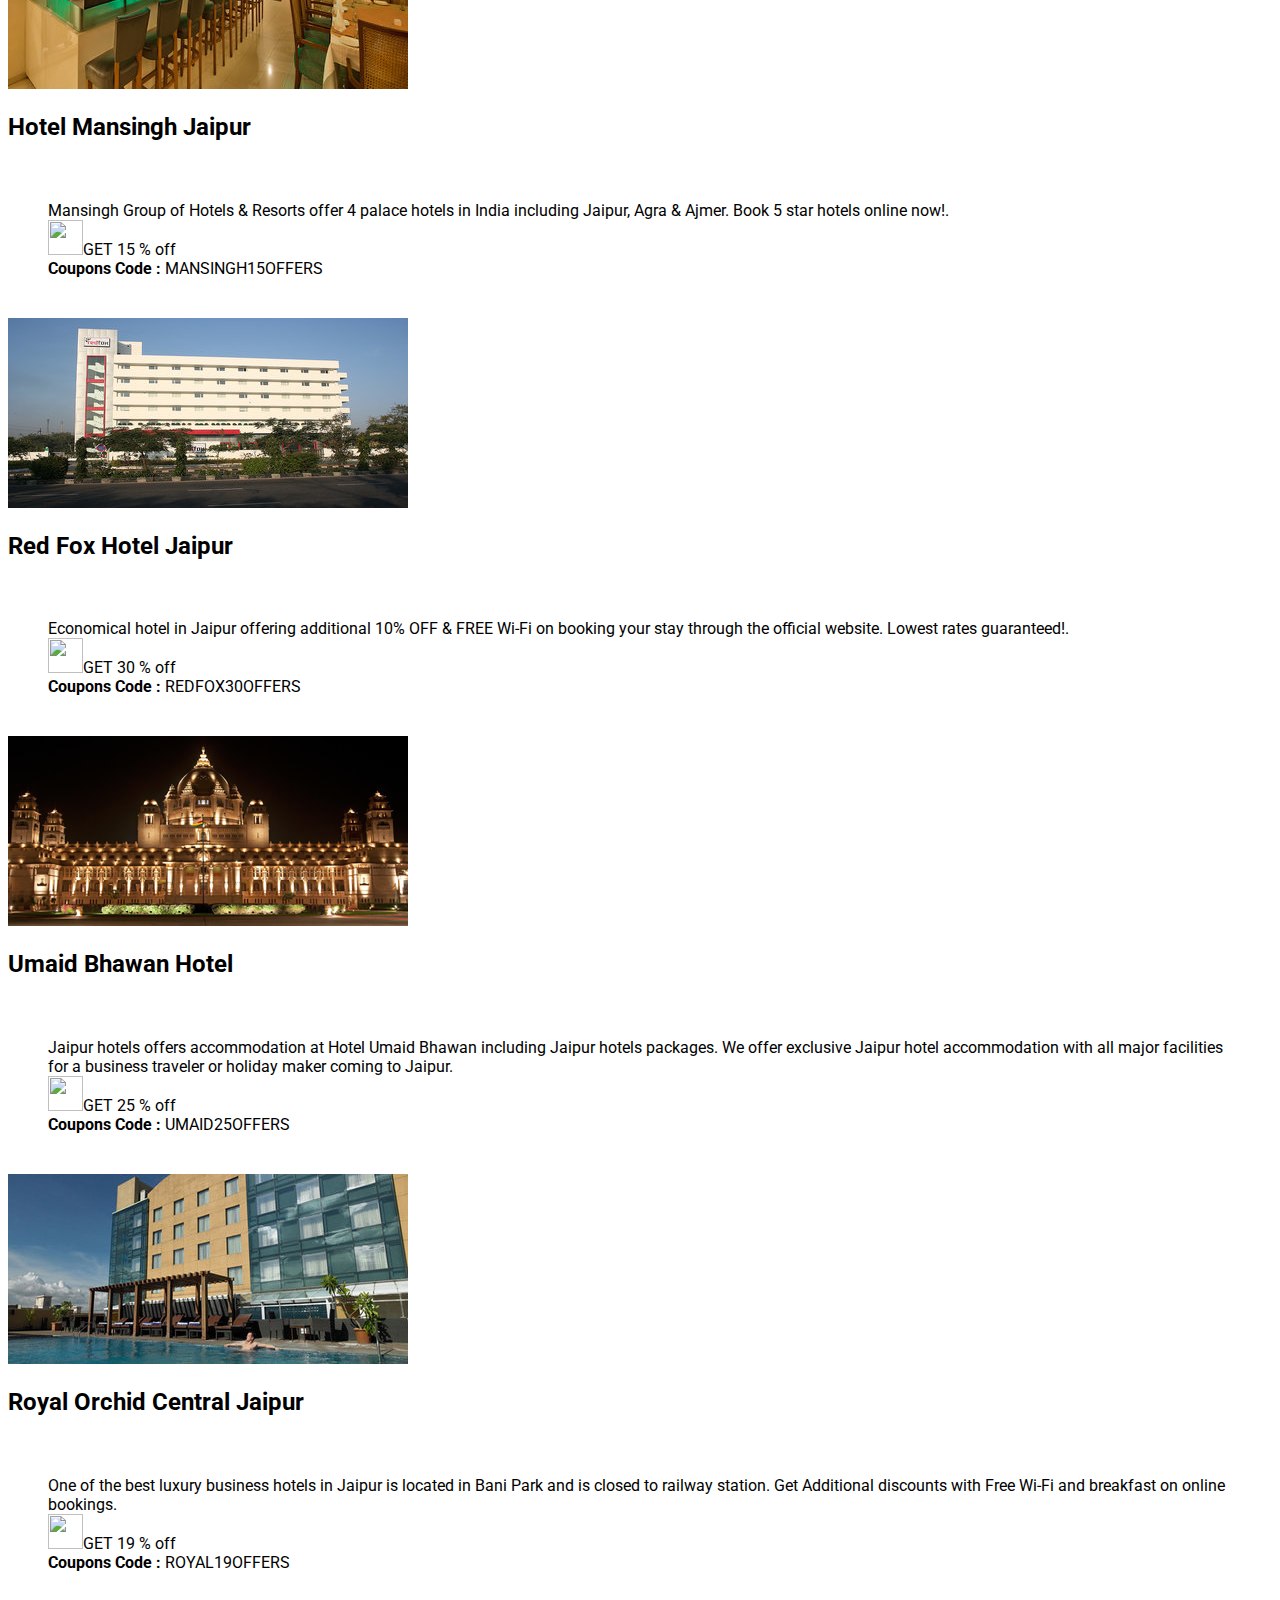
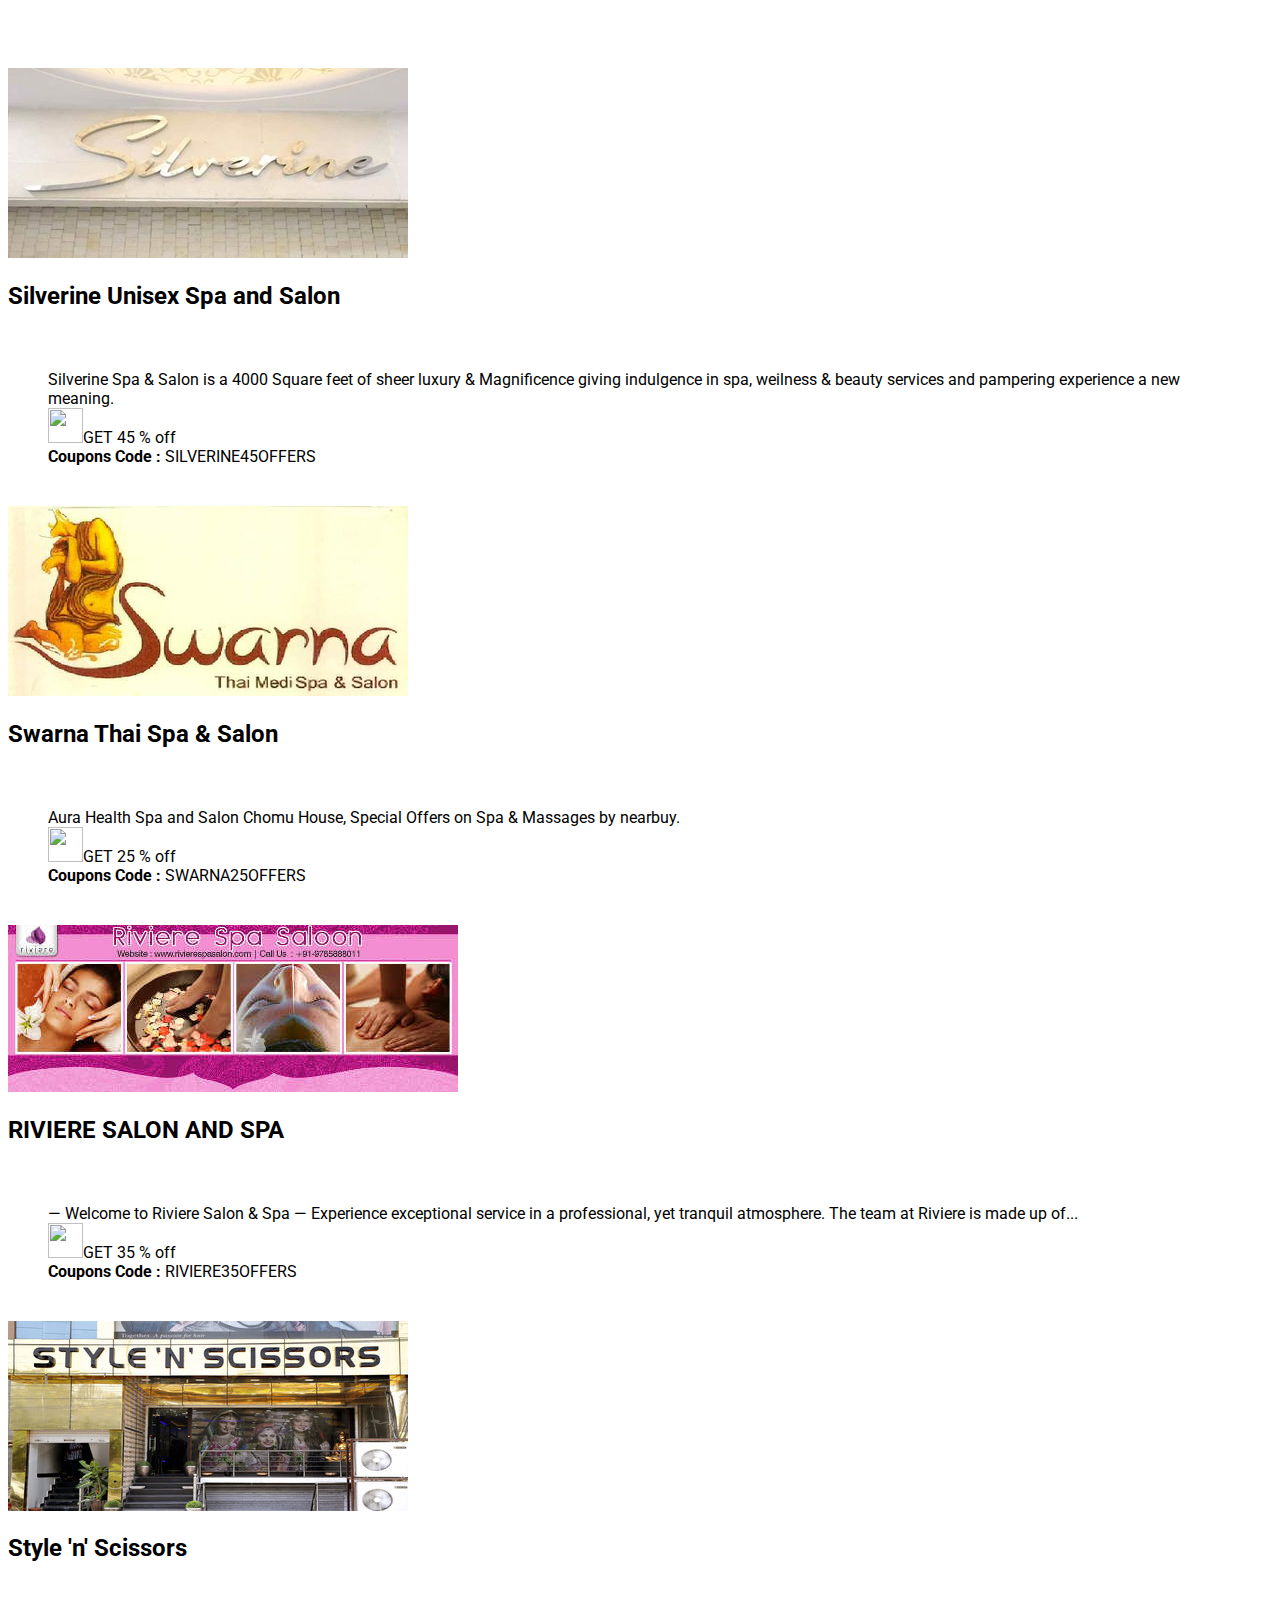
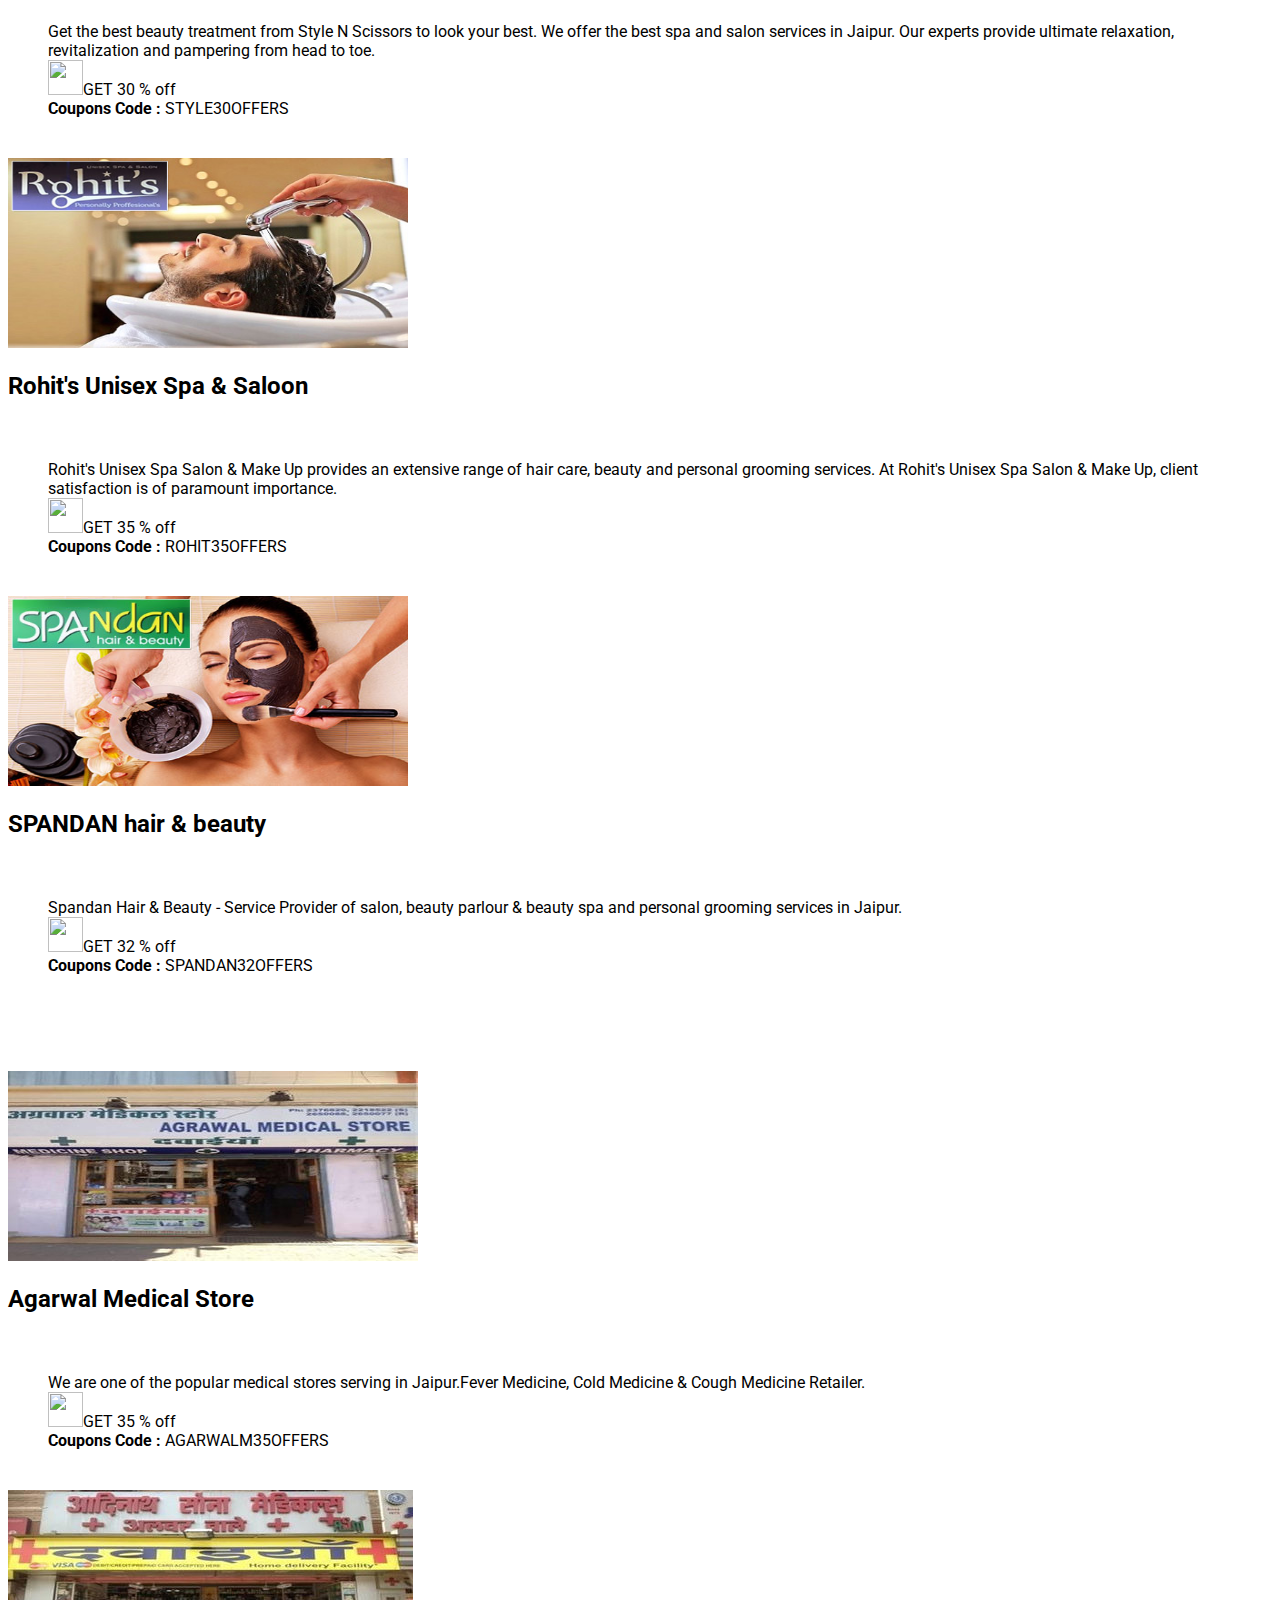
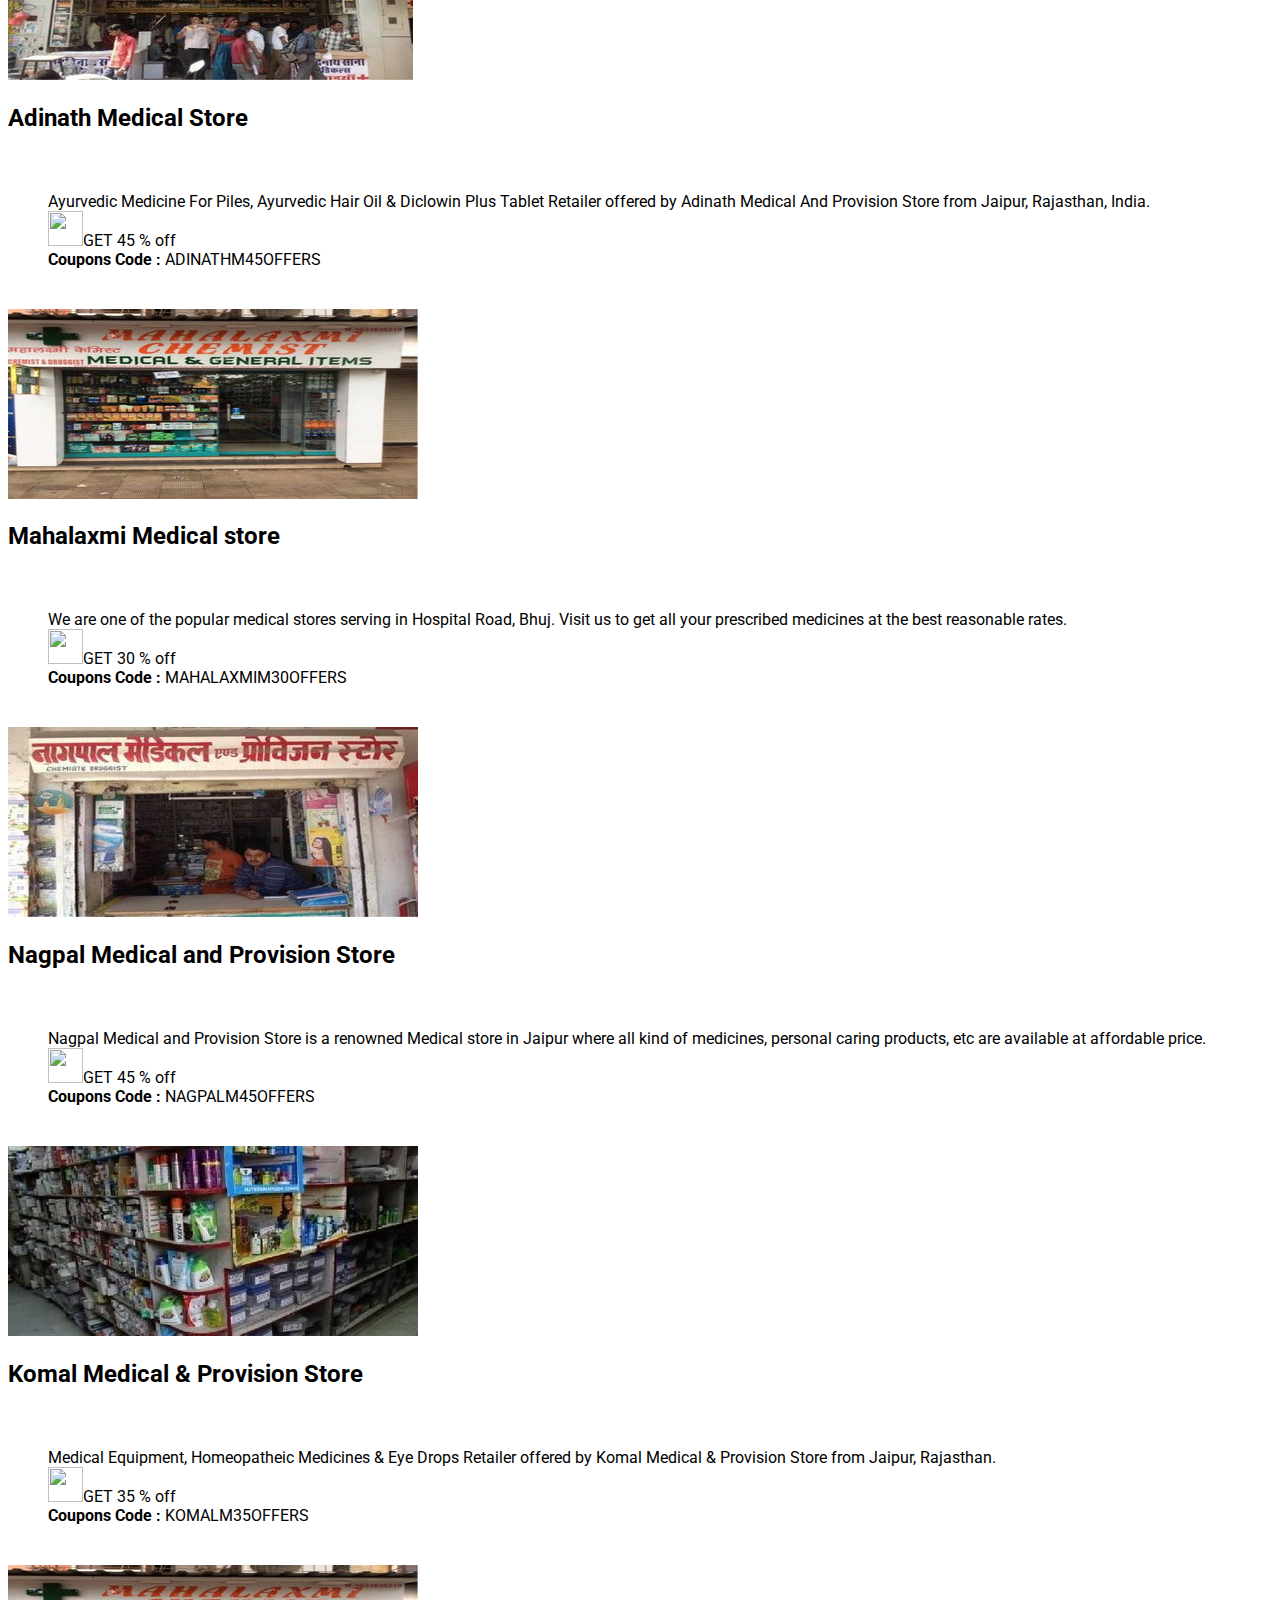
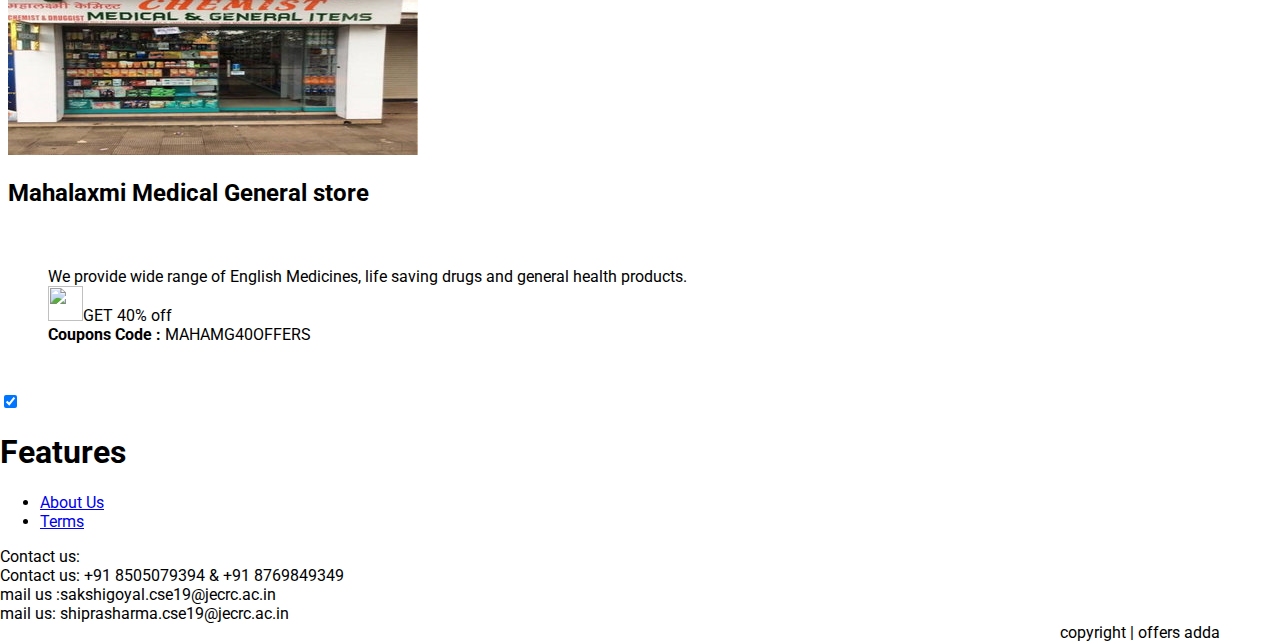
==== commit c2cf82a3: "done" ====
--- a/index.html
+++ b/index.html
@@ -115,7 +115,7 @@
                         <img src="https://cdn1.iconfinder.com/data/icons/business-1-14/512/Price_Tag-128.png" border="0" alt="" width="35" height="35">GET 25 % off
                         <br/>
                         <strong>Coupons Code :</strong> SDM25OFFERS
-                    </div>
+   https://github.com/offersweb/offersweb.github.io.git                 </div>
                 </div>
                  <div class="mdl-cell mdl-card mdl-shadow--4dp portfolio-card">
                     <div class="mdl-card__media">
@@ -232,7 +232,7 @@
                 </div>
                </div>
     
-        </div>https://github.com/offersweb/offersweb.github.io.git
+        </div>
          <div class="mdl-layout__tab-panel is-active" id="hotel">
             <div class="mdl-grid portfolio-max-width">
                 <div class="mdl-cell mdl-card mdl-shadow--4dp portfolio-card">
@@ -248,7 +248,7 @@
                         <img src="https://cdn1.iconfinder.com/data/icons/business-1-14/512/Price_Tag-128.png" border="0" alt="" width="35" height="35">GET 19 % off
                         <br/>
                         <strong>Coupons Code :</strong> ARCO19OFFERS
-                    </div>https://github.cohttps://github.com/offersweb/offersweb.github.io.gitm/offersweb/offersweb.github.io.git
+                    </div>
                     </div>
                 <div class="mdl-cell mdl-card mdl-shadow--4dp portfolio-card">
                     <div class="mdl-card__media">
@@ -539,7 +539,7 @@
               Contact us: +91 8505079394 &amp; +91 8769849349
               <br/>
               mail us :sakshigoyal.cse19@jecrc.ac.in
-              <br/>
+              <br/> 
               mail us: shiprasharma.cse19@jecrc.ac.in
             </div>
             
